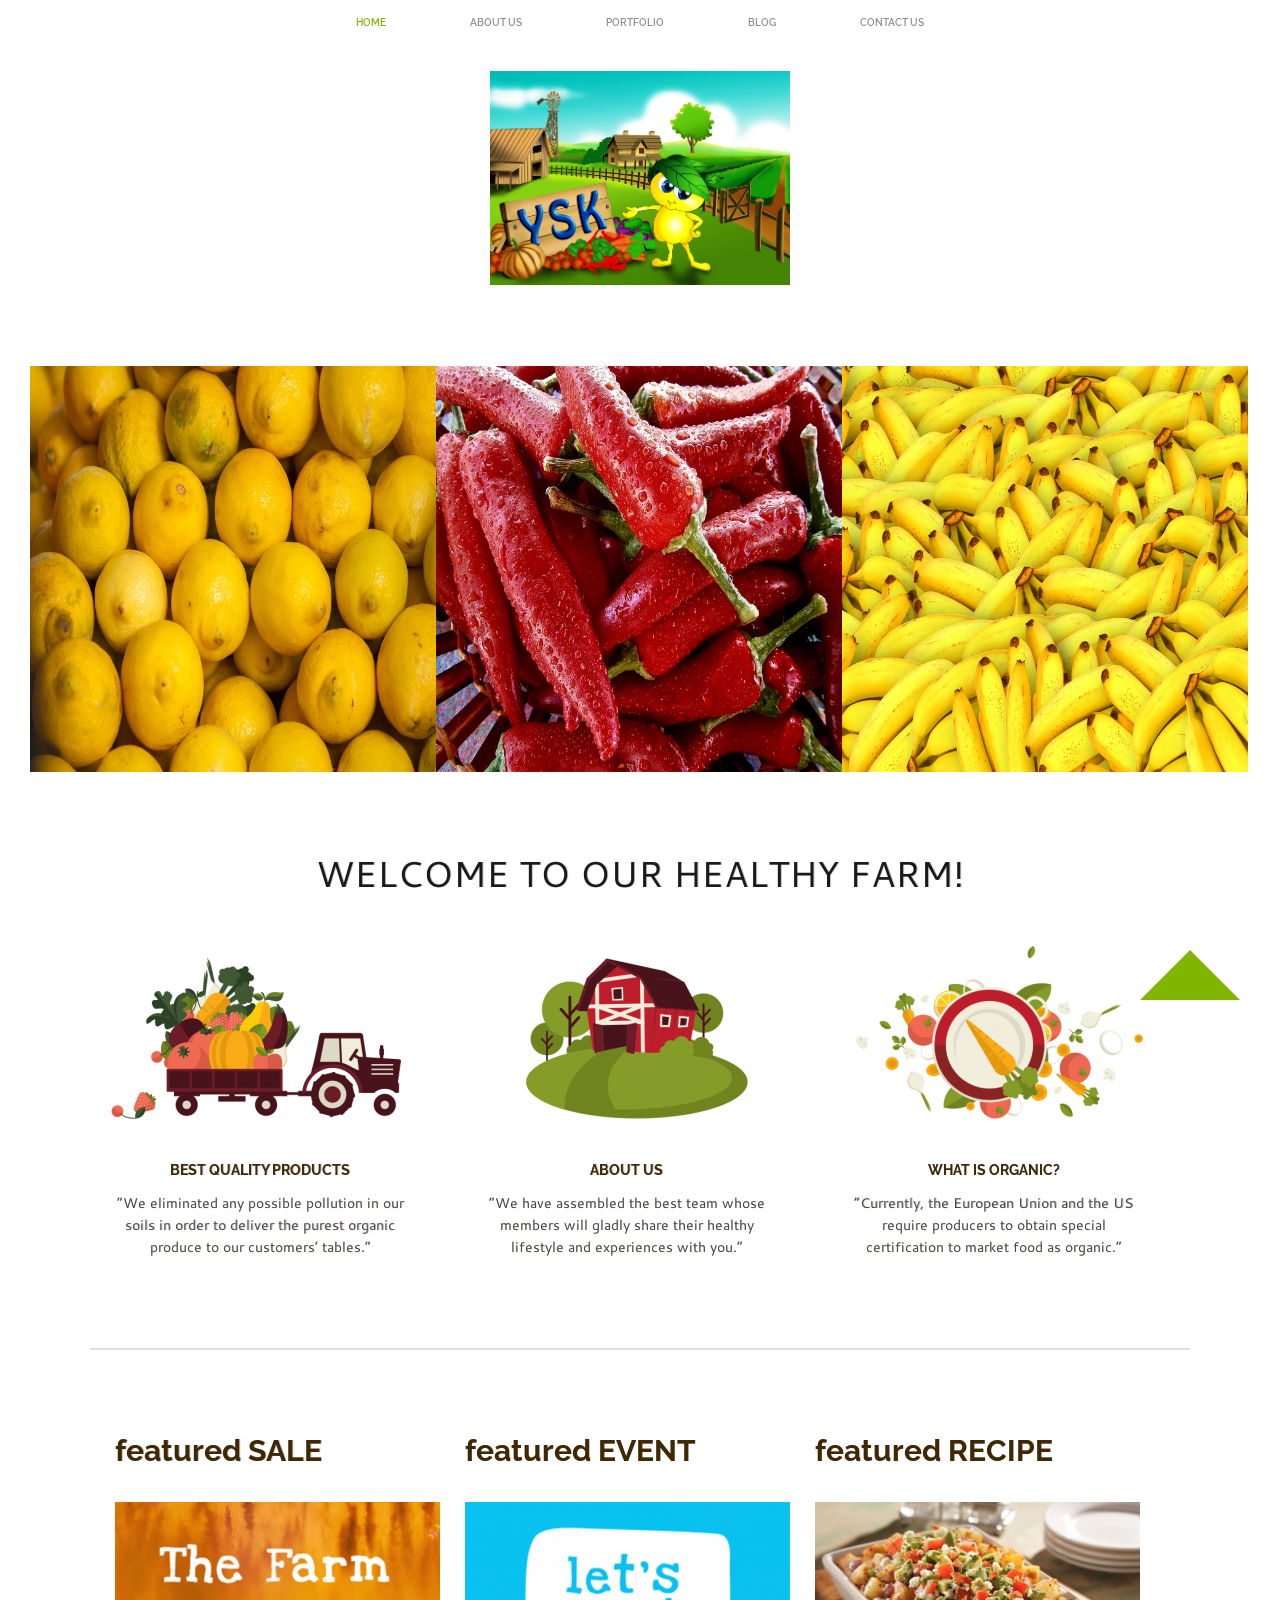
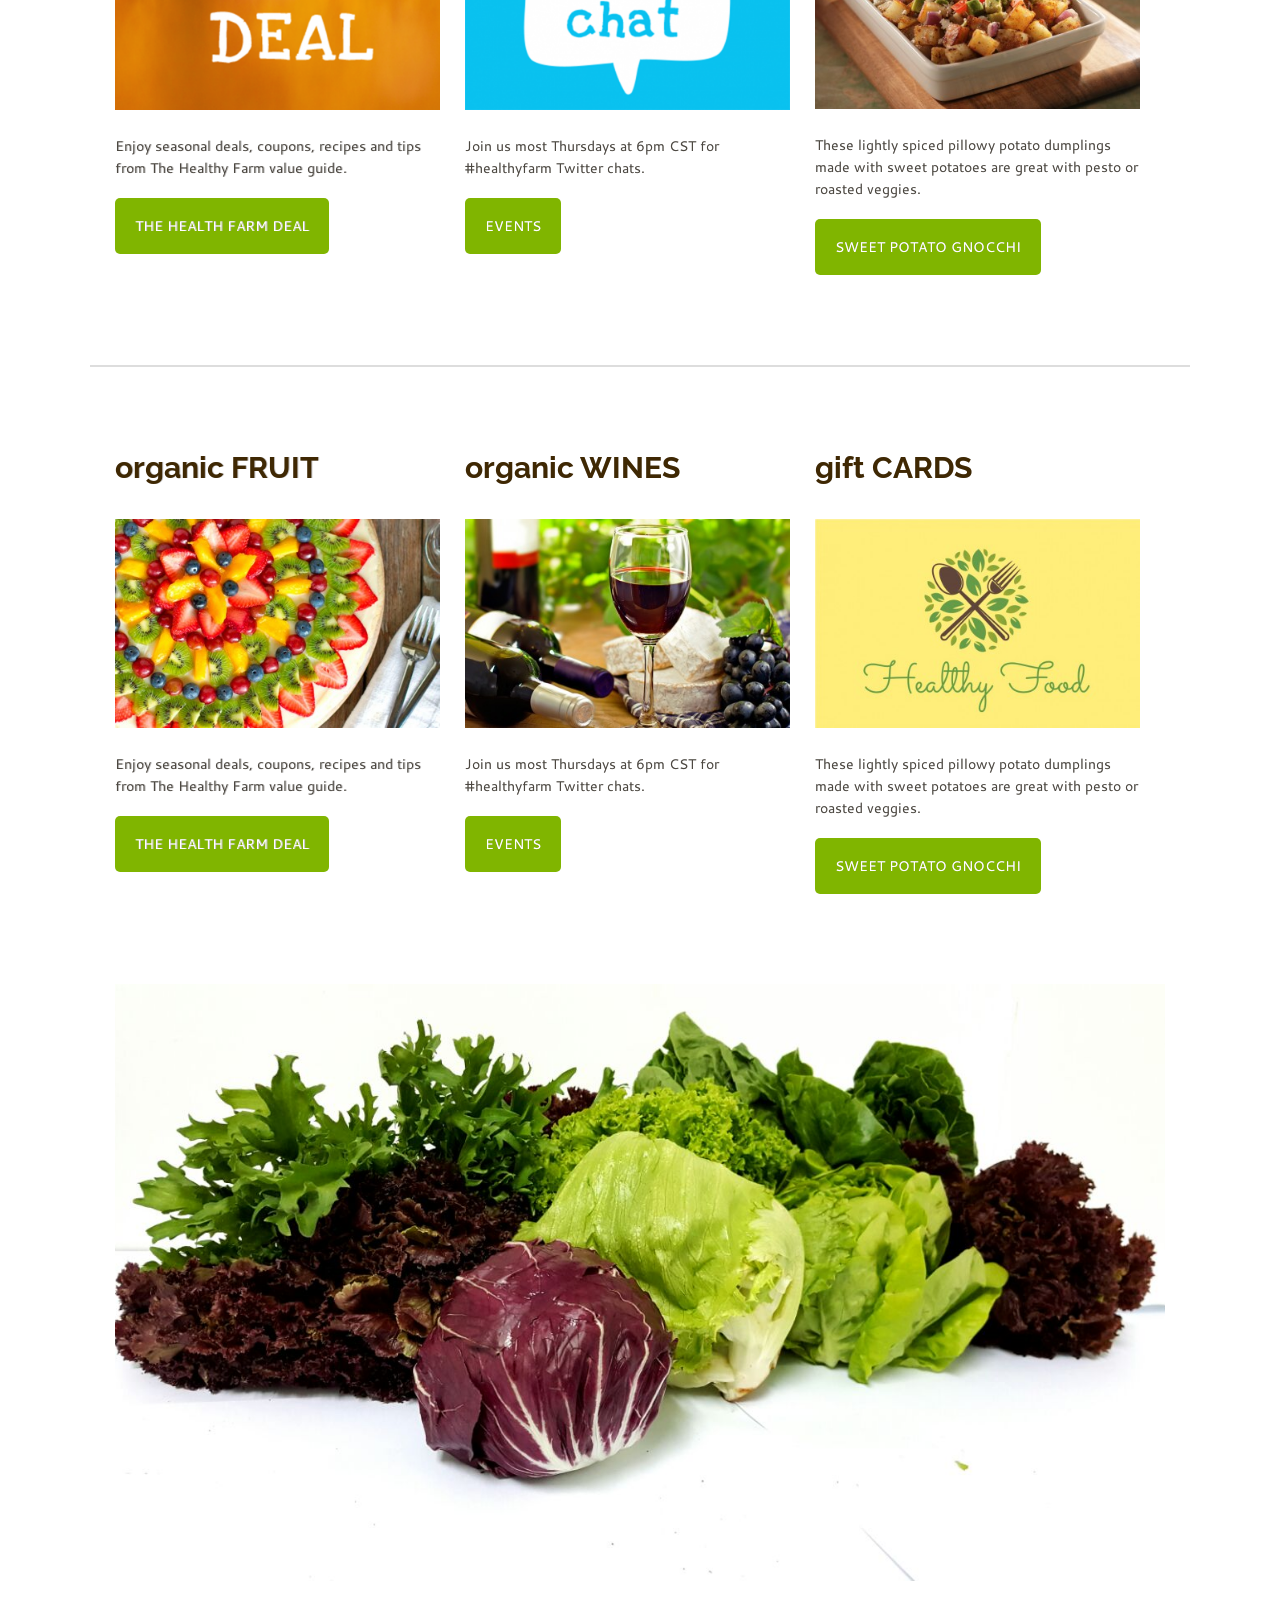
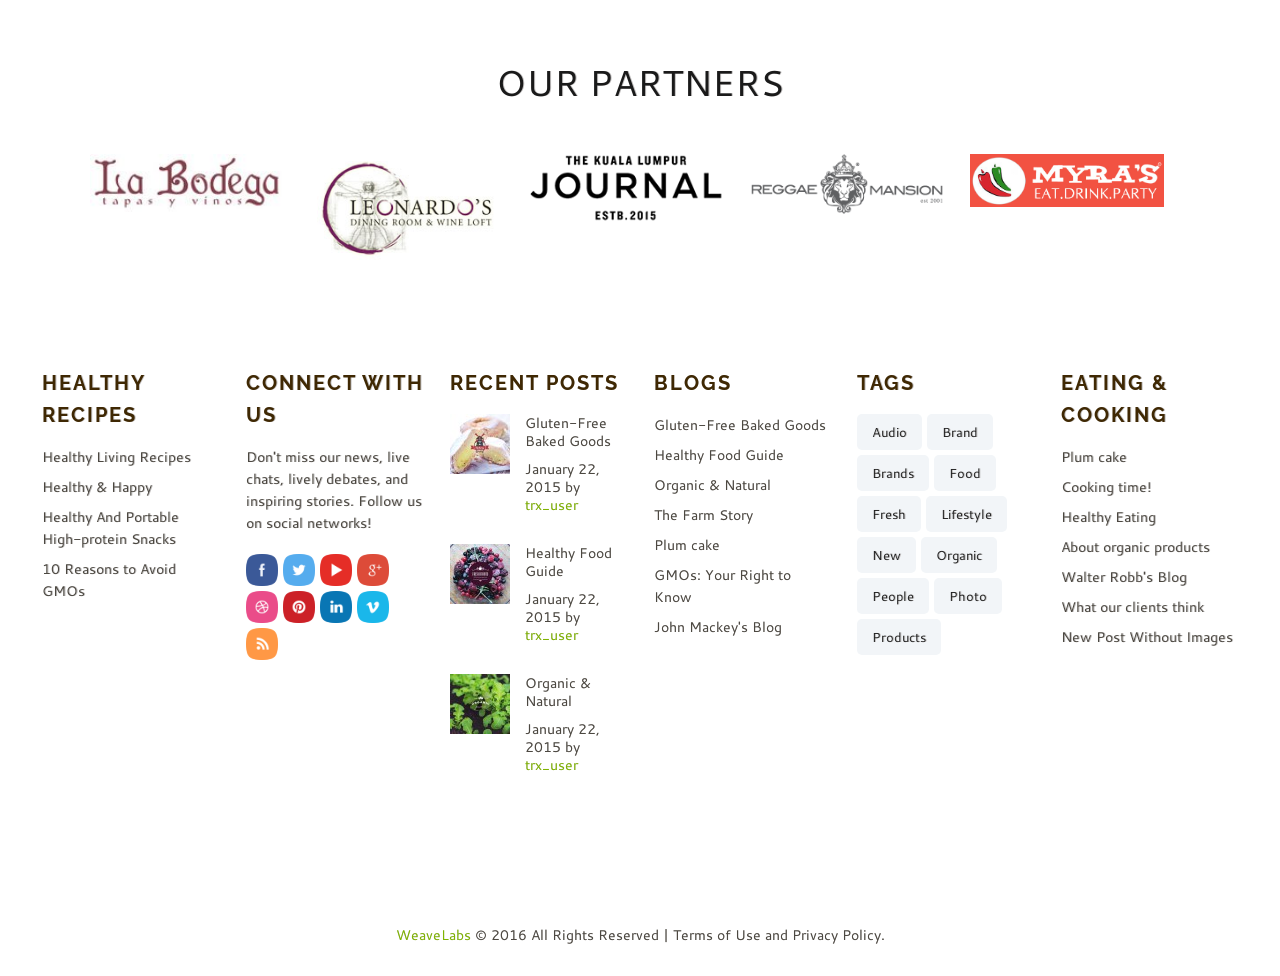
==== index.html @ 944eb10f "partner logo added" ====
<!DOCTYPE html>
<html lang="en-US">
<head>
	<meta charset="UTF-8" >
	<meta name="viewport" content="width=device-width, initial-scale=1, maximum-scale=1">
	<meta name="format-detection" content="telephone=no">
	<title>YSK | We serve best vegitables and fruits in the world</title>
	<link rel="icon" type="image/x-icon" href="images/favicon.ico" />
	<link rel='stylesheet' href='js/vendor/swiper/idangerous.swiper.css' type='text/css' media='all' />
	<link rel='stylesheet' href='js/vendor/swiper/idangerous.swiper.scrollbar.css' type='text/css' media='all' />
	<link rel='stylesheet' href='js/vendor/magnific-popup/magnific-popup.css' type='text/css' media='all' />
	<link rel='stylesheet' href='css/fontello/css/fontello.css' type='text/css' media='all' />
	<link rel='stylesheet' href='css/fontello/css/animation.css' type='text/css' media='all' />
	<link rel='stylesheet' href='css/style.css' type='text/css' media='all' />
	<link rel='stylesheet' href='css/shortcodes.css' type='text/css' media='all' />
	<link rel='stylesheet' href='css/responsive.css' type='text/css' media='all' />
    <link rel="stylesheet" href="font-awesome/css/font-awesome.min.css"/>
</head>

<body class="home page">

	<div id="wrap" class="wrap fullWidth menuStyle1 menuSmartScrollShow bodyStyleFullWide menuStyleFixed visibleMenuDisplay logoImageStyle logoStyleBG" >
		<div id="wrapBox" class="wrapBox">

			<header id="header">
				<div class="menuFixedWrapBlock"></div>
				<div class="menuFixedWrap">
					<a href="#" class="openMobileMenu"></a>
					<a href="#" class="openTopMenu"></a>
					<div class="usermenuArea">
						<ul class="usermenuList">
							<li class="usermenuCurrency">
								<a href="#">$</a>
								<ul>
									<li>
										<a href="#">
											<b>$</b> Dollar
										</a>
									</li>
									<li>
										<a href="#">
											<b>€</b> Euro
										</a>
									</li>
									<li>
										<a href="#">
											<b>£</b> Pounds
										</a>
									</li>
								</ul>
							</li>
						</ul>
					</div>
					<div class="wrapTopMenu">
						<div class="topMenu main">
							<ul id="mainmenu" class="">
								<li class="current-menu-ancestor menu-item-has-children">
									<a href="index.html">Home</a>
								</li>
								<li class="">
									<a href="about-us.html">About us</a>
								</li>
								<li class="menu-item-has-children">
									<a href="portfolio.html">Portfolio</a>
								</li>
								<li class="menu-item-has-children">
									<a href="blog.html">Blog</a>
								</li>
								<li class="">
									<a href="contact-us.html">Contact Us</a>
								</li>
							</ul>
						</div>
					</div>
				</div>
				<div class="logoHeader">
					<a href="index.html">
						<img src="images/logo1.png" alt="">
					</a>
				</div>
			</header>

			<div class="wrapContent">
				<div id="wrapWide" class="wrapWide">
					<div class="content">
						<section class="singlePage emptyPostFormatIcon emptyPostTitle emptyPostInfo page">
							<article class="postContent">
								<div class="postTextArea">
									
									<section class="">
										<div class="container-fluid">
											<div class="sc_blogger sc_blogger_horizontal style_portfolio_big portfolioWrap sc_blogger_indent">
												<div class="masonryWrap">
													<section class="masonryStyle isotopeWrap portfolio_big" data-foliosize="600">
														<article class="isotopeItem post_format_standard isw_1 odd" data-postid="3629" data-wdh="620" data-hgt="620" data-incw="1" data-inch="1"
															>
															<div data-url="ajax/block1.html" class="isotopeItemWrap">
																<div class="thumb">
																	<img src="images/ysk/img13.jpg" alt="Gluten-Free Baked Goods">
																</div>
																<div class="isotopeRating" title="Rating: 4.5 from 5">
																	<span class="rInfo">4.5</span>
																	<span class="rDelta">
																		<span class="icon-star"></span>
																	</span>
																</div>
																<div class="isotopeMore "><i class="fa fa-angle-double-down fa-5x" aria-hidden="true"></i>
																</div>
																<div class="isotopeContentWrap">
																	<div class="isotopeContent">
																		<h4 class="isotopeTitle">
																		Fresh Fruits</h4>
																		<div class="isotopeExcerpt">We provide best fruits in the world.</div>
																	</div>
																</div>
															</div>
														</article>
														<article class="isotopeItem post_format_standard isw_1 even" data-postid="3627" data-wdh="620" data-hgt="620" data-incw="1" data-inch="1"
															>
															<div data-url="ajax/block2.html" class="isotopeItemWrap">
																<div class="thumb">
																	<img src="images/ysk/img16.jpg" alt="Healthy Food Guide">
																</div>
																<div class="isotopeRating" title="Rating: 4.1 from 5">
																	<span class="rInfo">4.1</span>
																	<span class="rDelta">
																		<span class="icon-star"></span>
																	</span>
																</div>
																<div class="isotopeMore "><i class="fa fa-angle-double-down fa-5x" aria-hidden="true"></i>
																</div>
																<div class="isotopeContentWrap">
																	<div class="isotopeContent">
																		<h4 class="isotopeTitle">
																		Healthy Food Guide</h4>
																		<div class="isotopeExcerpt">Sed ut perspiciatis, unde omnis iste natus error sit voluptatem...</div>
																	</div>
																</div>
															</div>
														</article>
														<article class="isotopeItem post_format_standard isw_1 odd last" data-postid="3625" data-wdh="620" data-hgt="620" data-incw="1" data-inch="1"
															>
															<div data-url="ajax/block3.html" class="isotopeItemWrap">
																<div class="thumb">
																	<img src="images/ysk/img20.jpg" alt="Organic &#038; Natural">
																</div>
																<div class="isotopeRating" title="Rating: 3.6 from 5">
																	<span class="rInfo">3.6</span>
																	<span class="rDelta">
																		<span class="icon-star"></span>
																	</span>
																</div>
																<div class="isotopeMore "><i class="fa fa-angle-double-down fa-5x" aria-hidden="true"></i>
																</div>
																<div class="isotopeContentWrap">
																	<div class="isotopeContent">
																		<h4 class="isotopeTitle">
																		Organic &#038; Natural</h4>
																		<div class="isotopeExcerpt">Sed ut perspiciatis, unde omnis iste natus error sit voluptatem...</div>
																	</div>
																</div>
															</div>
														</article>
													</section>
												</div>
											</div>
										</div>
									</section>

									<div class="sc_content mainWrap">
										
										<section class="section_padding_top_80 section_padding_bottom_50 with_border_bottom">
											<div class="container">
												<h3 class="sc_title sc_title_center sc_title_style_1 margin_bottom_50">
												Welcome to our healthy farm!</h3>
												<div class=" sc_columns  sc_columns_3 sc_columns_indent">
													<div class="sc_columns_item  sc_columns_item_coun_1 odd first">
														<div class="sc_image sc_image_style_1 margin_bottom_40">
															<img  src="images/Vector-Smart-Object2-300x174.png" alt="" />
														</div>
														<h6 class="sc_title sc_title_style_2 sc_title_center">best quality products</h6>
														<div class="sc_text sc_text_style_1">
															<p>“We eliminated any possible pollution in our soils in order to deliver the purest organic produce to our customers&#8217; tables.“</p>
														</div>
													</div>
													<div class=" sc_columns_item  sc_columns_item_coun_2 even">
														<div class="sc_image sc_image_style_1 margin_bottom_40">
															<img  src="images/Vector-Smart-Object1-300x174.png" alt="" />
														</div>
														<h6 class="sc_title sc_title_style_2 sc_title_center">about us</h6>
														<div class="sc_text sc_text_style_1">
														<p>“We have assembled the best team whose members will gladly share their healthy lifestyle and experiences with you.“</p>
														</div>
													</div>
													<div class=" sc_columns_item  sc_columns_item_coun_3 odd">
														<div class="sc_image sc_image_style_1 margin_bottom_40">
															<img  src="images/Vector-Smart-Object3-300x174.png" alt="" />
														</div>
														<h6 class="sc_title sc_title_style_2 sc_title_center">
														what is organic?</h6>
														<div class="sc_text sc_text_style_1">
														<p>“Currently, the European Union and the US require producers to obtain special certification to market food as organic.“</p>
														</div>
													</div>
												</div>
											</div>
										</section>

										<section class="section_padding_top_80 section_padding_bottom_60 with_border_bottom">
											<div class="container-fluid">
												<div class="sc_columns sc_columns_style_1 sc_columns_3 sc_columns_indent">
													<div class=" sc_columns_item  sc_columns_item_coun_1 odd first" >
														<h3 class="sc_title sc_title_style_3 margin_bottom_30">
														featured SALE</h3>
														<div class="sc_image sc_image_style_2 margin_bottom_25">
															<img  src="images/11-405x260.png" alt="" />
														</div>
														<p>
														Enjoy seasonal deals, coupons, recipes and tips from The Healthy Farm value guide.</p>
														<a href="#" class="sc_button margin_top_5 sc_button_skin_dark sc_button_style_bg sc_button_size_medium" >the health farm deal</a>
													</div>
													<div class=" sc_columns_item  sc_columns_item_coun_2 even" >
														<h3 class="sc_title sc_title_style_3 margin_bottom_30">
														featured EVENT</h3>
														<div class="sc_image sc_image_style_2 margin_bottom_25">
															<img  src="images/12-405x260.png" alt="" />
														</div>
														<p>
														Join us most Thursdays at 6pm CST for #healthyfarm Twitter chats.</p>
														<a href="#" class="sc_button margin_top_5 sc_button_skin_dark sc_button_style_bg sc_button_size_medium" >events</a>
													</div>
													<div class=" sc_columns_item  sc_columns_item_coun_3 odd" >
														<h3 class="sc_title sc_title_style_3 margin_bottom_30">
														featured RECIPE</h3>
														<div class="sc_image sc_image_style_2 margin_bottom_25">
															<img  src="images/1916-405x259.jpg" alt="" />
														</div>
														<p>
														These lightly spiced pillowy potato dumplings made with sweet potatoes are great with pesto or roasted veggies.</p>
														<a href="#" class="sc_button margin_top_5 sc_button_skin_dark sc_button_style_bg sc_button_size_medium" >sweet potato gnocchi</a>
													</div>
												</div>
											</div>
										</section>

										<section class="section_padding_top_80 section_padding_bottom_60">
											<div class="container-fluid">
												<div class="sc_columns sc_columns_style_1 sc_columns_3 sc_columns_indent">
													<div class=" sc_columns_item  sc_columns_item_coun_1 odd first" >
														<h3 class="sc_title sc_title_style_3 margin_bottom_30">organic FRUIT</h3>
														<div class="sc_image sc_image_style_2 margin_bottom_25">
															<img  src="images/221-405x260.jpg" alt="" />
														</div>
														<p>
														Enjoy seasonal deals, coupons, recipes and tips from The Healthy Farm value guide.</p>
														<a href="#" class="sc_button margin_top_5 sc_button_skin_dark sc_button_style_bg sc_button_size_medium" >the health farm deal</a>
													</div>
													<div class=" sc_columns_item  sc_columns_item_coun_2 even" >
														<h3 class="sc_title sc_title_style_3 margin_bottom_30">organic WINES</h3>
														<div class="sc_image sc_image_style_2 margin_bottom_25">
															<img  src="images/211-405x260.jpg" alt="" />
														</div>
														<p>
														Join us most Thursdays at 6pm CST for #healthyfarm Twitter chats.</p>
														<a href="#" class="sc_button margin_top_5 sc_button_skin_dark sc_button_style_bg sc_button_size_medium" >events</a>
													</div>
													<div class=" sc_columns_item  sc_columns_item_coun_3 odd" >
														<h3 class="sc_title sc_title_style_3 margin_bottom_30">gift CARDS</h3>
														<div class="sc_image sc_image_style_2 margin_bottom_25">
															<img  src="images/23-405x260.jpg" alt="" />
														</div>
														<p>
														These lightly spiced pillowy potato dumplings made with sweet potatoes are great with pesto or roasted veggies.</p>
														<a href="#" class="sc_button margin_top_5 sc_button_skin_dark sc_button_style_bg sc_button_size_medium" >sweet potato gnocchi</a>
													</div>
												</div>
											</div>
										</section>
										
										<section class="">
											<div class="container-fluid">
												<div class="sc_slider sc_slider_style_1 sc_slider_swiper sc_slider_controls swiper-container">
													<ul class="slides swiper-wrapper" data-settings="none">
														<li class="swiper-slide slider_image_1" data-theme="dark"></li>
														<li class="swiper-slide slider_image_2" data-theme="dark"></li>
														<li class="swiper-slide slider_image_3" data-theme="dark"></li>
													</ul>
													<ul class="slider-control-nav">
														<li class="slide-prev">
															<a class="" href="#"><i class="fa fa-angle-left" aria-hidden="true"></i>
</a>
														</li>
														<li class="slide-next">
															<a class="" href="#"><i class="fa fa-angle-right" aria-hidden="true"></i>
</a>
														</li>
													</ul>
												</div>
											</div>
										</section>
										
										<section class="section_padding_top_80">
											<div class="container">
												<h3 class="sc_title sc_title_center sc_title_style_1 margin_bottom_50">
												Our partners</h3>
												<div class=" sc_columns  sc_columns_5 sc_columns_indent">
													<div class=" sc_columns_item  sc_columns_item_coun_1 odd first" >
														<div  class="sc_image">
															<a href="#">
																<img  src="images/ysk/partner/partner1.jpg" alt="" />
															</a>
														</div>
													</div>
													<div class=" sc_columns_item  sc_columns_item_coun_2 even" >
														<div  class="sc_image">
															<a href="#">
																<img  src="images/ysk/partner/partner2.jpg" alt="" />
															</a>
														</div>
													</div>
													<div class=" sc_columns_item  sc_columns_item_coun_3 odd" >
														<div  class="sc_image">
															<a href="#">
																<img  src="images/ysk/partner/partner3.png" alt="" />
															</a>
														</div>
													</div>
													<div class=" sc_columns_item  sc_columns_item_coun_4 even" >
														<div  class="sc_image">
															<a href="#">
																<img  src="images/ysk/partner/partner4.gif" alt="" />
															</a>
														</div>
													</div>
													<div class=" sc_columns_item  sc_columns_item_coun_5 odd" >
														<div  class="sc_image">
															<a href="#">
																<img  src="images/ysk/partner/partner5.jpg" alt="" />
															</a>
														</div>
													</div>
												</div>												
											</div>
										</section>

									</div>
								</div>
							</article>
						</section>
					</div>
				</div>
			</div>
	
			<footer class="footerWidget">
				<div class="sc_columns_6 sc_columns_indent">
					<div class="widget_area">
						<aside class="sc_columns_item widgetWrap widget_recent_posts widget_trex_post">
							<h4 class="title">Healthy Recipes</h4>
							<ul>
								<li>
									<a href="#">Healthy Living Recipes</a>
								</li>
								<li>
									<a href="#">Healthy & Happy</a>
								</li>
								<li>
									<a href="#">Healthy And Portable High-protein Snacks</a>
								</li>
								<li>
									<a href="#">10 Reasons to Avoid GMOs</a>
								</li>
							</ul>
						</aside><aside class="sc_columns_item widgetWrap widget_socials">
							<h4 class="title">Connect with us</h4>
							<div class="widget_inner">
								<div class="logo_descr">Don't miss our news, live chats, lively debates, and inspiring stories. Follow us on social networks!</div>
								<ul class="social_style_images">
									<li>
										<a class="social_icons" href="https://www.facebook.com/weavelabs" target="_blank">
											<img src="images/facebook.png" alt="" />
										</a>
									</li>
									<li>
										<a class="social_icons" href="https://twitter.com/weavelabs" target="_blank">
											<img src="images/twitter.png" alt="" />
										</a>
									</li>
									<li>
										<a class="social_icons" href="#" target="_blank">
											<img src="images/youtube.png" alt="" />
										</a>
									</li>
									<li>
										<a class="social_icons" href="#" target="_blank">
											<img src="images/gplus.png" alt="" />
										</a>
									</li>
									<li>
										<a class="social_icons" href="#" target="_blank">
											<img src="images/dribbble.png" alt="" />
										</a>
									</li>
									<li>
										<a class="social_icons" href="#" target="_blank">
											<img src="images/pinterest.png" alt="" />
										</a>
									</li>
									<li>
										<a class="social_icons" href="#" target="_blank">
											<img src="images/linkedin.png" alt="" />
										</a>
									</li>
									<li>
										<a class="social_icons" href="#" target="_blank">
											<img src="images/vimeo.png" alt="" />
										</a>
									</li>
									<li>
										<a class="social_icons" href="#" target="_blank">
											<img src="images/rss.png" alt="" />
										</a>
									</li>
								</ul>
							</div>
						</aside><aside class="sc_columns_item widgetWrap widget_recent_posts widget_trex_post">
							<h4 class="title">Recent posts</h4>
							<div class="post_item first">
								<div class="post_thumb image_wrapper">
									<img alt="Gluten-Free Baked Goods" src="images/12-60x60.jpg">
								</div>
								<div class="post_wrapper">
									<div class="post_title theme_title title_padding">
										<a href="#">Gluten-Free Baked Goods</a>
									</div>
									<div class="post_info theme_info">
										<span class="post_date theme_text">January 22, 2015</span>
										<span class="post_author"> by <a href="#">trx_user</a>
										</span>
									</div>
								</div>
							</div>
							<div class="post_item">
								<div class="post_thumb image_wrapper">
									<img alt="Healthy Food Guide" src="images/22-60x60.jpg">
								</div>
								<div class="post_wrapper">
									<div class="post_title theme_title title_padding">
										<a href="#">Healthy Food Guide</a>
									</div>
									<div class="post_info theme_info">
										<span class="post_date theme_text">January 22, 2015</span>
										<span class="post_author"> by <a href="#">trx_user</a>
										</span>
									</div>
								</div>
							</div>
							<div class="post_item">
								<div class="post_thumb image_wrapper">
									<img alt="Organic &#038; Natural" src="images/32-60x60.jpg">
								</div>
								<div class="post_wrapper">
									<div class="post_title theme_title title_padding">
										<a href="#">Organic & Natural</a>
									</div>
									<div class="post_info theme_info">
										<span class="post_date theme_text">January 22, 2015</span>
										<span class="post_author"> by <a href="#">trx_user</a>
										</span>
									</div>
								</div>
							</div>
						</aside><aside class="sc_columns_item widgetWrap widget_recent_posts widget_trex_post">
							<h4 class="title">Blogs</h4>
							<ul>
								<li>
									<a href="#">Gluten-Free Baked Goods</a>
								</li>
								<li>
									<a href="#">Healthy Food Guide</a>
								</li>
								<li>
									<a href="#">Organic & Natural</a>
								</li>
								<li>
									<a href="#">The Farm Story</a>
								</li>
								<li>
									<a href="#">Plum cake</a>
								</li>
								<li>
									<a href="#">GMOs: Your Right to Know</a>
								</li>
								<li>
									<a href="#">John Mackey's Blog</a>
								</li>
							</ul>
						</aside><aside class="sc_columns_item widgetWrap widget_tag_cloud">
							<h4 class="title">Tags</h4>
							<div class="tagcloud">
								<a href='#' title='1 topic'>Audio</a>
								<a href='#' title='4 topics'>Brand</a>
								<a href='#' title='1 topic'>Brands</a>
								<a href='#' title='8 topics'>Food</a>
								<a href='#' title='3 topics'>Fresh</a>
								<a href='#' title='7 topics'>Lifestyle</a>
								<a href='#' title='1 topic'>New</a>
								<a href='#' title='12 topics'>Organic</a>
								<a href='#' title='1 topic'>People</a>
								<a href='#' title='1 topic'>Photo</a>
								<a href='#' title='8 topics'>Products</a>
							</div>
						</aside><aside class="sc_columns_item widgetWrap widget_recent_posts widget_trex_post">
							<h4 class="title">Eating &#038; Cooking</h4>
							<ul>
								<li>
									<a href="#">Plum cake</a>
								</li>
								<li>
									<a href="#">Cooking time!</a>
								</li>
								<li>
									<a href="#">Healthy Eating</a>
								</li>
								<li>
									<a href="#">About organic products</a>
								</li>
								<li>
									<a href="#">Walter Robb's Blog</a>
								</li>
								<li>
									<a href="#">What our clients think</a>
								</li>
								<li>
									<a href="#">New Post Without Images</a>
								</li>
							</ul>
						</aside>
					</div>
				</div>
				<div class="copyright">
					<a href='https://weavelabs.com'>WeaveLabs</a>
					&copy; 2016 All Rights Reserved | Terms of Use and Privacy Policy.
				</div>
			</footer>
		</div>

	</div>

	<div class="buttonScrollUp upToScroll"></div>

	<script type='text/javascript' src='js/vendor/jquery-1.11.3.min.js'></script>
	<script type='text/javascript' src='js/vendor/jquery-migrate.min.js'></script>
	<script type='text/javascript' src='js/vendor/__packed.js'></script>

	<script type='text/javascript' src='js/custom/_utils.js'></script>
	<script type='text/javascript' src='js/custom/_front.min.js'></script>
	<script type='text/javascript' src='js/custom/shortcodes_init.min.js'></script>
	<script type='text/javascript' src='js/custom/__main.js'></script>

</body>
</html>
---- css/fontello/css/fontello.css ----
@font-face {
  font-family: 'fontello';
  src: url('../font/fontello.eot?75829402');
  src: url('../font/fontello.eot?75829402#iefix') format('embedded-opentype'),
       url('../font/fontello.woff?75829402') format('woff'),
       url('../font/fontello.ttf?75829402') format('truetype'),
       url('../font/fontello.svg?75829402#fontello') format('svg');
  font-weight: normal;
  font-style: normal;
}
/* Chrome hack: SVG is rendered more smooth in Windozze. 100% magic, uncomment if you need it. */
/* Note, that will break hinting! In other OS-es font will be not as sharp as it could be */
/*
@media screen and (-webkit-min-device-pixel-ratio:0) {
  @font-face {
    font-family: 'fontello';
    src: url('../font/fontello.svg?75829402#fontello') format('svg');
  }
}
*/
 
 [class^="icon-"]:before, [class*=" icon-"]:before {
  font-family: "fontello";
  font-style: normal;
  font-weight: normal;
  speak: none;
 
  display: inline-block;
  text-decoration: inherit;
  width: 1em;
  margin-right: .2em;
  text-align: center;
  /* opacity: .8; */
 
  /* For safety - reset parent styles, that can break glyph codes*/
  font-variant: normal;
  text-transform: none;
     
  /* fix buttons height, for twitter bootstrap */
  line-height: 1em;
 
  /* Animation center compensation - margins should be symmetric */
  /* remove if not needed */
  margin-left: .2em;
 
  /* you can be more comfortable with increased icons size */
  /* font-size: 120%; */
 
  /* Uncomment for 3D effect */
  /* text-shadow: 1px 1px 1px rgba(127, 127, 127, 0.3); */
}
 
.icon-cancel-bold:before { content: '\e800'; } /* '' */
.icon-circle:before { content: '\e801'; } /* '' */
.icon-cancel-line:before { content: '\e802'; } /* '' */
.icon-ok:before { content: '\e803'; } /* '' */
.icon-attention:before { content: '\e804'; } /* '' */
.icon-user:before { content: '\e805'; } /* '' */
.icon-volume-off:before { content: '\e806'; } /* '' */
.icon-star:before { content: '\e807'; } /* '' */
.icon-pause:before { content: '\e808'; } /* '' */
.icon-lifebuoy:before { content: '\e809'; } /* '' */
.icon-technical:before { content: '\e80a'; } /* '' */
.icon-tablet:before { content: '\e80b'; } /* '' */
.icon-search:before { content: '\e80c'; } /* '' */
.icon-post:before { content: '\e80d'; } /* '' */
.icon-fast-fw:before { content: '\e80e'; } /* '' */
.icon-rewind:before { content: '\e80f'; } /* '' */
.icon-play-mini:before { content: '\e810'; } /* '' */
.icon-play-rad:before { content: '\e811'; } /* '' */
.icon-minus-line:before { content: '\e812'; } /* '' */
.icon-videocam:before { content: '\e813'; } /* '' */
.icon-ok-circled:before { content: '\e814'; } /* '' */
.icon-bag:before { content: '\e815'; } /* '' */
.icon-right-open-mini:before { content: '\e816'; } /* '' */
.icon-left-open-mini:before { content: '\e817'; } /* '' */
.icon-down-open-mini:before { content: '\e818'; } /* '' */
.icon-pencil:before { content: '\e819'; } /* '' */
.icon-up-open-mini:before { content: '\e81a'; } /* '' */
.icon-dot:before { content: '\e81b'; } /* '' */
.icon-lightbulb:before { content: '\e81c'; } /* '' */
.icon-star-empty:before { content: '\e81d'; } /* '' */
.icon-gallery:before { content: '\e81e'; } /* '' */
.icon-play-outline:before { content: '\e81f'; } /* '' */
.icon-twitter:before { content: '\e820'; } /* '' */
.icon-plus:before { content: '\e821'; } /* '' */
.icon-quote:before { content: '\e822'; } /* '' */
.icon-note-beamed:before { content: '\e823'; } /* '' */
.icon-minus:before { content: '\e824'; } /* '' */
.icon-eye:before { content: '\e825'; } /* '' */
.icon-volume:before { content: '\e826'; } /* '' */
.icon-heart:before { content: '\e827'; } /* '' */
.icon-heart-empty:before { content: '\e828'; } /* '' */
.icon-mail:before { content: '\e829'; } /* '' */
.icon-mail-alt:before { content: '\e82a'; } /* '' */
.icon-plus-1:before { content: '\e82b'; } /* '' */
.icon-thumbs-up:before { content: '\e82c'; } /* '' */
.icon-thumbs-down:before { content: '\e82d'; } /* '' */
.icon-thumbs-up-alt:before { content: '\e82e'; } /* '' */
.icon-thumbs-down-alt:before { content: '\e82f'; } /* '' */
.icon-minus-1:before { content: '\e830'; } /* '' */
.icon-plus-circled:before { content: '\e831'; } /* '' */
.icon-minus-circled:before { content: '\e832'; } /* '' */
.icon-link:before { content: '\e833'; } /* '' */
.icon-cog:before { content: '\e834'; } /* '' */
.icon-cog-alt:before { content: '\e835'; } /* '' */
.icon-droplet:before { content: '\e836'; } /* '' */
.icon-leaf:before { content: '\e837'; } /* '' */
.icon-paper-plane:before { content: '\e838'; } /* '' */
.icon-flag-empty:before { content: '\e839'; } /* '' */
.icon-flag:before { content: '\e83a'; } /* '' */
.icon-cog-1:before { content: '\e83b'; } /* '' */
.icon-beaker:before { content: '\e83c'; } /* '' */
.icon-megaphone:before { content: '\e83d'; } /* '' */
.icon-diamond:before { content: '\e83e'; } /* '' */
.icon-rocket:before { content: '\e83f'; } /* '' */
.icon-record-outline:before { content: '\e840'; } /* '' */
.icon-record:before { content: '\e841'; } /* '' */
.icon-firefox:before { content: '\e842'; } /* '' */
.icon-right-open-big:before { content: '\e843'; } /* '' */
.icon-left-open-big:before { content: '\e844'; } /* '' */
.icon-down-open-big:before { content: '\e845'; } /* '' */
.icon-dot-1:before { content: '\e846'; } /* '' */
.icon-check:before { content: '\e847'; } /* '' */
.icon-off:before { content: '\e848'; } /* '' */
.icon-up-open-micro:before { content: '\e849'; } /* '' */
.icon-briefcase:before { content: '\e84a'; } /* '' */
.icon-ok-1:before { content: '\e84b'; } /* '' */
.icon-gauge:before { content: '\e84c'; } /* '' */
.icon-down-open-micro:before { content: '\e84d'; } /* '' */
.icon-left-open-micro:before { content: '\e84e'; } /* '' */
.icon-right-open-micro:before { content: '\e84f'; } /* '' */
.icon-chrome:before { content: '\e850'; } /* '' */
.icon-ie:before { content: '\e851'; } /* '' */
.icon-safari:before { content: '\e852'; } /* '' */
.icon-gplus:before { content: '\e853'; } /* '' */
.icon-linkedin:before { content: '\e854'; } /* '' */
.icon-youtube:before { content: '\e855'; } /* '' */
.icon-dribbble:before { content: '\e856'; } /* '' */
.icon-pinterest:before { content: '\e857'; } /* '' */
.icon-vimeo:before { content: '\e858'; } /* '' */
.icon-tumblr:before { content: '\e859'; } /* '' */
.icon-linkedin-1:before { content: '\e85a'; } /* '' */
.icon-rss:before { content: '\e85b'; } /* '' */
.icon-behance:before { content: '\e85c'; } /* '' */
.icon-facebook:before { content: '\e85d'; } /* '' */
.icon-play-line:before { content: '\e85e'; } /* '' */
.icon-plus-line:before { content: '\e85f'; } /* '' */
.icon-videocam-bg:before { content: '\e860'; } /* '' */
.icon-retweet:before { content: '\e861'; } /* '' */
.icon-control:before { content: '\e862'; } /* '' */
.icon-lock-open-alt:before { content: '\e863'; } /* '' */
.icon-lock-1:before { content: '\e864'; } /* '' */
.icon-menu:before { content: '\e865'; } /* '' */
.icon-movies:before { content: '\e866'; } /* '' */
.icon-games:before { content: '\e867'; } /* '' */
.icon-playmusic:before { content: '\e868'; } /* '' */
.icon-ibook:before { content: '\e869'; } /* '' */
.icon-arrow487:before { content: '\e86a'; } /* '' */
.icon-arrowhead7:before { content: '\e86b'; } /* '' */
.icon-mail8:before { content: '\e86c'; } /* '' */
.icon-magnifying7:before { content: '\e86d'; } /* '' */
.icon-back28:before { content: '\e86e'; } /* '' */
.icon-right127:before { content: '\e86f'; } /* '' */
.icon-previous11:before { content: '\e870'; } /* '' */
.icon-next15:before { content: '\e871'; } /* '' */
.icon-cancel:before { content: '\e878'; } /* '' */
.icon-play:before { content: '\e882'; } /* '' */
.icon-chat:before { content: '\e886'; } /* '' */
.icon-circle-empty:before { content: '\e88d'; } /* '' */
.icon-image:before { content: '\e897'; } /* '' */
.icon-comment:before { content: '\e89c'; } /* '' */
---- css/fontello/css/animation.css ----
/*
   Animation example, for spinners
*/
.animate-spin {
  -moz-animation: spin 2s infinite linear;
  -o-animation: spin 2s infinite linear;
  -webkit-animation: spin 2s infinite linear;
  animation: spin 2s infinite linear;
  display: inline-block;
}
@-moz-keyframes spin {
  0% {
    -moz-transform: rotate(0deg);
    -o-transform: rotate(0deg);
    -webkit-transform: rotate(0deg);
    transform: rotate(0deg);
  }

  100% {
    -moz-transform: rotate(359deg);
    -o-transform: rotate(359deg);
    -webkit-transform: rotate(359deg);
    transform: rotate(359deg);
  }
}
@-webkit-keyframes spin {
  0% {
    -moz-transform: rotate(0deg);
    -o-transform: rotate(0deg);
    -webkit-transform: rotate(0deg);
    transform: rotate(0deg);
  }

  100% {
    -moz-transform: rotate(359deg);
    -o-transform: rotate(359deg);
    -webkit-transform: rotate(359deg);
    transform: rotate(359deg);
  }
}
@-o-keyframes spin {
  0% {
    -moz-transform: rotate(0deg);
    -o-transform: rotate(0deg);
    -webkit-transform: rotate(0deg);
    transform: rotate(0deg);
  }

  100% {
    -moz-transform: rotate(359deg);
    -o-transform: rotate(359deg);
    -webkit-transform: rotate(359deg);
    transform: rotate(359deg);
  }
}
@-ms-keyframes spin {
  0% {
    -moz-transform: rotate(0deg);
    -o-transform: rotate(0deg);
    -webkit-transform: rotate(0deg);
    transform: rotate(0deg);
  }

  100% {
    -moz-transform: rotate(359deg);
    -o-transform: rotate(359deg);
    -webkit-transform: rotate(359deg);
    transform: rotate(359deg);
  }
}
@keyframes spin {
  0% {
    -moz-transform: rotate(0deg);
    -o-transform: rotate(0deg);
    -webkit-transform: rotate(0deg);
    transform: rotate(0deg);
  }

  100% {
    -moz-transform: rotate(359deg);
    -o-transform: rotate(359deg);
    -webkit-transform: rotate(359deg);
    transform: rotate(359deg);
  }
}
---- css/style.css ----
@charset 'utf-8';

@import url(//fonts.googleapis.com/css?family=Cantarell:100,100italic,300,300italic,400,400italic,500,500italic,700,700italic,900,900italic&subset=latin,cyrillic-ext,latin-ext,cyrillic);
@import url(//fonts.googleapis.com/css?family=Raleway:100,100italic,300,300italic,400,400italic,500,500italic,700,700italic,900,900italic&subset=latin,cyrillic-ext,latin-ext,cyrillic);
@import url(theme_dark.css);


/*
Theme Name: Healthy Farm HTML
Theme URI: http://healthyfarm-html.themerex.net/
Version: 1.0
Author: ThemeREX
Author URI: http://themerex.net/
License: GNU General Public License
License URI: license.txt
Description: Healthy Farm is an up-to-date flat HTML Template with modern metro layout for Blog, Magazine, Review site, Art Portfolio & so on. 
Healthy Farm has clean modern design, big functional options and it is very easy to modify & expand. 
We are confident that you will be more than pleased by your purchase!

------------------------------------------------------------------


[Table of contents]

1. Body
2. Grid
3. Sidebar
4. Header
5. Top menu
6. Widget
7. Post info
8. Review
9. Theme paginaton
10. Post
11. Page 404
12. NoPost
13. NoSearch
14. Footer
15. Category
17. Breadcrumbs
18. Comments
19. Isotope
20. Gallery
21. Custom_options

[Color codes]
# Theme Main Color: #80b500
# Theme Accent Color: #3f2803


/*=== reset =========================================================================================*/
html, body, div, span, applet, object, iframe,
h1, h2, h3, h4, h5, h6, p, blockquote, pre,
a, abbr, acronym, address, big, cite, code,
del, dfn, em, font, ins, kbd, q, s, samp,
small, strike, strong, sub, sup, tt, var,
dl, dt, dd, ol, ul, li,
fieldset, form, label, legend,
table, caption, tbody, tfoot, thead, tr, th, td,
article, aside, address, section, video, audio{ border: 0; font-family: inherit; font-size: 100%; font-style: inherit; font-weight: inherit; outline: 0; }
html,body { margin:0; padding:0; height:100%; font-weight:300; }
body { font-size: 14px; line-height: 22px; font-weight: 400; color: #4c4841; -webkit-font-smoothing: antialiased; /*letter-spacing: -0.5px;*/ text-shadow: 0.5px 0.1px #C0BEBE;}
body, button, input, select, textarea { font-family: 'Cantarell', sans-serif; } 
header, nav, section, article, aside, footer { display:block }
audio, video{ width: 100%; }

big{ font-size:120%; }
small{ font-size:80%; }

a img { border: none;}
a {color: #eb413e; text-decoration:none; }
a:hover { }

img { max-width: 100%; height: auto; }
figure{ border: 0; margin: 0; padding: 0;}

p { padding:0;}

b, strong { font-weight:400; }
em, i { font-style: italic; }

code { display: block; padding: 10px; font-family: 'Courier New', monospace;}

h1 a, h2 a, h3 a, h4 a, h5 a, h6 a, 
.h1 a,.h2 a,.h3 a,.h4 a,.h5 a,.h6 a { color: #4c4841;}

 h1, h2, h3, h4, h5, h6,
.h1,.h2,.h3,.h4,.h5,.h6,
.widget_calendar table caption { word-wrap: break-word; line-height: 120%; margin: 0; }
/*.h1, h1{  font-size:72px; font-weight:300; } 
.h2, h2{  font-size:55px; font-weight:300; } 
.h3, h3{  font-size:55px; font-weight:900; } 
.h4, h4{  font-size:38px; font-weight:300; } */
.widget_calendar table caption,
/*.h5, h5{  font-size:20px; font-weight:300; } 
.h6, h6{  font-size:14px; font-weight:300; } */

h1{ font-size:48px;   text-transform: capitalize; font-style:normal; font-weight:700; line-height:120%; } 
h2{ font-size:36px;   text-transform: uppercase; font-style:normal; font-weight:700; line-height:120%; } 
h3{ font-size:30px;   text-transform: capitalize; font-style:normal; font-weight:700; line-height:140%; } 
h4, .sc_video_frame .sc_video_frame_info_wrap .sc_video_frame_info .sc_video_frame_player_title{ font-size:20px;  letter-spacing:2px;  text-transform: uppercase; font-style:normal; font-weight:700; line-height:160%; } 
h5{ font-size:16px;  letter-spacing:0px;  text-transform: uppercase; font-style:normal; font-weight:700; line-height:160%; } 
h6{ font-size:10px;   text-transform: uppercase; font-style:normal; font-weight:400; line-height:160%; } 

 h1 a:hover, h2 a:hover, h3 a:hover, h4 a:hover, h5 a:hover, h6 a:hover,
.h1 a:hover,.h2 a:hover,.h3 a:hover,.h4 a:hover,.h5 a:hover,.h6 a:hover { color: #eb413e; }

.custom_options .co_label, .custom_options .co_header span, h1, h2, h3, h4, h5, h6,
.h1,.h2,.h3,.h4,.h5,.h6,
#header,
.logoHeader, .subTitle,
.widget_calendar table caption,
.widget_calendar,
.widget_search .searchFormWrap .searchSubmit,
.sc_video_frame .sc_video_frame_info_wrap .sc_video_frame_info .sc_video_frame_player_title,
.widget_popular_posts .ui-tabs-nav li a,
.sc_quote.sc_quote_style_2,
.sc_testimonials_item_quote,
.sc_testimonials_item_user,
.sc_price_item,
.sc_pricing_table .sc_pricing_item ul li.sc_pricing_title,
.sc_skills_arc .sc_skills_legend li,
.sc_skills_counter,
.sc_countdown_flip .flip-clock-wrapper ul,
.sc_countdown_round .countdown-amount,
.subCategory .categoryDescription{ font-family: 'Raleway','Cantarell', sans-serif; } 

/*--- list---*/
ol, ul { margin: 0; font-size: 14px;}
ul li { list-style: circle;}

/*--- table ---*/
table{ width:100%; border:none; border-spacing:0; border-collapse: collapse;}
table td{ padding: 0;}

:focus{ outline:none;}
/*::selection { color: #fff; background-color:#eb413e;}
::-moz-selection { color: #fff; background-color:#eb413e;}*/
::selection { color: #fff; background-color:#80b500;}
::-moz-selection { color: #fff; background-color:#80b500;}


/*--- respons Width ---*/
html{ overflow-x: hidden; }
body{ min-width:1200px; }

/*--- clear ---*/
.clrBlock{ clear:both;}
.clr:after{ display:block; height:0px; clear:both; content:'';}

/*--- video ---*/
iframe { max-width: 100%; vertical-align: top; }


.radCircle,
.widget_calendar table tbody td a:before
/*100%*/ {-webkit-border-radius: 1000px  !important; -moz-border-radius:  1000px  !important; border-radius:  1000px !important;}



/*--- form ---*/
input[type="text"],
input[type="password"],
input[type="search"],
textarea{ font-size: 16px; display: block; outline:none; color:#888888; border-width: 1px; border-style: solid; border-color: #ddd;  background-color: #fff; margin: 0px; width: 100%; font-weight: 300;
-moz-box-sizing: border-box;
	 box-sizing: border-box; }

input[type="text"],	
input[type="password"] { padding: 7px 13px;}

textarea{ resize:vertical; padding:15px; font-weight: 300;  }
textarea.textAreaSize{ max-height: 400px !important;}


input[type="text"]:focus,
input[type="password"]:focus,
textarea:focus{ border-color:#8c8c8c;	}

input[type="text"].error_fields_class,
input[type="password"].error_fields_class,
textarea.error_fields_class{ border-color:#eb413e;	}


input[type="search"]::-webkit-search-cancel-button { -webkit-appearance: none; height: 16px; width: 16px; color: #eb413e ;
	-webkit-transition: all 0.3s ease-out;
	   -moz-transition: all 0.3s ease-out;
	     -o-transition: all 0.3s ease-out;
	        transition: all 0.3s ease-out; }
input[type="search"]::-webkit-search-cancel-button:before{  content: '\e800'; font-family: 'fontello'; display: block; width: 16px; height: 16px; line-height: 16px; text-align: center; }

select{ font-size: 14px;  outline:none; color:#888888; border-width: 1px; border-style: solid; border-color: #ddd;  background-color: #fff; margin: 0px; padding: 5px 10px	}

button:focus {outline: none; border: none;}
button::-moz-focus-inner { border: 0;}

label{ color:#222222; display:block; height:20px; line-height:14px; }
label.required:before{ color:#da6f5b; content:'*'; display:block; float:left; margin:0 3px 0 0; }

cite, address, var{ font-style: italic;} 
dt,strong  { font-weight: 600; }
abbr { border-bottom: 1px dotted #4C4841; }
pre { background: #f5f5f5; color: #666; font-family: monospace; font-size: 14px; margin: 20px 0; overflow: auto; padding: 20px; white-space: pre; white-space: pre-wrap; word-wrap: break-word; }
tt { font-family: monospace; letter-spacing: 1px; }

.woocommerce #content input.button:hover, 
.woocommerce #respond input#submit:hover, 
.woocommerce a.button:hover, 
.woocommerce button.button:hover, 
.woocommerce input.button:hover, 
.woocommerce-page #content input.button:hover, 
.woocommerce-page #respond input#submit:hover, 
.woocommerce-page a.button:hover, 
.woocommerce-page button.button:hover, 
.woocommerce-page input.button:hover{ background: #80b500}

/*=== body =========================================================================================*/
/*--- transition ---*/
a,
.transition,
.widget_tag_cloud a,
input,
textarea,
.hoverUnderline a span.hoverLine,
.wrapTopMenu .topMenu > ul > li > ul li a:before,
.widget_flickr .flickr_images .flickr_badge_image a:before,
.widget_flickr .flickr_images .flickr_badge_image a:after,
.wp-caption .wp-caption-text,
.sc_image .sc_image_caption,
.isotopeWrap .fullItemWrap .isotopeNav,
.isotopeWrap .fullItemWrap .fullItemClosed,
.post .postThumb.thumbZooom .thumb-ico,
.buttonScrollUp{
	-webkit-transition: all 0.3s ease-out;
	   -moz-transition: all 0.3s ease-out;
	     -o-transition: all 0.3s ease-out;
	        transition: all 0.3s ease-out; }

/*--- wrap ---*/
.wrap, 
.main{
	-webkit-transition: width 0.5s ease;
	   -moz-transition: width 0.5s ease;
	     -o-transition: width 0.5s ease;
	        transition: width 0.5s ease; }

.wrap{ padding: 0 30px; min-height: 100%;  }

.fullWidth.bodyStyleFullWide .wrapWide,
.fullWidth.bodyStyleFullWide .wrapWide .main,
.fullWidth.bodyStyleWide .wrapWide,
.bodyStyleBoxed .wrapBox .main{ width: 100%; }


.bodyStyleBoxed .wrapBox,
.wrapWide,
.fullWidth .isotopeWrap .fullContent article,
.fullWidth .fullContent article,
.main,
.mainWrap,
.container{ width: 1240px; margin: 0 auto;max-width: 100%;}

.container .container {width: 100%;}

.bodyStyleBoxed .wrapWide{ padding-left: 30px; padding-right: 30px; 
	-moz-box-sizing: border-box;			
		 box-sizing: border-box; } 

.wrapWide:after,
.main:after{ content: ''; height: 0; display: block; clear: both; }

.content{ border-color: #ddd; border-style: solid; width: 100%; word-wrap: break-word;
	-moz-box-sizing: border-box;
		 box-sizing: border-box; }
.sideBar{ width: 25%; border-color: #ddd; border-style: solid;
	-moz-box-sizing: border-box;
		 box-sizing: border-box; }


.bodyStyleFullwide.sideBarShow .sideBar{  }

.sideBarLeft .sideBar{ float: left; border-width: 0 1px 0 0; padding: 0 30px 0 0; margin: 0 0 70px 0;}
.sideBarLeft .content{ float: right; border-width: 0 0 0 1px; padding: 0 0 0 30px; margin: 0 0 70px -0.0806%; width: 75.0806%;}

.sideBarRight .sideBar{ float: left; border-width: 0 0 0 1px; margin: 0 0 70px -1px; padding: 0 0 0 30px; }
.sideBarRight .content{ float: left; border-width: 0 1px 0 0; padding: 0 30px 0 0 ; width: 75%;  margin: 0 0 70px 0;}

/*.content section + section,*/
.content section.with_border_top + section.with_border_top,
.content .post + .post{ border-top: 1px solid #ddd; }


/*--- icon clear ---*/
body [class^="icon-"]:before, 
body [class*=" icon-"]:before {	margin: 0; width: auto; line-height: normal; }


/*=== grid =========================================================================================*/

.container {

}

.container-fluid {

}

.section_padding_50 > [class*="container"] {
	padding-top: 50px;
	padding-bottom: 50px;
}

.section_padding_80 > [class*="container"] {
	padding-top: 80px;
	padding-bottom: 80px;
}
.section_padding_top_30 > [class*="container"] {
	padding-top: 30px;
}
.section_padding_top_50 > [class*="container"] {
	padding-top: 50px;
}
.section_padding_top_70 > [class*="container"] {
	padding-top: 70px;
}
.section_padding_top_80 > [class*="container"] {
	padding-top: 80px;
}
.section_padding_top_90 > [class*="container"] {
	padding-top: 90px;
}
.section_padding_top_100 > [class*="container"] {
	padding-top: 100px;
}

.section_padding_top_250 > [class*="container"] {
	padding-top: 250px;
}

.section_padding_bottom_50 > [class*="container"] {
	padding-bottom: 50px;
}

.section_padding_bottom_60 > [class*="container"] {
	padding-bottom: 60px;
}

.section_padding_bottom_70 > [class*="container"] {
	padding-bottom: 70px;
}

.section_padding_bottom_200 > [class*="container"] {
	padding-bottom: 200px;
}

section.with_border_bottom {border-bottom: 2px solid #ddd;}

[class^="sc_columns_"]:after, 
[class*=" sc_columns_"]:after { content: ''; height: 0; display: block; clear: both;}
/*indent=30px*/
[class^="sc_columns_"].sc_columns_indent, 
[class*=" sc_columns_"].sc_columns_indent{ margin: 0 -2.4193% 0 0; }


[class^="sc_columns_"].sc_columns_item, 
[class*=" sc_columns_"].sc_columns_item{ float: left; }

[class^="sc_columns_"].sc_columns_indent .sc_columns_item, 
[class*=" sc_columns_"].sc_columns_indent .sc_columns_item{ margin: 0 2.3622% 30px 0; }

.sc_columns.sc_columns_style_1 {margin-left:25px; margin-right:25px;}

.sc_columns_item.with_overflow {overflow: initial;}

.sc_section.sc_section_style_1 {margin-left: 35px; margin-right: 35px;}
.sc_section.sc_section_style_2 [class*="sc_columns_item_coun_"] {
margin-bottom: 0;
}

/*--- global columns ---*/
.sc_columns_1_1,
.sc_columns_1 .sc_columns_item{ width: 100%; }
.sc_columns_1_2,
.sc_columns_2 .sc_columns_item{ width: 50%; }
.sc_columns_1_3,
.sc_columns_3 .sc_columns_item{ width: 33.3333%; }
.sc_columns_1_4,
.sc_columns_4 .sc_columns_item{ width: 25%; }
.sc_columns_1_5,
.sc_columns_5 .sc_columns_item{ width: 20%; }
.sc_columns_1_6,
.sc_columns_6 .sc_columns_item{ width: 16.6666%; }
.sc_columns_7 .sc_columns_item{ width: 14.2857%; }
.sc_columns_8 .sc_columns_item{ width: 12.5%; }
.sc_columns_9 .sc_columns_item{ width: 11.1111%; }
.sc_columns_10 .sc_columns_item{ width: 10%; }
.sc_columns_11 .sc_columns_item{ width: 9.0909%; }
.sc_columns_12 .sc_columns_item{ width: 8.3333%; }


/*--- global columns indent ---*/
.sc_columns_1.sc_columns_indent .sc_columns_item{  width: 97.6378%; }
.sc_columns_2.sc_columns_indent .sc_columns_item{  width: 47.6378%; }
.sc_columns_3.sc_columns_indent .sc_columns_item{  width: 30.9711%; }
.sc_columns_4.sc_columns_indent .sc_columns_item{  width: 22.6378%; }
.sc_columns_5.sc_columns_indent .sc_columns_item{  width: 17.6378%; }
.sc_columns_6.sc_columns_indent .sc_columns_item{  width: 14.3045%; }
.sc_columns_7.sc_columns_indent .sc_columns_item{  width: 11.9235%; }
.sc_columns_8.sc_columns_indent .sc_columns_item{  width: 10.1378%; }
.sc_columns_9.sc_columns_indent .sc_columns_item{  width: 8.7489%; }
.sc_columns_10.sc_columns_indent .sc_columns_item{ width: 7.6378%; }
.sc_columns_11.sc_columns_indent .sc_columns_item{ width: 6.7287%; }
.sc_columns_12.sc_columns_indent .sc_columns_item{ width: 5.9711%; }


/*--- colspan ----*/
.sc_columns_2_3,
.sc_columns_3 .colspan_2{ width: 66.6667%; }
		
.sc_columns_2_4,
.sc_columns_4 .colspan_2{ width: 50%; }
.sc_columns_3_4,
.sc_columns_4 .colspan_3{ width: 75%; }

.reviewBlock,
.sc_columns_2_5,		
.sc_columns_5 .colspan_2{ width: 40%; }
.sc_columns_3_5,
.sc_columns_5 .colspan_3{ width: 60%; }
.sc_columns_4_5,
.sc_columns_5 .colspan_4{ width: 80%; }
		
.sc_columns_6 .colspan_2{ width: 33.3333%; }
.sc_columns_6 .colspan_3{ width: 50%; }
.sc_columns_6 .colspan_4{ width: 66.6667%; }
.sc_columns_6 .colspan_5{ width: 83.3333%; }

.sc_columns_7 .colspan_2{ width: 28.5714% ;}
.sc_columns_7 .colspan_3{ width: 42.8571% ;}
.sc_columns_7 .colspan_4{ width: 57.1429% ;}
.sc_columns_7 .colspan_5{ width: 71.4286% ;}
.sc_columns_7 .colspan_6{ width: 85.7143% ;}

.sc_columns_8 .colspan_2{ width: 25% ;}
.sc_columns_8 .colspan_3{ width: 37.5% ;}
.sc_columns_8 .colspan_4{ width: 50% ;}
.sc_columns_8 .colspan_5{ width: 62.5% ;}
.sc_columns_8 .colspan_6{ width: 75% ;}
.sc_columns_8 .colspan_7{ width: 87.5% ;}
		
.sc_columns_9 .colspan_2{ width: 22.2222% ;}
.sc_columns_9 .colspan_3{ width: 33.3333% ;}
.sc_columns_9 .colspan_4{ width: 44.4444% ;}
.sc_columns_9 .colspan_5{ width: 55.5556% ;}
.sc_columns_9 .colspan_6{ width: 66.6667% ;}
.sc_columns_9 .colspan_7{ width: 77.7778% ;}
.sc_columns_9 .colspan_8{ width: 88.8889% ;}
		
.sc_columns_10 .colspan_2{ width: 20% ;}
.sc_columns_10 .colspan_3{ width: 30% ;}
.sc_columns_10 .colspan_4{ width: 40% ;}
.sc_columns_10 .colspan_5{ width: 50% ;}
.sc_columns_10 .colspan_6{ width: 60% ;}
.sc_columns_10 .colspan_7{ width: 70% ;}
.sc_columns_10 .colspan_8{ width: 80% ;}
.sc_columns_10 .colspan_9{ width: 90% ;}
		
.sc_columns_11 .colspan_2{ width: 18.1818% ;}
.sc_columns_11 .colspan_3{ width: 27.2727% ;}
.sc_columns_11 .colspan_4{ width: 36.3636% ;}
.sc_columns_11 .colspan_5{ width: 45.4545% ;}
.sc_columns_11 .colspan_6{ width: 54.5455% ;}
.sc_columns_11 .colspan_7{ width: 63.6364% ;}
.sc_columns_11 .colspan_8{ width: 72.7273% ;}
.sc_columns_11 .colspan_9{ width: 81.8182% ;}
.sc_columns_11 .colspan_10{ width: 90.9091% ;}
		
.sc_columns_12 .colspan_2{ width: 16.6667% ;}
.sc_columns_12 .colspan_3{ width: 25% ;}
.sc_columns_12 .colspan_4{ width: 33.3333% ;}
.sc_columns_12 .colspan_5{ width: 41.6667% ;}
.sc_columns_12 .colspan_6{ width: 50% ;}
.sc_columns_12 .colspan_7{ width: 58.3333% ;}
.sc_columns_12 .colspan_8{ width: 66.6667% ;}
.sc_columns_12 .colspan_9{ width: 75% ;}
.sc_columns_12 .colspan_10{ width: 83.3333% ;}
.sc_columns_12 .colspan_11{ width: 91.6667% ;}


/*--- colspan indent ---*/
.sc_columns_3.sc_columns_indent .sc_columns_item.colspan_2{ width: 64.3045%; }

.sc_columns_4.sc_columns_indent .sc_columns_item.colspan_2{ width: 47.6378%; }
.sc_columns_4.sc_columns_indent .sc_columns_item.colspan_3{ width: 72.6377%; }

.sc_columns_5.sc_columns_indent .sc_columns_item.colspan_2{ width: 37.6378%; }
.sc_columns_5.sc_columns_indent .sc_columns_item.colspan_3{ width: 57.6378%; }
.sc_columns_5.sc_columns_indent .sc_columns_item.colspan_4{ width: 77.6378%; }

.sc_columns_6.sc_columns_indent .sc_columns_item.colspan_2{ width: 30.9711%; }
.sc_columns_6.sc_columns_indent .sc_columns_item.colspan_3{ width: 47.6378%; }
.sc_columns_6.sc_columns_indent .sc_columns_item.colspan_4{ width: 64.3045%; }
.sc_columns_6.sc_columns_indent .sc_columns_item.colspan_5{ width: 80.9711%; }

.sc_columns_7.sc_columns_indent .sc_columns_item.colspan_2{ width: 26.2092% ;}
.sc_columns_7.sc_columns_indent .sc_columns_item.colspan_3{ width: 40.4949% ;}
.sc_columns_7.sc_columns_indent .sc_columns_item.colspan_4{ width: 54.7807% ;}
.sc_columns_7.sc_columns_indent .sc_columns_item.colspan_5{ width: 69.0664% ;}
.sc_columns_7.sc_columns_indent .sc_columns_item.colspan_6{ width: 83.3521% ;}
		
.sc_columns_8.sc_columns_indent .sc_columns_item.colspan_2{ width: 22.6378% ;}
.sc_columns_8.sc_columns_indent .sc_columns_item.colspan_3{ width: 35.1378% ;}
.sc_columns_8.sc_columns_indent .sc_columns_item.colspan_4{ width: 47.6378% ;}
.sc_columns_8.sc_columns_indent .sc_columns_item.colspan_5{ width: 60.1378% ;}
.sc_columns_8.sc_columns_indent .sc_columns_item.colspan_6{ width: 72.6378% ;}
.sc_columns_8.sc_columns_indent .sc_columns_item.colspan_7{ width: 85.1378% ;}
		
.sc_columns_9.sc_columns_indent .sc_columns_item.colspan_2{ width: 19.86% ;}
.sc_columns_9.sc_columns_indent .sc_columns_item.colspan_3{ width: 30.9711% ;}
.sc_columns_9.sc_columns_indent .sc_columns_item.colspan_4{ width: 42.0822% ;}
.sc_columns_9.sc_columns_indent .sc_columns_item.colspan_5{ width: 53.1934% ;}
.sc_columns_9.sc_columns_indent .sc_columns_item.colspan_6{ width: 64.3045% ;}
.sc_columns_9.sc_columns_indent .sc_columns_item.colspan_7{ width: 75.4156% ;}
.sc_columns_9.sc_columns_indent .sc_columns_item.colspan_8{ width: 86.5267% ;}
		
.sc_columns_10.sc_columns_indent .sc_columns_item.colspan_2{ width: 17.6378% ;}
.sc_columns_10.sc_columns_indent .sc_columns_item.colspan_3{ width: 27.6378% ;}
.sc_columns_10.sc_columns_indent .sc_columns_item.colspan_4{ width: 37.6378% ;}
.sc_columns_10.sc_columns_indent .sc_columns_item.colspan_5{ width: 47.6378% ;}
.sc_columns_10.sc_columns_indent .sc_columns_item.colspan_6{ width: 57.6378% ;}
.sc_columns_10.sc_columns_indent .sc_columns_item.colspan_7{ width: 67.6378% ;}
.sc_columns_10.sc_columns_indent .sc_columns_item.colspan_8{ width: 77.6378% ;}
.sc_columns_10.sc_columns_indent .sc_columns_item.colspan_9{ width: 87.6378% ;}
		
.sc_columns_11.sc_columns_indent .sc_columns_item.colspan_2{ width: 15.8196% ;}
.sc_columns_11.sc_columns_indent .sc_columns_item.colspan_3{ width: 24.9105% ;}
.sc_columns_11.sc_columns_indent .sc_columns_item.colspan_4{ width: 34.0014% ;}
.sc_columns_11.sc_columns_indent .sc_columns_item.colspan_5{ width: 43.0923% ;}
.sc_columns_11.sc_columns_indent .sc_columns_item.colspan_6{ width: 52.1832% ;}
.sc_columns_11.sc_columns_indent .sc_columns_item.colspan_7{ width: 61.2742% ;}
.sc_columns_11.sc_columns_indent .sc_columns_item.colspan_8{ width: 70.3651% ;}
.sc_columns_11.sc_columns_indent .sc_columns_item.colspan_9{ width: 79.456% ;}
.sc_columns_11.sc_columns_indent .sc_columns_item.colspan_10{ width: 88.5469% ;}
		
.sc_columns_12.sc_columns_indent .sc_columns_item.colspan_2{ width: 14.3045% ;}
.sc_columns_12.sc_columns_indent .sc_columns_item.colspan_3{ width: 22.6378% ;}
.sc_columns_12.sc_columns_indent .sc_columns_item.colspan_4{ width: 30.9711% ;}
.sc_columns_12.sc_columns_indent .sc_columns_item.colspan_5{ width: 39.3045% ;}
.sc_columns_12.sc_columns_indent .sc_columns_item.colspan_6{ width: 47.6378% ;}
.sc_columns_12.sc_columns_indent .sc_columns_item.colspan_7{ width: 55.9711% ;}
.sc_columns_12.sc_columns_indent .sc_columns_item.colspan_8{ width: 64.3045% ;}
.sc_columns_12.sc_columns_indent .sc_columns_item.colspan_9{ width: 72.6378% ;}
.sc_columns_12.sc_columns_indent .sc_columns_item.colspan_10{ width: 80.9711% ;}
.sc_columns_12.sc_columns_indent .sc_columns_item.colspan_11{ width: 89.3045% ;}



/*=== sidebar =========================================================================================*/
/*--- indent=20px ---*/
.sideBarShow .content [class^="sc_columns_"].sc_columns_indent,
.sideBarShow .content [class*=" sc_columns_"].sc_columns_indent{ margin: 0 -2.2222% 0 0 ;}
.sideBarShow .content [class^="sc_columns_"].sc_columns_indent .sc_columns_item,
.sideBarShow .content [class*=" sc_columns_"].sc_columns_indent .sc_columns_item{ margin: 0 2.1739% 20px 0  ;}

  
.sideBarShow .content .sc_columns_1.sc_columns_indent .sc_columns_item{ width: 97.8261%; }
.sideBarShow .content .sc_columns_2.sc_columns_indent .sc_columns_item{ width: 47.8261%; }
.sideBarShow .content .sc_columns_3.sc_columns_indent .sc_columns_item{ width: 31.1594%; }
.sideBarShow .content .sc_columns_4.sc_columns_indent .sc_columns_item{ width: 22.8261%; }
.sideBarShow .content .sc_columns_5.sc_columns_indent .sc_columns_item{ width: 17.8261%; }
.sideBarShow .content .sc_columns_6.sc_columns_indent .sc_columns_item{ width: 14.4928%; }
.sideBarShow .content .sc_columns_7.sc_columns_indent .sc_columns_item{ width: 12.1118%; }
.sideBarShow .content .sc_columns_8.sc_columns_indent .sc_columns_item{ width: 10.3261%; }
.sideBarShow .content .sc_columns_9.sc_columns_indent .sc_columns_item{ width: 8.9372%; }
.sideBarShow .content .sc_columns_10.sc_columns_indent .sc_columns_item{ width: 7.8261%; }
.sideBarShow .content .sc_columns_11.sc_columns_indent .sc_columns_item{ width: 6.917%; }
.sideBarShow .content .sc_columns_12.sc_columns_indent .sc_columns_item{ width: 6.1594%; }

/*--- colspan + sidebar ---*/
.sideBarShow .content .sc_columns_3.sc_columns_indent .sc_columns_item.colspan_2{ width: 64.4928%; }
  
.sideBarShow .content .sc_columns_4.sc_columns_indent .sc_columns_item.colspan_2{ width: 47.8261%; }
.sideBarShow .content .sc_columns_4.sc_columns_indent .sc_columns_item.colspan_3{ width: 72.8261%; }
  
.sideBarShow .content .sc_columns_5.sc_columns_indent .sc_columns_item.colspan_2{ width: 37.8261%; }
.sideBarShow .content .sc_columns_5.sc_columns_indent .sc_columns_item.colspan_3{ width: 57.8261%; }
.sideBarShow .content .sc_columns_5.sc_columns_indent .sc_columns_item.colspan_4{ width: 77.8261%; }
  
.sideBarShow .content .sc_columns_6.sc_columns_indent .sc_columns_item.colspan_2{ width: 31.1594%; }
.sideBarShow .content .sc_columns_6.sc_columns_indent .sc_columns_item.colspan_3{ width: 47.8261%; }
.sideBarShow .content .sc_columns_6.sc_columns_indent .sc_columns_item.colspan_4{ width: 64.4928%; }
.sideBarShow .content .sc_columns_6.sc_columns_indent .sc_columns_item.colspan_5{ width: 81.1594%; }

.sideBarShow .content .sc_columns_7.sc_columns_indent .sc_columns_item.colspan_2{ width: 26.3975% ;}
.sideBarShow .content .sc_columns_7.sc_columns_indent .sc_columns_item.colspan_3{ width: 40.6832% ;}
.sideBarShow .content .sc_columns_7.sc_columns_indent .sc_columns_item.colspan_4{ width: 54.9689% ;}
.sideBarShow .content .sc_columns_7.sc_columns_indent .sc_columns_item.colspan_5{ width: 69.2547% ;}
.sideBarShow .content .sc_columns_7.sc_columns_indent .sc_columns_item.colspan_6{ width: 83.5404% ;}
		
.sideBarShow .content .sc_columns_8.sc_columns_indent .sc_columns_item.colspan_2{ width: 22.8261% ;}
.sideBarShow .content .sc_columns_8.sc_columns_indent .sc_columns_item.colspan_3{ width: 35.3261% ;}
.sideBarShow .content .sc_columns_8.sc_columns_indent .sc_columns_item.colspan_4{ width: 47.8261% ;}
.sideBarShow .content .sc_columns_8.sc_columns_indent .sc_columns_item.colspan_5{ width: 60.3261% ;}
.sideBarShow .content .sc_columns_8.sc_columns_indent .sc_columns_item.colspan_6{ width: 72.8261% ;}
.sideBarShow .content .sc_columns_8.sc_columns_indent .sc_columns_item.colspan_7{ width: 85.3261% ;}
		
.sideBarShow .content .sc_columns_9.sc_columns_indent .sc_columns_item.colspan_2{ width: 20.0483% ;}
.sideBarShow .content .sc_columns_9.sc_columns_indent .sc_columns_item.colspan_3{ width: 31.1594% ;}
.sideBarShow .content .sc_columns_9.sc_columns_indent .sc_columns_item.colspan_4{ width: 42.2705% ;}
.sideBarShow .content .sc_columns_9.sc_columns_indent .sc_columns_item.colspan_5{ width: 53.3816% ;}
.sideBarShow .content .sc_columns_9.sc_columns_indent .sc_columns_item.colspan_6{ width: 64.4928% ;}
.sideBarShow .content .sc_columns_9.sc_columns_indent .sc_columns_item.colspan_7{ width: 75.6039% ;}
.sideBarShow .content .sc_columns_9.sc_columns_indent .sc_columns_item.colspan_8{ width: 86.715% ;}
		
.sideBarShow .content .sc_columns_10.sc_columns_indent .sc_columns_item.colspan_2{ width: 17.8261% ;}
.sideBarShow .content .sc_columns_10.sc_columns_indent .sc_columns_item.colspan_3{ width: 27.8261% ;}
.sideBarShow .content .sc_columns_10.sc_columns_indent .sc_columns_item.colspan_4{ width: 37.8261% ;}
.sideBarShow .content .sc_columns_10.sc_columns_indent .sc_columns_item.colspan_5{ width: 47.8261% ;}
.sideBarShow .content .sc_columns_10.sc_columns_indent .sc_columns_item.colspan_6{ width: 57.8261% ;}
.sideBarShow .content .sc_columns_10.sc_columns_indent .sc_columns_item.colspan_7{ width: 67.8261% ;}
.sideBarShow .content .sc_columns_10.sc_columns_indent .sc_columns_item.colspan_8{ width: 77.8261% ;}
.sideBarShow .content .sc_columns_10.sc_columns_indent .sc_columns_item.colspan_9{ width: 87.8261% ;}
		
.sideBarShow .content .sc_columns_11.sc_columns_indent .sc_columns_item.colspan_2{ width: 16.0079% ;}
.sideBarShow .content .sc_columns_11.sc_columns_indent .sc_columns_item.colspan_3{ width: 25.0988% ;}
.sideBarShow .content .sc_columns_11.sc_columns_indent .sc_columns_item.colspan_4{ width: 34.1897% ;}
.sideBarShow .content .sc_columns_11.sc_columns_indent .sc_columns_item.colspan_5{ width: 43.2806% ;}
.sideBarShow .content .sc_columns_11.sc_columns_indent .sc_columns_item.colspan_6{ width: 52.3715% ;}
.sideBarShow .content .sc_columns_11.sc_columns_indent .sc_columns_item.colspan_7{ width: 61.4625% ;}
.sideBarShow .content .sc_columns_11.sc_columns_indent .sc_columns_item.colspan_8{ width: 70.5534% ;}
.sideBarShow .content .sc_columns_11.sc_columns_indent .sc_columns_item.colspan_9{ width: 79.6443% ;}
.sideBarShow .content .sc_columns_11.sc_columns_indent .sc_columns_item.colspan_10{ width: 88.7352% ;}
		
.sideBarShow .content .sc_columns_12.sc_columns_indent .sc_columns_item.colspan_2{ width: 14.4928% ;}
.sideBarShow .content .sc_columns_12.sc_columns_indent .sc_columns_item.colspan_3{ width: 22.8261% ;}
.sideBarShow .content .sc_columns_12.sc_columns_indent .sc_columns_item.colspan_4{ width: 31.1594% ;}
.sideBarShow .content .sc_columns_12.sc_columns_indent .sc_columns_item.colspan_5{ width: 39.4928% ;}
.sideBarShow .content .sc_columns_12.sc_columns_indent .sc_columns_item.colspan_6{ width: 47.8261% ;}
.sideBarShow .content .sc_columns_12.sc_columns_indent .sc_columns_item.colspan_7{ width: 56.1594% ;}
.sideBarShow .content .sc_columns_12.sc_columns_indent .sc_columns_item.colspan_8{ width: 64.4928% ;}
.sideBarShow .content .sc_columns_12.sc_columns_indent .sc_columns_item.colspan_9{ width: 72.8261% ;}
.sideBarShow .content .sc_columns_12.sc_columns_indent .sc_columns_item.colspan_10{ width: 81.1594% ;}
.sideBarShow .content .sc_columns_12.sc_columns_indent .sc_columns_item.colspan_11{ width: 89.4928% ;}


/*--- box Wrap ---*/
.bodyStyleBoxed{ text-align: center;}
.bodyStyleBoxed .wrapBox{ text-align: left; display: inline-block; background-color: #fff; }

.bodyStyleBoxed.bgPattern_1{ background: url(images/bg/pattern_1.png) 50% 50% repeat fixed;}
.bodyStyleBoxed.bgPattern_2{ background: url(images/bg/pattern_2.png) 50% 50% repeat fixed;}
.bodyStyleBoxed.bgPattern_3{ background: url(images/bg/pattern_3.png) 50% 50% repeat fixed;}
.bodyStyleBoxed.bgPattern_4{ background: url(images/bg/pattern_4.png) 50% 50% repeat fixed;}
.bodyStyleBoxed.bgPattern_5{ background: url(images/bg/pattern_5.png) 50% 50% repeat fixed;}
.bodyStyleBoxed.bgPattern_6{ background: url(images/bg/pattern_6.png) 50% 50% repeat fixed;}

.bodyStyleBoxed.bgImage_1{ background: url(images/bg/image_1.jpg) 50% 0% no-repeat fixed;}
.bodyStyleBoxed.bgImage_2{ background: url(images/bg/image_2.jpg) 50% 0% no-repeat fixed;}
.bodyStyleBoxed.bgImage_3{ background: url(images/bg/image_3.jpg) 50% 0% no-repeat fixed;}
.bodyStyleBoxed.bgImage_1,
.bodyStyleBoxed.bgImage_2,
.bodyStyleBoxed.bgImage_3{
	-webkit-background-size: 100% auto; 
	   -moz-background-size: 100% auto;
	     -o-background-size: 100% auto; 
			background-size: 100% auto;  }


/*=== header =========================================================================================*/

#header{ position: relative; min-height: 150px;  }

/*--- logo ---*/
.logoHeader{ width: 25px;  margin: 26px auto 75px auto;}
.logoHeader a{ display: block; text-align: center; letter-spacing: 0; color: #eb413e; padding: 40px 15px 0 15px; }
.logoHeader img{ width: 100%; }
.logoHeader .logo_bg_size{ display: block; text-decoration: none; height: 0;}
.subTitle{ text-align: center; font-weight: 600; font-size: 60px; color: #000; margin: 0 0 60px 0; letter-spacing: 2px; text-transform: uppercase;}
.hideMenuDisplay .topMenuShow .logoHeader a{ padding: 5px 15px; }
.hideMenuDisplay .topMenuShow .logoHeader img{ width: 80%; }

.logoStyleBG .logoHeader a{  padding: 0; color: #fff; }
.logoStyleBG .logoHeader .logo_bg_size{ width: 0; height: 0; border-color: #eb413e transparent transparent transparent; border-style: solid; border-width: 45px 55px 0 55px;}

/*--- top menu ---*/
#header .menuFixedWrapBlock{ height: 0; }
#header .openTopMenu:before,
#header .openTopMenu:after,
.openMobileMenu:before,
.openMobileMenu:after,
.menuStyleFixed #header.fixedTopMenuShow .menuFixedWrap{ 
	-webkit-transition: all 0.5s ease;
	   -moz-transition: all 0.5s ease;
	     -o-transition: all 0.5s ease;
	        transition: all 0.5s ease; }

.wrapTopMenu > a{ color: #fff; text-transform: uppercase; text-decoration: none; }

/*--- button openTopMenu ---*/
#header .openTopMenu{ display: block; width: 45px; position: absolute; top: 0; left: 0; height: 45px; background: #eb413e; z-index: 5; font-size: 20px; font-weight: 900;  line-height: 45px; text-align: center; color: #fff; overflow: hidden; }
#header .openTopMenu:before,
#header .openTopMenu:after{ font-family: "fontello"; width: 45px; height: 45px; display: block; text-align: center; line-height: 45px; font-size: 26px;}

#header .openTopMenu:before{ content: '\e81b'; }
#header .openTopMenu:after{ content: '\e878'; }
#header .topMenuShow .openTopMenu:before{ margin: -45px 0 0 0; }
#header .topMenuShow .openTopMenu:after{  }

.visibleMenuDisplay #header .openTopMenu{ display: none;}


.openMobileMenu{ display: none; width: 45px; position: absolute; top: 0; left: 0; height: 45px; background: #eb413e; z-index: 6; font-size: 20px; font-weight: 900;  line-height: 45px; text-align: center; color: #fff; overflow: hidden; }
.openMobileMenu:before,
.openMobileMenu:after{  font-family: "fontello"; width: 45px; height: 45px; display: block; text-align: center; line-height: 45px; font-size: 26px; }

.openMobileMenu:before{ 
   font-family: FontAwesome;
   content: "\f0c9";
 }
.openMobileMenu:after{ 
   font-family: FontAwesome;
   content: "\f0c9";
 }

.menuMobileShow .openMobileMenu:before{ margin: -45px 0 0 0;}
.menuMobileShow .wrapTopMenu .topMenu > ul{ display: block; }

/*--- top menu fixed ---*/
.menuStyleFixed #header .menuFixedWrap{ top: 200px;}
.menuStyleFixed #header.fixedTopMenuShow .menuFixedWrap{ position: fixed; top: 10; left: 30px; right: 30px; z-index: 199;}
.bodyStyleBoxed.menuStyleFixed #header.fixedTopMenuShow .menuFixedWrap{ width: 1240px; margin: 0 0 0 -620px; left: 50%; right: auto;}

.admin-bar .menuStyleFixed #header.fixedTopMenuShow .menuFixedWrap{ top: 32px; }

.menuSmartScrollShow.menuStyleFixed #header.fixedTopMenuShow .menuFixedWrap{ top: -150px; }
.menuSmartScrollShow.menuStyleFixed #header.fixedTopMenuShow.smartScrollDown .menuFixedWrap{ top: 0;}
.admin-bar .menuSmartScrollShow.menuStyleFixed #header.fixedTopMenuShow.smartScrollDown .menuFixedWrap{ top: 32px;}


/*--- top mainMenu ---*/
.wrapTopMenu,
.wrapTopMenu .topMenu > ul > li > a,
#header .usermenuArea a:before,
.menuStyle1 #header ul > li > ul li a:before,
.hideMenuDisplay .logoHeader a,
.hideMenuDisplay .logoHeader img,
.hideMenuDisplay .logoHeader .logo_bg_size{
	-webkit-transition: all 0.5s ease;
	   -moz-transition: all 0.5s ease;
	     -o-transition: all 0.5s ease;
	        transition: all 0.5s ease; }
.wrapTopMenu { }
.wrapTopMenu:after{ content: ''; height: 0; display: block; clear: both;} 
.wrapTopMenu .topMenu a{ font-size: 10px; }
.wrapTopMenu .topMenu > ul{ padding: 0; text-align: center; text-shadow: none;}
.wrapTopMenu .topMenu > ul > li{ list-style-type: none; display: inline-block; position: relative; }
.wrapTopMenu .topMenu > ul > li > a{ height: 45px;line-height: 45px;color: #8c8c8c;padding: 0 20px;margin: 0 20px;text-transform: uppercase;font-weight: 600; }
.wrapTopMenu .topMenu > ul > li > a{ position: relative; display: inline-block;}
.wrapTopMenu .topMenu > ul > li.current-menu-ancestor > a {color: #80b500;}
.wrapTopMenu .topMenu > ul > li > a:before{ content: ''; height: 1px; background-color: #fff; position: absolute; bottom: 15px; left: 50%; right: 50%; opacity: 0;
	-webkit-transition: left 0.5s ease, right 0.5s ease, opacity 0.5s 0.5s ease;
	   -moz-transition: left 0.5s ease, right 0.5s ease, opacity 0.5s 0.5s ease;
	     -o-transition: left 0.5s ease, right 0.5s ease, opacity 0.5s 0.5s ease;
	        transition: left 0.5s ease, right 0.5s ease, opacity 0.5s 0.5s ease; }
.wrapTopMenu .topMenu > ul > li.sfHover > a:before,
.wrapTopMenu .topMenu > ul > li > a:hover:before,
.wrapTopMenu .topMenu > ul > li.current-menu-ancestor > a:before
{ left: 20px; right: 20px; opacity: 1; 
	-webkit-transition: left 0.5s ease, right 0.5s ease, opacity 0.5s ease;
	   -moz-transition: left 0.5s ease, right 0.5s ease, opacity 0.5s ease;
	     -o-transition: left 0.5s ease, right 0.5s ease, opacity 0.5s ease;
	        transition: left 0.5s ease, right 0.5s ease, opacity 0.5s ease; }

.wrapTopMenu .topMenu > ul > li > ul{ display: none; position: absolute; left: 50%; padding: 10px 15px; min-width: 150px;
	border-style: solid; border-width: 1px 1px 1px 1px; border-color: #eb413e; width: 180px; margin: 0 0 0 -105px; z-index: 30; }
.wrapTopMenu .topMenu > ul > li > ul:before{ content: ''; display: block; position: absolute; left: 50%; top: -8px; block; width: 0; height: 0; margin: 0 0 0 -9px;  border-color: transparent transparent #fff transparent; border-style: solid; border-width: 0 9px 8px 9px; }
.wrapTopMenu .topMenu > ul > li > ul > li > ul:before { content: ''; display: block; position: absolute; left: 0; top: 15px; width: 0; height: 0; margin: 0 0 0 -9px; border-style: solid; border-width: 8px 8px 8px 0px; }
.wrapTopMenu .topMenu > ul > li > ul:after{ content: ''; position: absolute; top: -11px; left: -1px; right: -1px; height: 10px; display: block; background-color: #fff; opacity: 0; }
.wrapTopMenu .topMenu > ul > li > ul li{ list-style: none; text-align: left; position: relative; display: block; }
.wrapTopMenu .topMenu > ul > li > ul li a{ margin: 0; padding: 7px 0; display: inline-block; white-space: pre-line; position: relative; word-break: break-all;}
.wrapTopMenu .topMenu > ul > li > ul li a:before{width: 30px; } .wrapTopMenu .topMenu > ul > li > ul li.sfHover > a:before,
.wrapTopMenu .topMenu > ul > li > ul li a:hover:before{ width: 100px;}

.wrapTopMenu .topMenu > ul > li > ul li.menu-item-has-children{ padding: 0 15px 0 0; }
.wrapTopMenu .topMenu > ul > li > ul li.menu-item-has-children:after{ content: '\e84f'; font-family: "fontello"; text-align: center; width: 10px; height: 10px; line-height: 10px; position: absolute; right: 0; top: 50%; display: block; margin: -5px 0 0 0;  font-size: 12px; }

.wrapTopMenu .topMenu > ul > li > ul > li ul{ display: none; position: absolute; left: 100%; top: -9px; border-style: solid; border-width: 1px; padding: 10px 15px; margin: 0 0 0 15px; z-index: 4; }

/*--- user menu area ---*/
#header .usermenuArea{ float: right; padding: 0 10px 0 30px; }
#header .usermenuArea ul.usermenuList{}
#header .usermenuArea > ul.usermenuList .usermenuControlPanel > ul { min-width: 100px ; width: 100px; margin: 0 0 0 -65px;  text-shadow: none;}
#header .usermenuArea > ul.usermenuList .usermenuControlPanel > ul:before {
content: '';
display: block;
position: absolute;
left: 50%;
top: -8px;
width: 0;
height: 0;
margin: 0 0 0 -9px;
border-color: transparent transparent #fff transparent;
border-style: solid;
border-width: 0 9px 8px 9px;
}
#header .usermenuArea ul.usermenuList .usermenuCurrency{display: none;}
#header .usermenuArea > ul.usermenuList .usermenuCurrency > ul { min-width: 100px ; width: 100px; margin: 0 0 0 -65px;  }

/*--- lang ---*/
#header .usermenuArea ul.usermenuList .usermenuLanguage > a:before{ display: none; }
#header .usermenuArea ul.usermenuList .usermenuLanguage > a span,
#header .usermenuArea ul.usermenuList .usermenuLanguage > a img{ display: inline-block;}
#header .usermenuArea ul.usermenuList .usermenuLanguage > ul{}
#header .usermenuArea ul.usermenuList .usermenuLanguage > ul li{}
#header .usermenuArea ul.usermenuList .usermenuLanguage > ul li a{ padding:  5px 0;}
#header .usermenuArea ul.usermenuList .usermenuLanguage > ul li a img{ display: inline-block; margin: 0 5px 0 0; }

/*--- cart ---*/
#header .usermenuArea ul.usermenuList .usermenuCart{}
#header .usermenuArea ul.usermenuList .usermenuCart ul { width: 300px; right: 0; left: auto; z-index: 99; }
#header .usermenuArea ul.usermenuList .usermenuCart ul:before{ right: 30px; left: auto;}
#header .usermenuArea ul.usermenuList .usermenuCart aside:last-child { padding-bottom:0; margin-bottom:10px;}
#header .usermenuArea ul.usermenuList .usermenuCart .widgettitle { font-size: 20px; letter-spacing: 2px; text-transform: uppercase; font-style: normal; font-weight: 700; line-height: 160%;}
#header .usermenuArea ul.usermenuList .usermenuCart ul ul { display:block; position:static; margin: 0; padding: 0;  }

#header .usermenuArea ul.usermenuList .usermenuCart.sfHover .widget_shopping_cart{ display: block !important;} 
#header .usermenuArea ul.usermenuList .usermenuCart .hide_cart_widget_if_empty .cart_list{ color: #000; border: none;}

#header .usermenuArea ul.usermenuList .usermenuCart .widget_area ul li {margin-bottom:10px; padding: 0}
#header .usermenuArea ul.usermenuList .usermenuCart .widget_area ul li + li{ border-width: 1px 0 0 0; border-style: solid; border-color: rgba(255,255,255,0.1); }
#header .usermenuArea ul.usermenuList .usermenuCart .widget_area ul li a { color: #4c4841; font-weight: 600; font-size: 14px; line-height: 22px; text-transform: none; padding-top: 15px;}
#header .usermenuArea ul.usermenuList .usermenuCart .widget_area ul li a:before{ display: none;}
#header .usermenuArea ul.usermenuList .usermenuCart .widget_area ul li .quantity{ border: none; color: #000; font-size: 14px; font-weight: 400;}


#header .usermenuArea ul.usermenuList .usermenuCart .widget_area p.buttons{ margin: 0 0 5px 0; }
#header .usermenuArea ul.usermenuList .usermenuCart .widget_area p.buttons a,
#header .usermenuArea ul.usermenuList .usermenuCart .widget_area p.buttons a:hover,
#header .usermenuArea ul.usermenuList .usermenuCart .widget_area p.buttons a:after,
#header .usermenuArea ul.usermenuList .usermenuCart .widget_area p.buttons a:hover:after { text-decoration:none !important; font-size:14px !important; }
#header .usermenuArea ul.usermenuList .usermenuCart .widget_area p.buttons a { padding: 12px 15px; display: inline-block; float: none; margin-right: 10px; width: auto; letter-spacing: 0; color: #fff; background: #80b500; border: 0; border-radius: 5px;}
#header .usermenuArea ul.usermenuList .usermenuCart .widget_area p.total { margin: 0 0 10px 0; border-width: 1px 0 0 0; border-style: solid; border-color: rgba(255,255,255,0.4); color: #fff; }
/*--- login ---*/
#header .usermenuArea ul.usermenuList .usermenuLogin{}



/*=== tpp menu =========================================================================================*/
.usermenuArea a{ font-size: 12px; }
.usermenuArea > ul{ padding: 0; text-align: center; }
.usermenuArea > ul > li{ list-style-type: none; display: inline-block; position: relative; vertical-align: top; }
.usermenuArea > ul > li > a{ display: block; height: 45px; line-height: 45px; color: #fff; margin: 0; padding: 0 10px; color: #fff; letter-spacing: 1px; display: block; float: left;  font-size: 12px; position: relative; text-decoration: none; }
.hideMenuDisplay .usermenuArea > ul > li > a{ color: #eb413e;}
.usermenuArea > ul > li > a span{color: #8c8c8c;}
.hideMenuDisplay .usermenuArea > ul > li > a:before{ background-color: #eb413e; }
.hideMenuDisplay .topMenuShow .usermenuArea > ul > li > a{ color: #fff;}
.hideMenuDisplay .topMenuShow .usermenuArea > ul > li > a:before{ background-color: #fff; }

.usermenuArea > ul > li > a{ position: relative; display: inline-block; color: #8c8c8c;}
/*.usermenuArea > ul > li > a:before{ content: ''; height: 1px; background-color: #fff; position: absolute; bottom: 15px; left: 50%; right: 50%;}*/
.usermenuArea > ul > li.sfHover > a:before,
.usermenuArea > ul > li > a:hover:before{ left: 10px; right: 10px; }
.usermenuArea > ul > li > ul{ display: none; position: absolute; left: 50%; top: 55px; padding: 20px; min-width: 150px;
	border-style: solid; border-width: 1px 1px 1px 1px; border-color: #eb413e; width: 180px; margin: 0 0 0 -105px}
.usermenuArea > ul > li > ul:before{ content: ''; display: block; position: absolute; left: 50%; top: -8px; block; width: 0; height: 0; margin: 0 0 0 -9px;  border-color: transparent transparent #fff transparent; border-style: solid; border-width: 0 9px 8px 9px; }
.usermenuArea > ul > li > ul:after{ content: ''; position: absolute; top: -11px; left: -1px; right: -1px; height: 10px; display: block; background-color: #fff; opacity: 0; }
.usermenuArea > ul > li > ul li{ list-style: none; text-align: left; position: relative; display: block; }
.usermenuArea > ul > li > ul li a{ margin: 0; padding: 7px 0; display: inline-block; white-space: nowrap; position: relative;}
.usermenuArea > ul > li > ul li a:before{ display: none;height: 1px;  position: absolute; bottom: 10px; left: 50%; right: 50%; }
.usermenuArea > ul > li > ul li.sfHover > a:before,
.usermenuArea > ul > li > ul li a:hover:before{ left: 0%; right: 0%; }

.usermenuArea > ul > li > ul li.menu-item-has-children{ padding: 0 15px 0 0; }
.usermenuArea > ul > li > ul li.menu-item-has-children:after{ content: '\e84f'; font-family: "fontello"; text-align: center; width: 10px; height: 10px; line-height: 10px; position: absolute; right: 0; top: 50%; display: block; margin: -5px 0 0 0;  font-size: 12px; }

.usermenuArea > ul > li > ul > li ul{ display: none; position: absolute; left: 100%; top: -9px; border-style: solid; border-width: 1px; padding: 10px 15px; margin: 0 0 0 15px;}



/*--- style1 ---*/
.menuStyle1 #header ul > li > ul{  border: 1px solid #ddd; top: 44px; background-color: #fff; text-shadow: none; width: 100%;}
.menuStyle1 #header ul > li > ul li a{ color: #8c8c8c;
font-size: 10px;
text-transform: uppercase;
font-weight: 600;}
.menuStyle1 #header ul > li > ul li.current-menu-ancestor > a{ color: #80b500;}
.menuStyle1 #header ul > li > ul li.current_page_item > a {color: #80b500;}
.menuStyle1 #header ul > li > ul li a:before{ background-color: #fff; }
.menuStyle1 #header ul > li > ul li.sfHover > a,
.menuStyle1 #header ul > li > ul li a:hover{ color: #fff;}


.menuStyle1 #header ul > li > ul li.sfHover > a:before,
.menuStyle1 #header ul > li > ul li a:hover:before{ width: 100%; }

.menuStyle1 #header ul > li > ul li.menu-item-has-children:after{ color: #fff; }
.menuStyle1 #header ul > li > ul > li ul{ margin: 0 0 0 25px; top: -8px;}


/*--- style2 ---*/
.menuStyle2 #header ul > li > ul{ background-color: #fff;  top: 55px; }
.menuStyle2 #header ul > li > ul li a{ color: #4c4841;}
.menuStyle2 #header ul > li > ul li a:before{ background-color: #eb413e; }
.menuStyle2 #header ul > li > ul li.sfHover > a,
.menuStyle2 #header ul > li > ul li a:hover{ color: #eb413e;}
.menuStyle2 #header ul > li > ul li.menu-item-has-children:after{ color: #4c4841; }
.menuStyle2 #header ul > li > ul > li ul{ background-color: #fff; border-color: #eb413e; top: -8px; }


.hideMenuDisplay .wrapTopMenu { height: 0; }
.hideMenuDisplay .wrapTopMenu .topMenu { height: 0; overflow: hidden;}
.hideMenuDisplay .topMenuShow .wrapTopMenu .topMenu { height: auto; overflow: visible; }
.hideMenuDisplay .wrapTopMenu .topMenu > ul > li > a { line-height: 16px; height: 16px; opacity: 0;}
.hideMenuDisplay .topMenuShow .wrapTopMenu { min-height: 45px; }
.hideMenuDisplay .topMenuShow .wrapTopMenu .topMenu > ul > li > a{ line-height: 45px; height: 45px; opacity: 1; font-weight: 600 ;}

.wrap.logoImageStyle .logoHeader{ width: 300px; }
.wrap.logoImageStyle .logo_bg_size{ border-width: 45px 85px 0 85px; } 

/*color*/
a, h1 a:hover, h2 a:hover, h3 a:hover, h4 a:hover, h5 a:hover, h6 a:hover,
.h1 a:hover,.h2 a:hover,.h3 a:hover,.h4 a:hover,.h5 a:hover,.h6 a:hover,
.logoHeader a, 
#header .rightTop a,
.menuStyle2 .wrapTopMenu .topMenu > ul > li > ul li.sfHover > a,
.menuStyle2 .wrapTopMenu .topMenu > ul > li > ul li a:hover,
.menuStyle2 .wrapTopMenu .topMenu > ul > li > ul li.menu-item-has-children:after,
.widgetWrap ul > li,
.widgetWrap ul > li a:hover,
.widget_recent_comments ul > li a,
.widget_twitter ul > li:before,
.widget_twitter ul > li a,
.widget_rss ul li a,
.widget_trex_post .ui-tabs-nav li a,
.widget_top10 .ui-tabs-nav li a,
.nav_pages ul li a:hover,
.postFormatIcon:before,
.comments .commentModeration .icon,
.sc_button.sc_button_skin_dark.sc_button_style_line:hover,
.sc_button.sc_button_skin_global.sc_button_style_line,
.sc_quote, blockquote,
.sc_toggl.sc_toggl_style_1 .sc_toggl_item .sc_toggl_title:hover,
.sc_toggl.sc_toggl_style_2 .sc_toggl_item .sc_toggl_title:hover,
.sc_dropcaps.sc_dropcaps_style_3 .sc_dropcap,
.sc_highlight.sc_highlight_style_2 ,
.sc_pricing_table.sc_pricing_table_style_1 .sc_pricing_price,
.sc_pricing_table.sc_pricing_table_style_2 .sc_pricing_price,
.sc_tabs.sc_tabs_style_2 ul li a,
.sc_tabs.sc_tabs_style_3 ul li.ui-tabs-active a,
.sc_tabs.sc_tabs_style_3 ul.sc_tabs_titles li.ui-tabs-active a,
.sc_blogger.style_list li a:hover,
.sc_testimonials .sc_testimonials_item_author .sc_testimonials_item_user,
ul.sc_list.sc_list_style_iconed li:before,
ul.sc_list.sc_list_style_iconed.sc_list_marked_yes li,
ul.sc_list.sc_list_style_iconed li.sc_list_marked_yes ,
.sc_button.sc_button_skin_global.sc_button_style_line,
.sc_dropcaps.sc_dropcaps_style_3 .sc_dropcap,
.sc_team.sc_team_item_style_1 .sc_team_item_title,
.sc_team.sc_team_item_style_2 .sc_team_item_position,
.sc_countdown.sc_countdown_round .sc_countdown_counter .countdown-section .countdown-amount,
.sc_countdown .flip-clock-wrapper ul li a div div.inn,
.sc_contact_info .sc_contact_info_wrap .sc_contact_info_lable,
.isotopeWrap .fullItemWrap .fullItemClosed:hover,
.postInfo .postReview .revBlock .ratingValue,
.reviewBlock .reviewTab .revTotalWrap .revTotal .revRating,
.reviewBlock .reviewTab .revWrap .revBlock .ratingValue,
.isotopeWrap .isotopeItem .isotopeContent .isotopeTitle a:hover,
.postBox .postBoxItem .postBoxInfo h5 a:hover,
.menuStyle1 #header ul li a:hover,
.menuStyle1 #header ul > li > ul > li > a:hover,
.menuStyle1 #header ul > li > ul li.sfHover > a, .menuStyle1 #header ul > li > ul li a:hover,
.widget_area .post_title a:hover, .custom_footer .icon:hover,
.isotopeWrap .fullItemWrap .isotopeNav:hover,
.sc_slider_swiper .slides li .sc_slider_info a:hover,
.sc_quote.sc_quote_style_1, blockquote,
.sc_audio .sc_audio_title,
.sc_audio .sc_audio_author ,
.sc_chat .sc_quote_title,
ul.sc_list.sc_list_style_ul li,
ol.sc_list.sc_list_style_ol li,
.sc_slider.sc_slider_dark .slider-control-nav li a:hover{color: #80b500;}

input[type="search"]::-webkit-search-cancel-button{color: #80b500;}

/*border*/
.nav_pages ul li a:hover,
.wrapTopMenu .topMenu > ul > li > ul,
.menuStyle1 .wrapTopMenu .topMenu > ul > li > ul > li ul,
.menuStyle2 .wrapTopMenu .topMenu > ul > li > ul > li ul,
.widget_trex_post .ui-tabs-nav li a,
.widget_top10 .ui-tabs-nav li a,
.sc_button.sc_button_skin_dark.sc_button_style_line:hover,
.sc_button.sc_button_skin_global.sc_button_style_line,
.sc_tooltip,
.sc_tooltip .sc_tooltip_item,
.sc_tabs.sc_tabs_style_2 ul li a,
.sc_tabs.sc_tabs_style_2 ul li + li a,
.sc_tabs.sc_tabs_style_2 ul.sc_tabs_titles li.ui-tabs-active a,
.sc_tabs.sc_tabs_style_3 ul.sc_tabs_titles li.ui-tabs-active a,
.sc_tabs.sc_tabs_style_2 .sc_tabs_array,
.sc_tabs.sc_tabs_style_3 ul li.ui-tabs-active a,
.sc_tabs.sc_tabs_style_3 .sc_tabs_array,
.sc_blogger.style_date .sc_blogger_item .sc_blogger_date,
.sc_banner:before,
.sc_button.sc_button_skin_global.sc_button_style_line,
.menuStyle1 #header ul > li > ul		{ border-color: #80b500; }

.sc_tooltip .sc_tooltip_item:before,
.logoStyleBG .logoHeader .logo_bg_size,
.isotopeWrap .isotopeItem .isotopeRating:after { border-color: #80b500 transparent transparent transparent; }

.widget_recent_reviews .post_item .post_wrapper .post_info .post_review:after{ border-color: #fff transparent #fff #80b500; }

.sc_testimonials.sc_testimonials_style_1 .sc_testimonials_item_author_show .sc_testimonials_item_quote:after { border-left-color: #80b500; }

.widget_calendar table tbody td#today { outline: 1px solid #80b500; }

.wrapTopMenu .topMenu > ul > li > ul:before, #header .usermenuArea > ul.usermenuList .usermenuControlPanel > ul:before,
.usermenuArea > ul > li > ul:before{ border-color: transparent transparent #80b500 transparent;}
.wrapTopMenu .topMenu > ul > li > ul > li > ul:before{ border-color: transparent #80b500 transparent transparent;}
.postInfo .stickyPost:after{ border-color: transparent transparent transparent #80b500;}
.sc_slider_swiper .sc_slider_info .sc_slider_reviews_short span.rDelta:after{border-color: #80b500 transparent transparent transparent;}


/*background*/
#header .openTopMenu,
.menuStyle2 .wrapTopMenu .topMenu > ul > li > ul li a:before,
.widget_calendar table tbody td a:before,
.widget_calendar table tbody td a:hover, 
.widget_tag_cloud a:hover,
.widget_trex_post .ui-tabs-nav li.ui-state-active a,
.widget_recent_reviews .post_item .post_wrapper .post_info .post_review,
.widget_top10 .ui-tabs-nav li.ui-state-active a,
.nav_pages ul li span,
.sc_button.sc_button_skin_global.sc_button_style_bg,
.sc_video_frame.sc_video_active:before,
.sc_toggl.sc_toggl_style_2.sc_toggl_icon_show .sc_toggl_item .sc_toggl_title:after,
.sc_toggl.sc_toggl_style_3 .sc_toggl_item .sc_toggl_title ,
.sc_dropcaps.sc_dropcaps_style_1 .sc_dropcap,
.sc_tooltip .sc_tooltip_item,
.sc_table.sc_table_style_2 table thead tr th,
.sc_highlight.sc_highlight_style_1,
.sc_pricing_table.sc_pricing_table_style_2 .sc_pricing_item ul li.sc_pricing_title,
.sc_pricing_table.sc_pricing_table_style_3 .sc_pricing_item ul,
.sc_pricing_table.sc_pricing_table_style_3 .sc_pricing_item ul li.sc_pricing_title,
.sc_scroll .sc_scroll_bar .swiper-scrollbar-drag,
.sc_skills_bar .sc_skills_item .sc_skills_count ,
.sc_skills_bar.sc_skills_vertical .sc_skills_item .sc_skills_count ,
.sc_icon.sc_icon_box,
.sc_icon.sc_icon_box_circle,
.sc_icon.sc_icon_box_square,
.sc_tabs.sc_tabs_style_2 ul.sc_tabs_titles li.ui-tabs-active a,
.sc_slider.sc_slider_dark .slider-pagination-nav span.swiper-active-switch ,
.sc_slider.sc_slider_light .slider-pagination-nav span.swiper-active-switch,
.sc_testimonials.sc_testimonials_style_1 .sc_testimonials_item_quote,
.sc_testimonials.sc_testimonials_style_2 .sc_testimonials_title:after,
.sc_testimonials.sc_testimonials_style_2 .sc_slider_swiper.sc_slider_pagination .slider-pagination-nav span.swiper-active-switch,
.sc_blogger.style_date .sc_blogger_item:before,
.sc_button.sc_button_skin_global.sc_button_style_bg,
.sc_video_frame.sc_video_active:before,
.sc_loader_show:before,
.sc_toggl.sc_toggl_style_2.sc_toggl_icon_show .sc_toggl_item .sc_toggl_title:after ,
.sc_toggl.sc_toggl_style_3 .sc_toggl_item .sc_toggl_title ,
.sc_dropcaps.sc_dropcaps_style_1 .sc_dropcap,
.sc_team .sc_team_item .sc_team_item_socials ul li a:hover,
.postInfo .postReview .revBlock.revStyle100 .ratingValue,
.reviewBlock .reviewTab .revWrap .revBlock.revStyle100 .ratingValue,
.post-password-required .post-password-form input[type="submit"]:hover,
.sc_button.sc_button_skin_dark.sc_button_style_bg:hover, 
.sc_button.sc_button_skin_global.sc_button_style_bg,
.sc_skills_counter .sc_skills_item.sc_skills_style_3 .sc_skills_count,
.sc_skills_counter .sc_skills_item.sc_skills_style_4 .sc_skills_count,
.sc_skills_counter .sc_skills_item.sc_skills_style_4 .sc_skills_info,
.isotopeWrap .isotopeItem .isotopeRating span.rInfo,
.isotopeReadMore,
.sc_button.sc_button_size_mini, .sc_button.sc_button_size_medium, .sc_button.sc_button_size_big,
.topTitle.subCategoryStyle1 .subCategory,
.fixedTopMenuShow .wrapTopMenu,
.isotopeFiltr ul li a,
.topTitle,
.postInfo .stickyPost .postSticky,
.sc_slider_swiper .sc_slider_info .sc_slider_reviews_short span.rInfo,
.openMobileMenu,
.woocommerce div.product form.cart .button,
.woocommerce #review_form #respond .form-submit input,	
#header .usermenuArea ul.usermenuList .usermenuCart .widget_area p.buttons a,
.topTitle.subCategoryStyle1 .subCategory,
.woocommerce .button.alt.wc-forward,
.woocommerce .cart-collaterals .shipping_calculator .button, 
.woocommerce-page .cart-collaterals .shipping_calculator .button,
.woocommerce #payment #place_order { background-color: #80b500;  background: #80b500;}


a.sc_icon:hover{ background-color: #80b500 !important;}


.isotopeFiltr ul li.active a,
.sc_button.sc_button_size_mini:hover, 
.sc_button.sc_button_size_medium:hover, 
.sc_button.sc_button_size_big:hover,
.isotopeReadMore:hover,
.isotopeFiltr ul li a:hover,
.woocommerce ul.products li.product a.button:hover, .woocommerce div.product form.cart .button:hover,
.woocommerce input.button:hover,
.woocommerce #review_form #respond .form-submit input:hover,
#header .usermenuArea ul.usermenuList .usermenuCart .widget_area p.buttons a:hover,
.woocommerce .button.alt.wc-forward:hover,
.woocommerce .cart-collaterals .shipping_calculator .button:hover, 
.woocommerce-page .cart-collaterals .shipping_calculator .button:hover  { background-color: #3f2803 !important; background: #3f2803 !important; }

.post .postTitle,
.widgetWrap .title,
.widget_calendar table caption,
.post .postTitle a,
.isotopeTitle a, 
.isotopeTags .tag_link:hover,
h1, h2, h3, h4, h5, h6,
.h1,.h2,.h3,.h4,.h5,.h6,
.widget_calendar table caption {color: #3f2803;}

.wrapTopMenu .topMenu > ul > li > ul { width: 150px; margin: 0 0 0 -90px; }
#mainmenu > li:nth-child(n+6) ul li ul { left: -150px; }  


/*=== footer =========================================================================================*/

.bodyStyleBoxed .wrapBox footer{ padding-left:30px; padding-right: 30px; }
footer.footerWidget{ padding: 0; padding-top: 70px; }
footer .widget_area{ margin-bottom: 0 !important; padding: 0 0 60px 0;}
footer .widget_area:after{content: ''; display: block; height: 0; clear: both; }
footer .widget_area.widget_second{ padding: 70px 0 40px 0; }
.widgetWrap .title { margin: 0 0 15px 0; }
.widget_area .post_title a { color: #4c4841; font-size: 14px; font-weight: 400; letter-spacing: 0; }

/*--- top ---*/
.topWidget{ padding: 70px 0 0 0; border-width: 1px 0; border-style: solid; border-color: #ddd; margin: 0 0 70px 0; }
.topWidget .widget_area{ padding: 0 0 40px 0; }
.topWidget .widget_area.widget_second{ padding: 0 0 40px 0; }

/*--- google maps ---*/
#sc_googlemap_footer{ height: 350px;}
.sc_googlemap_style_1 {height: 500px;}
.sc_googlemap_style_2 {height: 400px;}

/*--- copyright ---*/
.copyright{ padding: 30px 0; font-size: 14px; text-align: center;}


/*--- float ---*/
.wp-caption,
.sc_image{ position: relative; overflow: hidden;}

.wp-caption.alignleft,
.wp-caption.alignright,
.sc_image.alignleft,
.sc_image.alignright{ margin-top: 5px;}

.wp-caption img,
.sc_image img{ display: block; width: 100% !important;}

.sideBarShow .wp-caption img,
.sideBarShow .sc_image img{ max-width: 900px;}

.wp-caption img,
.sc_image img{ max-width: 1240px; }

.wp-caption a,
.sc_image a{ display: block; }

.wp-caption .wp-caption-text,
.sc_image .sc_image_caption{ margin: 0; padding: 12px; position: absolute; left: 0; right: 0; bottom: -100%; background-color: rgba(0,0,0,0.6); color: #fff;}
.wp-caption:hover .wp-caption-text,
.sc_image:hover .sc_image_caption{ bottom: 0;}

.alignleft{ float: left; margin: 0 30px 20px 0;}
.alignright{ float: right; margin: 0 0 20px 30px;}
.aligncenter{ margin: 0 auto 30px auto; clear: both; }
.alignnone{ margin: 0 0 30px 0;}

/*--- WP Styles ---==*/

.sticky {  }
.sticky .sticky_label {}
.gallery-caption {}
.bypostauthor {}



/*=== Widget =========================================================================================*/
.sideBar .widgetWrap{ }
.sideBar .widgetWrap:after{ content: ''; height: 0; display: block; clear: both;}
.sideBar .widgetWrap + .widgetWrap{ border-top: 1px solid #ddd; padding: 50px 0 0 0; margin: 50px 0 0 0; }

.widgetWrap select{ width: 100%; }

.widgetWrap .title{ margin: 0 0 15px 0;}
.widgetWrap ul{  margin: 0; padding: 0; }
.widgetWrap ul > li{ list-style: none; /*color: #eb413e;*/ font-size: 14px; line-height: 120%;}
.widgetWrap ul > li + li{ margin: 8px 0 0 0;}
.widgetWrap ul > li a { color: #4c4841; font-weight: 400; font-size: 14px; line-height: 22px; }
.widgetWrap ul > li a:hover{ /*color: #eb413e;*/ }
.widgetWrap ul > li ul { padding: 0 0 0 20px; margin: 10px 0 0 0; }
.widgetWrap ul > li ul li{ position: relative; }
.widgetWrap ul > li ul li:before{ content: '\e84f'; font-family: "fontello"; display: block; height: 16px; width: 16px; position: absolute; left: -16px;	top: 1px; text-align: center; }
.widgetWrap ul > li ul li + li{ margin: 4px 0 0 0;}

/*--- widget links uppercase ---*/
.widgetWrap.widget_nav_menu ul > li a,
.widgetWrap.widget_archive ul > li a,
.widgetWrap.widget_categories ul > li a,
.widgetWrap.widget_recent_entries ul > li a{ }

/*--- Widget calendar ---*/
.widget_calendar { font-size: 14px; }
.widget_calendar table{ width: 100%; border-spacing:1px;  border-collapse: separate}
.widget_calendar table a{
	-webkit-transition: background 0.3s ease-out;
	   -moz-transition: background 0.3s ease-out;
	     -o-transition: background 0.3s ease-out;
	        transition: background 0.3s ease-out;}
.widget_calendar table td{ padding: 0;}
.widget_calendar table caption{ margin: 0 0 10px 0; text-transform: uppercase; font-weight: 600; color: #3f2803; font-size: 20px; font-size: 20px; letter-spacing: 2px; text-transform: uppercase; font-style: normal; font-weight: 700; line-height: 160%;}

.widget_calendar table thead{ font-size: 12px; font-weight: 600; color: #222222;}
.widget_calendar table thead th{ height: 36px; line-height: 36px;}

.widget_calendar table tfoot td{ height: 36px; line-height: 36px;}
.widget_calendar table tfoot td a{ display: block; height: 36px; line-height: 36px; text-transform: uppercase; font-weight: 600; font-size: 12px; color: #222;}
.widget_calendar table tfoot td#prev{ text-align: left;}
.widget_calendar table tfoot td#next{ text-align: right;}

.widget_calendar table tbody{}
.widget_calendar table tbody td{ text-align: center; vertical-align: middle; height: 36px; line-height: 36px; color: #bcbcbc; }
.widget_calendar table tbody td a{ display: block; height: 36px;  position: relative; margin: -1px;}
.widget_calendar table tbody td a:before{ content: ''; display: block; width: 4px; height: 4px; position: absolute; background-color: #eb413e; left: 50%; margin: 0 0 0 -2px; bottom: 4px; }
.widget_calendar table tbody td a:hover{ background-color: #eb413e; color: #fff}
.widget_calendar table tbody td a:hover:before{ background-color: #fff;}
.widget_calendar table tbody td#today{ /*outline: 1px solid #eb413e;*/}

/*--- Widget tags ---*/
.widget_tag_cloud{ }
.widget_tag_cloud .tagcloud{ overflow: hidden; }
.widget_tag_cloud a{ display: block; float: left; font-size: 13px !important; background-color: #f2f5f8; color: #222; padding: 7px 15px; margin: 0 5px 5px 0; border-radius: 5px;}
 .widget_tag_cloud a:hover{ /*background-color: #eb413e;*/ color: #fff;}

/*--- Widget search ---*/
.widget_search .searchFormWrap{ position: relative; height: 35px; }
.widget_search .searchFormWrap .searchSubmit{ float: right; width: 90px; margin: 0 0 0 3px; padding: 0; }
.widget_search .searchFormWrap input[type='submit']
{
   -webkit-appearance: none;
   -moz-appearance: none;
   appearance: none;  
}
.widget_search .searchFormWrap .searchSubmit input{ height: 35px; text-align: center; }

.widget_search .searchFormWrap .searchField{ overflow: hidden;}
.widget_search .searchFormWrap .searchField input{ width: 100%; height: 35px; padding: 0 13px; display: block; background-color: #f2f5f8; color: #bebebe; border: 1px solid #f2f5f8; -webkit-appearance: none; font-size: 12px; }
.widget_search .searchFormWrap .searchField input:focus{ color: #4c4841; border-color: #cfcfcf;}

.widget_search .searchFormWrap .searchField input:-moz-placeholder {  color:#bebebe; }
.widget_search .searchFormWrap .searchField input::-webkit-input-placeholder {  color:#bebebe;  }

/*--- Widget recent comments ---*/
.widget_recent_comments ul{ padding: 0 0 0 20px; }
.widget_recent_comments ul > li{ color: #4c4841 !important; list-style: none; position: relative; margin: 0;}
.widget_recent_comments ul > li + li { margin: 15px 0 0 0;}
.widget_recent_comments ul > li:before{ content: '\e819'; font-family: "fontello"; color: #cecece; width: 14px; height: 14px; text-align: center; line-height: 14px; font-size: 12px; position: absolute; left: -20px; top: 3px; }
.widget_recent_comments ul > li a{ color: #80b500; /*#eb413e*/ }

/*--- Widget recent reviews  ---*/
.widget_recent_reviews{ }
.widget_recent_reviews .post_item + .post_item { padding: 30px 0 0 0;}
.widget_recent_reviews .post_item .post_thumb { width: 60px; height: 60px; float: left; margin: 0 15px 0 0;}
.widget_recent_reviews .post_item .post_thumb img{ width: 100%;}
.widget_recent_reviews .post_item .post_wrapper{ overflow: hidden;}
.widget_recent_reviews .post_item .post_wrapper .post_title{ font-size: 14px; margin: 0; line-height: 17px; }
.widget_recent_reviews .post_item .post_wrapper .post_info{ font-size: 14px; line-height: 18px;}
.widget_recent_reviews .post_item .post_wrapper .post_info .post_date{ }
.widget_recent_reviews .post_item .post_wrapper .post_info .post_author{}
.widget_recent_reviews .post_item .post_wrapper .post_info .link_review{ display: block; height: 20px; margin: 3px 0 0 0; }
.widget_recent_reviews .post_item .post_wrapper .post_info .post_review{ display: inline-block; background-color: #eb413e; color: #fff; height: 20px; line-height: 22px; }
.widget_recent_reviews .post_item .post_wrapper .post_info .post_review:after{ content: ''; display: block; float: right; border-style: solid; border-width: 10px 0 10px 10px; border-color: #fff transparent #fff #eb413e; width: 0; height: 0; }
.widget_recent_reviews .post_item .post_wrapper .post_info .post_review .post_review_number{ padding: 0 0 0 5px ; }
.widget_recent_reviews .post_item .post_wrapper .post_info .post_review .review_icon{ font-size: 10px; line-height: 22px; display: none; }

/*--- widget flickr ---*/
.widget_flickr{}
.widget_flickr .flickr_images{ overflow: hidden;  margin: 0 -5px 0 0; }
.widget_flickr .flickr_images .flickr_badge_image{ float: left;	 width: 33.3333%; margin: 0 !important; height: auto !important; }
.widget_flickr .flickr_images .flickr_badge_image a{ display: block; margin: 0 5px 5px 0; position: relative;}
.widget_flickr .flickr_images .flickr_badge_image img{ display: block; width: 100%; }
.widget_flickr .flickr_images .flickr_badge_image a:before{ content: ''; background-color: #4c4841; position: absolute; top: 0; left: 0; width: 100%; height: 100%; z-index: 2; opacity: 0;}
.widget_flickr .flickr_images .flickr_badge_image a:hover:before{ opacity: 0.8;}
.widget_flickr .flickr_images .flickr_badge_image a:after{ font-family: "fontello";  content: '\e833'; color: #fff; position: absolute; width: 32px; height: 32px; z-index: 3; top: 50%; left: 50%; margin: -20px 0 0 -16px; text-align: center; line-height: 32px; font-size: 20px; opacity: 0;}
.widget_flickr .flickr_images .flickr_badge_image a:hover:after{ opacity: 1; margin: -16px 0 0 -16px;}


/*--- widget twitter ---*/
.widget_twitter{ }
.widget_twitter ul { padding: 0 0 0 25px; margin: 0;}
.widgetWrap.widget_twitter ul > li{color: #4c4841; list-style: none; position: relative;}
.widget_twitter ul > li + li{ margin: 20px 0 0 0; padding: 0;}
.widget_twitter ul > li:before{ content: '\e820'; font-family: "fontello"; color: #eb413e; text-align: left; font-size: 20px; width: 25px; height: 25px; position: absolute; display: block; top: 5px; left: -25px;}
.widget_twitter ul > li a{ color: #eb413e;}
.widget_twitter ul > li a:hover{}

/*--- widget socials ---*/
footer .widget_socials{ padding: 0 0 20px 0;}
aside.widget_socials ul li{ margin: 0; }
.widget_socials .social_style_images{ padding: 0 0 10px 0;}
.widget_socials .logo_image{ text-align: center; padding: 0 0 20px 0;}
.widget_socials .logo_image img{ display: inline-block;}
.widget_socials .logo_descr{ padding: 0 0 20px 0; font-size: 14px;}
.widget_socials .copy_descr{ font-size: 14px;}

/*--- rss ---*/
.widget_rss{}
.widget_rss ul{}
.widget_rss ul li{ line-height: 22px; }
.widget_rss ul li + li{ padding: 30px 0 0 0; }
.widget_rss ul li .rss-date,
.widget_rss ul li .rssSummary{ color: #4c4841; }
.widget_rss ul li a{ color: #eb413e; }

/*--- widget popular posts ---*/
.widget_trex_post{ }
.widget_trex_post .ui-tabs-nav{ overflow: hidden; padding: 0 0 20px 0;}
.widget_trex_post .ui-tabs-nav li{ list-style: none; float: left; margin: 0 }
.widget_trex_post .ui-tabs-nav li a{ display: block; padding: 5px 20px; border: 1px solid #eb413e; color: #eb413e; text-transform: uppercase; font-size: 10px; letter-spacing: 2px;}
.widget_trex_post .ui-tabs-nav li.ui-state-active a{ background-color: #eb413e; color: #fff; }
.widget_trex_post .post_item { overflow: hidden;}
.widget_trex_post .post_item + .post_item { padding: 30px 0 0 0;}
.widget_trex_post .post_item .post_thumb { width: 60px; height: 60px; float: left; margin: 0 15px 0 0;}
.widget_trex_post .post_item .post_thumb img{ width: 100%;}
.widget_trex_post .post_item .post_wrapper{ overflow: hidden;}
.widget_trex_post .post_item .post_wrapper .post_title{ font-size: 14px; margin: 0; line-height: 18px;   margin: 0 0 10px;}
.widget_trex_post .post_item .post_wrapper .post_info{ font-size: 14px; line-height: 18px;}
.widget_trex_post .post_item .post_wrapper .post_info .post_date{ }
.widget_trex_post .post_item .post_wrapper .post_info .post_author{}
.widget_trex_post .post_item .post_wrapper .post_info .post_comments_text{ display: block;}
.widget_trex_post .post_item .post_wrapper .post_info .post_comments{}
.widget_trex_post .post_item .post_wrapper .post_info .post_comments .comments_icon{ padding: 0 5px;}

/*--- Widget top10 ---*/
.widget_top10{ }
.widget_top10 .ui-tabs-nav{ overflow: hidden; padding: 0 0 20px 0;}
.widget_top10 .ui-tabs-nav li{ list-style: none; float: left; margin: 0; }
.widget_top10 .ui-tabs-nav li a{ display: block; padding: 5px 20px; border: 1px solid #eb413e; color: #eb413e; text-transform: uppercase; font-size: 10px; letter-spacing: 2px;}
.widget_top10 .ui-tabs-nav li.ui-state-active a{ background-color: #eb413e; color: #fff; }
.widget_top10 .post_item { overflow: hidden;}
.widget_top10 .post_item + .post_item { padding: 30px 0 0 0;}
.widget_top10 .post_item .post_thumb { width: 60px; height: 60px; float: left; margin: 0 15px 0 0;}
.widget_top10 .post_item .post_thumb img{ width: 100%;}
.widget_top10 .post_item .post_wrapper{ overflow: hidden;}
.widget_top10 .post_item .post_wrapper .post_title{ font-size: 14px; margin: 0; line-height: 18px; }
.widget_top10 .post_item .post_wrapper .post_info{ font-size: 14px; line-height: 18px;}
.widget_top10 .post_item .post_wrapper .post_info .post_date{ }
.widget_top10 .post_item .post_wrapper .post_info .post_author{}
.widget_top10 .post_item .post_wrapper .post_info .post_comments_text{ display: block;}
.widget_top10 .post_item .post_wrapper .post_info .post_comments{}
.widget_top10 .post_item .post_wrapper .post_info .post_comments .comments_icon{ padding: 0 2px 0 5px;}


/*=== post protected =========================================================================================*/

.post-password-required{  }
.post-password-required.singlePage{ font-size: 23px; font-weight: 400; text-align: center;}
.post-password-required article p{ margin: 0 0 10px 0;}
.post-password-required article:before{ content: '\e864'; font-family: "fontello"; display: block; text-align: center; height: 100px; font-size: 100px; line-height: 100px;	}
.post-password-required article:after{ content: ''; display: block; height: 0; clear: both; }
.post-password-required .post-password-form{ display: block; }
.post-password-required .post-password-form p{ margin: 0; font-size: 16px; font-weight: 300;  }
.post-password-required .post-password-form p + p{ margin: 20px 0 0 0; }
.post-password-required .post-password-form label { display:inline-block; vertical-align:top; height: 55px; text-align: left; }
.post-password-required .post-password-form input[type="password"] { display: block; height: 40px; }
.post-password-required .post-password-form input[type="submit"] { height: 40px; margin: 14px 0 0 0;  }


/*=== post info =========================================================================================*/
.postInfo{ padding: 0 0 30px 0; color: #8c8c8c;}
.postInfo  .postSpan a .hoverLine{ bottom: -2px;}
.postInfo .postWrap{ font-size: 14px; line-height: 12px; overflow: hidden;}
.postInfo .postWrap + .postWrap{ margin: 10px 0 0 0; }
.postInfo .postSpan { margin: 0 0 10px 0; display: inline-block;}
.postInfo .postSpan + .postSpan{ border-left: 1px solid #ddd; padding: 0 0 0 20px; margin: 0 0 10px 20px; }
.postInfo .postCategory a{ text-transform: uppercase; font-weight: 400; line-height: 12px;}
.postInfo .postDate a{}
.postInfo .postTags a{}
.postInfo .stickyPost{ display: block; height: 30px; }
.postInfo .stickyPost .postSticky{ display: block; float: left; height: 30px; line-height: 30px; font-size: 14px; background-color: #eb413e; color: #fff; padding: 0 8px 0 12px; }
.postInfo .stickyPost:after{ content: ''; display: block; float: left; height: 0; width: 0; border-style: solid; border-width: 15px  0 15px 12px; border-color: transparent transparent transparent #eb413e; }
.postInfo .postReview{ }

/*=== Review =========================================================================================*/
/*--- review item ---*/

.revItem .revInfo{ padding: 0 5px 0 0; vertical-align: middle;}
.revItem .revBlock.revStyle5{ width: 72px;  height: 12px; display: inline-block; position: relative; overflow: hidden; }
.revItem .revBlock.revStyle10{ width: 150px; height: 12px; display: inline-block; position: relative; overflow: hidden; }

.revItem .revBlock{ vertical-align: middle; }
.revItem .revBlock .revData{ display: inline-block; width: 12px; height: 12px; vertical-align: top; }
.revItem .revBlock .revData + .revData { margin: 0 0 0 3px; }
.revItem .revBlock .revData:before{ text-align: center; line-height: 11px; font-size: 12px; display: block; }
.revItem .revBlock .ratingDefault{ position: absolute; left: 0; top: 0; height: 12px; z-index: 1; white-space: nowrap; color: #ededed; }
.revItem .revBlock .ratingValue{ position: absolute; left: 0; top: 0;  height: 12px; z-index: 2; overflow: hidden; color: #eb413e; white-space: nowrap;}

.revItem .revBlock.revStyle100{ width: 150px; height: 6px; display: inline-block; position: relative; overflow: hidden; }
.revItem .revBlock.revStyle100 .ratingDefault{ position: absolute; left: 0; top: 0; height: 6px;  width: 100%; background-color: #ededed;}
.revItem .revBlock.revStyle100 .ratingValue{ position: absolute; left: 0; top: 0; height: 6px; background-color: #eb413e; }

/*--- review Block ---*/
.reviewBlock {}
.reviewBlock .reviewTab .revWrap{ position: relative; padding: 15px 20px; }
.reviewBlock .reviewTab .revWrap + .revWrap{ padding: 0 20px 15px 20px; }
.reviewBlock .reviewTab .revWrap:after{ content: ''; height: 0; display: block; clear: both; }
.reviewBlock .reviewTab .revWrap .revItem{ float: right; 
 -webkit-user-select: none;
  -khtml-user-select: none;
    -moz-user-select: none;
     -ms-user-select: none;
      -o-user-select: none;
         user-select: none;
}
.reviewBlock .reviewTab .revWrap .revItem{  }
.reviewBlock .reviewTab .revWrap .revName{ overflow: hidden; }


.reviewBlock .reviewTab .revWrap .revInfo{ padding: 0 10px 0 0; vertical-align: middle; font-size: 14px; }
.reviewBlock .reviewTab .revWrap .revBlock.revStyle5{ width: 150px;  height: 24px; display: inline-block; position: relative; }
.reviewBlock .reviewTab .revWrap .revBlock.revStyle5 .revData{ width: 27px; height: 24px;}
.reviewBlock .reviewTab .revWrap .revBlock.revStyle5 .revData:before{ line-height: 23px; font-size: 24px; }
.reviewBlock .reviewTab .revWrap .revBlock.revStyle5 .ratingDefault{ height: 24px; }
.reviewBlock .reviewTab .revWrap .revBlock.revStyle5 .ratingValue{  height: 24px; }

.reviewBlock .reviewTab .revWrap .revBlock.revStyle10{ width: 147px; height: 12px; display: inline-block; position: relative; }
.reviewBlock .reviewTab .revWrap .revBlock.revStyle10 .revData{ width: 12px; height: 12px;}
.reviewBlock .reviewTab .revWrap .revBlock.revStyle10 .revData:before{ line-height: 11px; font-size: 12px; }
.reviewBlock .reviewTab .revWrap .revBlock.revStyle10 .ratingDefault{ height: 12px; }
.reviewBlock .reviewTab .revWrap .revBlock.revStyle10 .ratingValue{  height: 12px; }

.reviewBlock .reviewTab .revWrap .revBlock{ vertical-align: middle; position: relative;}
.reviewBlock .reviewTab .revWrap .revBlock.reviewEdit{ cursor: pointer; }
.reviewBlock .reviewTab .revWrap .revBlock .revData{ display: inline-block; vertical-align: top; }
.reviewBlock .reviewTab .revWrap .revBlock .revData + .revData { margin: 0 0 0 3px; }
.reviewBlock .reviewTab .revWrap .revBlock .revData:before{ text-align: center; display: block; }
.reviewBlock .reviewTab .revWrap .revBlock .ratingDefault{ position: absolute; left: 0; top: 0; z-index: 1; white-space: nowrap; color: #ededed; }
.reviewBlock .reviewTab .revWrap .revBlock .ratingValue{ position: absolute; left: 0; top: 0; z-index: 2; overflow: hidden; /*color: #eb413e;*/ white-space: nowrap; 
	-webkit-transition: width 0.3s ease-out;
	   -moz-transition: width 0.3s ease-out;
	     -o-transition: width 0.3s ease-out;
	        transition: width 0.3s ease-out;}

.reviewBlock .reviewTab .revWrap .revBlock.revStyle100{ width: 150px; height: 6px; display: inline-block; position: relative; }
.reviewBlock .reviewTab .revWrap .revBlock.revStyle100 .ratingDefault{ position: absolute; left: 0; top: 0; height: 6px;  width: 100%; background-color: #ededed;}
.reviewBlock .reviewTab .revWrap .revBlock.revStyle100 .ratingValue{ position: absolute; left: 0; top: 0; height: 6px; background-color: #eb413e; }

.reviewBlock .reviewTab .revWrap .revBlock .revTooltip{ position: absolute; display: block; display: block; width: 50px; text-align: center; height: 25px; background-color: #fff; left: 0; top: -30px; pointer-events: none; line-height: 25px; font-size: 14px; border: 1px solid #ddd; z-index: 3; margin: 0 0 0 -25px; opacity: 0;
	-webkit-transition: opacity 0.3s ease-out;
	   -moz-transition: opacity 0.3s ease-out;
	     -o-transition: opacity 0.3s ease-out;
	        transition: opacity 0.3s ease-out;}
.reviewBlock .reviewTab .revWrap .revBlock .revTooltip:before{ content: ''; pointer-events: none; display: block; position: absolute; left: 50%; bottom: -3px; width: 6px; height: 6px; background-color: #fff; border-width: 0 1px 1px 0 ; border-style: solid; border-color: #ddd; margin: 0 0 0 -3px;
	-webkit-transform: rotate(45deg);
	   -moz-transform: rotate(45deg);
	    -ms-transform: rotate(45deg);
	     -o-transform: rotate(45deg); }
.reviewBlock .reviewTab .revWrap .revItem:hover .revTooltip{ opacity: 1; }


.reviewBlock .reviewTab{ display: none; }
.reviewBlock .reviewTab .revAccept{ text-align: center; padding: 20px 0; display: none;} 

.reviewBlock .reviewTab .revTotalWrap{ border-width: 1px 1px 0 1px; border-style: solid; border-color: #ddd; margin: 0 -1px;}
.reviewBlock .reviewTab .revTotalWrap:after{ content: ''; height: 0; display: block; clear: both; }
.reviewBlock .reviewTab .revTotalWrap .revDesc{ overflow: hidden; padding: 20px; border-right: 1px solid #ddd; font-size: 12px; line-height: 16px; }
.reviewBlock .reviewTab .revTotalWrap .revTotal{ float: right; width: 140px; text-align: center; padding: 30px 0; border-left: 1px solid #ddd; margin: 0 0 0 -1px;}
.reviewBlock .reviewTab .revTotalWrap .revTotal .revRating{ font-size: 60px; /*color: #eb413e;*/ }

/*=== theme paginaton =========================================================================================*/
.nav_pages{ border-top: 1px solid #ddd;}
.nav_pages { }
.nav_pages ul{ margin: 0; padding: 70px 0; text-align: center; }
.nav_pages ul li{ display: inline-block; color: #4c4841; font-size: 14px;}
.nav_pages ul li + li { margin: 0 0 0 5px; }
.nav_pages ul li a{ display: block; padding: 4px 12px; border: 1px solid #ddd; color: #4c4841; }
.nav_pages ul li a:hover{ color: #eb413e; border-color: #eb413e;}
.nav_pages ul li span{ display: block; padding: 5px 13px; background-color: #eb413e; color: #fff; }


/*=== hover A effect =========================================================================================*/
.hoverUnderline a{ position: relative; display: inline-block;}
.hoverUnderline a span.hoverLine{ content: ''; height: 0; border-bottom: 1px solid;  position: absolute; bottom: -5px; left: 50%; right: 50%; width: 0; }
.hoverUnderline a:hover span.hoverLine{ left: 0; right: 0; width: 100%; }

/*=== post =========================================================================================*/

/*post Format Icon*/
.postFormatIcon{ height: 50px; padding: 0 0 5px 0;}
.postFormatIcon:before{ font-size: 50px; line-height: 50px; text-align: center; width: 50px !important; height: 50px !important; /*color: #eb413e;*/}

/*post*/
.post{ padding: 0 0 30px 0;}
.post + .post{ padding: 60px 0 30px 0;}

.post:after{ content: ''; display: block; height: 0; clear: both; }
.post h1,
.post h2{ margin: 0 0 5px 0;}
.post p{ padding: 0; }
.post .blogStreampageColumns{ margin-bottom: 0;}
.post .postTitle{ margin: 0 0 10px 0; color: #3f2803;}
.post .postTitle a {color: #3f2803;}
.post.emptyPostFormatIcon {}
.post.emptyPostTitle .postFormatIcon{ padding: 0 0 30px 0;}
.post.emptyPostInfo h1,
.post.emptyPostInfo h2,
.post.emptyPostInfo h3{ margin: 0 0 30px 0;}

.isotopeItem .postThumb,
.post .postThumb{ margin: 0 0 30px 0; }
.post .postThumb.thumbZooom{ position: relative; }
.post .postThumb.thumbZooom .thumb-ico{ position: absolute; left: 50%; top: 65%; color: #fff; width: 50px; height: 50px; line-height: 50px; font-size: 50px; margin: -25px 0 0 -25px; opacity: 0; }
.post .postThumb.thumbZooom:hover .thumb-ico{ top: 50%; opacity: 1; }

.isotopeItem .postThumb img,
.post .postThumb img{ display: block; }

.post .videoThumb{margin: 0 0 30px 0; }
.readMore{ clear: both; margin-top: 30px;}
.blogStreampage{}

.postTextArea table {}
.postTextArea table th{ background-color: #fcfcfc; border: 1px solid #ddd; padding: 5px;} 
.postTextArea table td{ border: 1px solid #ddd; padding: 5px; }


/*--- viewmore ---*/
#viewmore_link{ text-align: center;}
#viewmore_link .sc_button {}
#viewmore_link.loading .sc_button { display: none;}

#viewmore_link .viewmore_loader{ display: none;}
#viewmore_link .viewmore_loader .viewmore_preloader{ display: block; height: 70px; position: relative;}
#viewmore_link .viewmore_loader .viewmore_preloader:before{ width: 40px; height: 40px; margin: -20px -20px 0 0; }
#viewmore_link.loading .viewmore_loader{ display: block; }


/*--- post format ---*/
.format-standard{}
.format-gallery{}
.format-video{}
.format-audio{}
.format-link{}
.format-image{}
.format-status{}
.format-aside{}
.format-chat{}

.format-quote .sc_quote{ margin: 0; padding: 0 0 0 40px; font-style: normal; font-size: 24px; position: relative; color: #4c4841;}
.format-quote .sc_quote:before{ content: '“'; display: block; height: 30px; width: 30px; line-height: 90px; position: absolute; font-size: 100px; left: 0; top: 0;}

/*--- attachment Thumb ---*/
.attachmentSection .post_title{ font-size: 40px; margin: 20px 0 0 0; }
.attachmentThumb .attcWrap,
.attachmentThumb .attcNav .attcInf,
.attachmentThumb .attcNav .attcIcon{
	-webkit-transition: all 0.5s linear;
	   -moz-transition: all 0.5s linear;
	     -o-transition: all 0.5s linear;
	        transition: all 0.5s linear; }

.attachmentThumb{ position: relative; }
.attachmentThumb .attachmentImg,
.attachmentThumb .attachmentImg img{ display: block;}
.attachmentThumb .attcWrap{ display: table; position: absolute; width: 100%; top: 50%; left: 0; z-index: 3; height: 200px; margin: -100px 0 0 0; overflow: hidden;  opacity: 0;  }
.attachmentThumb:hover .attcWrap{  opacity: 1;	}
.attachmentThumb .attcPosition{ display: table-cell; vertical-align: middle; text-align: center; }
.attachmentThumb .attcNav{ display: block; width: 50%; color: #4c4841; min-height: 50px; }
.attachmentThumb .attcNav.attcPrev{ float: left;}
.attachmentThumb .attcNav.attcNext{ float: right;}
.attachmentThumb .attcNav .attcInf{ display: block; min-height: 50px; background-color: #fff; padding: 0 20px; opacity: 0.9; }
.attachmentThumb .attcNav .attcInf .attcHead{ font-weight: 400; display: block; font-size: 14px; margin: 8px 0 0 0; line-height: 16px;}
.attachmentThumb .attcNav .attcInf .attcDesc{ display: block; font-size: 12px; line-height: 14px; padding: 2px 0 5px 0;}
.attachmentThumb .attcNav.attcPrev .attcInf{ float: left; text-align: left; margin:  0 0 0 -200%; }
.attachmentThumb .attcNav.attcPrev:hover .attcInf{ margin: 0; padding: 0 20px 0 70px;}
.attachmentThumb .attcNav.attcNext .attcInf{ float: right; text-align: right; margin:  0 -200% 0 0; }
.attachmentThumb .attcNav.attcNext:hover .attcInf{ margin: 0;  padding: 0 70px 0 20px;}

.attachmentThumb .attcNav .attcIcon{ display: inline-block; height: 50px; width: 50px; background-color: #fff; position: absolute; z-index: 1; top: 50%; margin: -25px 0 0 0; }
.attachmentThumb .attcNav.attcPrev .attcIcon{ left: -50px; }
.attachmentThumb:hover .attcNav.attcPrev .attcIcon{ left: 50px }
.attachmentThumb .attcNav.attcPrev:hover .attcIcon{ left: 0;  }
.attachmentThumb .attcNav.attcNext .attcIcon{ right: -50px; }
.attachmentThumb:hover .attcNav.attcNext .attcIcon{ right: 50px; }
.attachmentThumb .attcNav.attcNext:hover .attcIcon{ right: 0;  }
.attachmentThumb .attcNav .attcIcon:before{ display: block; width: 50px; height: 50px; font-size: 30px; text-align: center; line-height: 50px; }

/*=== page 404 =========================================================================================*/
.page404{ padding: 0 0 40px 0;text-align: center;}
.error404 .wrapContent{   }
.page404 .title404{ font-size: 150px; line-height: 150px; text-align: center; letter-spacing: -5px; font-weight: 400; margin: 0 0 60px 0; color: #000;}
.page404 .subTitle404{ text-align: center; }
.page404 p{ font-size: 30px; line-height: 40px; text-align: center; font-weight: 400; color: #4c4841; }
.page404 p b{ font-weight: 600; }
.page404 .widget404{ width: 300px; margin: 70px auto 0 auto; }

/*=== NoPost =========================================================================================*/
.noPost{ padding: 70px 0;}
.noPost .titleNoPost{ font-size: 40px; text-align: center; }
.noPost .subTitleNoPost{ font-size: 30px; text-align: center; }
.noPost p{ font-size: 20px; line-height: 30px; text-align: center; font-weight: 300; color: #4c4841; }
.noPost p b{ font-weight: 600;  }

/*=== NoSearch =========================================================================================*/
.noSearch{ padding: 70px 0;}
.noSearch .titleSearch{ font-size: 40px; text-align: center; }
.noSearch .subTitleSearch{ font-size: 30px; text-align: center; }
.noSearch p{ font-size: 20px; line-height: 30px; text-align: center; font-weight: 300; color: #4c4841; }
.noSearch p b{ font-weight: 600;  }


/*=== category =========================================================================================*/
.sliderShow .subCategory { margin: 0; }

.topTitle{ padding: 0;}
.topTitle.showBreadcrumbs{  padding: 0 0 40px 0; }
.topTitle.subCategoryStyle1 .subCategory{ /*background-color: #f57c84;*/ text-align: center; padding: 30px 0; margin: 0 0 20px 0; }
.topTitle.subCategoryStyle1 .subCategory h4{ font-size: 24px; line-height: 38px; font-weight: 500; padding: 0; color: #fff; text-transform: uppercase;letter-spacing: 2px;}
.topTitle.subCategoryStyle1 .subCategory .categoryDescription{ padding: 3px 0 0 0; font-size: 14px; color: #fff; letter-spacing: 3px; }

.topTitle.subCategoryStyle2 .subCategory{ text-align: center; padding: 30px 0; margin-bottom: 60px; }
.topTitle.subCategoryStyle2 .subCategory h1{ font-weight: normal; padding: 0; }
.topTitle.subCategoryStyle2 .subCategory .categoryDescription{ padding: 3px 0 0 0; font-size: 20px; letter-spacing: 4px; }
.topTitle {margin-bottom: 60px; }

/*=== breadcrumbs ================================================*/
.topTitle.subCategoryStyle2 .breadcrumbs{ text-align: center;}
.breadcrumbs{ font-size: 14px; line-height: 14px; color: #8c8c8c; }
.breadcrumbs a{ }
.breadcrumbs a:hover{ }
.breadcrumbs span.brIco{ text-align: center; width: 10px; display: inline-block;}


/*=== author =========================================================================================*/
.author{ overflow: hidden; border: none !important; padding: 0  0 50px 0; }
body.author{overflow: inherit;}
.author .authorSoc{ max-width: 210px; float: left; padding: 0 30px 0 0;}
.author .authorSoc h3{}
.author .authorInfo{ overflow: hidden; border: 1px solid #ddd; padding: 25px; margin: 0 0 10px 0;}
.author .authorInfo .authorAva{ width: 60px; height: 60px; float: left;}
.author .authorInfo .authorAva img{ width: 100%;}
.author .authorInfo .authorTitle{ margin: 0 0 0 70px; font-size: 14px; line-height: 14px; font-weight: 400; color: #4c4841; padding: 0 0 15px 0;}
.author .authorInfo .authorTitle a{ text-transform: uppercase;}
.author .authorInfo .authorDescription{ margin: 0 0 0 70px; font-size: 14px; line-height: 22px;}


/*=== soc links =========================================================================================*/
.socLinks{}
.socLinks:after{ content: ''; height: 0; display: block; clear: both;}

ul.social_style_images{ margin: 0; padding: 0; overflow: hidden;}
ul.social_style_images li{ float: left; list-style: none; padding: 0; margin: 0; }
ul.social_style_images li a{ display: block; width: 32px; height: 32px; overflow: hidden; margin: 0 5px 5px 0;  }
ul.social_style_images li a img{ display: block; width: 32px; height: 32px; border-radius: 10px;}

ul.social_style_icon{}

/*=== related post =========================================================================================*/

.related{ padding: 60px 0;}
.related h3{ padding: 0 0 40px 0;}

/*=== post style BOX =========================================================================================*/
.postBox .postBoxItem .postThumb:after,
.postBox .postBoxItem .postBoxInfo *,
.postBox .postBoxItem .sc_video_frame .sc_video_frame_thumb:before{
	-webkit-transition: all 0.3s linear;
	   -moz-transition: all 0.3s linear;
	     -o-transition: all 0.3s linear;
	        transition: all 0.3s linear; }

.postBox{ width: 100%; overflow: hidden;}
.postBox .postBoxItem{ position: relative; display: block; text-align: center; }

.postBox .postBoxItem .postThumb{ width: 100%; height: 100%; overflow: hidden;  background-color: #4c4841; }
.postBox .postBoxItem .postThumb img{ width: 100%; height: auto; display: block;  }

.postBox .postBoxItem .sc_video_frame .sc_video_frame_thumb:before,
.postBox .postBoxItem .postThumb:after{ content: ''; display: block; position: absolute; z-index: 4; width: 100%; height: 100%; left: 0; top: 0; background-color: #3c102b; opacity: 0; }
.postBox .postBoxItem:hover .sc_video_frame .sc_video_frame_thumb:before,
.postBox .postBoxItem.noneThumb .postThumb:after,
.postBox .postBoxItem:hover .postThumb:after{ opacity: 0.8; }

/*no thumb*/
.postBox .postBoxItem.noneThumb .postThumb{ position: relative; width: 100%; height: 100%; overflow: hidden;  }
.postBox .postBoxItem.noneThumb .postThumb .iconThumb{ position: absolute; left: 50%; top: 50%; margin: -20px 0 0 -20px; width: 40px; height: 40px; line-height: 40px; color: #dedede;  display: none; }
.postBox .postBoxItem.noneThumb .postThumb .iconThumb:before{ display: block; width: 40px; height: 40px;  text-align: center; line-height: inherit; font-size: 40px; }


/*post format*/
.postBox .postBoxItem .sc_video_frame{ padding: 0; }
.postBox .postBoxItem .sc_video_frame .sc_video_frame_info_wrap .sc_video_frame_info .sc_video_frame_icon{ width: 75px; height: 75px; line-height: 0; }
.postBox .postBoxItem .sc_video_frame .sc_video_frame_info_wrap .sc_video_frame_info .sc_video_frame_icon:before{ font-size: 75px; opacity: 1; }
.postBox .postBoxItem:hover .sc_video_frame .sc_video_frame_info_wrap .sc_video_frame_info .sc_video_frame_icon:before{ opacity: 0; }

.postBox.sc_columns_2  .postBoxItem .postBoxInfoWrap{ height: 650px; margin:-325px 0 0 0; }
.postBox.sc_columns_3  .postBoxItem .postBoxInfoWrap{ height: 420px; margin:-210px 0 0 0; }
.postBox.sc_columns_4  .postBoxItem .postBoxInfoWrap{ height: 310px; margin:-155px 0 0 0; }
.postBox.sc_columns_5  .postBoxItem .postBoxInfoWrap{ height: 250px; margin:-125px 0 0 0; }
.postBox.sc_columns_6  .postBoxItem .postBoxInfoWrap{ height: 210px; margin:-105px 0 0 0; }
.postBox .postBoxItem .postBoxInfoWrap{ color: #fff; position: absolute; z-index: 8; top: 50%; left: 0;  display: table; width: 100%; cursor: pointer; opacity: 1; }
.postBox .postBoxItem:hover .postBoxInfoWrap{ }

.postBox .postBoxItem .postBoxInfo{ display: table-cell; vertical-align: middle; }

.postBox .postBoxItem .postBoxInfo h5{ color: #fff; letter-spacing: -1px; padding: 0 15px; opacity: 0; margin: 0; }
.postBox .postBoxItem .postBoxInfo h5 a{ color: #fff; }
.postBox .postBoxItem .postBoxInfo h5 a:hover{ /*color: #eb413e*/ }
.postBox .postBoxItem.noneThumb .postBoxInfo h5,
.postBox .postBoxItem:hover .postBoxInfo h5{ opacity: 1; }

.postBox .postBoxItem .postBoxInfo .postBoxCategory{ text-transform: uppercase; font-size: 14px; padding: 40px 15px 0 15px; opacity: 0; display: inline-block; }
.postBox .postBoxItem.noneThumb .postBoxInfo .postBoxCategory,
.postBox .postBoxItem:hover .postBoxInfo .postBoxCategory{ opacity: 1; padding: 10px 15px 0 15px; }
.postBox .postBoxItem .postBoxInfo .postBoxCategory a{ display: inline-block; color: #fff; line-height: 14px; }
.postBox .postBoxItem .postBoxInfo .postBoxCategory a .hoverLine{ bottom: -2px; }

.postBox.sc_columns_2 .postBoxItem .postBoxInfo h5{ font-size: 30px; }
.postBox.sc_columns_3 .postBoxItem .postBoxInfo h5{ font-size: 23px; }
.postBox.sc_columns_4 .postBoxItem .postBoxInfo h5{ font-size: 20px; }
.postBox.sc_columns_5 .postBoxItem .postBoxInfo h5{ font-size: 18px; }
.postBox.sc_columns_6 .postBoxItem .postBoxInfo h5{ font-size: 16px; }

.postBox.sc_columns_2 .postBoxItem .postBoxCategory,
.postBox.sc_columns_3 .postBoxItem .postBoxCategory{ font-size: 14px; }
.postBox.sc_columns_4 .postBoxItem .postBoxCategory,
.postBox.sc_columns_5 .postBoxItem .postBoxCategory{ font-size: 12px; }
.postBox.sc_columns_6 .postBoxItem .postBoxCategory{ font-size: 10px; }

/*=== comments =========================================================================================*/

.comments{ padding: 60px 0 20px 0; }
.comments .commentsTitle{ padding: 0 0 40px 0; }
.comments ul.commentsList{ margin: 0; padding: 0; }
.comments li.commItem{ list-style: none; padding: 0 0 30px 0}
.comments li.commItem:after{ content: ''; display: block; height: 0; clear: both; }
.comments li.commItem + .commItem{ border-top: 1px solid #ddd; padding: 40px 0 30px 0;}
.comments .comment-respond + li.commItem { border-top: 1px solid #ddd; padding: 40px 0 0 0; margin: 40px 0 0 0;}

.comments li.commItem ul.children{ border-top: 1px solid #ddd; padding: 40px 0 0 30px; margin: 30px 0 0 40px; } 
.comments li.commItem ul.children li{ padding: 0; }
.comments li.commItem ul.children .comment-respond + li{ padding: 40px 0 0 0;}
.comments li.commItem ul.children li + li{ padding: 40px 0 0 0; margin: 30px 0 0 0; }

.comments .commWrap:after{content: ''; height: 0; display: block; clear: both;}
.comments.avatars .commWrap .commentBody{ margin: 0 0 0 80px; }
.comments .commWrap .commentAva{ float: left; width: 60px; height: 60px; padding: 0 0 10px 0;}
.comments .commWrap .commentAva img{ width: 100%;}


.comments .commentInfo{ padding: 0 0 15px 0; font-size: 14px; line-height: 12px;}
.comments .commentInfo span + span{ border-left: 1px solid #ddd; display: inline-block; padding: 0 0 0 20px; margin: 0 0 0 20px;}
.comments .commentInfo .commAuthor {font-weight: 400; line-height: 12px;}
.comments .commentInfo .commAuthor a{ text-transform: uppercase; }
.comments .commentInfo .commDate a{}
.comments .commentInfo .commReply a{}

.comments .commentContent{ font-size: 14px;}
.comments .commentContent p{ margin: 0 0 10px 0;}

.comments .commentModeration .icon{ color: #eb413e; margin: 0 5px 0 0;}
.comments .commentModeration:after{content: ''; display: block; width: 100px; height: 0px; border-bottom: 1px solid #ddd; margin: 10px 0;}

.comments table {}
.comments table th{ background-color: #fcfcfc; border: 1px solid #ddd; padding: 5px;} 
.comments table td{ border: 1px solid #ddd; padding: 5px; }

.recentcomments a{display:inline !important;padding:0 !important;margin:0 !important;}

/*=== form =========================================================================================*/

.form {}
.form .formName{}
.form .formEmail{}
.form .formWebsite{}
.form .formMessage{ padding: 0 0 40px 0; }


.commForm{ padding: 60px 0 30px 0; }
.commForm .form-submit{ display: none;}
.commForm .comment-reply-title{display: none;}


.commentsList ul.children .comment-respond{ padding: 30px 0 0 0;}
.commentsList .comment-respond{ padding: 0; }
.commentsList .comment-respond .sc_form_message textarea{ margin: 0 0 30px 0;}
.commentsList .comment-respond .sc_result {display: none; }
.commentsList .comment-respond .form-submit{ display: none;}
.commentsList .comment-respond .comment-reply-title {text-align: right;}
.commentsList .comment-respond .comment-reply-title a{ display: inline-block; font-size: 12px; height: 16px; }
.commentsList .comment-respond .comment-reply-title a:before{ bottom: -4px; }
.commentsList .comment-respond .comment-reply-title a:after{ content: '\e878'; font-family: 'fontello'; display: inline-block; width: 16px; height: 16px; text-align: right; font-size: 16px; overflow: hidden; }
.commentsList .comment-respond .formMessage{ padding: 0 0 40px 0;} 


/*--- hoverIncrease zoom effect ---*/
.hoverIncrease{ position:relative; }
.hoverIncrease img{ position:relative; z-index:5; display:block;}
.hoverIncrease .hoverShadow{ content:''; position:absolute; left:0; top:0; width:100%; height:100%; z-index:6; display: block; background-color: #4c4841;
		  opacity: 0; filter: alpha(opacity=0);}
.hoverIncrease .hoverIcon{  width:0; height:0; font-size:0; line-height:0; line-height:5px; margin:0; position:absolute; left:50%; top:50%; display:block; background:#fff; z-index:7;   text-align:center; color: #4c4841; 
		  opacity: 0; filter: alpha(opacity=0);}
.hoverIncrease .hoverIcon:before{content: '\e83f'; font-family: "fontello"; display:block; }
.hoverIncrease:hover .hoverIcon{ width:50px; height:50px; font-size:20px; line-height:50px; margin:-25px 0 0 -25px;
		  opacity: 0.8; filter: alpha(opacity=80);}
.hoverIncrease:hover .hoverShadow{ 
		  opacity: 0.8; filter: alpha(opacity=80);}

/*=== isotope =========================================================================================*/

/*--- filter ---*/
.isotopeFiltr{}
.isotopeFiltr ul{ padding: 0; margin: 0 0 60px 0; text-align: center; font-size: 16px; }
.isotopeFiltr ul li{ display: inline-block; }
.isotopeFiltr ul li + li{ margin: 0 0 0 10px; }
.isotopeFiltr ul li a{ color: #fff; display: block; font-size: 13px; border-radius: 5px; padding: 7px 15px;}
 .isotopeFiltr ul li.active a{ background-color: #4c4841;  }

/*--- isotope ---*/
.blogStylePortfolio.bodyStyleBoxed .wrapWide{ padding: 0; }
.isotopeWrap { margin:0; }
.blogStylePortfolio .isotopeWrap{ margin:0 0 70px 0; }
.sideBarShow .blogStylePortfolio .isotopeWrap{ margin: 0; }
.isotopeWrap:after{ content:''; clear:both; height:0; display:block;}
.isotopeWrap .isotopeItem { padding: 0; opacity: 0; overflow: hidden; cursor: pointer; float: left; position: relative;
	-webkit-transition: opacity 1s ease-out;
	   -moz-transition: opacity 1s ease-out;
	     -o-transition: opacity 1s ease-out;
	        transition: opacity 1s ease-out;}
.isotopeWrap .isotopeItem.fullItemWrap,
.isotopeWrap .isotopeItem.isotopeActive{ cursor: default; }
.isotopeWrap .isotopeItem.isotopeItemShow{ opacity: 1; }

.isotopeWrap .isotopeItem:after{ content: ''; display: block; position: absolute; bottom: -35px; left: 50%; width: 0; height: 0; z-index: 12; margin: 0 0 0 -50px; border-style: solid; border-width: 0 50px 35px 50px; border-color: transparent transparent #fff transparent;
	-webkit-transition: bottom 0.3s ease-out;
	   -moz-transition: bottom 0.3s ease-out;
	     -o-transition: bottom 0.3s ease-out;
	        transition: bottom 0.3s ease-out;
}
.isotopeWrap .isotopeItem.isotopeActive:after{ bottom: 0; }
.isotopeWrap .isotopeItem.isotopeActive .isotopeMore{ display: none;}

.isotopeWrap .isotopeItem .isotopeItemWrap{ position: relative; overflow: hidden; width: 100%; background-color: #fff;}
.isotopeWrap .isotopeItem .thumb{ }
.isotopeWrap .isotopeItem .thumb .cube_icon{ position: absolute; left: 50%; top: 50%; width: 100px; height: 100px; margin: -50px 0 0 -50px; z-index: 3; font-size: 100px; text-align: center; line-height: 100px; color: #fff;}
.isotopeWrap .isotopeItem .thumb img{ display: block; width: 100%; }
.isotopeWrap .isotopeItem .thumb.noneThumb{ position: relative;  }
.isotopeWrap .isotopeItem .thumb.noneThumb .iconThumb{ position: absolute; left: 50%; top: 50%; margin: -20px 0 0 -20px; width: 40px; height: 40px; line-height: 40px; color: #dedede; }
.isotopeWrap .isotopeItem .thumb.noneThumb .iconThumb:before{ display: block; width: 40px; height: 40px;  text-align: center; line-height: inherit; font-size: 40px;}


.isotopeWrap .isotopeItem .isotopeContentWrap{ position: absolute; left: 0; top: 50%; display: table; width: 100%; height: 1000px; margin: -550px 0 0 0; background-color: rgba(0,0,0,0.8); text-align: center; opacity: 0; z-index: 3;
	-webkit-transition: all 0.3s ease-out;
	   -moz-transition: all 0.3s ease-out;
	     -o-transition: all 0.3s ease-out;
	        transition: all 0.3s ease-out;
}
.isotopeWrap .isotopeItem.isotopeActive .isotopeContentWrap,
.isotopeWrap .isotopeItem:hover .isotopeContentWrap{ opacity: 1; margin: -500px 0 0 0; }

.isotopeWrap .isotopeItem .isotopeContent{ vertical-align: middle; display: table-cell; padding: 0 20px;  }
.isotopeWrap .isotopeItem .isotopeContent .isotopeTitle{ letter-spacing: 0; color: #fff; margin: 0 0 15px 0; line-height: 120%; font-weight: 500; }
.isotopeWrap .isotopeItem .isotopeContent .isotopeTitle a{ color: #fff;}
.isotopeWrap .isotopeItem .isotopeContent .isotopeTitle a:hover{ color: #eb413e;}
.isotopeWrap .isotopeItem .isotopeContent .isotopeExcerpt{ color: #fff; font-size: 14px; margin: 0 0 10px 0; line-height: 16px; }
.isotopeWrap .isotopeItem .isotopeContent .postInfo{ font-size: 14px; text-transform: none; padding:  15px 0 0 0;}
.isotopeWrap .isotopeItem .isotopeContent .postInfo a{ color: #fff; font-weight: 300;}
.isotopeWrap .isotopeItem .isotopeContent .postInfo a .hoverLine{ bottom: -4px;}
.isotopeTitle{line-height: 40px;}
.isotopeTitle a { text-transform: lowercase; font-size: 36px;}

/*--- no thumb block ---*/
.isotopeWrap .isotopeItem.showBG,
.isotopeWrap .isotopeItem.showBG .postFormatIcon:before,
.isotopeWrap .isotopeItem.showBG a{ color: #fff; }
.isotopeWrap .isotopeItem .isotopeStatickWrap .isotopeStatick .postFormatIcon{ margin:  0 0 15px 0; }
.isotopeWrap .isotopeItem.post_format_standard .isotopeStatickWrap .isotopeStatick{ text-align: left; }
.isotopeWrap .isotopeItem.post_format_standard .isotopeStatickWrap .isotopeStatick .postFormatIcon{ display: none; }
.isotopeWrap .isotopeItem.post_format_standard .isotopeStatickWrap { position: static; width: 100%; height: auto; margin: 0; }
.isotopeWrap .isotopeItem .isotopeStatickWrap{ position: absolute; left: 0; top: 50%; display: table; width: 100%; height: 1000px; margin: -500px 0 0 0; text-align: center; z-index: 3;
	-webkit-transition: all 0.3s ease-out;
	   -moz-transition: all 0.3s ease-out;
	     -o-transition: all 0.3s ease-out;
	        transition: all 0.3s ease-out;
}
.isotopeWrap .isotopeItem.post_format_standard .isotopeStatickWrap .isotopeStatick .isotopeTitle,
.isotopeWrap.portfolio_medium .isotopeItem .isotopeStatickWrap .isotopeStatick .isotopeTitle,
.isotopeWrap.portfolio_big .isotopeItem .isotopeStatickWrap .isotopeStatick .isotopeTitle{   }
.isotopeWrap .isotopeItem .isotopeStatickWrap .isotopeStatick{ vertical-align: middle; display: table-cell; padding: 25px; }
.isotopeWrap.portfolio_mini .isotopeItem .isotopeStatickWrap .isotopeStatick .isotopeExcerpt{ font-size: 14px; line-height: 140%; }
.isotopeWrap .isotopeItem .isotopeStatickWrap .isotopeStatick .postInfo { padding: 0; }
.isotopeWrap .isotopeItem .isotopeStatickWrap .isotopeStatick .isotopeLinks{ font-size: 20px; font-weight: 400;}


/*--- mini ---*/
/*.isotopeWrap.portfolio_mini .isotopeItem {width: 307.5px !important;}*/

.isotopeWrap.portfolio_mini .isotopeItem .isotopeContent .postInfo{ font-size: 12px; line-height: 140%;}

.isotopeWrap.portfolio_big .isotopeItem .isotopeContent .isotopeTitle{ font-size: 40px; line-height: 120%; margin: 0 0 30px 0 }
.isotopeWrap.portfolio_medium .isotopeItem .isotopeContent .isotopeTitle{ font-size: 30px;  }
.isotopeWrap.portfolio_mini .isotopeItem .isotopeContent .isotopeTitle{ font-size: 20px;  }
.isotopeWrap.portfolio_big .isotopeItem .isotopeContent .isotopeExcerpt{ margin: 0 0 30px 0; }

.isotopeWrap .isotopeItem .isotopeMore,
.isotopeWrap .isotopeItem .isotopeRating{
	-webkit-transition: all 0.3s ease-out 0.2s;
	   -moz-transition: all 0.3s ease-out 0.2s;
	     -o-transition: all 0.3s ease-out 0.2s;
	        transition: all 0.3s ease-out 0.2s; 
}

.isotopeWrap .isotopeItem .isotopeRating{ position: absolute; left: 50%; top: -200px; margin: 0 0 0 -25px;  z-index: 4; color: #fff; width: 50px; text-align: center; }
.isotopeWrap .isotopeItem.isotopeActive .isotopeRating,
.isotopeWrap .isotopeItem:hover .isotopeRating{ top: 0; }
.isotopeWrap .isotopeItem .isotopeRating{ height: 65px; }
.isotopeWrap .isotopeItem .isotopeRating span{ display: block; position: relative; }
.isotopeWrap .isotopeItem .isotopeRating span.rInfo{ padding: 10px 0; /*background-color: #eb413e;*/ position: relative; z-index: 1; font-weight: 400; }
.isotopeWrap .isotopeItem .isotopeRating span.rDelta{ margin: -12px 0 0 0; height: 20px; line-height: 22px; font-size: 14px; z-index: 1; width: 100%; position: absolute;  left: 0; top: 40px;}
.isotopeWrap .isotopeItem .isotopeRating:after{ content: ''; display: block; /*border-color: #eb413e transparent transparent transparent;*/ border-style: solid; border-width: 20px 25px 0 25px; }
.isotopeWrap .isotopeItem .isotopeRating span.rDelta .icon-star{ display: none; }

.isotopeWrap .isotopeItem .isotopeMore{ width: 50px; height: 50px; position: absolute; left: 50%; bottom: -200px; margin: 0 0 0 -25px; z-index: 4; color: #fff; text-align: center; opacity: 0.2; }
.isotopeWrap .isotopeItem .isotopeMore:before{ font-size: 50px; line-height: 50px;}
.isotopeWrap .isotopeItem:hover .isotopeMore{ bottom: 10px; }



/*--- full isotope ---*/
.fullItemWrap.fullItemWrap_style_1.ajaxShow .fullContent {padding-bottom: 0;}
.isotopeWrap .fullItemWrap.ajaxShow,
.fullItemWrap.ajaxShow{ width: 100%; min-height: 250px; z-index: 10; position: relative; overflow: hidden; }
.isotopeWrap .fullItemWrap .fullItemClosed,
.fullItemWrap .fullItemClosed{ position: absolute; right: 30px; top: 30px; z-index: 3; cursor: pointer; width: 30px; height: 30px; line-height: 30px; text-align: center;}
.isotopeWrap .fullItemWrap .fullItemClosed:before,
.fullItemWrap .fullItemClosed:before{ font-size: 25px;	 }
.fullItemWrap .fullItemClosed:before{ font-size: 25px;}
.isotopeWrap .fullItemWrap .fullItemClosed:hoverб
.fullItemWrap .fullItemClosed:hover{ color: #eb413e;}
.isotopeWrap .fullItemWrap .fullContent,
.fullItemWrap .fullContent{ background-color: #fff;  position: relative; z-index: 2; padding: 70px 0; opacity: 0;
	-webkit-transition: opacity 0.3s ease-out;
	   -moz-transition: opacity 0.3s ease-out;
	     -o-transition: opacity 0.3s ease-out;
	        transition: opacity 0.3s ease-out;
}
.isotopeWrap .fullItemWrap:not(.ajaxShow) .fullContent, 
.fullItemWrap:not(.ajaxShow) .fullContent {
	padding: 0;
}
.isotopeWrap .fullItemWrap.ajaxShow .fullContent,
.fullItemWrap.ajaxShow .fullContent{ opacity: 1;}
.isotopeWrap .fullItemWrap.ajaxShow:before,
.fullItemWrap.ajaxShow:before{ display: none; }
.isotopeWrap .fullItemWrap .fullContent .sc_columns_item,
.fullItemWrap .fullContent .sc_columns_item{ margin-bottom: 0; }
.isotopeWrap .fullItemWrap .fullContent .post,
.fullItemWrap .fullContent .post{ padding: 0; }
.isotopeWrap .fullItemWrap .fullContent .readMore,
.fullItemWrap .fullContent .readMore{ padding: 0;}
.isotopeWrap .fullItemWrap .fullContent .format-link a,
.fullItemWrap .fullContent .format-link a{ font-size: 40px; display: block; padding: 30px 0; line-height: 1em; }
.isotopeWrap .fullItemWrap .fullContent .format-link p,
.fullItemWrap .fullContent .format-link p{ margin: 0; }

.isotopeWrap .fullItemWrap .isotopeNav,
.fullItemWrap .isotopeNav{ display: block; position: absolute; width: 100px; height: 100%; line-height: 100px; font-size: 70px; cursor: pointer; text-align: center; margin: -50px 0 0 0;  color: #e4e4e4; }
.isotopeWrap .fullItemWrap .isotopeNav:before,
.fullItemWrap .isotopeNav:before{ display: block; position: absolute; left: 0; top: 50%; margin: -50px 0 0 0; width: 100px; height: 100px; line-height: 100px;}
.isotopeWrap .fullItemWrap .isotopeNav.isoPrev,
.fullItemWrap .isotopeNav.isoPrev{ left: 0; }
.isotopeWrap .fullItemWrap .isotopeNav.isoNext,
.fullItemWrap .isotopeNav.isoNext{ right: 0;}

.bodyStyleBoxed .isotopeWrap .fullItemWrap .fullItemClosed,
.bodyStyleBoxed .fullItemWrap .fullItemClosed{ right: 10px;}
.bodyStyleBoxed .isotopeWrap .fullItemWrap .isotopeNav,
.bodyStyleBoxed .fullItemWrap .isotopeNav{ width: 30px; height: 30px; top: 30px; margin: 0; font-size: 20px; line-height: 30px; }
.bodyStyleBoxed .isotopeWrap .fullItemWrap .isotopeNav:before,
.bodyStyleBoxed .fullItemWrap .isotopeNav:before{ width: 30px; height: 30px; }
.bodyStyleBoxed .isotopeWrap .fullItemWrap .isotopeNav.isoNext,
.bodyStyleBoxed .fullItemWrap .isotopeNav.isoNext{ right: 50px; }
.bodyStyleBoxed .isotopeWrap .fullItemWrap .isotopeNav.isoPrev,
.bodyStyleBoxed .fullItemWrap .isotopeNav.isoPrev{ right: 90px; left: auto;}

.fullItemWrap {
	position: relative;
	width: 100% !important;
	height: auto !important;

}

.fullItemWrap:after,
.fullContent:after {
	display: block;
	content: '';
	clear: both;
}

.fullItemWrap.isotopeItemShow:not(.ajaxShow) {
	opacity: 0;
}

.fullItemWrap:not(.ajaxShow) {overflow: hidden;}
/*.fullItemWrap:not(.ajaxShow) .fullItemClosed:before {height: 0;}*/

.isotope-hidden.isotope-item { pointer-events: none; z-index: 1;}

/*=== user Header Section =========================================================================================*/

.userHeaderSection{ margin: 0 0 70px 0; background-color: #f7f7f7; }


/*=== button Scroll Up =========================================================================================*/

.buttonScrollUp{ position: fixed; width: 0; height: 0; bottom: -100px; right: 40px; z-index: 999; cursor: pointer; border-style: solid; border-width: 0 50px 50px 50px ; border-color: transparent transparent #eb413e transparent  }
.buttonScrollUp.upToScroll:before{color: #fff; font-size: 30px; line-height: 30px; display: block; position: absolute; left: -20px; top: 20px;  width: 40px; height: 30px;   }
.buttonScrollUp.buttonShow{ bottom: 0;}
.buttonScrollUp { border-color: transparent transparent #80b500 transparent ; }


/*=== gallery =========================================================================================*/

.gallery{ margin: 0 -5px;}
.gallery .gallery-item{ }
.gallery .gallery-item a{ display: block;}
.gallery .gallery-item a img{ width: 100%; border: none !important; display: block;}
.gallery .gallery-item .gallery-icon { margin: 0 5px;}
.gallery .gallery-item .gallery-caption {}

.gallery.gallery-columns-9 .gallery-item{ width: 11.1111% !important; }
.gallery.gallery-columns-8 .gallery-item{ width: 12.5% !important; }
.gallery.gallery-columns-7 .gallery-item{ width: 14.2857% !important; }
.gallery.gallery-columns-6 .gallery-item{ width: 16.6666% !important; }
.gallery.gallery-columns-5 .gallery-item{ width: 20% !important; }
.gallery.gallery-columns-4 .gallery-item{ width: 25% !important; }
.gallery.gallery-columns-3 .gallery-item{ width: 33.3333% !important; }
.gallery.gallery-columns-2 .gallery-item{ width: 50% !important; }
.gallery.gallery-columns-1 .gallery-item{ width: 100% !important; }

.gallery.gallery-columns-9 .gallery-caption{ font-size: 10px;  padding: 5px 5px 0 5px; margin: 0;  line-height: 10px; }
.gallery.gallery-columns-8 .gallery-caption{ font-size: 11px;  padding: 5px 5px 0 5px; margin: 0;  line-height: 11px; }
.gallery.gallery-columns-7 .gallery-caption{ font-size: 12px;  padding: 5px 5px 0 5px; margin: 0;  line-height: 12px; }
.gallery.gallery-columns-6 .gallery-caption{ font-size: 13px;  padding: 5px 5px 0 5px; margin: 0;  line-height: 13px; }
.gallery.gallery-columns-5 .gallery-caption,
.gallery.gallery-columns-4 .gallery-caption,
.gallery.gallery-columns-3 .gallery-caption,
.gallery.gallery-columns-2 .gallery-caption,
.gallery.gallery-columns-1 .gallery-caption{ padding: 5px 5px 0 5px; margin: 0; }


/*=== popup =========================================================================================*/

.user-popUp{  position: relative; padding: 0; width:auto; max-width: 600px; margin: 20px auto; }
.user-popUp .sc_tabs{ margin: 0;}
.user-popUp .mfp-close{ display: none;}

.user-popUp .formItems{ padding: 40px; }
.user-popUp .formItems form{ padding: 0; margin: 0; position:relative; }
.user-popUp .formItems:after{ content: ''; height: 0; display: block; clear: both; }
.user-popUp .formItems.loginFormBody{ margin: 0 -1px 0 0 ; }


.user-popUp .formItems.loginFormBody .remember{ color: #99a2ac; height: 15px; line-height: 15px; padding: 20px 0; }
.user-popUp .formItems.loginFormBody .remember #rememberme{ float: left; vertical-align: middle; margin: 0 5px 0 0; padding: 0;}
.user-popUp .formItems.loginFormBody .remember label{ float: left; vertical-align: middle;}
.user-popUp .formItems.loginFormBody .remember .forgotPwd { float: right; }
.user-popUp .formItems.loginFormBody .remember .forgotPwd:hover { color: #888888; }



.user-popUp .formItems.registerFormBody .i-agree{ color: #99a2ac; height: 15px; line-height: 15px; padding: 20px 0; }
.user-popUp .formItems.registerFormBody .i-agree #i-agree{ float: left; vertical-align: middle; margin: 0 5px 0 0; padding: 0;}
.user-popUp .formItems.registerFormBody .i-agree label{ float: left; vertical-align: middle;}
.user-popUp .formItems.registerFormBody .i-agree a { display: inline-block; margin: 0 0 0 5px;}
.user-popUp .formItems.registerFormBody .i-agree a:hover { color: #888888;}


.user-popUp .formItems.registerFormBody .formDescription { font-size: 10px; padding-left: 20px;}

.user-popUp .formItems .formList .loginSoc{ padding: 10	px 0; height: 32px;}
.user-popUp .formItems .formList .loginSoc .iconLogin{ width: 32px; height: 32px; display: block; float: left; background: #000;}
.user-popUp .formItems .formList .loginSoc .iconLogin + .iconLogin{ margin: 0 0 0 5px;}
.user-popUp .formItems .formList .loginSoc .iconLogin:before{ display: block; width: 32px; height: 32px; text-align: center; line-height: 32px; }
.user-popUp .formItems .formList .loginSoc .iconLogin.fb{ background-color: #3b5998; color: #ced5e5;}
.user-popUp .formItems .formList .loginSoc .iconLogin.tw{ background-color: #00acee; color: #bfeafb;}
.user-popUp .formItems .formList .loginSoc .iconLogin.gg{ background-color: #dd4b39; color: #f6d2cd;}

.user-popUp .formItems .formList .formButton{ padding: 0; }

.user-popUp .formItems .sc_columns_item { }
.user-popUp .formItems .sc_columns_item + .sc_columns_item { border-left: 1px solid #ddd;  margin: 0 0 0 -1px}

.user-popUp .formItems .sc_columns_item .formList{ padding: 0 15px 0 0;}
.user-popUp .formItems .sc_columns_item + .sc_columns_item .formList{ padding: 0 0 0 15px;}

.user-popUp .formItems .formList li{ list-style: none; display: block;}
.user-popUp .formItems .formList li + li{ padding: 15px 0 0 0; }

.user-popUp .formItems .result { margin: 15px 0 0 0 ; display: none;  }
.user-popUp .formItems .result p{ margin: 0; margin: 0; }


/*=== custom_options =========================================================================================*/

body.custom_options_opened .custom_options{ right: 0; }
.custom_options_shadow{ position: fixed; width: 100%; height: 100%; left: 0; top: 0; z-index: 998; background-color: #4c4841; opacity: 0.5; display: none;}
.custom_options_shadow.sc_loader_show:before{ background-color: #fff; }

.custom_options{ position: fixed; z-index: 999; right: -260px; top: 0; width: 260px; height: 100%; padding: 20px 0 0 0;
	-webkit-transition: right 0.3s ease-out;
	   -moz-transition: right 0.3s ease-out;
	     -o-transition: right 0.3s ease-out;
	        transition: right 0.3s ease-out; 

			-moz-box-sizing: border-box;
				 box-sizing: border-box;
}
.admin-bar .custom_options{ padding: 52px 0 0 0; }
.custom_options .co_section{ border-bottom-style: solid; border-bottom-width: 1px; padding: 25px; position: relative; }
.custom_options .co_header{ text-align: center; text-transform: uppercase; border-style: solid; border-width: 1px 0; font-size: 16px; height: 45px; line-height: 45px; padding: 0 25px;}
.custom_options .co_header .co_ico{ width: 45px; height: 45px; line-height: 45px; text-align: center; margin: 200px 0 0 -70px; float: left; }
.custom_options .co_header .co_ico:before{}
.custom_options.co_show_reset .co_header{ text-align: center;}
.custom_options .co_header .co_reset{ display: inline-block; margin: 0 -100px 0 0;  float: right; height: 45px; line-height: 45px; font-size: 12px;}
.custom_options .co_header .co_reset:before{font-size: 20px; line-height: 45px; display: block; float: left; margin: 0 0px 0 0;}
.custom_options.co_show_reset .co_header .co_reset{ margin: 0;}
.custom_options .co_label{ text-transform: uppercase; font-weight: 300px; text-align: center; font-size: 14px; margin: 0 0 5px 0; }

.custom_options .co_block_center{ text-align: center; }
.custom_options .co_iten_inline{ display: inline-block; margin: 0; }

/*--- image check ---*/
.custom_options .co_image_check a:after,
.custom_options .co_image_check a:before,
.custom_options .co_image_check .co_bg_preview{
	-webkit-transition: all 0.3s ease-out 0.2s;
	   -moz-transition: all 0.3s ease-out 0.2s;
	     -o-transition: all 0.3s ease-out 0.2s;
	        transition: all 0.3s ease-out 0.2s;}

.custom_options .co_image_check{ position: relative; }
.custom_options .co_image_check a{ display: inline-block; margin: 2px; background-position: center center; background-repeat: no-repeat;
	-webkit-background-size: 120% auto; 
	   -moz-background-size: 120% auto;
	     -o-background-size: 120% auto; 
			background-size: 120% auto;  }

.custom_options .co_image_check a:before{ content: ''; display: block;margin: -6px auto 0 auto; width: 0; height: 0;  border-style: solid; border-width: 6px 5px 0 5px; z-index: 3; opacity: 0;}
.custom_options .co_image_check a.current:before{ opacity: 1;}

.custom_options .co_image_check a:after{ content: '\e84b'; font-family: "fontello"; opacity: 0; display: block; opacity: 0;}
.custom_options .co_image_check a.active:after{ opacity: 1;}

.custom_options .co_image_check .co_bg_preview{ display: block; position: absolute; left: 0; right: 0; opacity: 0; border-width: 1px; border-style: solid; z-index: 2; height: 0;  pointer-events: none;}
.custom_options .co_image_check a.current .co_bg_preview{ opacity: 1; height: 140px;}


.custom_options .co_image_check .co_pattern_wrapper{ width: 20px; height: 20px;}
.custom_options .co_image_check .co_image_wrapper{ width: 50px; height: 33px;}

.custom_options .co_image_check .co_pattern_wrapper .co_bg_preview{ bottom: 29px; }
.custom_options .co_image_check .co_image_wrapper .co_bg_preview{ bottom: 41px;}

.custom_options .co_image_check .co_pattern_wrapper:after{ width: 20px; height: 20px; line-height: 20px; font-size: 12px; color: #161616; }
.custom_options .co_image_check .co_image_wrapper:after{ width: 50px; height: 33px; line-height: 33px; font-size: 14px; color: #fff; }

/*--- bg images list ---*/
.custom_options .co_image_check#co_bg_images_list{ text-align: center;}
.custom_options .co_image_check#co_bg_images_list .co_bg_preview{ background-repeat: no-repeat; background-position: center center;
	-webkit-background-size: 140% auto; 
	   -moz-background-size: 140% auto;
	     -o-background-size: 140% auto; 
			background-size: 140% auto; 
}

/*--- bg pattern list ---*/
.custom_options .co_image_check#co_bg_pattern_list{ text-align: center;}
.custom_options .co_image_check#co_bg_pattern_list a{ border: 1px solid #c0c2c5;}
.custom_options .co_image_check#co_bg_pattern_list .co_bg_preview{ background-repeat: repeat; background-position: center center;}

/*--- switch ---*/
.custom_options .co_switch_box{ border-width: 1px; border-style: solid; margin: 0 auto; position: relative;}
.custom_options .co_switch_box:after{content: ''; display: block; height: 0; clear: both;}
.custom_options .co_switch_box a{ display: block; text-transform: uppercase; font-size: 12px;}
.custom_options .co_switch_box .switcher{ position: absolute; height: 28px; left: 0; top: 0; z-index: -1; 
	-webkit-transition: all 0.5s ease-out;
	   -moz-transition: all 0.5s ease-out;
	     -o-transition: all 0.5s ease-out;
	        transition: all 0.5s ease-out;} 

/*--- horizontal ---*/
.custom_options .co_switch_box.co_switch_horizontal{ width: 200px; }
.custom_options .co_switch_box.co_switch_horizontal a{ width: 50%; float: left; height: 28px; line-height: 28px; text-align: center; }
.custom_options .co_switch_box.co_switch_horizontal .switcher{ width: 50%;   }

.custom_options .co_switch_box.co_switch_horizontal.co_switch_columns_3{ width: 200px; }
.custom_options .co_switch_box.co_switch_horizontal.co_switch_columns_3 a{ width: 33.3333%; }
.custom_options .co_switch_box.co_switch_horizontal.co_switch_columns_3 .switcher{ width: 33.3333%; }

.custom_options .co_switch_box.co_switch_horizontal.co_switch_columns_4{ width: 200px; }
.custom_options .co_switch_box.co_switch_horizontal.co_switch_columns_4 a{ width: 25%; }
.custom_options .co_switch_box.co_switch_horizontal.co_switch_columns_4 .switcher{ width: 25%; }

/*--- vertical ---*/
.custom_options .co_switch_box.co_switch_vertical{ width: 100%; height: auto;}
.custom_options .co_switch_box.co_switch_vertical a{ display: block; height: 28px; line-height: 28px; text-align:left; padding: 0 10px 0 30px; overflow: hidden;}
.custom_options .co_switch_box.co_switch_vertical .switcher{ width: 100%;  }
.custom_options .co_switch_box.co_switch_vertical .switcher:before { content: '\e84b'; font-family: "fontello"; display: block; height: 28px; width: 28px; text-align: center; font-size: 10px; line-height: 28px;}

/*--- dark ---*/
.custom_options.co_dark,
.custom_options.co_dark a,
.custom_options.co_dark .co_label,
.custom_options.co_dark .co_header,
.custom_options.co_dark .co_header .co_ico { color: #a1a1a1;}
.custom_options.co_dark .co_header .co_reset:hover{ color: #fff;}
.custom_options.co_dark .co_image_check#co_bg_pattern_list a,
.custom_options.co_dark .co_header,
.custom_options.co_dark .co_switch_box{ border-color: #262628; }
.custom_options.co_dark .co_image_check .co_bg_preview{ border-color: #373737}
.custom_options.co_dark .co_image_check a:before,
.custom_options.co_dark .co_image_check .co_bg_preview:after{ border-color: #373737 transparent transparent  transparent;  }
.custom_options.co_dark .iColorPicker.current:before{ border-color: transparent transparent #262628 transparent; }
.custom_options.co_dark .iColorPicker span,
.custom_options.co_dark .co_switch_box .switcher{ background-color: #262628; }
.custom_options.co_dark .co_header .co_ico,
.custom_options.co_dark{ background: #161616; }
.custom_options.co_dark .co_section{ border-bottom-color: #262628 }
.custom_options.co_dark .iColorPicker{ background-image: url(images/colorpic_dark.png); }
.custom_options.co_dark .sc_scroll.sc_scroll_vertical .sc_scroll_bar{ background-color: #161616;}
.custom_options.co_dark .sc_scroll.sc_scroll_vertical .sc_scroll_bar .swiper-scrollbar-drag{ background-color: #a1a1a1;}

/*--- light ---*/
.custom_options.co_light,
.custom_options.co_light a,
.custom_options.co_light .co_label,
.custom_options.co_light .co_header,
.custom_options.co_light .co_header .co_ico { color: #787878;}
.custom_options.co_light .co_header .co_reset:hover{ color: #4c4841;}
.custom_options.co_light .co_header{ border-color: #e0e0e0; }
.custom_options.co_light .co_image_check#co_bg_pattern_list a,
.custom_options.co_light .co_switch_box{ border-color: #c4c4c4; }
.custom_options.co_light .co_image_check .co_bg_preview{ border-color: #c4c4c4; }
.custom_options.co_light .co_image_check a:before,
.custom_options.co_light .co_image_check .co_bg_preview:after{ border-color: #c4c4c4 transparent transparent  transparent; }
.custom_options.co_light .iColorPicker.current:before{ border-color: transparent transparent #c4c4c4 transparent; }
.custom_options.co_light .iColorPicker span{ color: #fff;}
.custom_options.co_light .iColorPicker span,
.custom_options.co_light .co_switch_box .switcher{ background-color: #c4c4c4; }
.custom_options.co_light .co_header .co_ico,
.custom_options.co_light{ background: #f5f7f8; }
.custom_options.co_light .co_section{ border-bottom-color: #e0e0e0 }
.custom_options.co_light .iColorPicker{ background-image: url(images/colorpic_light.png); }
.custom_options.co_light .sc_scroll.sc_scroll_vertical .sc_scroll_bar{ background-color: #f5f7f8;}
.custom_options.co_light .sc_scroll.sc_scroll_vertical .sc_scroll_bar .swiper-scrollbar-drag{ background-color: #161616;}

/*--- scroll bar ---*/
.custom_options .sc_scroll.sc_scroll_vertical .sc_scroll_wrapper{ padding: 0; }
.custom_options .sc_scroll.sc_scroll_vertical .sc_scroll_slide { float: none; }
.admin-bar .custom_options .sc_scroll.sc_scroll_vertical .sc_scroll_bar { padding: 99px 0 0 0; }
.custom_options .sc_scroll.sc_scroll_vertical .sc_scroll_bar{ width: 6px; padding: 67px 0 0 0;}
.custom_options .sc_scroll.sc_scroll_vertical .sc_scroll_bar .swiper-scrollbar-drag{ width: 2px; margin: 0 auto;}

/*--- color pic ---*/
.co_colorpic_list{ text-align: center; }
.custom_options .iColorPicker{ width: 25px; height: 25px; display: inline-block; margin: 2px; background-repeat: no-repeat; background-position: center center; cursor: pointer; vertical-align: middle; position: relative;
	-webkit-background-size: 100% 100%; 
	   -moz-background-size: 100% 100%;
	     -o-background-size: 100% 100%; 
			background-size: 100% 100%; }
.custom_options .iColorPicker span,
.custom_options .iColorPicker.current:before{
	-webkit-transition: opacity 0.3s ease-out;
	   -moz-transition: opacity 0.3s ease-out;
	     -o-transition: opacity 0.3s ease-out;
	        transition: opacity 0.3s ease-out;}
.custom_options .iColorPicker span{ display: block; position: absolute; bottom: -28px; left: 50%;   font-size: 12px; text-align: center; opacity: 0; color: #a1a1a1; width: 0; margin: 0; overflow: hidden; height: 20px; line-height: 20px; }
.custom_options .iColorPicker.current span{ opacity: 1; margin: 0 0 0 -50px; width: 100px; }
.custom_options .iColorPicker.current:before{ content: ''; display: block; height: 0; width: 0; position: absolute; left: 50%; bottom: -8px; border-style: solid; border-width: 0 5px 6px 5px; margin: 0 0 0 -3px;  z-index: 2; opacity: 0; }
.custom_options .iColorPicker.current:before{ opacity: 1; }


.iColorPickerTable{ background-color: rgba(51,51,51,0.5); padding:5px; color:#fff; z-index:999999; margin: 5px 0 0 0;}
.iColorPickerTable .colorPickerTable td{
	-webkit-transition: background-color 0.5s ease-out;
	   -moz-transition: background-color 0.5s ease-out;
	     -o-transition: background-color 0.5s ease-out;
	        transition: background-color 0.5s ease-out; }
.iColorPickerTable .colorPickerTable thead{}
.iColorPickerTable .colorPickerTable thead tr td{ width: 15px; height: 15px; overflow: hidden; line-height: 0; cursor: pointer; }
.iColorPickerTable .colorPickerTable thead tr td:hover{
	-webkit-box-shadow: 0 0 4px 0 rgba(0,0,0,0.5) inset;
	   -moz-box-shadow: 0 0 4px 0 rgba(0,0,0,0.5) inset;
	        box-shadow: 0 0 4px 0 rgba(0,0,0,0.5) inset; }
.iColorPickerTable .colorPickerTable tbody tr{}
.iColorPickerTable .colorPickerTable tbody tr td{ vertical-align: middle; text-align: center; height: 50px; }


/*=== Visual Composer styles =========================================================================================*/
.wpb_row,
.wpb_text_column,
.wpb_content_element,
.sc_toggl .wpb_content_element,
ul.wpb_thumbnails-fluid > li,
.last_toggle_el_margin,
.wpb_button {
	margin-bottom:0 !important;
}

h1 .wpb_text_column p, h2 .wpb_text_column p, h3 .wpb_text_column p, h4 .wpb_text_column p, h5 .wpb_text_column p, h6 .wpb_text_column p {
	padding-bottom:0 !important;
}

/*=== Health Farm =========================================================================================*/
.isotopeTags .tag_link { font-size: 14px; }
.isotopeTags .tag_link:hover{ color: #3f2803;}
.isotopeReadMore { font-size: 10px; text-transform: uppercase; color: #fff; padding: 8px 15px; border-radius: 5px; letter-spacing: 0px; }
.isotopeTitle { margin-bottom: 10px; }
.isotopeTitle.lower { text-transform: lowercase; }
.isotopeReadMore { bottom: 40px; position: absolute; }
.isotopeReadMore:hover {background: #3f2803; }

footer.footerWidget{background-color: #fff;}
.custom_footer { text-align: center; margin-top: 5px; padding-bottom: 90px; }
.custom_footer .text { color: #2b2b2b; font-size: 24px; text-transform: uppercase; font-weight: 600; }
.custom_footer .icon { display: inline-block; font-size: 70px; color: #4c4841; margin-top: 15px; color: #2B2B2B;}

#frontend_editor_icon_edit, #frontend_editor_icon_delete { border-radius: 5px; padding: 10px 15px; letter-spacing: 1px; }

.related h2, .commForm h2 { margin-bottom: 20px; }

.fixedTopMenuShow .wrapTopMenu .topMenu > ul > li > a, 
.fixedTopMenuShow .usermenuArea > ul > li > a span,
.fixedTopMenuShow .usermenuArea > ul > li > a {color: #fff;}
.fixedTopMenuShow .wrapTopMenu .topMenu > ul > li > a:hover,
.fixedTopMenuShow .usermenuArea > ul > li > a span:hover,
.fixedTopMenuShow .usermenuArea > ul > li > a:hover {color: #fff !important;}
.fixedTopMenuShow .wrapTopMenu .topMenu > ul > li > ul:before,
#header.fixedTopMenuShow .usermenuArea > ul.usermenuList .usermenuControlPanel > ul:before,
#header.fixedTopMenuShow .usermenuArea > ul > li > ul:before {border-color: transparent transparent #fff transparent;}

.related_title, .comment_title{margin-bottom: 40px;}
.comments + .formValid { border-top: 0; padding-top: 0; }

.footerWidget .widget_area .sc_columns_item:first-child { margin-left: 1%; }
.footerWidget .sc_columns_6.sc_columns_indent .sc_columns_item { margin-right: 2%; }
.footerWidget .widget_area .sc_columns_item:last-child { margin-right: 1%; }

.sc_text{display: block; }
.sc_content > .sc_columns { margin: auto; }
.subCategory .categoryTitle {color: #fff; }
.sc_show_menu_error { text-align: center; color: red;}

.sc_columns { max-width: 100% !important; }
.sc_columns_item{overflow: hidden;}
.wrap{overflow: hidden;}
.sc_image { max-width: 100%; }
.sc_title_center{text-align: center;}
.sc_button:hover { color: #fff !important; }


.error404 .sc_button { line-height: 21px; width: 170px; margin: auto; display: inline-block;}
blockquote { font-size: 18px; line-height: 28px; font-style: normal; font-weight: 400; font-family: "Raleway", sans-serif; padding: 0 0 0 50px;}
.related .sc_slider.swiper-container {margin: 0; }
.post.format-link p {font-weight: 600; }
ul.social_style_images li a:hover {opacity: 0.5; }
.reviewBlock + script + .vc_row .wpb_column {float: none;}
.reviewBlock  + .vc_row .wpb_column {float: none;}

.footerWidget .widget_area .sc_columns_item {margin-bottom: 60px; }

/* Revolution Slider */

.fullScreenSlider,
.fullScreenSlider.globalColor .sliderHeader .slideContent:before { background-color:#1172d3; }

.fullScreenSlider .topWrap,
.fullScreenSlider .topGlobal .topMenuStyleLine > ul > li ul
	{ background-color: rgba(17,114,211,0.7);}


.sliderHeader .rsBullets .rsBullet span,
/*15px*/ {-webkit-border-radius: 15px; -moz-border-radius: 15px; border-radius: 15px ;}




.fullScreenSlider{ position: relative;}
.fullScreenSlider header{ position: fixed; top: 0; left: 0; width: 100%; z-index: 100;}
.fullScreenSlider header.fixedTopMenu .topWrap{
	-webkit-box-shadow: none;
	   -moz-box-shadow: none;
	        box-shadow: none; }
.fullScreenSlider.globalColor .sliderHeader .slideContent:before{ content: ''; display: block; width: 100%; height: 100%; position: absolute; left: 0; top: 0; z-index: 4;
	opacity: 0.5; filter: alpha(opacity=50);
   -ms-filter: "progid:DXImageTransform.Microsoft.Alpha(Opacity=50)";}
.fullScreenSlider .sliderHeader .slideContent .textBlock,
.fullScreenSlider .sliderHeader .slideContent .order{ color: #fff;}
.fullScreenSlider .sliderHeader .slideContent .fonBlock{ position: absolute; z-index: 2; left: 0;top: 0; width: 100%; height: 100%; 
	background-repeat: no-repeat;
	background-position: 50% 50%;
		    background-size: 100% auto;
	-webkit-background-size: 100% auto;
	     -o-background-size: 100% auto;
	   -moz-background-size: 100% auto;
}

/* ======= fullScreenSlider effect*/
/*animation Top left*/
.fullScreenSlider .sliderHeader .slideContent.sliderBGanima.rsTopLeft .fonBlock {  
			animation: rsTopLeft 50s infinite;  
	-webkit-animation: rsTopLeft 50s infinite;  
}

@keyframes rsTopLeft {
  	0% ,100% {
	-webkit-transform: translate(0px, 0px) scale(1.2, 1.2); 
	   -moz-transform: translate(0px, 0px) scale(1.2, 1.2); 
	     -o-transform: translate(0px, 0px) scale(1.2, 1.2); 
	    -ms-transform: translate(0px, 0px) scale(1.2, 1.2); 
	        transform: translate(0px, 0px) scale(1.2, 1.2);
	    } 
	50% { 
  	-webkit-transform: translate(150px, 50px) scale(1.2, 1.2); 
	   -moz-transform: translate(150px, 50px) scale(1.2, 1.2); 
	     -o-transform: translate(150px, 50px) scale(1.2, 1.2); 
	    -ms-transform: translate(150px, 50px) scale(1.2, 1.2); 
	        transform: translate(150px, 50px) scale(1.2, 1.2); 
	    } 
  }

@-webkit-keyframes rsTopLeft {
  	0% ,100% {
	-webkit-transform: translate(0px, 0px) scale(1.2, 1.2); 
	   -moz-transform: translate(0px, 0px) scale(1.2, 1.2); 
	     -o-transform: translate(0px, 0px) scale(1.2, 1.2); 
	    -ms-transform: translate(0px, 0px) scale(1.2, 1.2); 
	        transform: translate(0px, 0px) scale(1.2, 1.2);
	    } 
	50% { 
  	-webkit-transform: translate(150px, 50px) scale(1.2, 1.2); 
	   -moz-transform: translate(150px, 50px) scale(1.2, 1.2); 
	     -o-transform: translate(150px, 50px) scale(1.2, 1.2); 
	    -ms-transform: translate(150px, 50px) scale(1.2, 1.2); 
	        transform: translate(150px, 50px) scale(1.2, 1.2); 
	    } 
  }
/*animation Top right*/
.fullScreenSlider .sliderHeader .slideContent.sliderBGanima.rsTopRight .fonBlock {  
			animation: rsTopRight 60s infinite;  
	-webkit-animation: rsTopRight 60s infinite;  
}
@keyframes rsTopRight {
  	0% ,100% {
	-webkit-transform: translate(0px, 0px) scale(1.2, 1.2); 
	   -moz-transform: translate(0px, 0px) scale(1.2, 1.2); 
	     -o-transform: translate(0px, 0px) scale(1.2, 1.2); 
	    -ms-transform: translate(0px, 0px) scale(1.2, 1.2); 
	        transform: translate(0px, 0px) scale(1.2, 1.2);
	    } 
	50% { 
  	-webkit-transform: translate(-100px, 100px) scale(1.4, 1.4); 
	   -moz-transform: translate(-100px, 100px) scale(1.4, 1.4); 
	     -o-transform: translate(-100px, 100px) scale(1.4, 1.4); 
	    -ms-transform: translate(-100px, 100px) scale(1.4, 1.4); 
	        transform: translate(-100px, 100px) scale(1.4, 1.4);
	    } 
  }

@-webkit-keyframes rsTopRight {
  	0% ,100% {
	-webkit-transform: translate(0px, 0px) scale(1.2, 1.2); 
	   -moz-transform: translate(0px, 0px) scale(1.2, 1.2); 
	     -o-transform: translate(0px, 0px) scale(1.2, 1.2); 
	    -ms-transform: translate(0px, 0px) scale(1.2, 1.2); 
	        transform: translate(0px, 0px) scale(1.2, 1.2);
	    } 
	50% { 
  	-webkit-transform: translate(-100px, 100px) scale(1.4, 1.4); 
	   -moz-transform: translate(-100px, 100px) scale(1.4, 1.4); 
	     -o-transform: translate(-100px, 100px) scale(1.4, 1.4); 
	    -ms-transform: translate(-100px, 100px) scale(1.4, 1.4); 
	        transform: translate(-100px, 100px) scale(1.4, 1.4);
	    } 
  }

/*animation bottom left*/
.fullScreenSlider .sliderHeader .slideContent.sliderBGanima.rsBottomLeft .fonBlock {  
			animation: rsBottomLeft 50s infinite;  
	-webkit-animation: rsBottomLeft 50s infinite;  
}
@keyframes rsBottomLeft {
  	0% ,100% {
	-webkit-transform: translate(0px, 0px) scale(1.2, 1.2); 
	   -moz-transform: translate(0px, 0px) scale(1.2, 1.2); 
	     -o-transform: translate(0px, 0px) scale(1.2, 1.2); 
	    -ms-transform: translate(0px, 0px) scale(1.2, 1.2); 
	        transform: translate(0px, 0px) scale(1.2, 1.2);
	    } 
	50% { 
  	-webkit-transform: translate(200px, -100px) scale(1.4, 1.4); 
	   -moz-transform: translate(200px, -100px) scale(1.4, 1.4); 
	     -o-transform: translate(200px, -100px) scale(1.4, 1.4); 
	    -ms-transform: translate(200px, -100px) scale(1.4, 1.4); 
	        transform: translate(200px, -100px) scale(1.4, 1.4); 
	    } 
  }
@-webkit-keyframes rsBottomLeft {
  	0% ,100% {
	-webkit-transform: translate(0px, 0px) scale(1.2, 1.2); 
	   -moz-transform: translate(0px, 0px) scale(1.2, 1.2); 
	     -o-transform: translate(0px, 0px) scale(1.2, 1.2); 
	    -ms-transform: translate(0px, 0px) scale(1.2, 1.2); 
	        transform: translate(0px, 0px) scale(1.2, 1.2);
	    } 
	50% { 
  	-webkit-transform: translate(200px, -100px) scale(1.4, 1.4); 
	   -moz-transform: translate(200px, -100px) scale(1.4, 1.4); 
	     -o-transform: translate(200px, -100px) scale(1.4, 1.4); 
	    -ms-transform: translate(200px, -100px) scale(1.4, 1.4); 
	        transform: translate(200px, -100px) scale(1.4, 1.4); 
	    } 
  }


/*animation bottom right*/
.fullScreenSlider .sliderHeader .slideContent.sliderBGanima.rsBottomRight .fonBlock {  
			animation: rsBottomRight 80s infinite;  
	-webkit-animation: rsBottomRight 80s infinite;  
}
@keyframes rsBottomRight {
  	0% ,100% {
	-webkit-transform: translate(0px, 0px) scale(1.2, 1.2); 
	   -moz-transform: translate(0px, 0px) scale(1.2, 1.2); 
	     -o-transform: translate(0px, 0px) scale(1.2, 1.2); 
	    -ms-transform: translate(0px, 0px) scale(1.2, 1.2); 
	        transform: translate(0px, 0px) scale(1.2, 1.2);
	    } 
	50% { 
	-webkit-transform: translate(-200px, -100px) scale(1.4, 1.4); 
	   -moz-transform: translate(-200px, -100px) scale(1.4, 1.4); 
	     -o-transform: translate(-200px, -100px) scale(1.4, 1.4); 
	    -ms-transform: translate(-200px, -100px) scale(1.4, 1.4); 
	        transform: translate(-200px, -100px) scale(1.4, 1.4); 
	    } 
  }

@-webkit-keyframes rsBottomRight {
  	0% ,100% {
	-webkit-transform: translate(0px, 0px) scale(1.2, 1.2); 
	   -moz-transform: translate(0px, 0px) scale(1.2, 1.2); 
	     -o-transform: translate(0px, 0px) scale(1.2, 1.2); 
	    -ms-transform: translate(0px, 0px) scale(1.2, 1.2); 
	        transform: translate(0px, 0px) scale(1.2, 1.2);
	    } 
	50% { 
	-webkit-transform: translate(-200px, -100px) scale(1.4, 1.4); 
	   -moz-transform: translate(-200px, -100px) scale(1.4, 1.4); 
	     -o-transform: translate(-200px, -100px) scale(1.4, 1.4); 
	    -ms-transform: translate(-200px, -100px) scale(1.4, 1.4); 
	        transform: translate(-200px, -100px) scale(1.4, 1.4); 
	    } 
  }




/*slider home*/
.sliderHeader{ margin: 0; overflow: hidden; position: relative; 
	-webkit-transition: all 1s ease-out;
	   -moz-transition: all 1s ease-out;
	     -o-transition: all 1s ease-out;
	        transition: all 1s ease-out; }
.sliderHeader.hsInit{}
.userHeaderShow .sliderHeader,
.userHeaderShow .sliderHeader .sc_slider.swiper-container{ margin: 0; }
.sliderHeader .slideContent{ 
	background-repeat: no-repeat;
	background-position: 0 0;
		    background-size: 100% 500px;
	-webkit-background-size: 100% 500px;
	     -o-background-size: 100% 500px;
	   -moz-background-size: 100% 500px;}
.sliderHeader .slideContent .main{ position: relative; height: 100%;}


.sliderHeader .rsBullets{ height: 30px; position: absolute; left: 0; bottom: 20px; width: 100%;  text-align: center; } 
.sliderHeader .rsBullets .rsBullet{ width: 30px; height: 20px; padding: 10px 0 0 0 ; display: inline-block;  cursor: pointer;   }
.sliderHeader .rsBullets .rsBullet span{ content: ''; width: 10px; height: 10px; display: block; margin: 0 auto; text-align: center; background-color: #888888;}
.fullScreenSlider .sliderHeader .rsBullets .rsBullet span{ background: #fff;}
.sliderHeader .rsBullets .rsBullet.rsNavSelected { padding: 9px 0 0 0 ; height: 21px; cursor: default; ;}
.sliderHeader .rsBullets .rsBullet.rsNavSelected span{ background-color: transparent; border: 1px solid #888888; width: 11px; height: 11px;    }
.fullScreenSlider .sliderHeader .rsBullets .rsBullet.rsNavSelected span{ border-color: #fff;}



/*revo*/
.sliderHeader.slider_engine_revo .tp-bullets{ position: absolute; bottom: 20px; }

.sliderHeader.slider_engine_revo .tp-bullets.simplebullets.round .bullet,
.sliderHeader.slider_engine_revo .tparrows:before{
	-webkit-transition: all 0.5s ease-out;
	   -moz-transition: all 0.5s ease-out;
	     -o-transition: all 0.5s ease-out;
	        transition: all 0.5s ease-out; }

.sliderHeader.slider_engine_revo .tparrows{ background: none; width: 8ex; height: 8ex; text-align: center; line-height: 8ex; }
.sliderHeader.slider_engine_revo:hover .tparrows{ opacity: 0.5;}
.sliderHeader.slider_engine_revo .tparrows:before{ font-family: "fontello"; display: block; color: #fff; font-size: 300%; }
.sliderHeader.slider_engine_revo .tparrows:hover{ opacity: 1; }
.sliderHeader.slider_engine_revo .tparrows:hover:before{ color: #80b500; }
.sliderHeader.slider_engine_revo .tp-leftarrow.default:before{ content: '\e844'; }
.sliderHeader.slider_engine_revo .tp-rightarrow.default:before{ content: '\e843'; }

.sliderHeader.slider_engine_revo .tp-bullets.simplebullets.round .bullet{ background: #fff; width: 12px; height: 12px; margin: 0;
	-webkit-border-radius: 12px;
	   -moz-border-radius: 12px;
	        border-radius: 12px;  }
.sliderHeader.slider_engine_revo .tp-bullets.simplebullets.round .bullet:hover{ background-color: #000; }
.sliderHeader.slider_engine_revo .tp-bullets.simplebullets.round .bullet + .bullet { margin: 0 0 0 10px; }
.sliderHeader.slider_engine_revo .tp-bullets.simplebullets.round .bullet.selected{ background-color: #80b500;}

.sliderHeader.slider_engine_revo .tp-bannertimer{ background: none; height: 1px; background-color: #80b500; z-index: 100; }

/*custom slider revo css*/
.rs_button{  display: inline-block; text-transform: uppercase; text-align: center; font-family: 'Ruda','Source Sans Pro', sans-serif; }
.rs_button a{ display: block; color: #fff; background-color: #80b500; letter-spacing: 3px; font-size: 1.5ex;  padding: 2ex 3ex; }
.rs_button a:hover{ background-color: #000; color: #fff; }

.rs_title{ font-family: 'Ruda','Source Sans Pro', sans-serif; letter-spacing: 4px; font-size: 5ex; line-height: 3ex; text-transform: uppercase; color: #80b500; text-align: center; font-weight: 300; }

.rs_text{ font-family: 'Source Sans Pro', sans-serif; color: #fff; font-size: 2.5ex; text-align: center; font-weight: 300;}

.rs_text_style_1 {color: #fff; font-size: 30px; line-height: 40px;} 
.rs_text_color_1 {color: #fff;}

.tp-caption a{
	color:#ff7302;
	text-shadow:none;
	-webkit-transition:all 0.2s ease-out;
	-moz-transition:all 0.2s ease-out;
	-o-transition:all 0.2s ease-out;
	-ms-transition:all 0.2s ease-out;
}
.tp-caption a:hover{
	color:#ffa902;
}

.tp-caption.black,
.black{
	color:#000;
	text-shadow:none;
}

/*=== Predefined classes for users ======================================================================================*/
.slider_image_1 {background-image:url(../images/ysk/img1.jpg);}
.slider_image_2 {background-image:url(../images/ysk/img8.jpg);}
.slider_image_3 {background-image:url(../images/ysk/img3.jpg);}
.slider_image_4 {background-image:url(../images/foodiesfeed.com_DSC_0002-4-1240x500.jpg);}
.slider_image_5 {background-image:url(../images/SplitShire_IMG_0080-1240x500.jpg);}
.slider_image_6 {background-image:url(../images/SplitShire_IMG_0073-1240x500.jpg);}
.slider_image_7 {background-image:url(../images/kaboompics.com_Two-apples-on-the-board-1240x500.jpg);}






.audio_bg_1 {
	background-image: url(../images/free-food-pictures_foodiesfeed.com_2014-09-05-04.25.49-1-1240x698.jpg)
}

.audio_bg_2 {
	background-image: url(../images/bigstock-Ingredient-for-making-italian-55457915-1240x698.jpg)
}

.audio_bg_3 {
	background-image: url(../images/4-1240x698.jpg)
}

.body_bg_1 {
    background: url(../images/Layer-113.jpg);
    background-position:center center;
    background-repeat: no-repeat;
	background-attachment: fixed;
}

/*.body_bg_mobile {
	display: none;
	width:100%;
	height:100%;
	background-size:cover; 
	position: fixed; 
	left: 0;
	z-index:-1;
  	background: url(../images/Layer-113.jpg);
}*/

/*=== Media ======================================================================================*/
.mejs-controls .mejs-time-rail .mejs-time-loaded {
    background: rgba(255,255,255,0.3);
}
.mejs-controls .mejs-horizontal-volume-slider .mejs-horizontal-volume-current, .mejs-controls .mejs-time-rail .mejs-time-current {
    background: #00adef;
}

.mejs-controls .mejs-time-rail .mejs-time-total, .mejs-controls .mejs-horizontal-volume-slider .mejs-horizontal-volume-total {
    background: rgba(255,255,255,0.3);
}
---- css/shortcodes.css ----
.reviewBlock.sc_float_left,
.sc_float_left, .sc_align_left { margin: 0 2.3622% 30px 0; }
.reviewBlock.sc_float_right,
.sc_float_right,.sc_align_right{ margin: 0 0 30px 2.3622%; }

.sideBarShow .sc_float_left, .sideBarShow .sc_align_left { margin: 0 2.1739% 20px 0; }
.sideBarShow .sc_float_right,.sideBarShow .sc_align_right{ margin: 0 0 20px 2.1739%; }

/*float*/
.sc_float_left{ float: left; }
.sc_float_right{ float: right; }

.sc_float_left:after,
.sc_float_right:after{ content: ''; height: 0; display: block; clear: both;}

/*align*/
.sc_align_center{ display: block; float: none; margin: 0 auto 30px auto;}

/*radius*/
/*100%*/ 
.sc_rounding,
.zoomLens:before,
.sc_slider_swiper .slider-pagination-nav span,
.sc_testimonials .sc_testimonials_item_author .sc_testimonials_item_avatar,
.sc_testimonials .sc_testimonials_item_author .sc_testimonials_item_avatar img,
.sc_team.sc_team_item_avatar_rounding .sc_team_item .sc_team_item_avatar,
.sc_team.sc_team_item_avatar_rounding .sc_team_item .sc_team_item_avatar img,
.sc_team .sc_team_item .sc_team_item_socials ul li a,
.sc_countdown.sc_countdown_round .sc_countdown_counter .countdown-section .countdown-amount,
.sc_blogger.style_date .sc_blogger_item .sc_blogger_date{
	-webkit-border-radius: 1000px;
 	   -moz-border-radius: 1000px;
			border-radius: 1000px; }

/*= loader ======================================================================================================================================*/
.sc_loader_show:before,
.mfp-preloader span,
.sc_video_frame.sc_video_active:before{	content: ''; display: block; position: absolute; top: 50%; right: 50%; background-color: #80b500;
  /*-webkit-animation: rotateplane 1.2s infinite ease-in-out;
  		  animation: rotateplane 1.2s infinite ease-in-out;*/ }

@-webkit-keyframes rotateplane {
  0% {
  	transform: perspective(120px);
  	-webkit-transform: perspective(120px) 
  }
  50% {
  	transform: perspective(120px) rotateY(180deg);
  	-webkit-transform: perspective(120px) rotateY(180deg) 
  }
  100% {
  	transform: perspective(120px) rotateY(180deg) rotateX(180deg);
  	-webkit-transform: perspective(120px) rotateY(180deg) rotateX(180deg) 
  }
}
@keyframes rotateplane {
  0% { 
    transform: perspective(120px) rotateX(0deg) rotateY(0deg);
    -webkit-transform: perspective(120px) rotateX(0deg) rotateY(0deg) 
  } 50% { 
    transform: perspective(120px) rotateX(-180.1deg) rotateY(0deg);
    -webkit-transform: perspective(120px) rotateX(-180.1deg) rotateY(0deg) 
  } 100% { 
    transform: perspective(120px) rotateX(-180deg) rotateY(-179.9deg);
    -webkit-transform: perspective(120px) rotateX(-180deg) rotateY(-179.9deg);
  }
}

.sc_loader_show:before{width: 50px; height: 50px; z-index: 1; margin: -25px 0 0 -25px;}

/*= transition ======================================================================================================================================*/
.sc_button,
.sc_audio,
.sc_team .sc_team_item .sc_team_item_socials ul li a span:before,
.sc_team .sc_team_item .sc_team_item_socials,
.sc_team .sc_team_item .sc_team_item_avatar img{
	-webkit-transition: all 0.3s ease-out;
	   -moz-transition: all 0.3s ease-out;
	    -ms-transition: all 0.3s ease-out;
	     -o-transition: all 0.3s ease-out;
	        transition: all 0.3s ease-out; }

/*= Button ======================================================================================================================================*/
.post-password-required .post-password-form input[type="submit"],
.sc_button { display: inline-block; text-transform: uppercase; vertical-align: top; text-align: center; cursor: pointer;}
.sc_button.sc_disabled{ opacity: 0.5; cursor: default; }

.sc_button_wrap{ text-align: center; }

.post-password-required .post-password-form input[type="submit"],
.sc_button.sc_button_skin_global.sc_button_style_bg:hover{ border: none; background-color: #4c4841; color: #fff; }

.sc_button.sc_button_skin_dark.sc_button_style_bg,
.sc_button.sc_button_skin_dark.sc_button_style_bg button{ border: none; color: #fff;  }
.sc_button.sc_button_skin_dark.sc_button_style_bg button{background-color: transparent;text-transform: uppercase; padding: 0; cursor: pointer;}

.post-password-required .post-password-form input[type="submit"]:hover,
.sc_button.sc_button_skin_dark.sc_button_style_bg:hover,
.sc_button.sc_button_skin_global.sc_button_style_bg{ border: none; background-color: #80b500; color: #fff; }

.sc_button.sc_button_skin_global.sc_button_style_line:hover,
.sc_button.sc_button_skin_dark.sc_button_style_line{ background-color: #fff; border: 1px solid #000; color: #4c4841; }

.sc_button.sc_button_skin_dark.sc_button_style_line:hover,
.sc_button.sc_button_skin_global.sc_button_style_line{ background-color: #fff; border: 1px solid #80b500; color: #80b500; }


.sc_button.sc_button_size_mini{ font-size: 10px; padding: 7px 14px; border-radius: 5px; }
.post-password-required .post-password-form input[type="submit"],
.sc_button.sc_button_size_medium{ font-size: 14px; padding: 17px 20px; border-radius: 5px; }
.sc_button.sc_button_size_big{ font-size: 24px; padding: 26px 36px; border-radius: 5px;}

.sc_button.align_left{ float: left; }
.sc_button.align_center{ }
.sc_button.align_right{ float: right; }


.sc_button.sc_button_full_size{ display: block; }

.sc_button.sc_button_size_mini.ico:before{ margin: 0 5px 0 0;}
.sc_button.sc_button_size_medium.ico:before{ margin: 0 10px 0 0;}
.sc_button.sc_button_size_big.ico:before{ margin: 0 15px 0 0;}

.sc_button.sc_button_style_1 {background-color:#ff5a00;}
.sc_button.sc_button_style_2 {margin-bottom:30px; margin-right:30px;}
.sc_button.sc_button_style_3 {padding: 0;}
.sc_button.sc_button_style_3 button.contact_form_submit{padding: 17px 20px;}
.sc_button.with_bg_color_1 {background-color:#B33451;}

/*= Margin ======================================================================================================================================*/

.margin_top_0 {margin-top: 0 !important;}
.margin_top_5 {margin-top: 5px !important;}
.margin_top_10 {margin-top: 10px !important;}
.margin_top_20 {margin-top: 20px !important;}
.margin_top_30 {margin-top: 30px !important;}
.margin_top_40 {margin-top: 40px !important;}
.margin_top_50 {margin-top: 50px !important;}
.margin_top_60 {margin-top: 60px !important;}

.margin_left_0 {margin-left: 0 !important;}
.margin_left_10 {margin-left: 10px !important;}
.margin_left_20 {margin-left: 20px !important;}
.margin_left_30 {margin-left: 30px !important;}
.margin_left_40 {margin-left: 40px !important;}
.margin_left_50 {margin-left: 50px !important;}

.margin_right_0 {margin-right: 0 !important;}
.margin_right_10 {margin-right: 10px !important;}
.margin_right_20 {margin-right: 20px !important;}
.margin_right_30 {margin-right: 30px !important;}
.margin_right_40 {margin-right: 40px !important;}
.margin_right_50 {margin-right: 50px !important;}

.margin_bottom_0 {margin-bottom: 0 !important;}
.margin_bottom_10 {margin-bottom: 10px !important;}
.margin_bottom_20 {margin-bottom: 20px !important;}
.margin_bottom_25 {margin-bottom: 25px !important;}
.margin_bottom_30 {margin-bottom: 30px !important;}
.margin_bottom_40 {margin-bottom: 40px !important;}
.margin_bottom_50 {margin-bottom: 50px !important;}
.margin_bottom_60 {margin-bottom: 60px !important;}

/*= Message ======================================================================================================================================*/

.sc_infobox{ position: relative; margin: 0 0 30px 0; clear: both; padding: 30px; font-size: 14px; line-height: 22px; color: #232121; font-weight: 400; border-radius: 0px;}
.sc_infobox b,
.sc_infobox strong{ font-weight: 400; font-size: 16px; }
.sc_infobox p{ margin: 0; padding: 0; font-size: 14px; color: #df642a; }
.sc_infobox.sc_infobox_style_success p {color: #fff;}
.sc_infobox p + p{ margin: 0px 0 0 0;}
.sc_infobox .sc_infobox_item_title {color: #8b8b8b;}


.sc_infobox .sc_infobox_item + .sc_infobox_item{ margin: 5px 0 0 0; }

.sc_infobox.sc_infobox_style_info{ border: 1px solid #ddd;}
.sc_infobox.sc_infobox_style_info:before{ color:#a8a592;}
.sc_infobox.sc_infobox_style_info .sc_infobox_title { }

.sc_infobox.sc_infobox_style_regular{ background-color: #55ACEE;}
.sc_infobox.sc_infobox_style_regular:before, .sc_infobox.sc_infobox_horizontal.sc_infobox_style_regular:after{ color:#fff}
.sc_infobox.sc_infobox_style_regular .sc_infobox_title {color:#fff }

.sc_infobox.sc_infobox_style_notice{ background-color:rgb(255, 202, 8); }
.sc_infobox.sc_infobox_style_notice:before, .sc_infobox.sc_infobox_horizontal.sc_infobox_style_notice:after{ color:#fff;}
.sc_infobox.sc_infobox_style_notice .sc_infobox_title{ color:#4c4841; }

.sc_infobox.sc_infobox_style_warning{ background-color:rgb(240, 106, 83);  }
.sc_infobox.sc_infobox_style_warning:before, .sc_infobox.sc_infobox_horizontal.sc_infobox_style_warning:after{ color:#fff;}
.sc_infobox.sc_infobox_style_warning .sc_infobox_title{ color:#fff; }

.sc_infobox.sc_infobox_style_success{ background-color:rgb(128, 181, 0); }
.sc_infobox.sc_infobox_style_success:before,.sc_infobox.sc_infobox_horizontal.sc_infobox_style_success:after{ color:#fff;}
.sc_infobox.sc_infobox_style_success .sc_infobox_title{ color:#fff; }

.sc_infobox.sc_infobox_closeable{ cursor: pointer; }
.sc_infobox.sc_infobox_closeable:before { content: '\e822'; font-family: "fontello"; cursor:pointer; font-size:18px; line-height:18px; width:18px; height:18px; display:block; float: right; margin:2px 0 20px 20px ;}

.sc_infobox.sc_infobox_horizontal.sc_infobox_closeable:before{content: none;}
.sc_infobox.sc_infobox_horizontal.sc_infobox_closeable:after { content: '\e800'; vertical-align: middle; font-family: "fontello"; cursor:pointer; font-size:18px; line-height:18px; width:18px; height:18px; display:block; padding-left: 20px; display: table-cell;}

.sc_infobox .sc_infobox_title {font-weight: 400; font-size: 20px; letter-spacing: 5px; }


.sc_infobox.sc_infobox_horizontal .sc_infobox_title { display: inline-block; padding-right: 30px; vertical-align: middle; width: 140px;}
.sc_infobox.sc_infobox_horizontal .sc_infobox_content{ display: inline-block; padding-left: 30px; vertical-align: middle;}
.sc_infobox.sc_infobox_horizontal .sc_infobox_line {width: 0px;}
.sc_infobox.sc_infobox_horizontal .sc_infobox_line, .sc_infobox.sc_infobox_horizontal .sc_infobox_title, .sc_infobox.sc_infobox_horizontal .sc_infobox_content{display: table-cell;height: 100%;}

.sc_infobox .sc_infobox_line  {width: 100%;  border: 1px solid #fff; display: block; opacity: 1; margin-bottom: 15px; }
.sc_infobox .sc_infobox_content { font-size: 14px; color: #fff; line-height: 22px; }
.sc_infobox.sc_infobox_style_notice .sc_infobox_content{color:#4c4841;}


/*= Quote ======================================================================================================================================*/


.sc_quote, blockquote{  min-height: 32px; margin: 0;  margin: 0 0 30px 0;}
.sc_quote p, blockquote p{ padding: 0; margin: 0 0 10px 0;}
.sc_quote p + p, blockquote p + p{ padding: 30px 0 0 0;}
.sc_quote .sc_quote_title, blockquote .sc_quote_title{ font-size: 14px; text-transform: uppercase; font-weight: 500; font-style: normal;}
.sc_quote.no_margin {margin-bottom: 0;}

/*style1*/
.sc_quote.sc_quote_style_1{ font-size: 26px; line-height: 35px; font-style: italic; color: #80b500;  padding: 0 0 0 50px; font-weight: 300;}
.sc_quote.sc_quote_style_1 .sc_quote_title, blockquote .sc_quote_title { color: #4c4841; }
.sc_quote.sc_quote_style_1:before{ font-style: normal; }

/*style2*/
.sc_quote.sc_quote_style_2{ font-size: 24px; line-height: 30px; color: #4c4841; font-style: normal; padding: 0 0 0 30px; position: relative; font-weight: 400}
.sc_quote.sc_quote_style_2:before{ content: '“'; display: block; position: absolute; left: -15px; top: 20px; line-height: 30px; font-size: 90px; font-style: italic;}
.sc_quote.sc_quote_style_2 .sc_quote_title{ color: #4c4841; }


/*= Audio ======================================================================================================================================*/
.sc_audio{ /*opacity: 0;*/ margin: 0 0 30px 0; }
.sc_audio.sc_audio_show{ /*opacity: 1;*/}
.sc_audio.sc_audio_image{ padding: 25px; background-position: center center; position: relative;
	-webkit-background-size: 100% auto; 
	   -moz-background-size: 100% auto;
	     -o-background-size: 100% auto; 
			background-size: 100% auto;
	-webkit-box-sizing: border-box;
	   -moz-box-sizing: border-box; 
		    box-sizing: border-box;}
.sc_audio.sc_audio_border{ padding: 25px; border: 1px solid #ddd;}
.sc_audio .sc_audio_header{ padding: 0 0 20px 0; }
.sc_audio.sc_audio_image .sc_audio_header{ min-height: 70px; }

.sc_audio .sc_audio_title{ /*color: #00adef;*/ font-size: 18px; font-weight: 700; }
.sc_audio .sc_audio_author{ /*color: #00adef;*/ font-size: 12px;}
 
.audio_container:after{ content: ''; height: 0; display: block; clear: both; } 
.sc_audio .mejs-container { margin: 0; }

/*= Video ======================================================================================================================================*/
.sc_video_frame .sc_video_frame_thumb:before{
	-webkit-transition: all 0.3s linear;
	   -moz-transition: all 0.3s linear;
	    -ms-transition: all 0.3s linear;
	     -o-transition: all 0.3s linear;
	        transition: all 0.3s linear; }

.sc_video_frame .sc_video_frame_info_wrap .sc_video_frame_info .sc_video_frame_icon{
	-webkit-transition-duration: 0.3s;
	   -moz-transition-duration: 0.3s;
	    -ms-transition-duration: 0.3s;
	     -o-transition-duration: 0.3s;
	        transition-duration: 0.3s; }

.sc_video_frame{ position: relative; overflow: hidden; cursor: pointer; margin: 0 0 30px 0;}
.sc_video_frame .videoThumb{ margin: 0;}

.sc_video_frame.sc_video_active:before{ width: 50px; height: 50px; z-index: -1; margin: -25px 0 0 -25px; }

.sc_video_frame .sc_video_frame_auto_play{}


.sc_video_frame .sc_video_frame_thumb{ width: 100%; height: 100%; position: relative;}
.sc_video_frame .sc_video_frame_thumb:before{ position: absolute; content: ''; display: block; z-index: 2; width: 100%; height: 100%; left: 0; top: 0; background-color: #4c4841; opacity: 0;}
.sc_video_frame:hover .sc_video_frame_thumb:before{ opacity: 0.8;}
.sc_video_frame.sc_video_frame_active .sc_video_frame_thumb:before{ display: none;}
.sc_video_frame .sc_video_frame_thumb img{ width: 100%; height: auto; display: block;}


.sc_video_frame .sc_video_frame_info_wrap { color: #fff; position: absolute; z-index: 2; top: 50%; left: 0; margin: -350px 0 0 0; display: table; width: 100%; height: 700px;  }
.sc_video_frame .sc_video_frame_info_wrap .sc_video_frame_info {display: table-cell; vertical-align: middle; text-align: center;}
.sc_video_frame .sc_video_frame_info_wrap .sc_video_frame_info .sc_video_frame_player_title{ color: #fff; margin: 0 30px; display: none;}
.sc_video_frame:hover .sc_video_frame_info_wrap .sc_video_frame_info .sc_video_frame_player_title{ }
.sc_video_frame .sc_video_frame_info_wrap .sc_video_frame_info .sc_video_frame_icon{ display: block; width: 130px; height: 130px; font-size: 130px; line-height: 130px; text-align: center; margin: 0 auto;}

.sc_video_frame.sc_video_frame_active .sc_video_frame_info_wrap{ display: none;}

/*= Toggle / Accordion ==========================================================================================================*/

.sc_toggl .sc_toggl_item .sc_toggl_title,
.sc_toggl.sc_toggl_icon_show .sc_toggl_item .sc_toggl_title:after,
.sc_toggl.sc_toggl_icon_show .sc_toggl_item .sc_toggl_title:before{
	-webkit-transition: background 0.3s ease-out, color 0.3s ease-out;
	   -moz-transition: background 0.3s ease-out, color 0.3s ease-out;
	    -ms-transition: background 0.3s ease-out, color 0.3s ease-out;
	     -o-transition: background 0.3s ease-out, color 0.3s ease-out;
	        transition: background 0.3s ease-out, color 0.3s ease-out; }

.sc_toggl{ margin:0 0 30px 0;}
.sc_toggl .sc_toggl_item { border:1px solid #ddd; }
.sc_toggl .sc_toggl_item + .sc_toggl_item { border-style: solid; border-color: #ddd; border-width: 0 1px 1px 1px; }
/*title*/
.sc_toggl .sc_toggl_item .sc_toggl_title{ cursor:pointer; padding:23px 30px; position:relative; font-weight: 700; letter-spacing: 0; margin: 0; font-size: 14px;}
.sc_toggl .sc_toggl_item.sc_active .sc_toggl_title{ border-bottom: 1px solid #ddd; cursor: default; }
/*padding title*/
.sc_toggl.sc_toggl_counter_left .sc_toggl_item .sc_toggl_title,
.sc_toggl.sc_toggl_icon_left .sc_toggl_item .sc_toggl_title{ padding-left: 50px; }
.sc_toggl.sc_toggl_counter_right .sc_toggl_item .sc_toggl_title,
.sc_toggl.sc_toggl_icon_right .sc_toggl_item .sc_toggl_title{ padding-right: 50px; }
/*icon*/
.sc_toggl.sc_toggl_icon_left .sc_toggl_item .sc_toggl_title:before{ left:10px; }
.sc_toggl.sc_toggl_icon_right .sc_toggl_item .sc_toggl_title:before{ right: 10px;}
.sc_toggl.sc_toggl_icon_show .sc_toggl_item .sc_toggl_title:before { font-family: "fontello"; content: '\e821'; display:block; text-align:center; font-size:12px;  position:absolute; top:50%; width:30px; height:30px; line-height:30px; margin: -15px 0 0 0; z-index: 1; }
.sc_toggl.sc_toggl_icon_show .sc_toggl_item.sc_active .sc_toggl_title:before{ content: '\e824'; }
/*counter*/
.sc_toggl .sc_toggl_item .sc_toggl_title .sc_items_counter{ position: absolute; top: 50%; width: 40px; text-align: center; line-height: 30px; height: 30px; margin: -15px 0 0 0;}
.sc_toggl.sc_toggl_counter_left .sc_toggl_item .sc_toggl_title .sc_items_counter{ left: 5px;}
.sc_toggl.sc_toggl_counter_right .sc_toggl_item .sc_toggl_title .sc_items_counter{ right: 5px;} 
/*content*/
.sc_toggl .sc_toggl_item .sc_toggl_content{ font-weight: 300; padding:30px; margin:0px; display: none; font-size: 14px;line-height: 22px;}  
.sc_toggl .sc_toggl_item .sc_toggl_content p{ margin: 0; }
.sc_toggl .sc_toggl_item .sc_toggl_content p + p{ margin: 30px 0 0 0;}
.sc_toggl.sc_toggl_counter_left .sc_toggl_item .sc_toggl_content,
.sc_toggl.sc_toggl_icon_left .sc_toggl_item .sc_toggl_content{ padding-left: 50px; }
.sc_toggl.sc_toggl_counter_right .sc_toggl_item .sc_toggl_content,
.sc_toggl.sc_toggl_icon_right .sc_toggl_item .sc_toggl_content{ padding-right: 50px; }

/*accordion style 1*/
.sc_toggl.sc_toggl_style_1 .sc_toggl_item.sc_active .sc_toggl_title:hover,
.sc_toggl.sc_toggl_style_1 .sc_toggl_item .sc_toggl_title { background-color: #fff; color: #4c4841}
.sc_toggl.sc_toggl_style_1 .sc_toggl_item .sc_toggl_title:hover,
.sc_toggl.sc_toggl_style_1 .sc_toggl_item .sc_toggl_title:hover a{ color: #80b500;}

/*accordion style 2*/

.sc_toggl.sc_toggl_style_2 .sc_toggl_item .sc_toggl_title{ color: #4c4841;}
.sc_toggl.sc_toggl_style_2 .sc_toggl_item .sc_toggl_title:hover{ color: #80b500; }
.sc_toggl.sc_toggl_style_2 .sc_toggl_item .sc_toggl_title .sc_items_counter{ color: #4c4841; }
.sc_toggl.sc_toggl_style_2.sc_toggl_icon_show .sc_toggl_item .sc_toggl_title:before{ color: #fff }
.sc_toggl.sc_toggl_style_2.sc_toggl_icon_show .sc_toggl_item .sc_toggl_title:after { content: ''; background-color: #80b500; position: absolute; top: 0; height: 100%; z-index: 0; width: 50px; }

.sc_toggl.sc_toggl_style_2.sc_toggl_icon_show.sc_toggl_icon_left .sc_toggl_item .sc_toggl_title:after{ left: -1px; }
.sc_toggl.sc_toggl_style_2.sc_toggl_icon_show.sc_toggl_icon_right .sc_toggl_item .sc_toggl_title:after{ right: -1px; }

.sc_toggl.sc_toggl_style_2.sc_toggl_icon_show.sc_toggl_icon_left .sc_toggl_item .sc_toggl_title:hover:after,
.sc_toggl.sc_toggl_style_2.sc_toggl_icon_show.sc_toggl_icon_right .sc_toggl_item .sc_toggl_title:hover:after{ background-color: #4c4841;}
.sc_toggl.sc_toggl_style_2.sc_toggl_icon_show.sc_toggl_icon_left .sc_toggl_item .sc_toggl_title{ padding-left: 80px; }
.sc_toggl.sc_toggl_style_2.sc_toggl_icon_show.sc_toggl_icon_right .sc_toggl_item .sc_toggl_title{ padding-right: 80px; }

/*accordion style 3*/
.sc_toggl.sc_toggl_style_3 .sc_toggl_item .sc_toggl_title { background-color: #80b500; color: #fff; margin: 0 -1px;}
.sc_toggl.sc_toggl_style_3 .sc_toggl_item .sc_toggl_title .sc_items_counter{ color: #fff }
.sc_toggl.sc_toggl_style_3 .sc_toggl_item .sc_toggl_title:hover{ background-color: #4c4841; }

/*= Emailer ================================================================================================================*/
.sc_emailer_form {
    display:inline-block;
    border: 3px solid transparent;
    border-radius: 40px;
    height: 49px;
    line-height: 49px;
    /*padding: 0 0 0 20px;*/
}
.sc_emailer_opened .sc_emailer_form{
	padding: 0 0 0 20px;	
}
.sc_emailer {
	display:inline-block;
	padding:0.25em;
}
.sc_emailer .sc_emailer_button {
/*	display:inline-block;
	text-align:center;
	font-size: 22px;
    color: #ffffff;
    padding: 0 20px;*/
    display: inline-block;
    font-size: 70px;
    color: #4c4841;
    margin-top: -14px;
    margin-right: -3px;
    color: #2B2B2B;
}
.sc_emailer input {
	display:inline-block;
	line-height:2em;
	padding:0;
	width:0;
    border: none !important;
}
.sc_emailer_opened .sc_emailer_form{
	border-color: #000;
}
.sc_emailer.sc_emailer_opened input {
	width:280px;
    color: #000;
    position: relative;
    top: -19px;
}
.sc_emailer,
.sc_emailer input {
	-webkit-transition: all ease .3s;
	   -moz-transition: all ease .3s;
	    -ms-transition: all ease .3s;
	     -o-transition: all ease .3s;
	        transition: all ease .3s;
}
.underconstruction {
    width: 100%;
    text-align: center;
}

/*= Google map ================================================================================================================*/
.postContent .sc_googlemap,
.content .sc_googlemap{ margin: 0 0 30px 0;}
.sc_googlemap img { max-width: none; }


/*= Dropcaps =======================================================================================================================*/
.sc_dropcaps .sc_dropcap { font-size: 37px; display: inline-block; height: 42px; float: left; text-align: center; line-height: 42px; margin: 8px 10px 0 0; padding: 0 6px; text-transform: uppercase; font-weight: 400; } 
.sc_dropcaps.sc_dropcaps_style_1 .sc_dropcap{ background-color: #80b500; color: #fff; }
.sc_dropcaps.sc_dropcaps_style_2 .sc_dropcap{ background-color: #4c4841; color: #fff; } 
.sc_dropcaps.sc_dropcaps_style_3 .sc_dropcap{ color: #80b500; font-weight: 500; font-size: 37px; text-align: left; height: 50px; line-height: 50px; padding: 0; margin: 0 10px 0 0;}
.sc_dropcaps.sc_dropcaps_style_4 .sc_dropcap{ color: #4c4841;  font-weight: 500; font-size: 37px; text-align: left; height: 50px; line-height: 50px; padding: 0; margin: 0 10px 0 0;}
.sc_dropcaps {font-size: 14px; line-height: 22px; }

/*= Tooltip =========================================================================================================================*/
.sc_tooltip { text-decoration: none; border-bottom: 1px dashed #80b500; position: relative; cursor: help;}
.sc_tooltip .sc_tooltip_item{ position: absolute; color: #fff; white-space: nowrap; top: -33px; left: 0; padding: 1px 5px; z-index: 101; display: none; background-color: #80b500; font-size: 14px;}
.sc_tooltip .sc_tooltip_item:before{ content: ''; width: 0; height: 0; position: absolute;  left: 12px; bottom: -5px; z-index: 1; 
	border-style: solid; border-width: 6px 5px 0 5px; border-color: #80b500 transparent transparent transparent; }


/*= Price ======================================================================================================================================*/
.sc_price_item { height:32px; line-height: 32px; width:auto; display: table-cell; vertical-align: middle; text-align: center; margin:10px auto 10px auto; }
.sc_price_item span{ display: inline-block; vertical-align: middle; font-size: 30px; height: 32px; letter-spacing: -1px;}
.sc_price_item .sc_price_currency { font-weight:700; }
.sc_price_item .sc_price_money { font-weight:700; }
.sc_price_item .sc_price_penny { font-weight:700; }
.sc_price_item .sc_price_period { font-size:16px; height: 20px; line-height: 20px; padding: 10px 0 0 0; }


/*= Countdown ===================================================================================================================*/
/*flip*/
.sc_countdown.sc_countdown_flip { text-align: center;}
.sc_countdown.sc_countdown_flip .sc_countdown_counter.flip-clock-wrapper { height:115px; display: inline-block; margin:0 auto; }
/*round*/
.sc_countdown.sc_countdown_round{ text-align: center;}
.sc_countdown.sc_countdown_round .sc_countdown_counter{  }
.sc_countdown.sc_countdown_round .sc_countdown_counter .countdown-section{  display: inline-block; margin: 0 50px;}
.sideBarShow .sc_countdown.sc_countdown_round .sc_countdown_counter .countdown-section{ margin: 0 25px;  }
.sc_countdown.sc_countdown_round .sc_countdown_counter .countdown-section .countdown-amount{ background-color: #cc; display: block; border: 3px solid #f0f0f0; width: 200px; height: 200px; color: #80b500;}
.sc_countdown.sc_countdown_round .sc_countdown_counter .countdown-section .countdown-amount{ font-size: 90px; line-height: 200px;}
.sideBarShow .sc_countdown.sc_countdown_round .sc_countdown_counter .countdown-section .countdown-amount{ width: 150px; height: 150px; font-size: 70px; line-height: 150px;}
.sc_countdown.sc_countdown_round .sc_countdown_counter .countdown-section .countdown-period{ display: block; padding: 25px 0; font-size: 24px;}

.sc_countdown.sc_countdown_style_1 {margin-top:100px;margin-bottom:50px;}

/*= emailer form =======================================================================================================*/
.sc_emailer{ width: 500px; }
.sc_eform_form,
.sc_eform_form .sc_eform_button{
	-webkit-transition: all 0.3s ease-out;
	   -moz-transition: all 0.3s ease-out;
	    -ms-transition: all 0.3s ease-out;
	     -o-transition: all 0.3s ease-out;
	        transition: all 0.3s ease-out; }
.sc_eform_form,
.sc_eform_form .sc_eform_button {
	-webkit-border-radius: 26px;
	   -moz-border-radius: 26px;
			border-radius: 26px; }

.sc_eform_form .sc_eform_input{
	-webkit-transition: margin 0.3s ease-out 0.4s;
	   -moz-transition: margin 0.3s ease-out 0.4s;
	    -ms-transition: margin 0.3s ease-out 0.4s;
	     -o-transition: margin 0.3s ease-out 0.4s;
	        transition: margin 0.3s ease-out 0.4s; }

.sc_eform_form { display: block; width: 50px; margin: 0 auto; border: 1px solid #ddd; height: 50px; }
.sc_eform_form.sc_eform_opened{ width: 500px; }
.sc_eform_form .sc_eform_wrap{ overflow: hidden; }
.sc_eform_form .sc_eform_input{ height: 50px; padding: 0 15px 0 25px; line-height: 50px; border: none; background-color: transparent; margin: -50px 0 0 0; }
.sc_eform_form.sc_eform_opened .sc_eform_input{ margin: 0; width: 100%;}

.sc_eform_form .sc_eform_button{ float: right; width: 52px; height: 52px; line-height: 52px; padding: 0; margin: -1px -1px 0 0; }
.sc_eform_form .sc_eform_button:before{ display: block; width: 53px; height: 52px; line-height: 52px; font-size: 17px;}




/*= Table ===================================================================================================================*/
.sc_table{ margin: 0 0 30px 0;}
.sc_table table { border: none; }

.sc_table table thead tr th,
.sc_table table tbody tr td,
.sc_table table tfoot tr td{ border: 1px solid #ddd; vertical-align:middle; padding:15px; font-size: 14px; }
/*head*/
.sc_table table thead tr th{ border-width: 0 1px 0 1px; font-weight: 700; padding: 20px 15px; color: #4c4841;}
.sc_table table thead tr th + th{ border-width: 0 1px 0 1px; }
/*body*/
.sc_table table tbody tr:first-child td{ border-width: 0 1px 1px 1px;}
.sc_table table tbody tr td{ }
.sc_table table tbody tr + tr td{}
.sc_table table tbody td span { color:#222222;}
.sc_table table tbody td i { font-size:12px;}
.sc_table table tbody td b{ font-weight: 700;}
/*foot*/
.sc_table table tfoot tr th{ border-width: 0 1px 0 1px; }
.sc_table table tfoot tr th + th{ border-width: 0 1px 0 1px; }
.sc_table table tfoot td{ background-color: #f2f5f8; color: #4c4841; }
/*align*/
.sc_table.sc_table_align_left table td{ text-align: left;}
.sc_table.sc_table_align_center table td{ text-align: center;}
.sc_table.sc_table_align_right table td{ text-align: right;}
.sc_table.sc_table_align_justify table td{ text-align: justify;}

.sc_table table tr.odd td {}
.sc_table table tr.even td{}

	/*table style 1*/
	.sc_table.sc_table_style_1 table thead tr th{ background-color: #f2f5f8; }
	/*table style 2*/
	.sc_table.sc_table_style_2 table thead tr th{ background-color: #80b500; color: #fff; border-width: 0; }
	.sc_table.sc_table_style_2 table thead tr th + th{ border-width: 0 0 0 1px; }
	/*table style 3*/
	.sc_table.sc_table_style_3 table thead tr th{ background-color: #4c4841; color: #fff; border-width: 0; }
	.sc_table.sc_table_style_3 table thead tr th + th{ border-width: 0 0 0 1px; }


/*= Highlights ======================================================================================================================================*/
.sc_highlight.sc_highlight_style_1 { text-decoration: none; display: inline-block; color: #fff; background-color: #80b500; padding: 0 4px;}
.sc_highlight.sc_highlight_style_2 { text-decoration: none; font-weight: 400; color: #80b500}
.sc_highlight.sc_highlight_style_3 { text-decoration: none; display: inline-block; color:#eb413e; background-color:#f2f5f8; padding: 0 4px;}

/*= Pricing table ======================================================================================================================================*/
.sc_pricing_table.alignLeft{ text-align: left; }
.sc_pricing_table.alignCenter{ text-align: center;}
.sc_pricing_table.alignRight{ text-align: right; }

.sc_pricing_table:after{ content: ''; display: block; height: 0; clear: both;}
.sc_pricing_table .sc_pricing_item{ float: left; }
.sc_pricing_table .sc_pricing_item ul{ margin: 0; padding: 0; z-index: 1; display: block; position: relative; z-index: 1;  }
.sc_pricing_table .sc_pricing_item ul li{ list-style: none; display: block; padding: 5px; text-align: center; }
.sc_pricing_table .sc_pricing_item ul li.sc_pricing_united{  border: none; height: 143px; text-align: center; line-height: 143px; font-size: 18px; font-weight: 300; }
.sc_pricing_table .sc_pricing_item ul li b{ color: #222222; text-transform: uppercase; font-weight: 400;}
.sc_pricing_table .sc_pricing_item ul li i{font-size: 12px;}
.sc_pricing_table .sc_pricing_item ul,
.sc_pricing_table .sc_pricing_item ul li {
	-webkit-transition: all 0.3s ease-out;
	   -moz-transition: all 0.3s ease-out;
	    -ms-transition: all 0.3s ease-out;
	     -o-transition: all 0.3s ease-out;
	        transition: all 0.3s ease-out;  }
.sc_pricing_table .sc_pricing_item ul li .sc_icon{ width: 16px; height: 16px; display: inline-block;  vertical-align: middle; }
.sc_pricing_table .sc_pricing_item ul li .sc_icon:before{ font-family: "fontello";  display: block; width: 16px; height: 16px; line-height: 16px; text-align: center; font-size: 16px; }

.sc_pricing_table .sc_pricing_item:hover {}
.sc_pricing_table .sc_pricing_item:hover ul.sc_columns_animate{ z-index: 2; margin:  -20px 0 -20px 0; outline: 1px solid #eaeaea;}

.sc_pricing_table .sc_pricing_item ul li:first-child{ padding: 30px 5px 5px 5px; }
.sc_pricing_table .sc_pricing_item ul li:last-child{ padding: 5px 5px 30px 5px;}

.sc_pricing_table .sc_pricing_item:hover ul.sc_columns_animate li:first-child{ padding-top:50px; }
.sc_pricing_table .sc_pricing_item:hover ul.sc_columns_animate li:last-child{ padding-bottom: 50px; }


.sc_pricing_table .sc_pricing_item + .sc_pricing_item ul li{}
.sc_pricing_table .sc_pricing_item + .sc_pricing_item ul li + li{}

.sc_pricing_table .sc_pricing_item ul li.sc_pricing_title:first-child{ padding: 30px 5px 20px 5px;}
.sc_pricing_table .sc_pricing_item ul li.sc_pricing_title{ text-transform: uppercase; font-size: 30px; font-weight: 300; letter-spacing: -2px; }
.sc_pricing_table .sc_pricing_item ul li.sc_pricing_title_img{ padding: 0; border: none;}
.sc_pricing_table .sc_pricing_item ul li.sc_pricing_title_img img{ width: 100%; display: block;}

.sc_pricing_table .sc_pricing_item ul li.sc_pricing_footer:last-child{ padding: 20px 5px 30px 5px; }
.sc_pricing_table .sc_pricing_item ul li.sc_pricing_footer{/* background-color: rgba(255,255,255,0.3); */}

.sc_pricing_table .sc_pricing_item ul.sc_columns_animate li.sc_pricing_price,
.sc_pricing_table .sc_pricing_item ul li.sc_pricing_price{ height: 100px; display: table; width: 100%;
	-moz-box-sizing: border-box;
		 box-sizing: border-box;}

/*style1*/
.sc_pricing_table.sc_pricing_table_style_1 .sc_pricing_item ul{ color: #4c4841; background-color: #f2f5f8;}
.sc_pricing_table.sc_pricing_table_style_1 .sc_pricing_price{ color: #80b500;}
.sc_pricing_table.sc_pricing_table_style_1 .sc_pricing_item ul li.sc_pricing_title{ background-color: #f2f5f8; color: #4c4841; border-bottom: 1px solid #fff;}
/*style2*/
.sc_pricing_table.sc_pricing_table_style_2 .sc_pricing_item ul{ background-color: #f2f5f8; color: #4c4841;}
.sc_pricing_table.sc_pricing_table_style_2 .sc_pricing_price{ color: #80b500;}
.sc_pricing_table.sc_pricing_table_style_2 .sc_pricing_item ul li.sc_pricing_title{ background-color: #80b500; color: #fff;}
/*style3*/
.sc_pricing_table.sc_pricing_table_style_3 .sc_pricing_item ul{ background-color: #80b500; color: #fff;}
.sc_pricing_table.sc_pricing_table_style_3 .sc_pricing_price{ color: #fff;}
.sc_pricing_table.sc_pricing_table_style_3 .sc_pricing_item ul li.sc_pricing_title{ background-color: #80b500; color: #fff; border-bottom: 1px solid #fff;}


/*= Scroll ======================================================================================================================================*/
.sc_scroll { overflow: hidden; width: 100%; }
.sideBarShow .sc_scroll.sc_scroll_vertical .sc_scroll_wrapper{ padding: 0 20px 0 0 ; }
.sideBarShow .sc_scroll.sc_scroll_horizontal .sc_scroll_wrapper{ padding: 0 0 20px 0; }

.sc_scroll.sc_scroll_vertical .sc_scroll_wrapper{ padding: 0 30px 0 0 ; }
.sc_scroll.sc_scroll_horizontal .sc_scroll_wrapper{ padding: 0 0 30px 0; }

.sc_scroll .sc_scroll_wrapper { overflow: hidden;
	-moz-box-sizing: border-box;
		 box-sizing: border-box; }
.sc_scroll .sc_scroll_bar { position:absolute; }
.sc_scroll .sc_scroll_bar .swiper-scrollbar-drag { background-color: #80b500;}

.sc_scroll .sc_scroll_bar_horizontal{ bottom:-1px; left:0; right:0; height: 10px; z-index:100; border-bottom: 1px solid #ddd; }
.sc_scroll .sc_scroll_bar_horizontal .swiper-scrollbar-drag{ height: 3px; margin: 9px 0 -1px ;  bottom: 0;}

.sc_scroll .sc_scroll_bar_vertical { right:-1px; top:0; bottom:0; width:10px; z-index:100; border-right: 1px solid #ddd; }
 .sc_scroll .sc_scroll_bar_vertical .swiper-scrollbar-drag { width:3px; margin: 0 -1px 0 9px;  right: 0; }


/*.sc_scroll .sc_scroll_vertical .swiper-slide { float: none; display:block; }*/

/*=Skills======================================================================================================================================*/

.sc_skills { width: 100%; }

/*skills Percent*/
.sc_skills_percent .skillsWrap{ text-align:center; }
.sc_skills_percent .skillsWrap:after{ content:''; height:0; display:block; clear:both;}
.sc_skills_percent .sc_skillsColumns{ }
.sc_skills_percent .skillsWrap .sc_skills_item{ display: inline-block; text-align:center;}
.sc_skills_percent .skillsWrap .sc_skills_item .sc_skills_count{ font-size:72px; line-height:60px; height:93px; font-weight:100;}
.sc_skills_percent .skillsWrap .sc_skills_item .sc_skills_count .sc_skills_total:after{ content:'%';}
.sc_skills_percent .skillsWrap .sc_skills_item .sc_skills_info{ font-size:18px; font-weight:300;}

.sc_skills_percent .skillsWrap.sc_slillsVertical .sc_skillsColumns{ float: none; }

.sc_skills_percent .skillsWrap.sc_slillsHorizontal {}
.sc_skills_percent .skillsWrap.sc_slillsHorizontal .sc_skillsColumns{ padding:0 0 50px 0;  margin: 0 auto;}
.sc_skills_percent .skillsWrap.sc_slillsHorizontal .sc_skillsColumns:after{ content: ''; height: 0; display: block; clear: both;}
.sc_skills_percent .skillsWrap.sc_slillsHorizontal .sc_skillsColumns .sc_skills_item{ }
.sc_skills_percent .skillsWrap.sc_slillsHorizontal .sc_skillsColumns .sc_skills_info{ }

/*skills bar*/
.sc_skills_bar { margin: 0;}
.sc_skills_bar .sc_skills_item { margin:0; height:10px;  background:#f2f5f8; position:relative;}
.sc_skills_bar .sc_skills_item .sc_skills_count { text-align:right; width:0; height:10px; line-height:10px; color:#fff;  position:absolute; left:0px; top:0px; z-index:2; background-color: #80b500; overflow: visible !important; }
.sc_skills_bar .sc_skills_info { font-size: 14px; text-transform: uppercase;}
.sc_skills_bar .sc_skills_total{ font-size: 14px; text-align: center; width: 50px; position: absolute; margin: 0 -25px 0 0; opacity: 0;
	-webkit-transition: all 0.3s linear;
	   -moz-transition: all 0.3s linear;
	    -ms-transition: all 0.3s linear;
	     -o-transition: all 0.3s linear;
	        transition: all 0.3s linear; }
.sc_skills_bar .sc_skills_count_init .sc_skills_total{ opacity: 1;}
.sc_skills_bar .sc_skills_total span{ display: inline-block; background-color: #4c4841; padding: 5px; }
/*vertical*/
.sc_skills_bar.sc_skills_vertical.sc_skills_columns{ margin: 0;}
.sc_skills_bar.sc_skills_vertical .sc_skills_item { height: 500px; width: 10px; margin: 0 auto; position: relative; }
.sc_skills_bar.sc_skills_vertical .sc_skills_item .sc_skills_count { width: 100%; height: auto; position: absolute; top: auto; bottom: 0; background-color: #80b500 }
.sc_skills_bar.sc_skills_vertical .sc_skills_total { right: 50%; bottom: -27px; }
.sc_skills_bar.sc_skills_vertical .sc_skills_total:after{ content: ''; height: 0; width: 0; display: block; auto; border-style: solid; border-color:  transparent transparent #000 transparent; border-width: 0 4px 7px 4px; position: absolute; left: 50%; top: -7px; margin: 0 0 0 -4px;  }
.sc_skills_bar.sc_skills_vertical .sc_skills_info { padding:30px 0;}
.sc_skills_bar.sc_skills_vertical.sc_skills_columns .sc_skills_info{ padding: 30px 0 0 0; }
.sc_skills_bar.sc_skills_vertical { text-align:center; }
/*horizontal*/
.sc_skills_bar.sc_skills_horizontal{ padding: 30px 0 0 0;}
.sc_skills_bar.sc_skills_horizontal .sc_skills_info { padding:0 0 20px 0;}
.sc_skills_bar.sc_skills_horizontal.sc_skills_columns{ margin: 0 0 10px 0; }
.sc_skills_bar.sc_skills_horizontal.sc_skills_columns .sc_skills_info{ padding: 0;}
.sc_skills_bar.sc_skills_horizontal .sc_skills_total{ right: 0; bottom: 18px; }  
.sc_skills_bar.sc_skills_horizontal .sc_skills_total:after{ content: ''; height: 0; width: 0; display: block; auto; border-style: solid; border-color: #4c4841 transparent transparent transparent; border-width: 7px 4px 0 4px; position: absolute; left: 50%; bottom: -7px; margin: 0 0 0 -4px;  }

/*skills diagram*/
.sc_skills_arc { padding:0; overflow:hidden; }
.sc_skills_arc .sc_skills_legend { width:30%; float:left;}
.sc_skills_arc .sc_skills_legend ul { margin:0px; padding:0px; text-align:center; overflow:hidden; } 
.sc_skills_arc .sc_skills_legend li { display: block; float: left; clear:both; list-style:none; margin:0 0 10px 0; padding:0;  padding:0 15px; height:30px; line-height:30px; color:#fff; font-size:14px; font-weight:300;}
.sc_skills_arc  .sc_skills_arc_canvas { min-width:100px; min-height:100px; float:left;}

/*pie chart*/
.sc_skills_pie { text-align: center; display: inline-block;}
.sc_skills_pie .sc_skills_total { font-size: 18px;}
.sc_skills_pie .sc_skills_info { font-size: 16px; font-weight: 100;}

/*counter*/
.sc_skills_counter{  text-align: center; }
.sc_skills_counter .sc_skills_item { text-align: center; display: inline-block; padding: 0 10px; }
.sc_skills_counter .sc_skills_item .sc_skills_count { font-size: 72px; line-height: 74px; margin: 0 0 10px 0; }
.sc_skills_counter .sc_skills_item .sc_skills_info { color: #222; font-size: 17px; font-weight: 300; line-height: 24px; padding: 0 0 10px 0;}
.sc_skills_counter .sc_skills_item.sc_skills_style_1 .sc_skills_count { font-weight: 900;}
.sc_skills_counter .sc_skills_item.sc_skills_style_2 .sc_skills_count { font-weight: 100;}
.sc_skills_counter .sc_skills_item.sc_skills_style_3 .sc_skills_count { font-weight: 100; color:#fff;  padding: 0 10px; position: relative; overflow: hidden; font-size: 60px; height: 80px; line-height: 80px; background-color: #eb423f; }
.sc_skills_counter .sc_skills_item.sc_skills_style_4 .sc_skills_count { font-weight: 100; color:#fff; padding: 0 10px; margin: 0; font-size: 60px; line-height: 80px ; height: 80px; background-color: #eb423f;}
.sc_skills_counter .sc_skills_item.sc_skills_style_4 .sc_skills_info{ color: #fff; padding:  10px; position: relative; border-top: 1px solid #fff; font-size: 16px; background-color: #eb423f;}
.sc_skills_counter .sc_skills_item.sc_skills_style_4 .sc_skills_info:before{ content: ''; top: 0; right: 0; bottom: 0; left: 0; position: absolute; display: block; background-color: #fff; opacity: 0.2; }

/*= Icon ===================================================================================================================*/
.sc_icon{ display: inline-block;  text-align: center; vertical-align: middle; }
.sc_icon:before{ display: block; margin: 0; padding: 0; width: inherit !important; height: inherit !important; line-height: inherit !important; font-size: inherit !important;}

a.sc_icon{ border-color: #4c4841; border-style: solid; 
	-webkit-transition: none;
	   -moz-transition: none;
	     -o-transition: none;
	        transition: none; }
a.sc_icon:hover{ background-color: #eb423f !important; color: #fff !important; border-color: #fff !important;}

.sc_icon.sc_icon_left{ margin: 0 20px 0 0; float: left;}
.sc_icon.sc_icon_right{ margin: 0 0 0 20px; float: right;}
.sc_icon.sc_icon_center,
.sc_icon.sc_icon_top{ display: block !important; margin: 0 auto 30px auto;}
.sc_icon.sc_icon_inline{ display: inline-block;}

.sc_title.sc_title_center .sc_icon.sc_icon_inline{ margin:  0 20px 0 0; }

.sc_icon.sc_icon_box{ vertical-align: middle; text-align: center; display: inline-block; overflow: hidden; padding: 0.3em; background-color: #80b500; color: #fff;}
.sc_icon.sc_icon_box_square{ background-color: #80b500; }
.sc_icon.sc_icon_box_circle{ background-color: #80b500;
	-webkit-border-radius: 1000px; 
	   -moz-border-radius: 1000px; 
			border-radius: 1000px; }

/*= Text ======================================================================================================================================*/

.sc_text.sc_text_style_1 { padding: 10px 25px; margin:0;text-align: center}
.sc_text.sc_text_style_1 > p {margin: 0;}

/*= Title ======================================================================================================================================*/
.sc_title { display: block; }

/*position*/
.sc_title.sc_title_left{ text-align: left; }
.sc_title.sc_title_right{ text-align: right; }
.sc_title.sc_title_center{ text-align: center;}

/*background*/
.sc_title.sc_title_style_image .sc_icon {
	background-position: 50% 50%;
	background-repeat: no-repeat;
	-webkit-background-size: 100% auto; 
	   -moz-background-size: 100% auto;
	     -o-background-size: 100% auto; 
			background-size: 100% auto; }

/*icon*/
.sc_title.sc_title_style_icon .sc_icon{ }
.sc_title.sc_title_style_icon .sc_icon:before { }

.sc_title.sc_title_left.sc_title_style_icon .sc_icon{ margin: 0 0.5em 0 0; }
.sc_title.sc_title_right.sc_title_style_icon .sc_icon{ margin: 0 0 0 0.5em ; }
.sc_title.sc_title_center.sc_title_style_icon .sc_icon{ margin: 0 0.5em;}
.sc_title.sc_title_center.sc_title_style_icon .sc_icon.sc_icon_top{ margin: 0 auto 30px auto; }

/*box style*/
.sc_title.sc_title_icon_box_square span.icon{ background-color: #f00;}
.sc_title.sc_title_icon_box_circle span.icon{ background-color: #fee;}

/*styles*/
.sc_title.sc_title_style_1 {font-weight:500;color:#1a1a1a;text-transform: uppercase;font-size: 36px;line-height: 43px;font-family: 'Cantarell', sans-serif;}
.sc_title.sc_title_style_2 {font-weight:700;color:#3f2803;text-transform: uppercase;font-size: 14px;}
.sc_title.sc_title_style_3 {text-transform: none;}
.sc_title.sc_title_style_4 {font-size: 36px;line-height: 43px;font-family: 'Cantarell', sans-serif;text-transform: initial;font-weight: 500;}
.sc_title.sc_title_style_5 {font-size: 24px;line-height: 29px;font-family: 'Cantarell', sans-serif;text-transform: initial;font-weight: 500;letter-spacing: 0;}
.sc_title.sc_title_normal {font-weight:500;}
.sc_title.white_color {color: #fff;}


/*= Tabs ======================================================================================================================*/
.sc_tabs{ margin:0 0 30px 0;}
.sc_tabs ul.sc_tabs_titles{ margin:0; padding:0; }
.sc_tabs ul.sc_tabs_titles:after{ display:block; content:''; height:0; clear:both;}
.sc_tabs ul.sc_tabs_titles li{ display:block; float:left; background-color: #fff;}
.sc_tabs ul.sc_tabs_titles li a{ display:block; padding:13px 20px; letter-spacing: 0; position:relative; z-index:1; font-weight: 700; text-transform: uppercase; font-size: 14px; color: #4c4841;  border-style:solid; }
.sc_tabs ul.sc_tabs_titles li.ui-tabs-active a{ background-color: #fff; }
.sc_tabs ul.sc_tabs_titles li.ui-tabs-active a:before{ content: ''; background-color: #fff; position: absolute; bottom: -1px; left: 0; right: 0; height: 1px; z-index: 1;}

.sc_tabs .sc_tabs_array{ position:relative; background-color: #fff; }
.sc_tabs .sc_tabs_content{ display: none; font-size: 14px; }
.sc_tabs .sc_tabs_content:after{ content: ''; height: 0; display: block; clear: both;}

/*style1*/
.sc_tabs.sc_tabs_style_1{}
.sc_tabs.sc_tabs_style_1 ul.sc_tabs_titles li{ margin: 0 -1px 0 0; }
.sc_tabs.sc_tabs_style_1 ul.sc_tabs_titles li a{ border-width:1px 1px 0 1px; border-color:#ddd; }
.sc_tabs.sc_tabs_style_1 .sc_tabs_content{ padding: 30px; }
.sc_tabs.sc_tabs_style_1 .sc_tabs_array{ border:1px solid #ddd; }
/*style2*/
.sc_tabs.sc_tabs_style_2{}
.sc_tabs.sc_tabs_style_2 ul.sc_tabs_titles li{ margin: 0 -1px 0 0; }
.sc_tabs.sc_tabs_style_2 ul.sc_tabs_titles li a{ background-color: #fff; color: #80b500; border-color: #80b500; border-width: 1px;}
.sc_tabs.sc_tabs_style_2 ul.sc_tabs_titles li + li a { border-color: #80b500; }
.sc_tabs.sc_tabs_style_2 ul.sc_tabs_titles li.ui-tabs-active a{ color: #fff; background-color: #80b500; border-color: #80b500; }
.sc_tabs.sc_tabs_style_2 ul.sc_tabs_titles li.ui-tabs-active a:before{ content:  none; }
.sc_tabs.sc_tabs_style_2 .sc_tabs_content{ padding: 30px; }
.sc_tabs.sc_tabs_style_2 .sc_tabs_array{ border:1px solid #80b500; margin: 10px 0 0 0;}
/*style3*/
.sc_tabs.sc_tabs_style_3{ }
.sc_tabs.sc_tabs_style_3 ul.sc_tabs_titles{ }
.sc_tabs.sc_tabs_style_3 ul.sc_tabs_titles li{ }
.sc_tabs.sc_tabs_style_3 ul.sc_tabs_titles li a{ border-width:1px 1px 0 1px; border-color:#ddd; margin: 0 -1px 0 0;}
.sc_tabs.sc_tabs_style_3 ul.sc_tabs_titles li.ui-tabs-active a{ border-color: #80b500; z-index: 2; color: #80b500;}
.sc_tabs.sc_tabs_style_3 .sc_tabs_content{ margin: 30px 0 0 0; }
.sc_tabs.sc_tabs_style_3.sc_tabs_scroll_show .sc_tabs_content{ margin: 30px 30px 0 0 ;}
.sc_tabs.sc_tabs_style_3.sc_tabs_scroll_show .sc_tabs_content .sc_scroll_bar{ top: 30px;}
.sc_tabs.sc_tabs_style_3 .sc_tabs_array{ border-top: 1px solid #f00;}

/*= Image ======================================================================================================================*/
.sc_image {}
.sc_image.sc_image_style_1 {width:300px;text-align: center;margin-right: auto; margin-left: auto;}
.sc_image.sc_image_style_2 {width:405px;}

/*= Line ======================================================================================================================*/
.sc_line{ display: block; clear: both; width: 100%; margin: 30px 0; height: 0px;}
.sc_line.sc_line_style_solid { border-bottom: 1px solid #ddd; }
.sc_line.sc_line_style_dashed{ border-bottom: 1px dashed #ddd;}
.sc_line.sc_line_style_dotted{ border-bottom: 1px dotted #ddd;}

.sc_line.sc_line_align_left{ }
.sc_line.sc_line_align_center{ margin: 30px auto;  }
.sc_line.sc_line_align_right{ float: right; margin: 0 0 30px 0;}
.sc_line.sc_line_align_right + *{ clear: both; }

.sc_line.sc_line_style_1 {border-bottom-width:2px; margin-top: 0; margin-bottom: 0;}
.sc_line.sc_line_style_2 {border-bottom-color:#dddddd;}
.sc_line.sc_line_style_3 {border-bottom-color:#f00;}
.sc_line.sc_line_style_4 {border-bottom-color:#008000;}


/*= gallery ==============================================================================================================*/
.sc_gallery .sc_gallery_item .thumb:before,
.sc_gallery .sc_gallery_info_wrap .sc_gallery_href,
.sc_gallery .sc_gallery_info_wrap .sc_gallery_info h5{
	-webkit-transition: all 0.3s linear;
	   -moz-transition: all 0.3s linear;
	    -ms-transition: all 0.3s linear;
	     -o-transition: all 0.3s linear;
	        transition: all 0.3s linear; }
.sc_gallery .sc_gallery_info_wrap .sc_gallery_info h5{
	-webkit-transition-duration: 0.3s;
	   -moz-transition-duration: 0.3s;
	    -ms-transition-duration: 0.3s;
	     -o-transition-duration: 0.3s;
	        transition-duration: 0.3s; }
.postBox .postBoxItem .postBoxInfo .postBoxCategory{
	-webkit-transition-duration: 0.5s;
	   -moz-transition-duration: 0.5s;
	    -ms-transition-duration: 0.5s;
	     -o-transition-duration: 0.5s;
	        transition-duration: 0.5s; }


.sc_gallery { display:block;  width: 100%; margin: 0 0 30px 0; box-sizing: border-box; -moz-box-sizing: border-box; clear: both; overflow: hidden; }
.sc_gallery h4 {padding:0 0 50px 0; height: 20px; overflow:hidden; color: #fff; margin: 0 20px; font-weight: 500;}

.sc_gallery .sc_gallery_item .thumb { width:100%; position: relative;}
.sc_gallery .sc_gallery_item .thumb a,
.sc_gallery .sc_gallery_item .thumb img { width:100%; display:block;}
.sc_gallery .sc_gallery_item .thumb:before{ content: ''; background-color: #4c4841;  position: absolute; left: 0; top: 0; z-index: 2; width: 100%; height: 100%; opacity: 0; }
.sc_gallery .sc_gallery_item:hover .thumb:before{ opacity: 0.8;}


.sc_gallery .sc_gallery_item{ position: relative; overflow: hidden; }


.sc_gallery.sc_columns_1 .sc_columns_item{ margin: 0; width: 100%; }
.sc_gallery.sc_columns_2 .sc_columns_item{ margin: 0; width: 50%; }
.sc_gallery.sc_columns_3 .sc_columns_item{ margin: 0; width: 33.3333%; }
.sc_gallery.sc_columns_4 .sc_columns_item{ margin: 0; width: 25%; }
.sc_gallery.sc_columns_5 .sc_columns_item{ margin: 0; width: 20%; }
.sc_gallery.sc_columns_6 .sc_columns_item{ margin: 0; width: 16.6666%; }
.sc_gallery.sc_columns_7 .sc_columns_item{ margin: 0; width: 14.2857%; }
.sc_gallery.sc_columns_8 .sc_columns_item{ margin: 0; width: 12.5%; }
.sc_gallery.sc_columns_9 .sc_columns_item{ margin: 0; width: 11.1111%; }


.sc_gallery.sc_columns_1 .sc_gallery_info_wrap{ height: 1240px; margin:-650px 0 0 0; }
.sc_gallery.sc_columns_2 .sc_gallery_info_wrap{ height: 650px;  margin:-325px 0 0 0; }
.sc_gallery.sc_columns_3 .sc_gallery_info_wrap{ height: 420px;  margin:-210px 0 0 0; }
.sc_gallery.sc_columns_4 .sc_gallery_info_wrap{ height: 310px;  margin:-155px 0 0 0; }
.sc_gallery.sc_columns_5 .sc_gallery_info_wrap{ height: 250px;  margin:-125px 0 0 0; }
.sc_gallery.sc_columns_6 .sc_gallery_info_wrap{ height: 210px;  margin:-105px 0 0 0; }
.sc_gallery.sc_columns_7 .sc_gallery_info_wrap{ height: 180px;  margin: -90px 0 0 0; }
.sc_gallery.sc_columns_8 .sc_gallery_info_wrap{ height: 160px;  margin: -80px 0 0 0; }
.sc_gallery.sc_columns_9 .sc_gallery_info_wrap{ height: 140px;  margin: -70px 0 0 0; }

.sc_gallery .sc_gallery_item .sc_gallery_info_wrap{ position: absolute; width: 100%; display: table; top: 50%; left: 0; z-index: 3; opacity: 0;}
.sc_gallery .sc_gallery_item:hover .sc_gallery_info_wrap{ opacity: 1;}
.sc_gallery .sc_gallery_item .sc_gallery_info_wrap .sc_gallery_info{ display: table-cell; vertical-align: middle; text-align: center; color: #fff; }
.sc_gallery .sc_gallery_item .sc_gallery_info_wrap .sc_gallery_info h5{ color: #fff; line-height: normal; letter-spacing: -1px; font-weight: 400;}

.sc_gallery.sc_columns_1 .sc_gallery_item .sc_gallery_info_wrap .sc_gallery_info h5			{ padding: 0 30px 40px 30px; font-size: 55px;}
.sc_gallery.sc_columns_1 .sc_gallery_item:hover .sc_gallery_info_wrap .sc_gallery_info h5 	{ padding: 0 30px 20px 30px; font-size: 55px;}

.sc_gallery.sc_columns_2 .sc_gallery_item .sc_gallery_info_wrap .sc_gallery_info h5 		{ padding: 0 30px 40px 30px; font-size: 35px;}
.sc_gallery.sc_columns_2 .sc_gallery_item:hover .sc_gallery_info_wrap .sc_gallery_info h5 	{ padding: 0 30px 20px 30px; font-size: 35px;}

.sc_gallery.sc_columns_3 .sc_gallery_item .sc_gallery_info_wrap .sc_gallery_info h5			{ padding: 0 30px 40px 30px; font-size: 35px;}
.sc_gallery.sc_columns_3 .sc_gallery_item:hover .sc_gallery_info_wrap .sc_gallery_info h5 	{ padding: 0 30px 20px 30px; font-size: 35px;}

.sc_gallery.sc_columns_4 .sc_gallery_item .sc_gallery_info_wrap .sc_gallery_info h5			{ padding: 0 30px 20px 30px; font-size: 25px;}
.sc_gallery.sc_columns_4 .sc_gallery_item:hover .sc_gallery_info_wrap .sc_gallery_info h5 	{ padding: 0 30px 10px 30px; font-size: 25px;}

.sc_gallery.sc_columns_5 .sc_gallery_item .sc_gallery_info_wrap .sc_gallery_info h5			{ padding: 0 20px 20px 20px; font-size: 20px;}
.sc_gallery.sc_columns_5 .sc_gallery_item:hover .sc_gallery_info_wrap .sc_gallery_info h5 	{ padding: 0 20px 10px 20px; font-size: 20px;}

.sc_gallery.sc_columns_6 .sc_gallery_item .sc_gallery_info_wrap .sc_gallery_info h5			{ padding: 0 20px 20px 20px; font-size: 18px;}
.sc_gallery.sc_columns_6 .sc_gallery_item:hover .sc_gallery_info_wrap .sc_gallery_info h5 	{ padding: 0 20px 10px 20px; font-size: 18px;}

.sc_gallery.sc_columns_7 .sc_gallery_item .sc_gallery_info_wrap .sc_gallery_info h5			{ padding: 0 10px 20px 10px; font-size: 16px;}
.sc_gallery.sc_columns_7 .sc_gallery_item:hover .sc_gallery_info_wrap .sc_gallery_info h5 	{ padding: 0 10px 10px 10px; font-size: 16px;}

.sc_gallery.sc_columns_8 .sc_gallery_item .sc_gallery_info_wrap .sc_gallery_info h5			{ padding: 0 10px 10px 10px; font-size: 14px;}
.sc_gallery.sc_columns_8 .sc_gallery_item:hover .sc_gallery_info_wrap .sc_gallery_info h5 	{ padding: 0 10px  5px 10px; font-size: 14px;}

.sc_gallery.sc_columns_9 .sc_gallery_item .sc_gallery_info_wrap .sc_gallery_info h5			{ padding: 0 10px 10px 10px; font-size: 12px;}
.sc_gallery.sc_columns_9 .sc_gallery_item:hover .sc_gallery_info_wrap .sc_gallery_info h5 	{ padding: 0 10px  5px 10px; font-size: 12px;}

 
.sc_gallery .sc_gallery_info_wrap .sc_gallery_href{}
.sc_gallery .sc_gallery_info_wrap .sc_gallery_href:before{}

.sc_gallery.sc_columns_1 .sc_gallery_info_wrap .sc_gallery_href:before,
.sc_gallery.sc_columns_2 .sc_gallery_info_wrap .sc_gallery_href:before,
.sc_gallery.sc_columns_3 .sc_gallery_info_wrap .sc_gallery_href:before{ font-size: 45px; line-height: 45px; } 
.sc_gallery.sc_columns_4 .sc_gallery_info_wrap .sc_gallery_href:before{ font-size: 40px; line-height: 40px; } 
.sc_gallery.sc_columns_5 .sc_gallery_info_wrap .sc_gallery_href:before{ font-size: 35px; line-height: 35px; } 
.sc_gallery.sc_columns_6 .sc_gallery_info_wrap .sc_gallery_href:before{ font-size: 30px; line-height: 30px; } 
.sc_gallery.sc_columns_7 .sc_gallery_info_wrap .sc_gallery_href:before{ font-size: 20px; line-height: 20px; } 
.sc_gallery.sc_columns_8 .sc_gallery_info_wrap .sc_gallery_href:before{ font-size: 18px; line-height: 18px; } 
.sc_gallery.sc_columns_9 .sc_gallery_info_wrap .sc_gallery_href:before{ font-size: 16px; line-height: 16px; } 

/*= slider ==============================================================================================================*/
/*auto height*/
.sc_slider,
.sc_slider_swiper,
.sc_slider_swiper .slides{
	-webkit-transition: all ease .5s;
	   -moz-transition: all ease .5s;
	    -ms-transition: all ease .5s;
	     -o-transition: all ease .5s;
	        transition: all ease .5s; 
}

.sc_slider { overflow:hidden; }
.sc_slider.swiper-container{ margin: 0 0 30px 0;}
.sc_slider ul { padding:0; margin:0; list-style:none; }
.sc_slider_swiper .sc_slider_main{ max-width: 1250px; margin: 0 auto;}

/*autoheight*/
.sc_slider_swiper.sc_slider_swiper_autoheight{ height: 0; }

.sc_slider_swiper {	position: relative;	overflow: hidden; }
.sc_slider_swiper .slides { overflow: hidden; margin: 0;}
.sc_slider_swiper .slides .swiper-slide { background-size:cover; background-position:center center; background-repeat:no-repeat; list-style: none; margin:0; position:relative;}

/* Prev / Next controls */
/* Dark squares */
.sc_slider_swiper .slider-control-nav,
.sc_slider_swiper:hover .slider-control-nav,
.sc_slider_swiper .slider-control-nav li{
	-webkit-transition: all ease .5s .5s;
	   -moz-transition: all ease .5s .5s;
	    -ms-transition: all ease .5s .5s;
	     -o-transition: all ease .5s .5s;
	        transition: all ease .5s .5s;}
.sc_slider_swiper .slider-control-nav { list-style:none; margin: 0; position:absolute; left:0; top:50%; width:100%; text-align: center; opacity: 0; margin: -25px 0 0 0; text-align: center; }
.sc_slider_swiper:hover .slider-control-nav { opacity: 1;
 -webkit-user-select: none;
  -khtml-user-select: none;
    -moz-user-select: none;
     -ms-user-select: none;
      -o-user-select: none;
         user-select: none;}
.sc_slider_swiper .slider-control-nav li{ list-style: none; display: inline-block; width: 50px; height: 50px; vertical-align: top; }
.sc_slider_swiper .slider-control-nav li + li{ margin:  0 0 0 250px; }
.sc_slider_swiper .slider-control-nav li a { font-size: 50px; line-height: 50px; display:block; width: 50px; height:50px; text-align:center; }

.sc_slider_swiper:hover .slider-control-nav li + li{ margin: 0 0 0 50px; }

/*theme light / dark*/
/*dark*/
.sc_slider.sc_slider_dark .slider-control-nav li a{ color: #fff; }
.sc_slider.sc_slider_dark .slider-control-nav li a:hover{ color: #4c4841; }

.sc_slider.sc_slider_dark .slider-pagination-nav span { background-color:#fff; }
.sc_slider.sc_slider_dark .slider-pagination-nav span.swiper-active-switch { background-color:#80b500;}
.sc_slider.sc_slider_dark .slider-pagination-nav span:hover{ background-color: #4c4841; }

/*light*/
.sc_slider.sc_slider_light .slider-control-nav li a{ color: #4c4841; }
.sc_slider.sc_slider_light .slider-control-nav li a:hover{ color: #fff; }

.sc_slider.sc_slider_light .slider-pagination-nav span { background-color: #4c4841; }
.sc_slider.sc_slider_light .slider-pagination-nav span.swiper-active-switch { background-color:#80b500;}
.sc_slider.sc_slider_light .slider-pagination-nav span:hover{ background-color:#fff; }


/* Page controls */
/* White circles with accent hover */
.sc_slider_swiper .slider-pagination-nav { list-style:none; position: absolute; height:10px; margin: 0; left: 0; right: 0; top: -10px; text-align:center;
	-webkit-transition: all ease .5s;
	   -moz-transition: all ease .5s;
	    -ms-transition: all ease .5s;
	     -o-transition: all ease .5s;
	        transition: all ease .5s; }
.sc_slider_swiper:hover .slider-pagination-nav { top: 20px;
	-webkit-transition: all ease .5s .5s;
	   -moz-transition: all ease .5s .5s;
	    -ms-transition: all ease .5s .5s;
	     -o-transition: all ease .5s .5s;
	        transition: all ease .5s .5s; }
.sc_slider_swiper .slider-pagination-nav span { list-style:none; display:inline-block; vertical-align:top; list-style: none; width: 10px; height:10px; position:relative; 
	-webkit-transition: all ease .5s;
	   -moz-transition: all ease .5s;
	    -ms-transition: all ease .5s;
	     -o-transition: all ease .5s;
	        transition: all ease .5s; }
.sc_slider_swiper .slider-pagination-nav span { cursor:pointer; }
.sc_slider_swiper .slider-pagination-nav span + span { margin: 0 0 0 10px;}
.sc_slider_swiper .slider-pagination-nav .swiper-active-switch{}
.sc_slider_swiper .slider-pagination-nav span:hover{}


/* Info block*/
.sc_slider_swiper.sc_slider_dark .sc_slider_info{ background-color: rgba(0,0,0,0.7); color: #fff;}
.sc_slider_swiper.sc_slider_dark .sc_slider_info a{color: #fff;}
.sc_slider_swiper.sc_slider_dark .sc_slider_info .sc_slider_descr { color:#fff;}

.sc_slider_swiper.sc_slider_light .sc_slider_info{ background-color: rgba(255,255,255,0.7); color: #4c4841; }
.sc_slider_swiper.sc_slider_light .sc_slider_info a{color: #4c4841;}
.sc_slider_swiper.sc_slider_light .sc_slider_info .sc_slider_descr { color: #4c4841;}


.sc_slider_swiper .sc_slider_info { padding:20px; overflow:hidden; position:absolute; left:0; bottom: 0; right:0; margin-bottom:0;
	-webkit-transition: all ease .5s .5s;
	   -moz-transition: all ease .5s .5s;
	    -ms-transition: all ease .5s .5s;
	     -o-transition: all ease .5s .5s;
	        transition: all ease .5s .5s; }
.sc_slider_swiper:hover .sc_slider_info.sc_slider_info_fixed{ right:0; }
.sc_slider_swiper:hover .sc_slider_info { right: 0; }


	.sc_slider_swiper .slides li .sc_slider_info a { display:inline; min-height:0; }
	.sc_slider_swiper .slides li .sc_slider_info a:hover { color:#80b500; }
	.sc_slider_swiper .sc_slider_info .sc_slider_subtitle { margin:0; padding:0; text-transform:uppercase; font-size: 40px; margin:0 0 4px; font-weight: 300; 	}
	.sc_slider_swiper .sc_slider_info .sc_slider_reviews { margin:0 0 4px; }

	.sc_slider_swiper .sc_slider_info .sc_slider_reviews_short{ width: 50px; position: relative; margin: -20px 0 10px 0; }
	.sc_slider_swiper .sc_slider_info .sc_slider_reviews_short span{ display: block; text-align: center; }
	.sc_slider_swiper .sc_slider_info .sc_slider_reviews_short span.rInfo{ padding: 5px 0 5px 0; background-color: #80b500; position: relative; }
	.sc_slider_swiper .sc_slider_info .sc_slider_reviews_short span.rDelta{ height: 20px; font-size: 16px; position: relative; z-index: 1; }
	.sc_slider_swiper .sc_slider_info .sc_slider_reviews_short span.rDelta span{ z-index: 2; position: absolute; left: 0; top: -12px; width: 100%;}
	.sc_slider_swiper .sc_slider_info .sc_slider_reviews_short span.rDelta:after{ content: ''; display: block; border-color: #80b500 transparent transparent transparent; border-style: solid; border-width: 20px 25px 0 25px; position: absolute; left: 0; top: 0; }



	.sc_slider_swiper .sc_slider_info .sc_slider_descr { line-height:16px; overflow: hidden; }
	.sc_slider_swiper .sc_slider_info .sc_slider_category { display:inline-block; vertical-align:top; text-transform:uppercase; position:relative; max-width:50%; min-width:135px; height: 24px; line-height:24px; padding:0; text-align:left; }


.sc_slider.sc_slider_style_1 {margin-left:25px;margin-right:25px;height:597px;margin-bottom: 0;}
.sc_slider.sc_slider_style_2 {height:500px;}

/* ---------------------------------- [aside format] ---------------------------------------*/
.sc_aside{overflow: hidden;}
.sc_aside_image{width: 105px; height: 105px; display: block; overflow: hidden; float: left; margin-right: 20px; }
.sc_aside_title{font-size: 14px;  font-weight: 600; margin-bottom: 10px; }
.sc_aside_content{font-size: 14px; line-height: 22px; display: table;}
.sc_aside_content p {margin-top: 0;}



/*=testimonials==============================================================================================================*/

.sc_testimonials { position:relative; overflow:hidden; margin: 0 0 30px 0; }
.sc_testimonials ul { list-style:none; margin:0; padding:0; }
.sc_testimonials ul li { width: 100%; box-sizing: border-box; -moz-box-sizing: border-box; line-height:21px; list-style:none; }

.sc_testimonials .sc_testimonials_title { text-align: center; margin: 0 0 30px 0;}


.sc_testimonials {}
.sc_testimonials .sc_testimonials_item_quote{ font-weight: 300; position: relative; text-align: center;}
.sc_testimonials .sc_testimonials_item_quote .sc_testimonials_item_text{ position: relative; display: inline-block;}
.sc_testimonials .sc_testimonials_item_quote .sc_testimonials_item_text_before{  display: inline-block; position: relative;}

.sc_testimonials .sc_testimonials_item_author{ padding: 0; overflow: hidden; text-align: center;  min-height: 50px;}
.sc_testimonials .sc_testimonials_item_author .sc_testimonials_item_avatar { width: 50px; height: 50px; background-color: #fafafc; display: inline-block;  vertical-align: middle; margin: 0 10px 0 0; }
.sc_testimonials .sc_testimonials_item_author .sc_testimonials_item_avatar a{display: block; }
.sc_testimonials .sc_testimonials_item_author .sc_testimonials_item_avatar img { width: 100%; }
.sc_testimonials .sc_testimonials_item_author .sc_testimonials_item_user{ display: inline-block; vertical-align: middle; color: #80b500; font-size: 14px; text-transform: uppercase; text-align: left;}
.sc_testimonials .sc_testimonials_item_author .sc_testimonials_item_name {}
.sc_testimonials .sc_testimonials_item_author .sc_testimonials_item_name a{ display: block; }
.sc_testimonials .sc_testimonials_item_author .sc_testimonials_item_position { color: #444444; }

.sc_testimonials .sc_testimonials_item_quote .sc_testimonials_item_text p { margin: 0;}
.sc_testimonials .sc_testimonials_item_quote .sc_testimonials_item_text p + p { margin: 30px 0 0 0; }

/*pagination*/
.sc_testimonials .sc_slider_swiper.sc_slider_controls{  }
.sc_testimonials .sc_slider_swiper.sc_slider_controls .swiper-wrapper .swiper-slide { padding: 0 70px; 	-webkit-box-sizing: border-box;
	   -moz-box-sizing: border-box; 
		    box-sizing: border-box;}
.sc_testimonials .sc_slider_swiper.sc_slider_controls:hover .slider-control-nav,
.sc_testimonials .sc_slider_swiper.sc_slider_controls .slider-control-nav{ position: static; padding: 0; margin: 0; opacity: 1;}
.sc_testimonials .sc_slider_swiper.sc_slider_controls .slider-control-nav li{ position: absolute; top: 0; width: 70px; height: 100%; display: table;}
.sc_testimonials .sc_slider_swiper.sc_slider_controls .slider-control-nav li a{ display: table-cell; vertical-align: middle; width: 70px; height: 70px; background-color: #fff; z-index: 10;}
.sc_testimonials .sc_slider_swiper.sc_slider_controls .slider-control-nav li a:before{ font-size: 20px; line-height: 70px;	}
.sc_testimonials .sc_slider_swiper.sc_slider_controls .slider-control-nav li.slide-prev{ left: 0px;}
.sc_testimonials .sc_slider_swiper.sc_slider_controls .slider-control-nav li.slide-next{ right: 0px;}

/*bullets*/
.sc_testimonials .sc_slider_swiper.sc_slider_pagination{ }
.sc_testimonials .sc_slider_swiper.sc_slider_pagination:hover .slider-pagination-nav,
.sc_testimonials .sc_slider_swiper.sc_slider_pagination .slider-pagination-nav { position: absolute; left: 0; right: 0; bottom: 0; top: auto; text-align: center; }
.sc_testimonials .sc_slider_swiper.sc_slider_pagination .slider-pagination-nav span { width: 10px; height: 10px; display: inline-block; background-color: #f00; margin: 0; }
.sc_testimonials .sc_slider_swiper.sc_slider_pagination .slider-pagination-nav span + span{ margin: 0 0 0 10px;}

.sc_testimonials .sc_testimonials_author_show .slider-control-nav li{ padding: 0 0 70px 0;}

/*style1*/
.sc_testimonials.sc_testimonials_style_1 .sc_testimonials_item_quote{ background-color: #80b500; color: #fff; font-size: 18px; padding: 25px; }
.sc_testimonials.sc_testimonials_style_1 .sc_testimonials_item_author .sc_testimonials_item_user span{ display: block;}
.sc_testimonials.sc_testimonials_style_1 .sc_testimonials_item_author .sc_testimonials_item_avatar{ margin: 0 10px 0 -10%; }
.sc_testimonials.sc_testimonials_style_1 .sc_testimonials_item_author .sc_testimonials_item_user .sc_testimonials_item_name:before{ content: '— '; }

.sc_testimonials.sc_testimonials_style_1 .sc_testimonials_item_author_show .sc_testimonials_item_quote{ margin: 0 0 20px 0; }
.sc_testimonials.sc_testimonials_style_1 .sc_testimonials_item_author_show .sc_testimonials_item_quote:after{ content: ''; width: 0; height: 0; border-width: 18px; border-style: solid; border-bottom-color: transparent; border-top-color: transparent; border-left-color: #80b500; border-right-color: transparent;  position: absolute; bottom: -18px; left: 50%; margin: 0; z-index: -2;}
.sc_testimonials.sc_testimonials_style_1 .sc_testimonials_item_quote .sc_testimonials_item_text{ }
.sc_testimonials.sc_testimonials_style_1 .sc_testimonials_item_quote .sc_testimonials_item_text_before{ z-index: 3; }
.sc_testimonials.sc_testimonials_style_1 .sc_testimonials_item_quote .sc_testimonials_item_text:before{ content: '\201c'; display: block; position: absolute; left: 0; top: -20px; z-index: 1; overflow: hidden; font-size: 160px; width: 60px; height: 60px; line-height: 129px; color: #fff; opacity: 0.1;}

.sc_testimonials.sc_testimonials_style_1 .sc_slider_swiper.sc_slider_pagination{ padding:  0 0 40px 0;}
.sc_testimonials.sc_testimonials_style_1 .sc_slider_swiper.sc_slider_pagination .slider-pagination-nav span{ background-color: #f2f5f8}
.sc_testimonials.sc_testimonials_style_1 .sc_slider_swiper.sc_slider_pagination .slider-pagination-nav span.swiper-active-switch{ background-color: #4c4841 }
.sc_testimonials.sc_testimonials_style_1 .sc_slider_swiper.sc_slider_controls .slider-control-nav li a:before{ color: #4c4841;}

/*style2*/
.sc_testimonials.sc_testimonials_style_2{ background-color: #f2f5f8; padding: 80px 0 50px 0;}
.sc_testimonials.sc_testimonials_style_2 .sc_testimonials_title{ letter-spacing: -1px; font-size: 1.6em;}
.sc_testimonials.sc_testimonials_style_2 .sc_testimonials_title:after{ content: ''; height: 2px; width: 40px; background-color: #80b500; display:block; margin: 30px auto 0 auto;}

.sc_testimonials.sc_testimonials_style_2 .sc_testimonials_item_quote{ font-size: 18px; color: #4c4841;}
.sc_testimonials.sc_testimonials_style_2 .sc_testimonials_item_quote .sc_testimonials_item_text{ }
.sc_testimonials.sc_testimonials_style_2 .sc_testimonials_item_quote .sc_testimonials_item_text_before:before{ content: '\201c'; display: block; float: left; font-size: 40px; width: 20px; height: 20px; line-height: 40px; color: #4c4841; margin: 0 3px 0 0;}


.sc_testimonials.sc_testimonials_style_2 .sc_testimonials_item_author{margin: 50px 0 0 0;}
.sc_testimonials.sc_testimonials_style_2 .sc_slider_swiper.sc_slider_controls .slider-control-nav li a{ background-color: #f2f5f8; }
.sc_testimonials.sc_testimonials_style_2 .sc_testimonials_item_author .sc_testimonials_item_avatar{ display: block; margin: 0 auto 10px auto;}
.sc_testimonials.sc_testimonials_style_2 .sc_testimonials_item_author .sc_testimonials_item_user{ text-align: center; }

.sc_testimonials.sc_testimonials_style_2 .sc_slider_swiper.sc_slider_pagination{ padding:  0;}
.sc_testimonials.sc_testimonials_style_2 .sc_testimonials_item_content{ padding: 0 50px;}
.sc_testimonials.sc_testimonials_style_2.sc_slider_controls .sc_testimonials_item_content{ padding: 0;}


.sc_testimonials .sc_testimonials_item_author .sc_testimonials_item_user span{ display: inline-block;}
.sc_testimonials.sc_testimonials_style_2 .sc_testimonials_item_author .sc_testimonials_item_position:before{ content: ','; display: inline-block; padding: 0 5px 0 0;}

.sc_testimonials.sc_testimonials_style_2 .sc_slider_swiper.sc_slider_pagination .slider-pagination-nav span{ background-color: #fff}
.sc_testimonials.sc_testimonials_style_2 .sc_slider_swiper.sc_slider_pagination .slider-pagination-nav span.swiper-active-switch{ background-color: #80b500 }

.sc_testimonials.sc_testimonials_style_2 .sc_slider_swiper.sc_slider_controls .slider-control-nav li a:before{ color: #4c4841;}


/*= Banner ==============================================================================================================*/

.sc_banner{ display: block; position: relative; overflow: hidden;}
.sc_banner:before{ content:''; top: -10px; right: -10px; bottom: -10px; left: -10px; position: absolute; z-index: 1; border: 10px solid #80b500;
	-webkit-transition: all 0.3s ease-out;
	   -moz-transition: all 0.3s ease-out;
	    -ms-transition: all 0.3s ease-out;
	     -o-transition: all 0.3s ease-out;
	        transition: all 0.3s ease-out; }
.sc_banner:hover:before{ top: 0; right: 0; bottom: 0; left: 0; background-color: rgba(0,0,0,0.3)  }

.sc_banner .sc_banner_image { width: 100%; display: block;
	-webkit-transition: all 4s ease-out;
	   -moz-transition: all 4s ease-out;
	    -ms-transition: all 4s ease-out;
	     -o-transition: all 4s ease-out;
	        transition: all 4s ease-out; 
}

.sc_banner:hover .sc_banner_image {}

.sc_banner .sc_banner_title { position: absolute; right: 20px; font-size: 24px; font-weight: 100;  left: 20px; bottom: 50%; text-align: center; color: #fff; z-index: 2;}
.sc_banner .sc_banner_content { position: absolute; font-size: 14px; font-weight: 100; right: 20px; left: 20px; top: 50%; text-align: center; color: #fff; z-index: 2;}
.sc_banner .sc_banner_content:before { content: ''; display: block; width: 40px; height: 1px; background: #fff; margin: 10px auto;}


/*= Blogger ==============================================================================================================*/
.sc_blogger{ }

.sc_blogger.sc_blogger_horizontal.sc_blogger_indent .sc_blogger_item { margin: 0 0 10px 0; }
.sc_blogger.sc_blogger_horizontal .sc_blogger_item { margin: 0 0 30px 0; }
.sc_blogger .sc_blogger_item .sc_blogger_info{ overflow: hidden; line-height: 16px;}
.sc_blogger .sc_blogger_item .sc_blogger_info:before{ content: ''; display: block; width: 50px; height: 0; border-top: 1px solid #ddd; margin: 0 0 10px 0;}
.sc_blogger .sc_blogger_item .sc_blogger_info .sc_blogger_author{ overflow: hidden; margin:  0 0 10px 0;}

.sc_blogger.sc_blogger_with_bg {background-color: #fff;}


/*style_date*/
.sc_blogger.style_date .sc_blogger_item{ position: relative; padding: 0;}
.sc_blogger.style_date .sc_blogger_item:after{ clear: both; height: 0; content: ''; display: block;}


.sc_blogger.style_date.sc_blogger_horizontal:after{ content: ''; height: 0; display: block; clear: both;}
.sc_blogger.style_date .sc_blogger_item:before{  content: ''; display: block; background: #80b500; position: absolute;  z-index: 1;}

.sc_blogger.style_date.sc_blogger_vertical .sc_blogger_item:before{ width: 1px; height: 100%; left: 40px; top: 0;}
.sc_blogger.style_date.sc_blogger_horizontal .sc_blogger_item:before{ height: 1px; right: 0; left: 0; top: 40px;}

.sc_blogger.style_date.sc_blogger_horizontal .sc_columns_indent .sc_blogger_item:before{ left: 110px;}
.sideBarShow .sc_blogger.style_date.sc_blogger_horizontal .sc_columns_indent .sc_blogger_item:before{ left: 100px;}

.sc_blogger.style_date.sc_blogger_horizontal .sc_blogger_item.sc_blogger_item_last:before{ content: none;}
.sc_blogger.style_date.sc_blogger_horizontal .sc_blogger_item .sc_blogger_date{ float: none; margin: 0 0 20px 0;}
.sc_blogger.style_date.sc_blogger_horizontal .sc_blogger_item h5{ margin: 0 30px 0 0 ;}
.sc_blogger.style_date.sc_blogger_horizontal .sc_blogger_item .sc_blogger_info{ margin: 0 30px 0 0 ;}

.sc_blogger.style_date.sc_blogger_vertical .sc_blogger_item + .sc_blogger_item{ padding: 50px 0 0 0; display: table; width: 100%;}
.sc_blogger.style_date .sc_blogger_item .sc_blogger_date{width: 78px; height: 78px; border: 1px solid #80b500; float: left; position: relative; z-index: 2; background: #fff; text-align: center; line-height: 120%; }
.sc_blogger.style_date .sc_blogger_item .sc_blogger_date .day_month{ display: block; padding: 17px 0 6px 0; font-size: 18px; font-weight: 400;}
.sc_blogger.style_date .sc_blogger_item .sc_blogger_date .year{ display: block; font-size: 12px; color: #b0b0b0; margin: 0 auto; }
.sc_blogger.style_date .sc_blogger_item .sc_blogger_date .year:before{ width: 33px; display: block; margin: 0 auto 3px auto; content: ''; height: 1px; background-color: #ddd; }
.sc_blogger.style_date .sc_blogger_item h5{ margin: 0 0 0 100px; padding: 0 0 10px 0; letter-spacing: 0; }
.sc_blogger.style_date .sc_blogger_item .sc_blogger_info{ margin: 0 0 0 100px; font-weight: 300; font-size: 14px; }
.sc_blogger.style_date .sc_blogger_item .sc_blogger_info:before{ display: none; }
.sc_blogger.style_date .sc_blogger_item .sc_blogger_info .separator{ font-style: normal; padding: 0 10px;}

/*style_accordion*/
.sc_blogger.style_accordion .sc_blogger_item{ margin: 0 !important;}
.sc_blogger.style_accordion .sc_blogger_info{ margin: 15px 0 0 0; font-weight: 300; font-size: 12px;}
.sc_blogger.style_accordion .sc_blogger_info .separator{ font-style: normal; padding: 0 5px;}

/*style_images*/
.sc_blogger.sc_blogger_vertical.style_image article { }
.sc_blogger.sc_blogger_vertical.style_image article + article{ padding-top:30px; margin-top:30px; border-top:1px solid #ddd;}
.sc_tabs_content .sc_blogger.sc_blogger_vertical.style_image article { padding-bottom:20px; margin-bottom:20px; }
.sc_tabs_content .sc_blogger p { padding-bottom:10px; }

.sc_blogger.style_image .sc_blogger_title { }

.sc_blogger.style_image .thumb{ width: 100%; }
.sc_blogger.style_image .thumb img{ width: 100%; display: block;}

.sc_blogger.style_image.style_image_tiny .thumb{ width: 22%; margin: 5px 8px 5px 0; }
.sc_blogger.style_image.style_image_small .thumb{ width: 40%; margin: 5px 10px 5px 0; }
.sc_blogger.style_image.style_image_medium .thumb{ width: 50%; margin: 5px 12px 5px 0; }
.sc_blogger.style_image.style_image_large .thumb{ margin: 0 0 20px 0;}
.sc_blogger.style_image .thumb { float: left; vertical-align: top;}
.sc_blogger.style_image .thumb img{ width: 100%; display: block;}

.sc_blogger.style_image .sc_blogger_content { overflow: hidden; }

.sc_blogger.style_image .sc_blogger_info { margin-top:20px; }
.sc_blogger .sc_blogger_info .sc_blogger_more{ float: right; margin: -5px 0 0 0;}
.sc_blogger.style_image .sc_blogger_info:before{ display: none; }
.sc_blogger.style_image .sc_blogger_info .sc_blogger_author{ font-weight: 300; font-size: 14px; }
.sc_blogger.style_image .sc_blogger_info .sc_blogger_author .separator{ font-style: normal; padding: 0 5px;}

/*list*/
.sc_blogger.style_list{ margin: 0; padding: 0 0 0 30px; }
.sc_blogger.style_list li{ color: #4c4841; list-style: none; position: relative; margin: 0; font-size: 16px;}
.sc_blogger.style_list li + li { margin: 15px 0 0 0;}
.sc_blogger.style_list li:before{ content: '\e819'; font-family: "fontello"; color: #cecece; width: 14px; height: 14px; text-align: center; line-height: 14px; font-size: 12px; position: absolute; left: -30px; top: 7px; }
.sc_blogger.style_list li a{ color: #4c4841; }
.sc_blogger.style_list li a:hover{ color: #80b500; }


/*= Parallax ==============================================================================================================*/

.sc_parallax{ position: relative; overflow: hidden; }
.sc_parallax.dark * { color: #fff;}
.sc_parallax.light{}
.sc_parallax .userHeaderSection .main{padding: 0 !important;}
.sc_parallax .sc_parallax_img{ position:absolute; z-index: 1; width: 100%; height: 200%; min-height: 1500px;  background-repeat: no-repeat; background-position: 50% 50%; left: 0; top: 0; 
	-webkit-background-size: 100% auto; 
	   -moz-background-size: 100% auto;
	     -o-background-size: 100% auto; 
			background-size: 100% auto; }
.sc_parallax .sc_parallax_img.sc_parallax_anim{
	-webkit-transition: all 0.8s ease-out;
	   -moz-transition: all 0.8s ease-out;
	    -ms-transition: all 0.8s ease-out;
	     -o-transition: all 0.8s ease-out;
	        transition: all 0.8s ease-out;
}
.sc_parallax .sc_parallax_content{ position: relative; z-index: 2; }
.sc_parallax .sc_parallax_content .main{ padding: 50px 0;}


/*= List ==============================================================================================================*/

ol.sc_list li { display: block; }
ul.sc_list li { display: block; list-style: circle;}

/*ico*/
ul.sc_list.sc_list_style_iconed { margin: 0 0 20px; padding: 0; }
ul.sc_list.sc_list_style_iconed li { position: relative; padding: 2px 0 2px 18px;}
ul.sc_list.sc_list_style_iconed li:before{ width: 16px; height: 16px; display: block; position: absolute; top: 6px; left: 0; font-size: 14px; text-align: left; line-height: 16px; color: #80b500}

ul.sc_list.sc_list_style_iconed.sc_list_marked_yes li{ color: #80b500;}
ul.sc_list.sc_list_style_iconed li.sc_list_marked_yes { color: #80b500;}

ul.sc_list.sc_list_style_iconed li.sc_list_marked_no{ color: #888888}

ol.sc_list.sc_list_style_ol li { padding: 2px 0 2px 0px; list-style-type: decimal; display: list-item;}
ul.sc_list.sc_list_style_ul li { padding: 2px 0 2px 0px; list-style-type: disc;display: list-item;}
ol.sc_list.sc_list_style_ol{ list-style-type: decimal;padding-left: 21px; }
ul.sc_list.sc_list_style_ul{ list-style-type: disc; padding-left: 21px;}
ul.sc_list.sc_list_style_ul li span,ol.sc_list.sc_list_style_ol li span { color: #4c4841;}
ul.sc_list_style_1 > li {margin-bottom: 0;margin-top: 14px;}
ul.sc_list_style_1 > li:first-child {margin-top: 40px;}
/*= Zoom ==============================================================================================================*/
.zoomLens:before{ position: absolute; left: -12px; top: -12px; right: -12px; bottom: -12px; content: ''; background-color: rgba(140,140,140,0.2); z-index: -1; }
		   
/*= Form ==============================================================================================================*/
.sc_form{ margin: 0 0 30px 0; }
.sc_form label{ font-size: 14px; }
.sc_form .sc_result{ display: none; }
.sc_form .sc_form_button{ padding: 30px 0 0 0; }
.sideBarShow .sc_form .sc_form_button{ padding: 20px 0 0 0; }
.sc_form .sc_form_description{ margin: 0 0 20px 0; font-size: 14px;	 }
.sc_form .sc_infobox{ margin: 20px 0 0 0;}
.sc_form .sc_infobox:not([class*="sc_infobox_style"]) {
	display: none;
}

/*= Contact info =======================================================================================================*/
.sc_contact_info{}
.sc_contact_info .sc_contact_info_wrap{}
.sc_contact_info .sc_contact_info_wrap .sc_contact_info_item{}
.sc_contact_info .sc_contact_info_wrap .sc_contact_info_item + .sc_contact_info_item{ margin: 15px 0 0 0;}
.sc_contact_info .sc_contact_info_wrap .sc_contact_info_lable{ color: #80b500; }


/*= Team ==============================================================================================================*/

.sc_team{}
.sc_team .sc_team_item{ margin: 0 0 30px 0; }

.sc_team .sc_team_item .sc_team_item_avatar{ margin: 0 0 15px ; text-align: center;
	-webkit-transition: all 0.3s ease-out;
	   -moz-transition: all 0.3s ease-out;
	    -ms-transition: all 0.3s ease-out;
	     -o-transition: all 0.3s ease-out;
	        transition: all 0.3s ease-out;}
.sc_team .sc_team_item .sc_team_item_avatar img{ display: block; margin: 0 auto; }
.sc_team .sc_team_item:hover .sc_team_item_avatar { opacity: 0.25; }

.sc_team .sc_team_item .sc_team_item_avatar_wrap{ position: relative; overflow: hidden;}
.sc_team .sc_team_item .sc_team_item_socials{ vertical-align: middle; position: absolute;  display: table; top: 50%; left: 0; width: 100%; height: 500px; margin: -300px auto 0 auto; padding: 0; opacity: 0;}

.sc_team .sc_team_item:hover .sc_team_item_socials{ margin: -250px auto 0 auto; opacity: 1; }


.sc_team .sc_team_item_title{ margin: 10px 0 5px 0; letter-spacing: -2px; text-transform: uppercase;}
.sc_team .sc_team_item_position{ font-size: 14px; }
.sc_team .sc_team_item_description{ font-size: 14px; line-height: 18px; padding: 0 10px }

.sc_team .sc_columns_indent .sc_team_item{ margin: 10px 0 10px 10px;}
.sc_team .sc_columns_indent .sc_team_item_title,
.sc_team .sc_columns_indent .sc_team_item_position,
.sc_team .sc_columns_indent .sc_team_item_description{ padding: 0;  }


.sc_team .sc_columns_1 .sc_team_item_title{ font-size: 40px; }
.sc_team .sc_columns_2 .sc_team_item_title{ font-size: 34px; }
.sc_team .sc_columns_3 .sc_team_item_title{ font-size: 25px; }
.sc_team .sc_columns_4 .sc_team_item_title{ font-size: 22px; }
.sc_team .sc_columns_5 .sc_team_item_title{ font-size: 18px; }
.sc_team .sc_columns_6 .sc_team_item_title{ font-size: 16px; }

.sc_team .sc_team_item .sc_team_item_socials ul{ padding: 0 20px; display: table-cell; vertical-align: middle; width: 100%; text-align: center;}
.sc_team .sc_team_item .sc_team_item_socials ul li{ list-style: none; display: inline-block; }
.sc_team .sc_team_item .sc_team_item_socials ul li a{ display: block;  padding: 6px; }
.sc_team .sc_team_item .sc_team_item_socials ul li a span{ display: block;}
.sc_team .sc_team_item .sc_team_item_socials ul li a span:before{ text-align: center; display: block; }
.sc_team .sc_team_item .sc_team_item_socials ul li a:hover{ background-color: #80b500}
.sc_team .sc_team_item .sc_team_item_socials ul li a:hover span:before{ color: #fff;}
.sc_team .sc_team_item .sc_team_item_socials ul li a img{ display: block;}


.sc_team .sc_columns_1 .sc_team_item .sc_team_item_socials ul li a span:before,
.sc_team .sc_columns_2 .sc_team_item .sc_team_item_socials ul li a span:before{ width: 32px; height: 32px; font-size: 30px; line-height: 32px; }
.sc_team .sc_columns_3 .sc_team_item .sc_team_item_socials ul li a span:before{ width: 22px; height: 22px; font-size: 20px; line-height: 22px; }
.sc_team .sc_columns_4 .sc_team_item .sc_team_item_socials ul li a span:before{ width: 22px; height: 22px; font-size: 20px; line-height: 22px; }
.sc_team .sc_columns_5 .sc_team_item .sc_team_item_socials ul li a span:before{ width: 20px; height: 20px; font-size: 18px; line-height: 20px; }
.sc_team .sc_columns_6 .sc_team_item .sc_team_item_socials ul li a span:before{ width: 16px; height: 16px; font-size: 14px; line-height: 16px; }


.sc_team .sc_team_item .sc_team_item_socials ul li a span.icon-facebook	{ color: #5d82d2; }
.sc_team .sc_team_item .sc_team_item_socials ul li a span.icon-twitter	{ color: #40bff4; }
.sc_team .sc_team_item .sc_team_item_socials ul li a span.icon-gplus	{ color: #eb5e4c; }
.sc_team .sc_team_item .sc_team_item_socials ul li a span.icon-linkedin	{ color: #117bb7; }
.sc_team .sc_team_item .sc_team_item_socials ul li a span.icon-dribbble	{ color: #ec4c8a; }
.sc_team .sc_team_item .sc_team_item_socials ul li a span.icon-pinterest{ color: #cf212a; }
.sc_team .sc_team_item .sc_team_item_socials ul li a span.icon-tumblr 	{ color: #ed1384; }
.sc_team .sc_team_item .sc_team_item_socials ul li a span.icon-behance	{ color: #299cd6; }
.sc_team .sc_team_item .sc_team_item_socials ul li a span.icon-youtube	{ color: #f04e41; }
.sc_team .sc_team_item .sc_team_item_socials ul li a span.icon-vimeo	{ color: #1eb8ea; }
.sc_team .sc_team_item .sc_team_item_socials ul li a span.icon-rss		{ color: #fca933; }


/*style1*/
.sc_team.sc_team_item_style_1 .sc_team_item_title{  color: #80b500; }
.sc_team.sc_team_item_style_1 .sc_team_item_position{ font-weight: 400;}
.sc_team.sc_team_item_style_1 .sc_team_item_description{   }
/*style2*/
.sc_team.sc_team_item_style_2 .sc_team_item_title{ text-align: center; color: #4c4841; }
.sc_team.sc_team_item_style_2 .sc_team_item_position{ text-align: center; color: #80b500; }
.sc_team.sc_team_item_style_2 .sc_team_item_description{ text-align: center;   }

.sc_team .sc_team_item .sc_team_item_socials ul li a:hover {
    background-size: cover !important;
    opacity: 0.5;
}
.sc_team .sc_team_item .sc_team_item_socials ul li a {
    width: 22px;
    height: 22px;
    background-size: contain;
    margin: 2px;
}

.sc_team_section_1 {margin-left:60px;margin-right:60px;}

/*=popup==========================================================================================================================================*/
.sc_popup {  position: relative; background: #FFF; padding: 24px 20px 20px 20px; width:auto; max-width: 500px;  max-height:600px; margin: 20px auto; border: 1px solid #ddd; }
.sc_popup:before{ height: 4px; content: ''; position: absolute; width: 100%; top: -1px; left: -1px; display: block; padding: 0 1px;}


.sc_status{font-size: 24px; font-weight: 500; line-height: 32px}
/*= chat ==========================================================================================================================================*/
.sc_chat{ font-size: 14px; }
.sc_chat:after{ content: ''; display: block; height: 0; clear: both; }
.sc_chat .sc_quote_title{ font-weight: 600; float: left; width: 100px; margin: 0 20px 0 0; }
.sc_chat .sc_chat_content{ overflow: hidden;}
.sc_chat_content p {margin-top: 0; }

 /*= zoom ==========================================================================================================================================*/
.sc_zoom img{ width: 100%; margin: 0 0 30px 0;}


/*= contect block =================================================================================================================================*/
.bodyStyleBoxed .sc_content{ padding: 0 30px;
	-moz-box-sizing: border-box;			
		 box-sizing: border-box; }

/* Popups with messages */
#themerex_modal_bg {
	position:fixed;
	left:0;
	top:0;
	right:0;
	bottom:0;
	background-color: rgba(0,0,0,0.6);
	display:none;
	z-index:10000;
}
.themerex_message {
	display:block;
	position:absolute;
	width:800px;
	overflow:hidden;
	border-radius:4px;
	border:2px solid #e5e5e5;
	background-color:#ffffff;
	color:#4c4c4c;
	opacity:0;
	top:0;
	left:50%;
	margin-left:-414px;
	padding:12px;
	line-height:140%;
	z-index:10001
}
.themerex_message .themerex_message_close {
	display:block;
	position:absolute;
	width:16px;
	height:16px;
	line-height:16px;
	text-align:center;
	font-size:16px;
	font-weight:bold;
	right:6px;
	top:4px;
	cursor:pointer;
	color:#4c4c4c;
}
.themerex_message .themerex_message_icon {
	float:left;
	display:block;
	width:35px;
	height:35px;
	line-height:28px;
	text-align:center;
	border: 4px solid #c9c9c9;
	border-radius:50%;
	margin: 0 20px 6px 0;
	font-size:24px;
	font-weight:bold;
	color:#c9c9c9;
}
.themerex_message .themerex_message_icon:before {
	padding:0;
	margin:0;
}
.themerex_message .themerex_message_header {
	color:#4c4c4c;
	margin:12px 0 22px;
	font-size:18px;
	font-weight:bold;
}

/* Warning popup */
.themerex_message_warning {
	border-color:#d7a9b1;
	background-color:#ffcdde;
	color:#a63a4b;
}
.themerex_message_warning .themerex_message_close {
	color:#a63a4b;
}
.themerex_message_warning .themerex_message_icon {
	border-color: #a63a4b;
	color:#a63a4b;
}
.themerex_message_warning .themerex_message_icon {
	line-height:34px;
}
.themerex_message_warning .themerex_message_header {
	color:#a63a4b;
}
/* Success popup */
.themerex_message_success {
	border-color:#b3e7a8;
	background-color:#d8ffd0;
	color:#517d48;
}
.themerex_message_success .themerex_message_close {
	color:#517d48;
}
.themerex_message_success .themerex_message_icon {
	border-color: #517d48;
	color:#517d48;
}
.themerex_message_success .themerex_message_icon {
	line-height:34px;
}
.themerex_message_success .themerex_message_header {
	color:#517d48;
}
/* Info popup */
.themerex_message_info {
	border-color:#9ecade;
	background-color:#ebf7fe;
	color:#4cb2e1;
}
.themerex_message_info .themerex_message_close {
	color:#4cb2e1;
}
.themerex_message_info .themerex_message_icon {
	border-color: #4cb2e1;
	color:#4cb2e1;
}
.themerex_message_info .themerex_message_icon {
	line-height:34px;
}
.themerex_message_info .themerex_message_header {
	color:#4cb2e1;
}
/* Dialog popup */
.themerex_message_dialog .themerex_message_icon {
	line-height:36px;
}
.themerex_message_dialog .themerex_message_buttons {
	margin-top:20px;
}
.themerex_message_dialog .themerex_message_button {
	display:inline-block;
	padding:0 12px;
	margin-right:6px;
	min-width:60px;
	height:30px;
	line-height:30px;
	background-color:#4b4b4b;
	border-radius:6px;
	color:#ffffff;
	cursor:pointer;
	text-align:center;
	font-weight:bold;
}
.themerex_message_dialog .themerex_message_button:hover {
	background-color:#4cb2e1;
}
---- css/responsive.css ----
@media (max-width: 1800px) {
 
  .isotopeWrap.portfolio_mini .isotopeReadMore {
    display: none;
  }

  .isotopeWrap.portfolio_mini .isotopeItem .isotopeStatickWrap .isotopeStatick .isotopeExcerpt {
    font-size: 13px;
    line-height: 16px;
  }
}

@media (min-width: 1401px) {
  .mainWrap {width: 1400px;}

}

@media (max-width: 1400px) {
 
  .isotopeWrap.portfolio_big .isotopeItem .isotopeContent .isotopeTitle {
    font-size: 30px;
  }
}

@media (max-width: 1299px) {
 
  body {
    min-width: 1160px;
  }

  .bodyStyleBoxed .wrapBox,
	.wrapWide,
	.fullWidth .isotopeWrap .fullContent article,
	.main,
	.mainWrap,
  .container {
    width: 1100px;
  }

  .isotopeWrap.portfolio_medium .isotopeReadMore {
    display: none;
  }

/*  .section_padding_top_250 > [class*="container"] {
    padding-top: 90px;
  }
  .section_padding_bottom_200 > [class*="container"] {
    padding-bottom: 160px;
  }*/
}
/*===========================================*/
@media (max-width: 1170px) {
 
  body {
    min-width: 1000px;
  }

  .bodyStyleBoxed .wrapBox,
	.wrapWide,
	.fullWidth .isotopeWrap .fullContent article,
	.main,
	.mainWrap,
  .container {
    width: 940px;
  }
  .sc_slider.sc_slider_style_1 {
      margin-left: 5px;
      margin-right: 5px;
      height: 450px;
  }
  .sc_slider.sc_slider_style_2 {
      height: 275px;
  }
  .sc_slider_swiper .slides .swiper-slide {
    background-size: contain;
  }
  /*footer.footerWidget {
      padding: 0;
  }*/

/*  .section_padding_top_250 > [class*="container"] {
    padding-top: 50px;
  }
  .section_padding_bottom_200 > [class*="container"] {
    padding-bottom: 130px;
  }*/

  footer .widget_area {
    padding-bottom: 0;
  }

  .footerWidget .widget_area .sc_columns_item{
    padding-left: 5px;
    padding-right: 5px;
    margin-left: 0 !important;
    margin-right: 0 !important;
    margin-bottom: 40px;
  }

  .footerWidget .sc_columns_6.sc_columns_indent .sc_columns_item {
    width: 32% !important;
    display: inline-table;
    float: none;
  }
  
  .custom_footer {
    padding-bottom: 60px;
  }
}
/*===========================================*/
@media (max-width: 1024px) {
  .wrapTopMenu .topMenu > ul > li > a {
    margin: 0 15px;
  }
  .woocommerce .wrapTopMenu .topMenu > ul > li > a {
    margin: 0 10px;
  }
  .sc_columns_4 .sc_columns_item {
    width: 49%;
  }
  .error404 .widget_search .sc_button {
    width: initial;
  }
}

@media (max-width: 1015px) {
 
  body {
    min-width: 700px;
  }

  p {
    margin: 0 0 15px 0;
  }

  h1{ font-size:48px;   text-transform: capitalize; font-style:normal; font-weight:700; line-height:120%; } 
  h2{ font-size:36px;   text-transform: uppercase; font-style:normal; font-weight:700; line-height:120%; } 
  h3{ font-size:30px;   text-transform: capitalize; font-style:normal; font-weight:700; line-height:140%; } 
  h4, .sc_video_frame .sc_video_frame_info_wrap .sc_video_frame_info .sc_video_frame_player_title{ font-size:20px;  letter-spacing:2px;  text-transform: uppercase; font-style:normal; font-weight:700; line-height:160%; } 
  h5{ font-size:16px;  letter-spacing:0px;  text-transform: uppercase; font-style:normal; font-weight:700; line-height:160%; } 
  h6{ font-size:10px;   text-transform: uppercase; font-style:normal; font-weight:400; line-height:160%; } 

  [class^="sc_columns_"].sc_columns_indent .sc_columns_item,
	[class*=" sc_columns_"].sc_columns_indent .sc_columns_item {
    margin-bottom: 15px;
  }

  .bodyStyleBoxed .wrapBox,
	.wrapWide,
	.fullWidth .isotopeWrap .fullContent article,
	.main,
	.mainWrap,
  .container {
    width: 640px;
  }

  .wrap {
    padding: 0 20px;
  }

  .post + .post {
    padding: 30px 0 15px 0;
  }

  .sideBarLeft .sideBar,
	.sideBarRight .sideBar {
    width: 100%;
    border: none;
    padding: 0;
    margin: 0;
  }

  .sideBar .widgetWrap {
    width: 50%;
    display: inline-block;
    vertical-align: top;
  }

  .sideBarLeft .content,
	.sideBarRight .content {
    width: 100%;
    border: none;
    padding: 0;
    margin: 0;
  }

  .wrapTopMenu .topMenu > ul > li > a {
    padding: 0 10px;
    margin: 0 10px;
  }

  .menuStyleFixed #header.fixedTopMenuShow .menuFixedWrap {
    left: 20px;
    right: 20px;
  }

  .sideBar .widgetWrap + .widgetWrap ,
	.sideBar .widgetWrap {
    border-top: 1px solid #ddd;
    padding: 30px 0 0 0;
    margin: 30px 0 0 0;
  }

  .widget_area .sc_columns_item {
    min-width: 22.6378% !important;
  }

  .isotopeWrap.portfolio_big .isotopeItem .isotopeContent .isotopeTitle,
	.isotopeWrap.portfolio_medium .isotopeItem .isotopeContent .isotopeTitle {
    font-size: 20px;
  }

  .isotopeWrap.portfolio_big .isotopeReadMore {
    display: none;
  }

  .footerWidget .widget_area .sc_columns_item {
    margin-bottom: 60px;
  }

  .woocommerce ul.products li.product, .woocommerce ul.products li.product {
    width: 48% !important;
    float: left !important;
    padding-left: 0 !important;
    padding-right: 0 !important;
    margin-left: 0 !important;
    margin-right: 0 !important;
  }

  .woocommerce ul.products li.product:nth-child(2n) {
    float: left !important;
    padding-left: 4% !important;
  }

  .woocommerce ul.products li.product a img {
    margin-left: 0 !important;
  }

  .woocommerce .related ul li.product {
    width: 48% !important;
    float: left !important;
    padding-left: 0 !important;
    padding-right: 0 !important;
  }

  .woocommerce .related ul li.product:nth-child(2n) {
    float: left !important;
    padding-left: 4% !important;
  }

  .woocommerce .related ul li.product a img {
    padding-left: 0 !important;
  }
  .sc_slider.sc_slider_style_1 {
      margin-left: 5px;
      margin-right: 5px;
      height: 310px;
  }
  .sc_slider.sc_slider_style_2 {
      height: 260px;
  }
  .sc_slider_swiper .slides .swiper-slide {
    background-size: contain;
  }
  /*footer.footerWidget {
      padding: 0;
  }*/

  footer .widget_area {
    padding-bottom: 0;
  }

  .footerWidget .widget_area .sc_columns_item{
    padding-left: 5px;
    padding-right: 5px;
    margin-left: 0 !important;
    margin-right: 0 !important;
    margin-bottom: 40px;
  }

  .footerWidget .sc_columns_6.sc_columns_indent .sc_columns_item {
    width: 32% !important;
    display: inline-table;
    float: none;
  }
  
  .custom_footer {
    padding-bottom: 60px;
  }
}

@media (min-width: 820px) {
  .fullItemWrap .fullContent .postThumb {margin-bottom: 0;}
}

@media (max-width: 820px) {
 
  .isotopeWrap .isotopeItem .isotopeRating span.rInfo {
    padding: 3px 0;
  }

  .isotopeWrap .isotopeItem .isotopeRating {
    height: 35px;
    margin: 0 0 0 -15px;
    width: 30px;
  }

  .isotopeWrap .isotopeItem .isotopeRating:after {
    border-width: 10px 15px 0 15px;
  }

  .isotopeWrap .isotopeItem .isotopeMore:before {
    font-size: 30px;
  }

  .isotopeWrap.portfolio_big .isotopeItem .isotopeContent .isotopeTitle {
    margin-bottom: 10px;
  }

/*--- global columns ---*/
  .sc_columns_1_1,
	.sc_columns_1 .sc_columns_item,
	.sc_columns_1_2,
	.sc_columns_2 .sc_columns_item {
    width: 100%;
  }

  [class^="sc_columns_"].sc_columns_indent .sc_columns_item, 
	[class*=" sc_columns_"].sc_columns_indent .sc_columns_item {
    margin-bottom: 30px;
  }

  .sc_columns_1_3,
	.sc_columns_3 .sc_columns_item,
	.sc_columns_1_4,
	.sc_columns_4 .sc_columns_item {
    width: 50% !important;
  }

  .sc_columns_1_5,
	.sc_columns_5 .sc_columns_item,
	.sc_columns_1_6,
	.sc_columns_6 .sc_columns_item,
	.sc_columns_7 .sc_columns_item,
	.sc_columns_8 .sc_columns_item,
	.sc_columns_9 .sc_columns_item,
	.sc_columns_10 .sc_columns_item,
	.sc_columns_11 .sc_columns_item,
	.sc_columns_12 .sc_columns_item {
    width: 33.3333% !important;
  }


	/*--- global columns indent ---*/
  .sc_columns_1.sc_columns_indent .sc_columns_item,
	.sc_columns_2.sc_columns_indent .sc_columns_item {
    width: 97.6378%;
  }

  .sc_columns_3.sc_columns_indent .sc_columns_item,
	.sc_columns_4.sc_columns_indent .sc_columns_item {
    width: 47.6378% !important;
  }

  .sc_columns_5.sc_columns_indent .sc_columns_item,
	.sc_columns_6.sc_columns_indent .sc_columns_item,
	.sc_columns_7.sc_columns_indent .sc_columns_item,
	.sc_columns_8.sc_columns_indent .sc_columns_item,
	.sc_columns_9.sc_columns_indent .sc_columns_item,
	.sc_columns_10.sc_columns_indent .sc_columns_item,
	.sc_columns_11.sc_columns_indent .sc_columns_item,
	.sc_columns_12.sc_columns_indent .sc_columns_item {
    width: 30.9711% !important;
  }

  .sc_slider.sc_slider_style_1 {
      margin-left: 5px;
      margin-right: 5px;
      height: 310px;
  }
  .sc_slider_swiper .slides .swiper-slide {
    background-size: contain;
  }
  /*footer.footerWidget {
      padding: 0;
  }*/

  .commForm .sc_columns_3.sc_columns_indent .sc_columns_item,
  .commForm .sc_columns_4.sc_columns_indent .sc_columns_item {
        width: 31.15% !important;
  }

  footer .widget_area {
    padding-bottom: 0;
  }

  .footerWidget .widget_area .sc_columns_item{
    padding-left: 5px;
    padding-right: 5px;
    margin-left: 0 !important;
    margin-right: 0 !important;
    margin-bottom: 40px;
  }
  
  .custom_footer {
    padding-bottom: 60px;
  }
}

@media (max-width: 800px) { 
  .openMobileMenu{ display: block; }
  .menuStyleFixed #header.fixedTopMenuShow .menuFixedWrap{ position: static !important; }
  .wrapTopMenu .topMenu { width: 100%;  }
  .wrapTopMenu .topMenu > ul{ display: none; border-top: 1px solid #fff;  clear:both; }
  .wrapTopMenu .topMenu > ul li{ display: block; clear:both; border-bottom: 1px solid #ddd;}
  .wrapTopMenu .topMenu > ul li a{ }
  .wrapTopMenu .topMenu > ul li ul{ position: static !important; width:auto !important; margin:0 !important; border: none !important; text-align:center; background-color: rgba(255,255,255,0.2) !important; padding: 0;}
  .wrapTopMenu .topMenu > ul > li > ul:before{ display:none;}
  .openTopMenu{ display: none; }
  .wrapTopMenu .topMenu > ul > li.sfHover > a:before,
  .wrapTopMenu .topMenu > ul > li > a{ line-height: 45px !important;  opacity:1 !important; height: auto !important; }
  .wrapTopMenu .topMenu > ul > li > a:hover:before{ left:10px; right:10px; }
  .hideMenuDisplay .wrapTopMenu{ min-height: 45px !important; height: auto !important;}
  .hideMenuDisplay .usermenuArea > ul li a{ color: #fff !important; }

  .wrapTopMenu .topMenu > ul > li > ul li {text-align: center; border-bottom: 0px solid #ddd;border-top: 1px solid #ddd;}
  .wrapTopMenu .topMenu > ul > li > ul li {padding: 4.5px 0;}

/*  .menuFixedWrap .wrapTopMenu {
    height: 0;
    -webkit-transition: all 0.5s ease;
    -moz-transition: all 0.5s ease;
    -o-transition: all 0.5s ease;
    transition: all 0.5s ease;
  }*/
  .menuFixedWrap.menuMobileShow .wrapTopMenu {
    /*height: 360px;*/
  }

  .sc_slider.sc_slider_style_1 {
      margin-left: 5px;
      margin-right: 5px;
      height: 305px;
  }
  .sc_slider_swiper .slides .swiper-slide {
    background-size: contain;
  }

  .sc_section.sc_section_style_2 {
    width: 100%;
  }

  .sc_section.sc_section_style_2 [class*="sc_columns_item_coun_"] {
    margin-bottom: 0;
  }

  .sc_form.contact_form_1 {margin-bottom: 0;}

  .sc_form.contact_form_1 .sc_columns_3.sc_columns_indent .sc_columns_item, .sc_form.contact_form_1 .sc_columns_4.sc_columns_indent .sc_columns_item {
    width: 97% !important;
  }

  footer.footerWidget {
    /*padding: 0;*/
    padding-left: 15px;
    padding-right: 15px;
  }

  footer .widget_area {
    padding-bottom: 0;
  }

  .footerWidget .widget_area .sc_columns_item{
    padding-left: 5px;
    padding-right: 5px;
    margin-left: 0 !important;
    margin-right: 0 !important;
    margin-bottom: 40px;
  }
  
  .footerWidget .sc_columns_6.sc_columns_indent .sc_columns_item {
    width: 45% !important;
    display: inline-table;
    float: none;
  }
  .custom_footer {
    padding-bottom: 60px;
  }
/*  .sc_image.alignleft,
  .sc_image.alignright {
    margin-right: auto;
    margin-left: auto;
  }
*/
  .comment-form .sc_columns_3.sc_columns_indent .sc_columns_item{
    width: 30.9% !important;
  }
  .user-popUp .formItems .sc_columns_item + .sc_columns_item {
    border-left: none;
    border-top: 1px solid #ddd;
    margin-top: 15px;
  }

  .reviewBlock {
      width: 49%;
  }

  .user-popUp .formItems.registerFormBody .sc_columns_item + .sc_columns_item {
    border-top: none;
  }
  

  .user-popUp .formItems .sc_columns_item + .sc_columns_item .formList{
    padding-left: 0;
  }

  .user-popUp .formItems .formList .formButton {
    margin-top: 10px;
  }
  .tp-leftarrow {
    left: 0px !important;
  }
  .tp-rightarrow {
    right: 0px !important;
  }
  .body_bg_mobile {
    display: initial;
  }
  .body_bg_1 {background-size: cover;}
  .body_bg_1 .sc_title.sc_title_style_4,
  .body_bg_1 .sc_title.sc_title_style_5 {
    text-shadow: 1px 1px 1px #000;
  }
}

/*===========================================*/
@media (max-width: 669px) {
 
  body {
    min-width: 460px;
  }

  p {
    margin: 0 0 10px 0;
  }

  .bodyStyleBoxed .wrapBox,
	.wrapWide,
	.fullWidth .isotopeWrap .fullContent article,
	.main,
	.mainWrap,
  .container {
    /*width: 420px;*/
    width: 100%;
  }

  .section_padding_top_250 > [class*="container"] {
    padding-top: 50px;
  }
  .section_padding_bottom_200 > [class*="container"] {
    padding-bottom: 130px;
  }

  .blogStreampageColumns .sc_columns_item {
    width: 97.6378% !important;
  }

  .sideBar .widgetWrap {
    width: 100%;
  }

  .reviewBlock {
    width: 100%;
  }

  .author .authorInfo {
    float: left;
    margin-top: 20px;
  }

  .footerWidget .widget_area .sc_columns_item {
    margin-bottom: 60px;
  }

  .woocommerce .related ul.products li.product a img {
    margin-left: 0 !important;
  }

  .woocommerce .related ul li.product a img {
    margin-left: 0px !important;
  }
  .sc_columns.sc_columns_style_1 {
      margin-left: 20px;
      margin-right: 24px;
  }
  .sc_slider.sc_slider_style_1 {
      margin-left: 5px;
      margin-right: 5px;
      height: 250px;
  }
  .sc_slider.sc_slider_style_2 {
      height: 190px;
  }
  .sc_slider_swiper .slides .swiper-slide {
    background-size: contain;
  }

  .commForm .sc_columns_3.sc_columns_indent .sc_columns_item,
  .commForm .sc_columns_4.sc_columns_indent .sc_columns_item {
        width: 30.9% !important;
  }  

  .sc_section.sc_section_style_2 {
    width: 100%;
  }

  .sc_section.sc_section_style_2 [class*="sc_columns_item_coun_"] {
    margin-bottom: 0;
  }

  .sc_form.contact_form_1 {margin-bottom: 0;}

  .sc_form.contact_form_1 .sc_columns_3.sc_columns_indent .sc_columns_item, .sc_form.contact_form_1 .sc_columns_4.sc_columns_indent .sc_columns_item {
    width: 98% !important;
  }
  .sc_image.alignleft,
  .sc_image.alignright {
    margin-right: auto;
    margin-left: auto;
  }

  /*footer.footerWidget {
      padding: 0;
  }*/

  footer .widget_area {
    padding-bottom: 0;
  }

  .footerWidget .widget_area .sc_columns_item{
    padding-left: 5px;
    padding-right: 5px;
    margin-left: 0 !important;
    margin-right: 0 !important;
    margin-bottom: 40px;
  }
  
  .footerWidget .sc_columns_6.sc_columns_indent .sc_columns_item {
    width: 45% !important;
    display: inline-table;
    float: none;
  }
  .custom_footer {
    padding-bottom: 60px;
  }
}

/*===========================================*/
@media (max-width: 449px) {
 
  body {
    min-width: 320px;
  }

  h1{ font-size:48px;   text-transform: capitalize; font-style:normal; font-weight:700; line-height:120%; } 
  h2{ font-size:36px;   text-transform: uppercase; font-style:normal; font-weight:700; line-height:120%; } 
  h3{ font-size:30px;   text-transform: capitalize; font-style:normal; font-weight:700; line-height:140%; } 
  h4, .sc_video_frame .sc_video_frame_info_wrap .sc_video_frame_info .sc_video_frame_player_title{ font-size:20px;  letter-spacing:2px;  text-transform: uppercase; font-style:normal; font-weight:700; line-height:160%; } 
  h5{ font-size:16px;  letter-spacing:0px;  text-transform: uppercase; font-style:normal; font-weight:700; line-height:160%; } 
  h6{ font-size:10px;   text-transform: uppercase; font-style:normal; font-weight:400; line-height:160%; } 

  .bodyStyleBoxed .wrapBox,
	.wrapWide,
	.fullWidth .isotopeWrap .fullContent article,
	.main,
	.mainWrap,
  .container {
    width: inherit;
  }

  section > [class*='container'] {
    padding-left: 5px;
    padding-right: 5px;
  }

  .fullWidth .isotopeWrap .fullContent article {
    width: 300px;
  }

  .menuFixedWrap.menuMobileShow .wrapTopMenu {
    /*height: 323px;*/
  }

  .widget_area .sc_columns_item,
	.sc_columns_item {
    width: 97.6378% !important;
  }

  .sc_columns.sc_columns_style_1 {
    margin-left: 5px;
    margin-right: 5px;
  }

  .postInfo .postCategory {
    width: 100%;
  }
  .postInfo .postCategory a{
    margin-bottom: 5px;
  }
  .postInfo .postCategory a:last-child{
    margin-bottom: 0;
  }
  .postInfo .postSpan.postAuthor{
    padding-right: 10px;
  }
  .postInfo .postSpan + .postSpan {
    padding: 0 5px 0 10px;
    margin: 0;
  }
  .postInfo .postSpan + .postSpan.postReview {
    width: 100%;
  }

  .commForm .sc_columns_3.sc_columns_indent .sc_columns_item,
  .commForm .sc_columns_4.sc_columns_indent .sc_columns_item {
    width: 97.5% !important;
  }

  .isotopeWrap.portfolio_mini .isotopeItem .isotopeContent .isotopeTitle,
	.isotopeWrap.portfolio_medium .isotopeItem .isotopeContent .isotopeTitle,
	.isotopeWrap.portfolio_big .isotopeItem .isotopeContent .isotopeTitle {
    font-size: 15px;
  }

  .isotopeWrap .isotopeItem .isotopeContent .isotopeExcerpt,
	.isotopeWrap .isotopeItem .isotopeStatickWrap .isotopeStatick .isotopeExcerpt {
    display: none;
  }

  .isotopeTitle {
    line-height: 25px;
  }

  .isotopeTitle a {
    font-size: 20px;
  }

  .wrap {
    padding: 0 5px;
  }

  .sc_infobox.sc_infobox_horizontal .sc_infobox_title {
    font-size: 14px;
    padding-right: 5px;
    letter-spacing: 0.5px;
    width: 90px;
  }

  .sc_infobox.sc_infobox_horizontal .sc_infobox_line, .sc_infobox.sc_infobox_horizontal .sc_infobox_title, .sc_infobox.sc_infobox_horizontal .sc_infobox_content {
    display: block;
  }
  .sc_infobox.sc_infobox_horizontal .sc_infobox_line {
    width: 100%;
  }
  .sc_infobox.sc_infobox_horizontal .sc_infobox_content{
    padding-left: 0;
  }

  .sc_infobox.sc_infobox_horizontal.sc_infobox_closeable:after {
    position: absolute;
    top: 30px;
    right: 25px;
  }

  .sc_skills_bar.sc_skills_horizontal {
    width: 92%;
  }

  .sideBarRight .sideBar {
    padding: 0 10px;
  }

  .sc_image.alignleft,
  .sc_image.alignright {
    margin-right: auto;
    margin-left: auto;
  }

  #header .usermenuArea ul.usermenuList .usermenuCart ul {
    width: 200px;
  }

  .user-popUp .formItems .sc_columns_item + .sc_columns_item {
    border-left: none;
    border-top: 1px solid #ddd;
    margin-top: 15px;
  }

  .user-popUp .formItems.registerFormBody .sc_columns_item + .sc_columns_item {
    border-top: none;
  }
  

  .user-popUp .formItems .sc_columns_item + .sc_columns_item .formList{
    padding-left: 0;
  }

  .user-popUp .formItems .formList .formButton {
    margin-top: 10px;
  }

  .footerWidget .widget_area .sc_columns_item {
    margin-bottom: 60px;
  }

  .isotopeWrap .isotopeItem .isotopeRating span.rInfo {
    padding: 3px 0;
  }

  .isotopeWrap .isotopeItem .isotopeRating {
    height: 35px;
    margin: 0 0 0 -15px;
    width: 30px;
  }

  .isotopeWrap .isotopeItem .isotopeRating:after {
    border-width: 10px 15px 0 15px;
  }

  .isotopeWrap .isotopeItem .isotopeMore:before {
    font-size: 30px;
  }

  .isotopeFiltr ul li{margin-bottom: 5px;}

  /*article.isotopeItem.last {
      width: 100% !important;
      height: auto !important;
  }
  article.isotopeItem.last .isotopeItemWrap {
    height: inherit !important;
  }
*/
  .woocommerce ul.products li.product h3 {
    height: 20px;
    overflow: hidden;
    margin-bottom: 3px;
  }

  .subTitle {font-size: 46px;}

  .sc_team .sc_columns_indent .sc_team_item {
    margin: 0;
  }
	/*--- global columns ---*/
  .sc_columns_1_1,
	.sc_columns_1 .sc_columns_item,
	.sc_columns_1_2,
	.sc_columns_2 .sc_columns_item {
    width: 100%;
  }

  .sc_columns_1_3,
	.sc_columns_3 .sc_columns_item,
	.sc_columns_1_4,
	.sc_columns_4 .sc_columns_item {
    width: 100% !important;
  }

  .sc_columns_1_5,
	.sc_columns_5 .sc_columns_item,
	.sc_columns_1_6,
	.sc_columns_6 .sc_columns_item,
	.sc_columns_7 .sc_columns_item,
	.sc_columns_8 .sc_columns_item,
	.sc_columns_9 .sc_columns_item,
	.sc_columns_10 .sc_columns_item,
	.sc_columns_11 .sc_columns_item,
	.sc_columns_12 .sc_columns_item {
    width: 50% !important;
  }


	/*--- global columns indent ---*/
  .sc_columns_1.sc_columns_indent .sc_columns_item,
	.sc_columns_2.sc_columns_indent .sc_columns_item {
    width: 97.6378%;
  }

  .sc_columns_3.sc_columns_indent .sc_columns_item,
	.sc_columns_4.sc_columns_indent .sc_columns_item {
    width: 97.6378% !important;
  }

  .sc_columns_3.sc_columns_indent .sc_columns_item.with_overflow {
    width: 92% !important;
  }

  .sc_columns_5.sc_columns_indent .sc_columns_item,
	.sc_columns_6.sc_columns_indent .sc_columns_item,
	.sc_columns_7.sc_columns_indent .sc_columns_item,
	.sc_columns_8.sc_columns_indent .sc_columns_item,
	.sc_columns_9.sc_columns_indent .sc_columns_item,
	.sc_columns_10.sc_columns_indent .sc_columns_item,
	.sc_columns_11.sc_columns_indent .sc_columns_item,
	.sc_columns_12.sc_columns_indent .sc_columns_item {
    width: 47.6378% !important;
  }

  .section_padding_80 > [class*="container"] {
      padding-top: 50px;
      padding-bottom: 50px;
  }


  .section_padding_top_80 > [class*="container"] {
    padding-top: 50px;
  }

  .section_padding_bottom_50 > [class*="container"] {
      padding-bottom: 20px;
  }

  .section_padding_bottom_60 > [class*="container"] {
      padding-bottom: 40px;
  }

  .margin_bottom_50 {
      margin-bottom: 30px !important;
  }

  .sc_sidebar_selector {
    padding-left: 5px;
    padding-right: 5px;
  }
  
  .sc_slider.sc_slider_style_1 {
      margin-left: 5px;
      margin-right: 5px;
      height: 140px;
  }
  .sc_slider_swiper .slides .swiper-slide {
    background-size: contain;
  }
  .sc_table.sc_table_style_1 {
    overflow: scroll;
  }

  .sc_section.sc_section_style_2 {
    width: 100%;
  }

  .sc_section.sc_section_style_2 [class*="sc_columns_item_coun_"] {
    margin-bottom: 0;
  }

  .sc_form {margin-bottom: 0;}

  /*footer.footerWidget {
    padding-top: 0;
  }*/

  .sc_emailer.sc_emailer_opened input {
    width: 185px;
  }

  .rs_text_style_1 {
    font-size: 14px !important;
    line-height: 15px !important;
    
  }
  .rs_text_style_1 + .rs_text_color_1 {
    margin-top: 10px !important;
  }
  .rs_text_color_1 {
    font-size: 12px !important;
  }

  .xs_position_1 {
    top: 38px !important;
    left: 174px !important;
  }
  
  .tp-leftarrow {
    display: none !important;
  }
  .tp-rightarrow {
    display: none !important;
  }
  footer .widget_area {
    padding-bottom: 0;
  }

  .footerWidget .widget_area .sc_columns_item{
    padding-left: 5px;
    padding-right: 5px;
    margin-left: 0 !important;
    margin-right: 0 !important;
    margin-bottom: 40px;
  }
  
  .footerWidget .sc_columns_6.sc_columns_indent .sc_columns_item {
    width: inherit !important;
  }

  footer .widget_socials,
  footer .widget_socials .social_style_images {padding: 0;}

  .custom_footer {
    padding-bottom: 60px;
  }

  .sc_emailer,
  .sc_eform_form.sc_eform_opened {width: 100%;}

  .sc_emailer input[placeholder] {text-overflow:ellipsis;}

  .woocommerce div.product .product_title {
    font-size: 38px;
  }

  .sc_tabs ul.sc_tabs_titles li a {
    padding: 13px 10px;
  }
  .user-popUp .formItems.loginFormBody .remember .forgotPwd,
  .user-popUp .formItems.loginFormBody .remember label {
    font-size: 12px;
  }
  .sc_form.contact_form_1 input{
    width: inherit;
  }
  .sc_form.contact_form_1 .sc_columns_3.sc_columns_indent .sc_columns_item, .sc_form.contact_form_1 .sc_columns_4.sc_columns_indent .sc_columns_item {
    margin-right: 0 !important;
    width: 98.5% !important;
  }

}


/*================ isotope nav ==============*/

@media (max-width: 1500px) {
 
  .isotopeWrap .fullItemWrap .fullItemClosed {
    right: 10px;
  }

  .isotopeWrap .fullItemWrap .isotopeNav {
    width: 30px;
    height: 30px;
    top: 30px;
    margin: 0;
    font-size: 20px;
    line-height: 30px;
  }

  .isotopeWrap .fullItemWrap .isotopeNav:before {
    width: 30px;
    height: 30px;
  }

  .isotopeWrap .fullItemWrap .isotopeNav.isoNext {
    right: 50px;
  }

  .isotopeWrap .fullItemWrap .isotopeNav.isoPrev {
    right: 90px;
    left: auto;
  }
}

@media (min-width: 1280px) and (max-width: 1440px) {
  .isotopeWrap.portfolio_mini .isotopeItem .isotopeStatickWrap .isotopeStatick .isotopeExcerpt {
    max-height: 65px;
    overflow: hidden;
  }
}
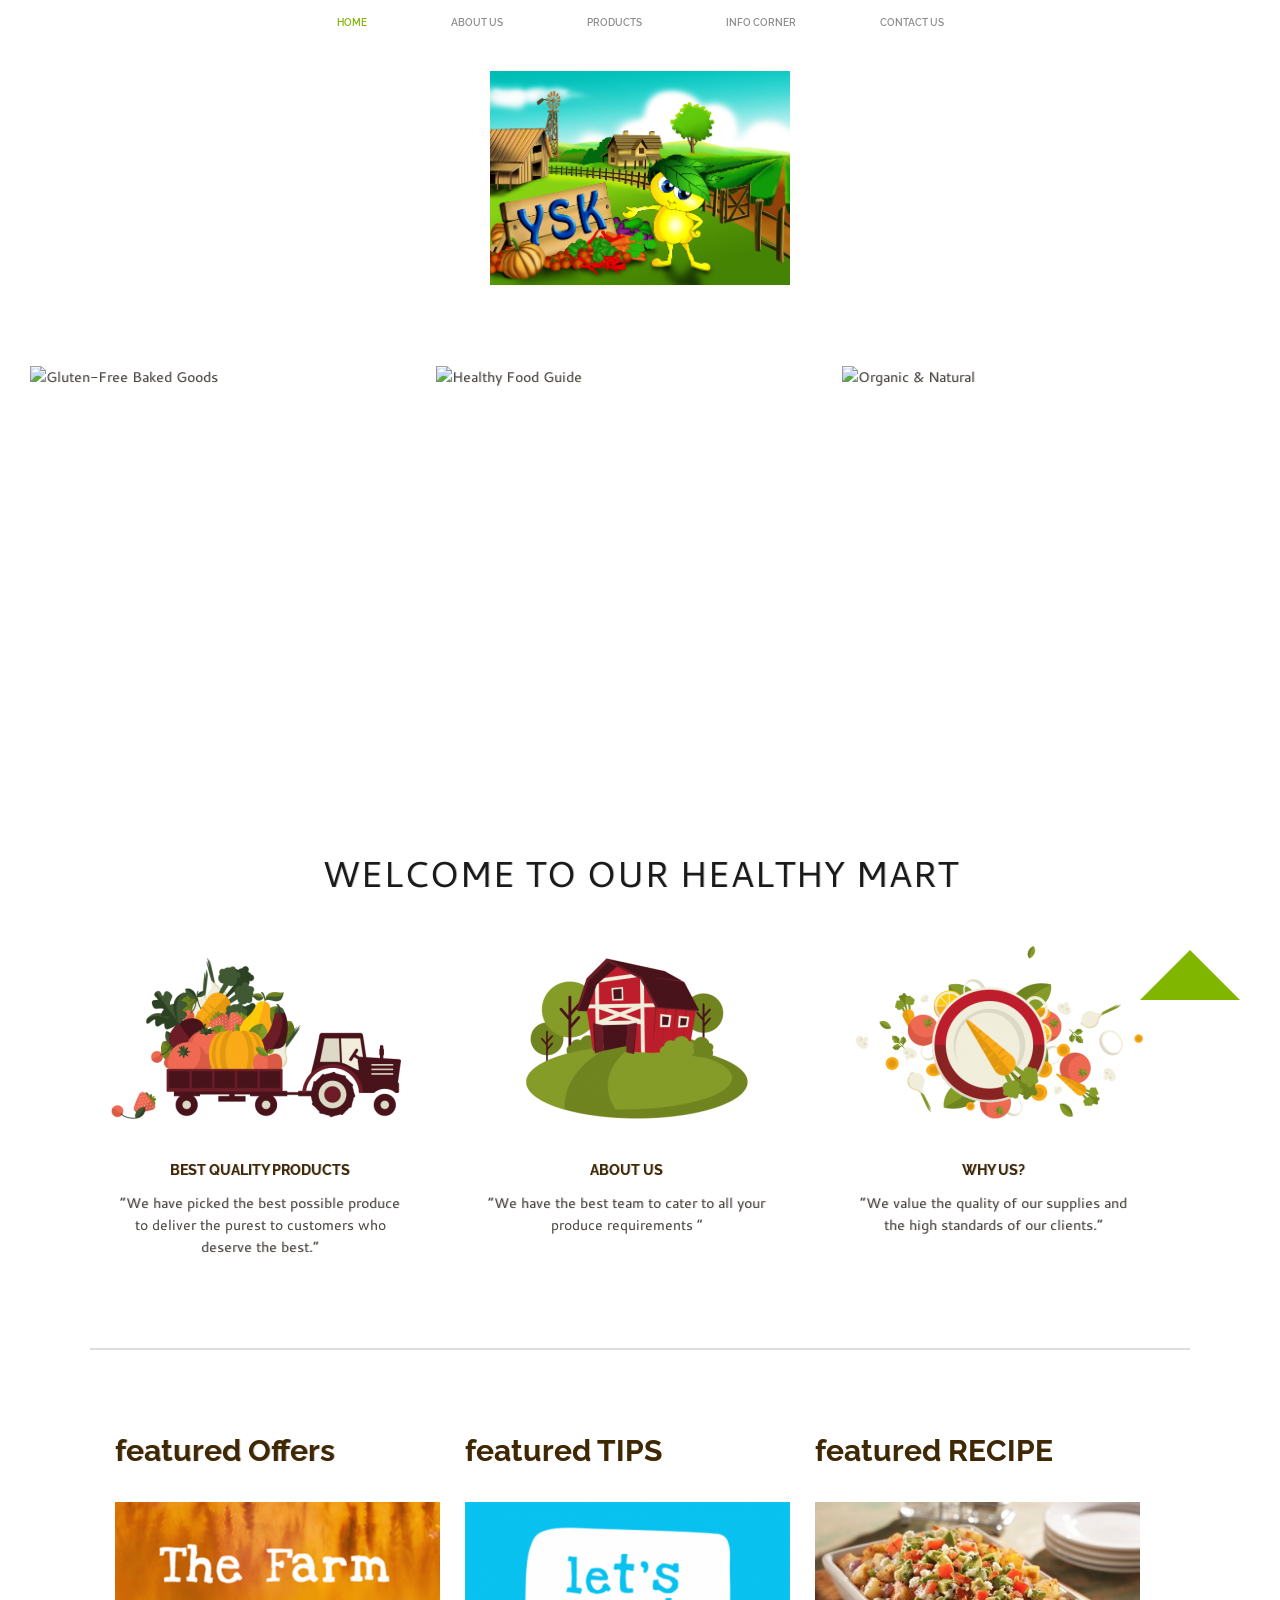
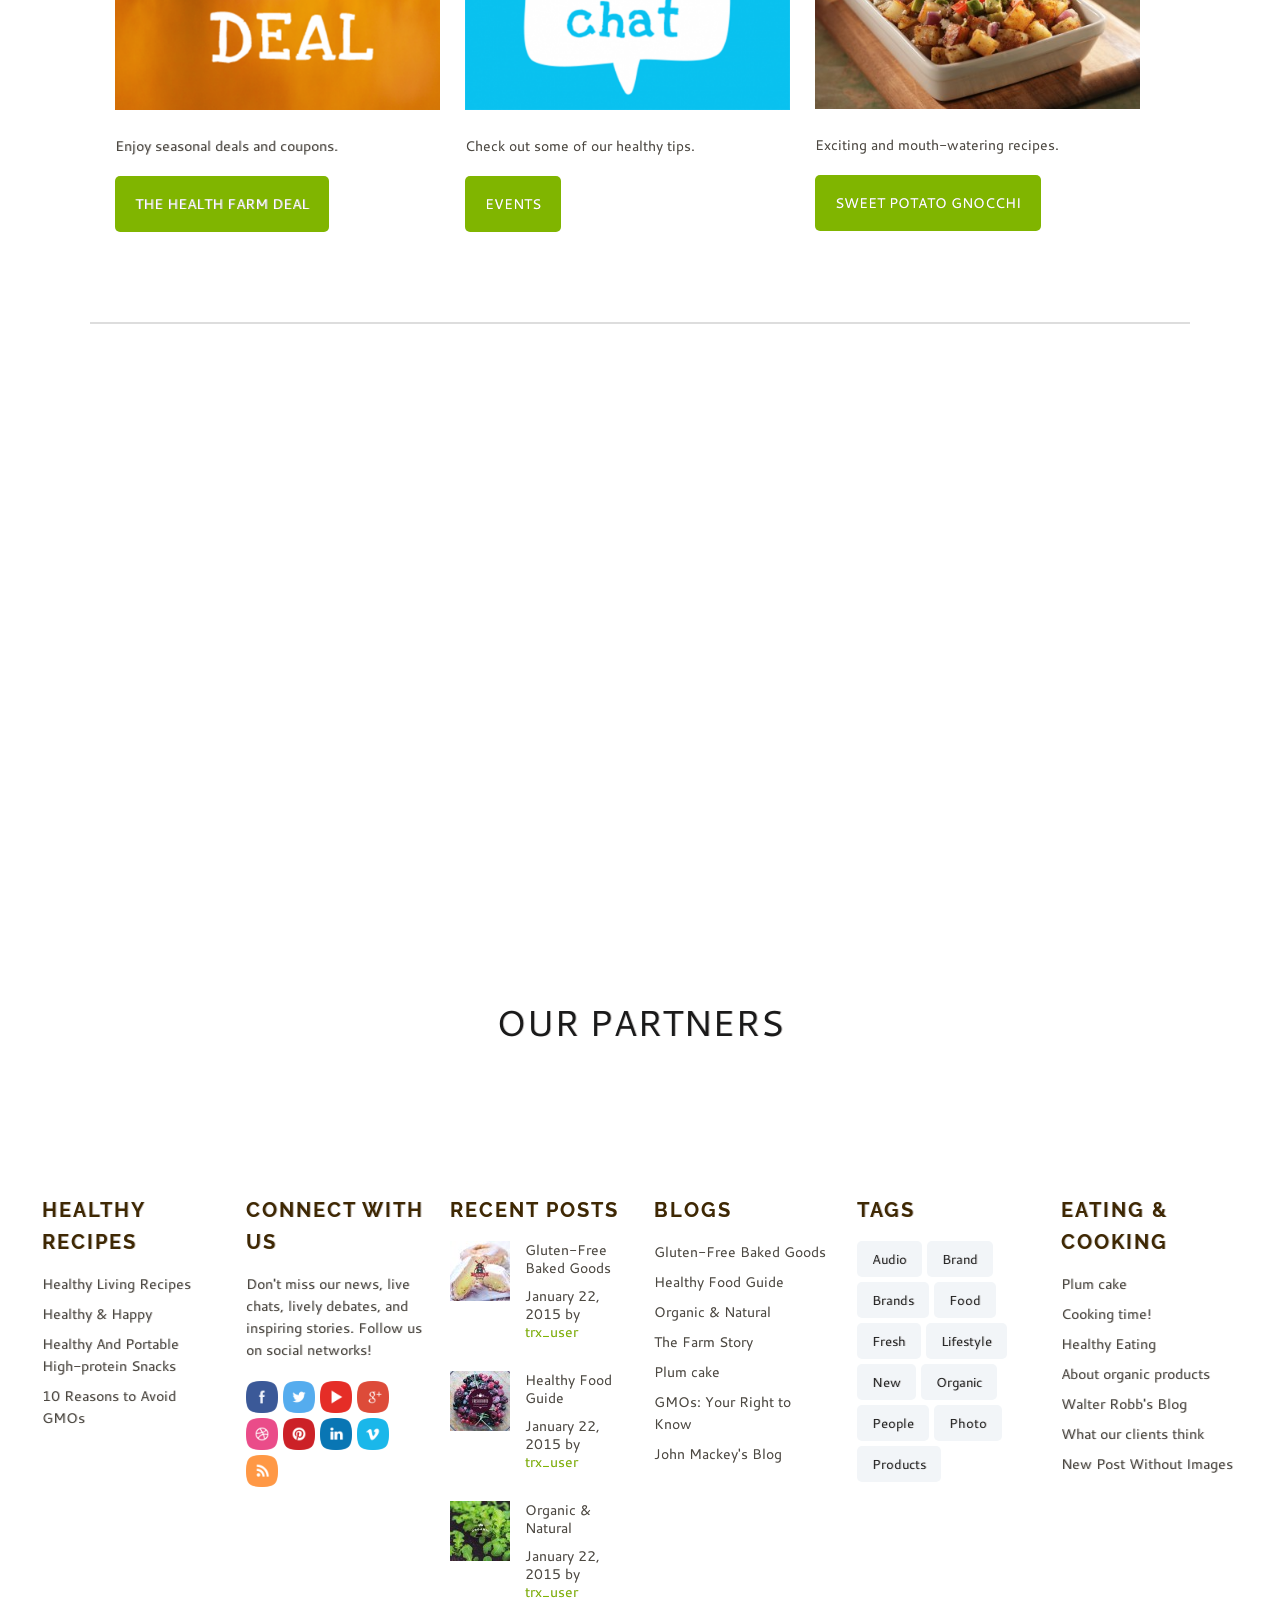
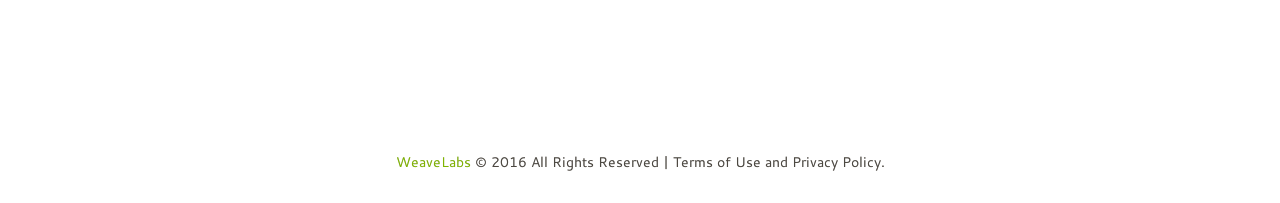
==== commit b2ecf550: "Latest additions" ====
--- a/index.html
+++ b/index.html
@@ -62,10 +62,10 @@
 									<a href="about-us.html">About us</a>
 								</li>
 								<li class="menu-item-has-children">
-									<a href="portfolio.html">Portfolio</a>
+									<a href="products.html">Products</a>
 								</li>
 								<li class="menu-item-has-children">
-									<a href="blog.html">Blog</a>
+									<a href="info_corner.html">Info Corner</a>
 								</li>
 								<li class="">
 									<a href="contact-us.html">Contact Us</a>
@@ -133,8 +133,8 @@
 																<div class="isotopeContentWrap">
 																	<div class="isotopeContent">
 																		<h4 class="isotopeTitle">
-																		Healthy Food Guide</h4>
-																		<div class="isotopeExcerpt">Sed ut perspiciatis, unde omnis iste natus error sit voluptatem...</div>
+																		Fresh Vegetables</h4>
+																		<div class="isotopeExcerpt">We offer fresh vegetables from around the globe</div>
 																	</div>
 																</div>
 															</div>
@@ -143,7 +143,7 @@
 															>
 															<div data-url="ajax/block3.html" class="isotopeItemWrap">
 																<div class="thumb">
-																	<img src="images/ysk/img20.jpg" alt="Organic &#038; Natural">
+																	<img src="images/ysk/img27.jpg" alt="Organic &#038; Natural">
 																</div>
 																<div class="isotopeRating" title="Rating: 3.6 from 5">
 																	<span class="rInfo">3.6</span>
@@ -156,8 +156,8 @@
 																<div class="isotopeContentWrap">
 																	<div class="isotopeContent">
 																		<h4 class="isotopeTitle">
-																		Organic &#038; Natural</h4>
-																		<div class="isotopeExcerpt">Sed ut perspiciatis, unde omnis iste natus error sit voluptatem...</div>
+																		 Fresh Meat</h4>
+																		<div class="isotopeExcerpt">We supply finest meat in the world</div>
 																	</div>
 																</div>
 															</div>
@@ -173,7 +173,7 @@
 										<section class="section_padding_top_80 section_padding_bottom_50 with_border_bottom">
 											<div class="container">
 												<h3 class="sc_title sc_title_center sc_title_style_1 margin_bottom_50">
-												Welcome to our healthy farm!</h3>
+												Welcome to our healthy mart</h3>
 												<div class=" sc_columns  sc_columns_3 sc_columns_indent">
 													<div class="sc_columns_item  sc_columns_item_coun_1 odd first">
 														<div class="sc_image sc_image_style_1 margin_bottom_40">
@@ -181,7 +181,7 @@
 														</div>
 														<h6 class="sc_title sc_title_style_2 sc_title_center">best quality products</h6>
 														<div class="sc_text sc_text_style_1">
-															<p>“We eliminated any possible pollution in our soils in order to deliver the purest organic produce to our customers&#8217; tables.“</p>
+															<p>“We have picked the best possible produce to deliver the purest to customers who deserve the best.“</p>
 														</div>
 													</div>
 													<div class=" sc_columns_item  sc_columns_item_coun_2 even">
@@ -190,7 +190,7 @@
 														</div>
 														<h6 class="sc_title sc_title_style_2 sc_title_center">about us</h6>
 														<div class="sc_text sc_text_style_1">
-														<p>“We have assembled the best team whose members will gladly share their healthy lifestyle and experiences with you.“</p>
+														<p>“We have the best team to cater to all your produce requirements “</p>
 														</div>
 													</div>
 													<div class=" sc_columns_item  sc_columns_item_coun_3 odd">
@@ -198,9 +198,9 @@
 															<img  src="images/Vector-Smart-Object3-300x174.png" alt="" />
 														</div>
 														<h6 class="sc_title sc_title_style_2 sc_title_center">
-														what is organic?</h6>
+														Why us?</h6>
 														<div class="sc_text sc_text_style_1">
-														<p>“Currently, the European Union and the US require producers to obtain special certification to market food as organic.“</p>
+														<p>“We value the quality of our supplies and the high standards of our clients.“</p>
 														</div>
 													</div>
 												</div>
@@ -212,22 +212,22 @@
 												<div class="sc_columns sc_columns_style_1 sc_columns_3 sc_columns_indent">
 													<div class=" sc_columns_item  sc_columns_item_coun_1 odd first" >
 														<h3 class="sc_title sc_title_style_3 margin_bottom_30">
-														featured SALE</h3>
+														featured Offers</h3>
 														<div class="sc_image sc_image_style_2 margin_bottom_25">
 															<img  src="images/11-405x260.png" alt="" />
 														</div>
 														<p>
-														Enjoy seasonal deals, coupons, recipes and tips from The Healthy Farm value guide.</p>
+														Enjoy seasonal deals and coupons.</p>
 														<a href="#" class="sc_button margin_top_5 sc_button_skin_dark sc_button_style_bg sc_button_size_medium" >the health farm deal</a>
 													</div>
 													<div class=" sc_columns_item  sc_columns_item_coun_2 even" >
 														<h3 class="sc_title sc_title_style_3 margin_bottom_30">
-														featured EVENT</h3>
+														featured TIPS</h3>
 														<div class="sc_image sc_image_style_2 margin_bottom_25">
 															<img  src="images/12-405x260.png" alt="" />
 														</div>
 														<p>
-														Join us most Thursdays at 6pm CST for #healthyfarm Twitter chats.</p>
+														Check out some of our healthy tips.</p>
 														<a href="#" class="sc_button margin_top_5 sc_button_skin_dark sc_button_style_bg sc_button_size_medium" >events</a>
 													</div>
 													<div class=" sc_columns_item  sc_columns_item_coun_3 odd" >
@@ -237,46 +237,13 @@
 															<img  src="images/1916-405x259.jpg" alt="" />
 														</div>
 														<p>
-														These lightly spiced pillowy potato dumplings made with sweet potatoes are great with pesto or roasted veggies.</p>
+														Exciting and mouth-watering recipes.</p>
 														<a href="#" class="sc_button margin_top_5 sc_button_skin_dark sc_button_style_bg sc_button_size_medium" >sweet potato gnocchi</a>
 													</div>
 												</div>
 											</div>
 										</section>
 
-										<section class="section_padding_top_80 section_padding_bottom_60">
-											<div class="container-fluid">
-												<div class="sc_columns sc_columns_style_1 sc_columns_3 sc_columns_indent">
-													<div class=" sc_columns_item  sc_columns_item_coun_1 odd first" >
-														<h3 class="sc_title sc_title_style_3 margin_bottom_30">organic FRUIT</h3>
-														<div class="sc_image sc_image_style_2 margin_bottom_25">
-															<img  src="images/221-405x260.jpg" alt="" />
-														</div>
-														<p>
-														Enjoy seasonal deals, coupons, recipes and tips from The Healthy Farm value guide.</p>
-														<a href="#" class="sc_button margin_top_5 sc_button_skin_dark sc_button_style_bg sc_button_size_medium" >the health farm deal</a>
-													</div>
-													<div class=" sc_columns_item  sc_columns_item_coun_2 even" >
-														<h3 class="sc_title sc_title_style_3 margin_bottom_30">organic WINES</h3>
-														<div class="sc_image sc_image_style_2 margin_bottom_25">
-															<img  src="images/211-405x260.jpg" alt="" />
-														</div>
-														<p>
-														Join us most Thursdays at 6pm CST for #healthyfarm Twitter chats.</p>
-														<a href="#" class="sc_button margin_top_5 sc_button_skin_dark sc_button_style_bg sc_button_size_medium" >events</a>
-													</div>
-													<div class=" sc_columns_item  sc_columns_item_coun_3 odd" >
-														<h3 class="sc_title sc_title_style_3 margin_bottom_30">gift CARDS</h3>
-														<div class="sc_image sc_image_style_2 margin_bottom_25">
-															<img  src="images/23-405x260.jpg" alt="" />
-														</div>
-														<p>
-														These lightly spiced pillowy potato dumplings made with sweet potatoes are great with pesto or roasted veggies.</p>
-														<a href="#" class="sc_button margin_top_5 sc_button_skin_dark sc_button_style_bg sc_button_size_medium" >sweet potato gnocchi</a>
-													</div>
-												</div>
-											</div>
-										</section>
 										
 										<section class="">
 											<div class="container-fluid">
--- a/css/style.css
+++ b/css/style.css
@@ -2718,4 +2718,8 @@
 
 .mejs-controls .mejs-time-rail .mejs-time-total, .mejs-controls .mejs-horizontal-volume-slider .mejs-horizontal-volume-total {
     background: rgba(255,255,255,0.3);
+}
+
+.mrg-left{
+  margin-left: 80px;
 }
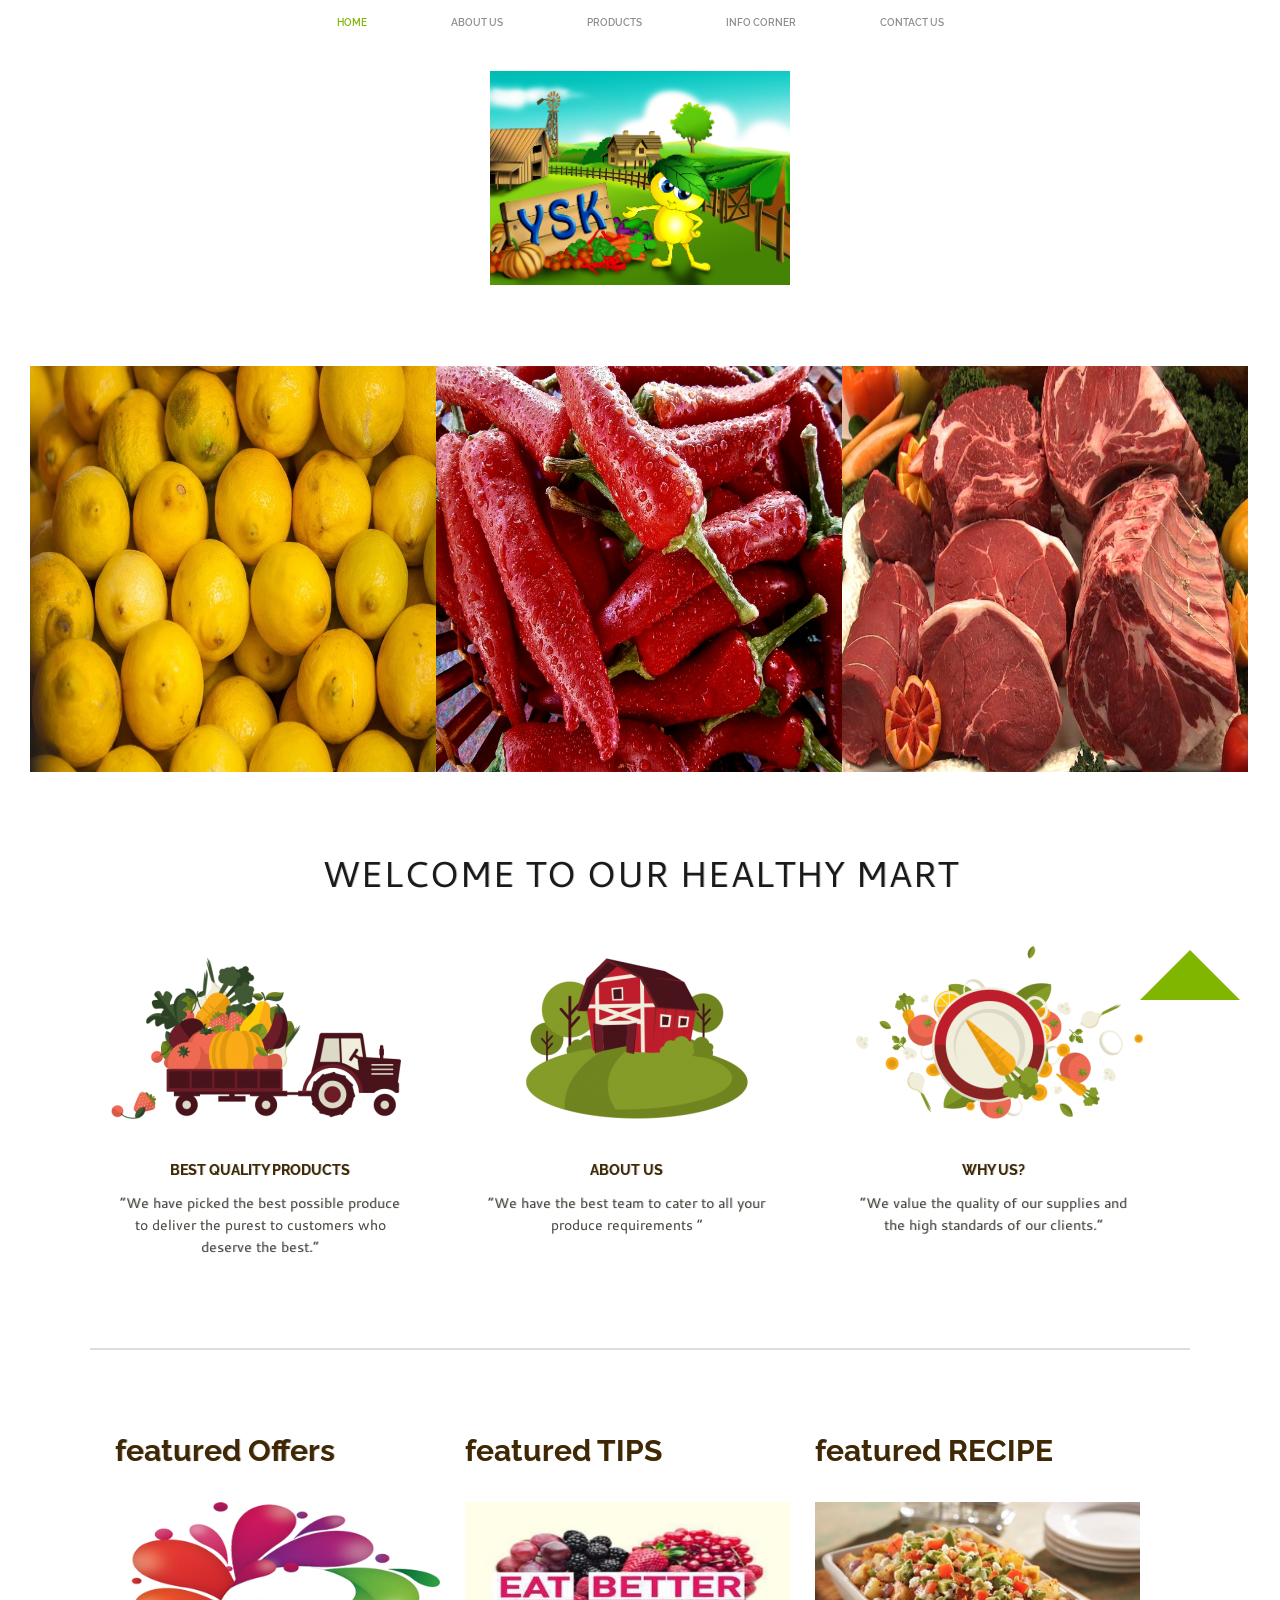
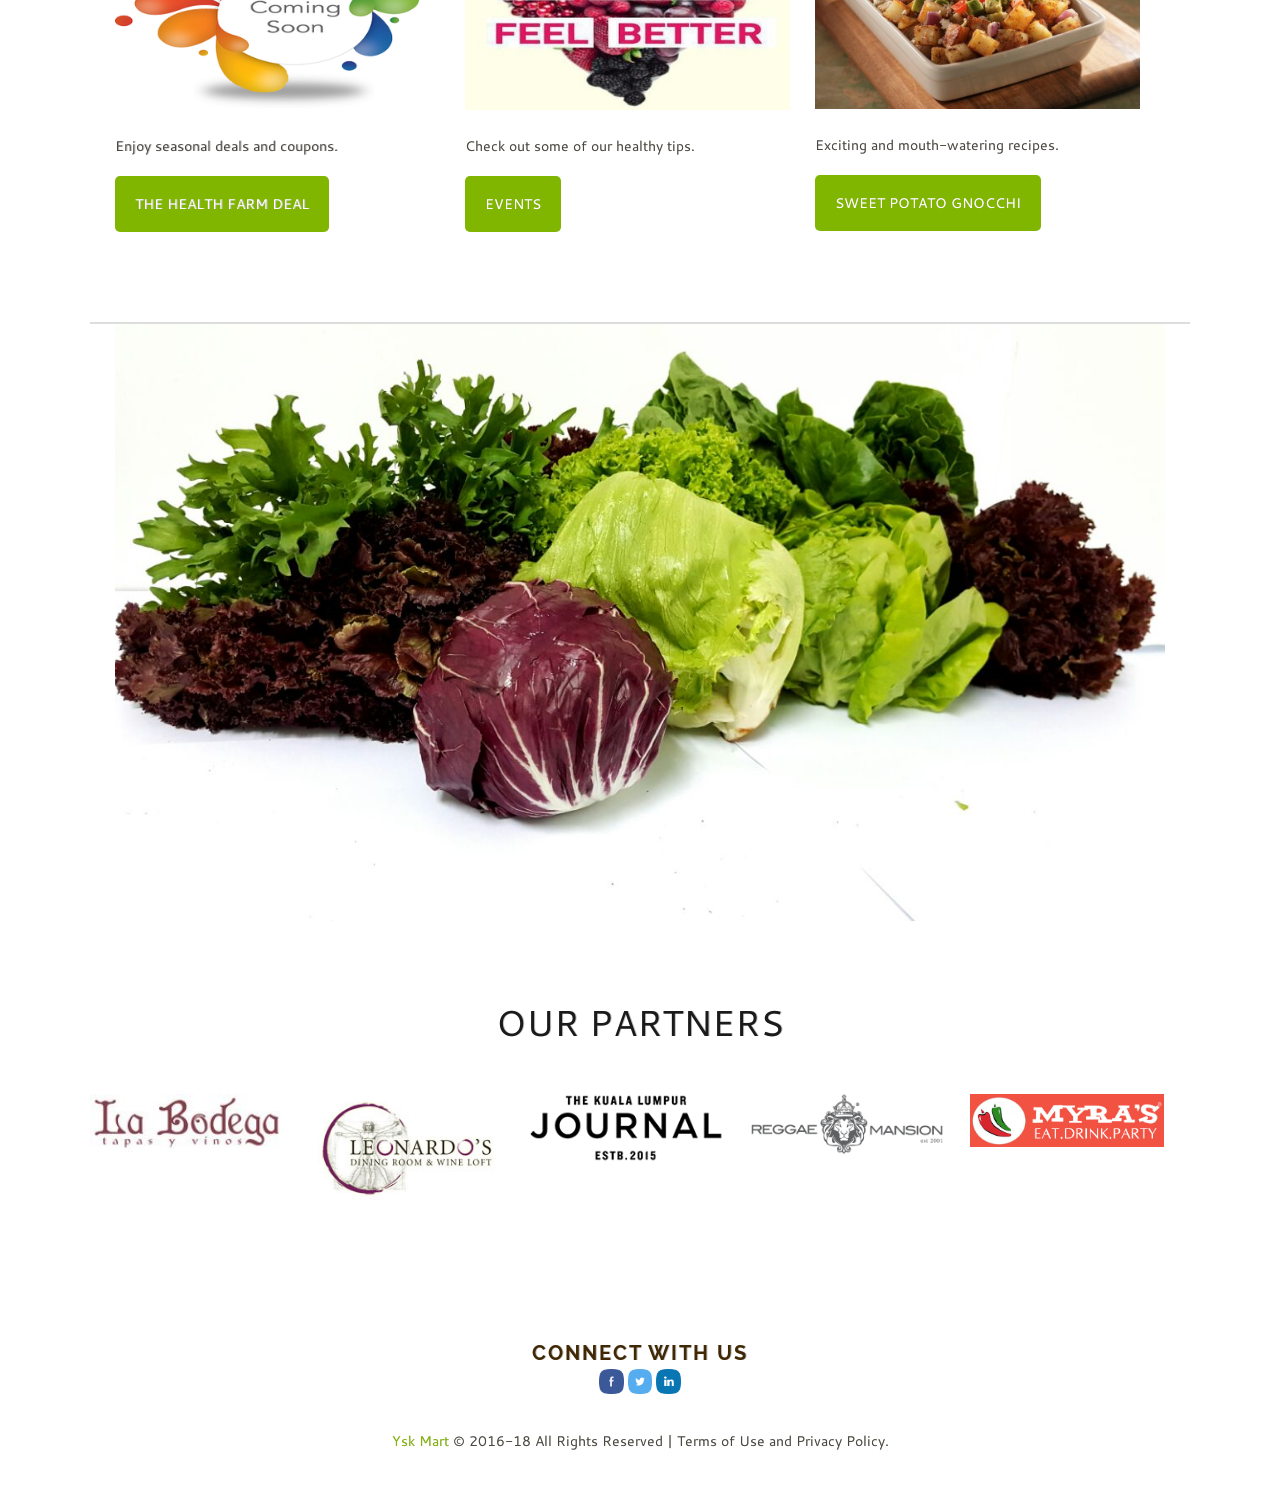
==== commit 0fec0b69: "Adding few more changes" ====
--- a/index.html
+++ b/index.html
@@ -28,34 +28,10 @@
 				<div class="menuFixedWrap">
 					<a href="#" class="openMobileMenu"></a>
 					<a href="#" class="openTopMenu"></a>
-					<div class="usermenuArea">
-						<ul class="usermenuList">
-							<li class="usermenuCurrency">
-								<a href="#">$</a>
-								<ul>
-									<li>
-										<a href="#">
-											<b>$</b> Dollar
-										</a>
-									</li>
-									<li>
-										<a href="#">
-											<b>€</b> Euro
-										</a>
-									</li>
-									<li>
-										<a href="#">
-											<b>£</b> Pounds
-										</a>
-									</li>
-								</ul>
-							</li>
-						</ul>
-					</div>
 					<div class="wrapTopMenu">
 						<div class="topMenu main">
 							<ul id="mainmenu" class="">
-								<li class="current-menu-ancestor menu-item-has-children">
+								<li class="current-menu-ancestor">
 									<a href="index.html">Home</a>
 								</li>
 								<li class="">
@@ -74,7 +50,7 @@
 						</div>
 					</div>
 				</div>
-				<div class="logoHeader">
+				<div class="logoHeader"
 					<a href="index.html">
 						<img src="images/logo1.png" alt="">
 					</a>
@@ -214,7 +190,7 @@
 														<h3 class="sc_title sc_title_style_3 margin_bottom_30">
 														featured Offers</h3>
 														<div class="sc_image sc_image_style_2 margin_bottom_25">
-															<img  src="images/11-405x260.png" alt="" />
+															<img  src="images/ysk/banner1.png" alt="" />
 														</div>
 														<p>
 														Enjoy seasonal deals and coupons.</p>
@@ -224,7 +200,7 @@
 														<h3 class="sc_title sc_title_style_3 margin_bottom_30">
 														featured TIPS</h3>
 														<div class="sc_image sc_image_style_2 margin_bottom_25">
-															<img  src="images/12-405x260.png" alt="" />
+															<img  src="images/ysk/banner2.jpg" alt="" />
 														</div>
 														<p>
 														Check out some of our healthy tips.</p>
@@ -319,197 +295,28 @@
 				</div>
 			</div>
 	
-			<footer class="footerWidget">
-				<div class="sc_columns_6 sc_columns_indent">
-					<div class="widget_area">
-						<aside class="sc_columns_item widgetWrap widget_recent_posts widget_trex_post">
-							<h4 class="title">Healthy Recipes</h4>
-							<ul>
-								<li>
-									<a href="#">Healthy Living Recipes</a>
-								</li>
-								<li>
-									<a href="#">Healthy & Happy</a>
-								</li>
-								<li>
-									<a href="#">Healthy And Portable High-protein Snacks</a>
-								</li>
-								<li>
-									<a href="#">10 Reasons to Avoid GMOs</a>
-								</li>
-							</ul>
-						</aside><aside class="sc_columns_item widgetWrap widget_socials">
-							<h4 class="title">Connect with us</h4>
-							<div class="widget_inner">
-								<div class="logo_descr">Don't miss our news, live chats, lively debates, and inspiring stories. Follow us on social networks!</div>
-								<ul class="social_style_images">
-									<li>
-										<a class="social_icons" href="https://www.facebook.com/weavelabs" target="_blank">
-											<img src="images/facebook.png" alt="" />
-										</a>
-									</li>
-									<li>
-										<a class="social_icons" href="https://twitter.com/weavelabs" target="_blank">
-											<img src="images/twitter.png" alt="" />
-										</a>
-									</li>
-									<li>
-										<a class="social_icons" href="#" target="_blank">
-											<img src="images/youtube.png" alt="" />
-										</a>
-									</li>
-									<li>
-										<a class="social_icons" href="#" target="_blank">
-											<img src="images/gplus.png" alt="" />
-										</a>
-									</li>
-									<li>
-										<a class="social_icons" href="#" target="_blank">
-											<img src="images/dribbble.png" alt="" />
-										</a>
-									</li>
-									<li>
-										<a class="social_icons" href="#" target="_blank">
-											<img src="images/pinterest.png" alt="" />
-										</a>
-									</li>
-									<li>
-										<a class="social_icons" href="#" target="_blank">
-											<img src="images/linkedin.png" alt="" />
-										</a>
-									</li>
-									<li>
-										<a class="social_icons" href="#" target="_blank">
-											<img src="images/vimeo.png" alt="" />
-										</a>
-									</li>
-									<li>
-										<a class="social_icons" href="#" target="_blank">
-											<img src="images/rss.png" alt="" />
-										</a>
-									</li>
-								</ul>
-							</div>
-						</aside><aside class="sc_columns_item widgetWrap widget_recent_posts widget_trex_post">
-							<h4 class="title">Recent posts</h4>
-							<div class="post_item first">
-								<div class="post_thumb image_wrapper">
-									<img alt="Gluten-Free Baked Goods" src="images/12-60x60.jpg">
-								</div>
-								<div class="post_wrapper">
-									<div class="post_title theme_title title_padding">
-										<a href="#">Gluten-Free Baked Goods</a>
-									</div>
-									<div class="post_info theme_info">
-										<span class="post_date theme_text">January 22, 2015</span>
-										<span class="post_author"> by <a href="#">trx_user</a>
-										</span>
-									</div>
-								</div>
-							</div>
-							<div class="post_item">
-								<div class="post_thumb image_wrapper">
-									<img alt="Healthy Food Guide" src="images/22-60x60.jpg">
-								</div>
-								<div class="post_wrapper">
-									<div class="post_title theme_title title_padding">
-										<a href="#">Healthy Food Guide</a>
-									</div>
-									<div class="post_info theme_info">
-										<span class="post_date theme_text">January 22, 2015</span>
-										<span class="post_author"> by <a href="#">trx_user</a>
-										</span>
-									</div>
-								</div>
-							</div>
-							<div class="post_item">
-								<div class="post_thumb image_wrapper">
-									<img alt="Organic &#038; Natural" src="images/32-60x60.jpg">
-								</div>
-								<div class="post_wrapper">
-									<div class="post_title theme_title title_padding">
-										<a href="#">Organic & Natural</a>
-									</div>
-									<div class="post_info theme_info">
-										<span class="post_date theme_text">January 22, 2015</span>
-										<span class="post_author"> by <a href="#">trx_user</a>
-										</span>
-									</div>
-								</div>
-							</div>
-						</aside><aside class="sc_columns_item widgetWrap widget_recent_posts widget_trex_post">
-							<h4 class="title">Blogs</h4>
-							<ul>
-								<li>
-									<a href="#">Gluten-Free Baked Goods</a>
-								</li>
-								<li>
-									<a href="#">Healthy Food Guide</a>
-								</li>
-								<li>
-									<a href="#">Organic & Natural</a>
-								</li>
-								<li>
-									<a href="#">The Farm Story</a>
-								</li>
-								<li>
-									<a href="#">Plum cake</a>
-								</li>
-								<li>
-									<a href="#">GMOs: Your Right to Know</a>
-								</li>
-								<li>
-									<a href="#">John Mackey's Blog</a>
-								</li>
-							</ul>
-						</aside><aside class="sc_columns_item widgetWrap widget_tag_cloud">
-							<h4 class="title">Tags</h4>
-							<div class="tagcloud">
-								<a href='#' title='1 topic'>Audio</a>
-								<a href='#' title='4 topics'>Brand</a>
-								<a href='#' title='1 topic'>Brands</a>
-								<a href='#' title='8 topics'>Food</a>
-								<a href='#' title='3 topics'>Fresh</a>
-								<a href='#' title='7 topics'>Lifestyle</a>
-								<a href='#' title='1 topic'>New</a>
-								<a href='#' title='12 topics'>Organic</a>
-								<a href='#' title='1 topic'>People</a>
-								<a href='#' title='1 topic'>Photo</a>
-								<a href='#' title='8 topics'>Products</a>
-							</div>
-						</aside><aside class="sc_columns_item widgetWrap widget_recent_posts widget_trex_post">
-							<h4 class="title">Eating &#038; Cooking</h4>
-							<ul>
-								<li>
-									<a href="#">Plum cake</a>
-								</li>
-								<li>
-									<a href="#">Cooking time!</a>
-								</li>
-								<li>
-									<a href="#">Healthy Eating</a>
-								</li>
-								<li>
-									<a href="#">About organic products</a>
-								</li>
-								<li>
-									<a href="#">Walter Robb's Blog</a>
-								</li>
-								<li>
-									<a href="#">What our clients think</a>
-								</li>
-								<li>
-									<a href="#">New Post Without Images</a>
-								</li>
-							</ul>
-						</aside>
-					</div>
-				</div>
-				<div class="copyright">
-					<a href='https://weavelabs.com'>WeaveLabs</a>
-					&copy; 2016 All Rights Reserved | Terms of Use and Privacy Policy.
-				</div>
-			</footer>
+      <footer class="footerWidget">
+        <div class="copyright">
+        <div>
+          <h4 class="title">Connect with us</h4>
+              <div class="widget_inner">
+                    <a class="social_icons" href="#" target="_blank">
+                      <img src="images/facebook.png" alt="" class= "img-width" />      
+                    </a>
+                    <a class="social_icons img-width" href="#" target="_blank">
+                      <img src="images/twitter.png" alt=""  class= "img-width"/>
+                    </a>
+                    <a class="social_icons img-width" href="#" target="_blank">
+                      <img src="images/linkedin.png" alt=""  class= "img-width"/>
+                    </a>
+        </div>
+        <div class="copyright">
+
+          <a href='#'>Ysk Mart</a>
+          &copy; 2016-18 All Rights Reserved | Terms of Use and Privacy Policy.
+        </div>
+      </footer>
+
 		</div>
 
 	</div>
@@ -524,6 +331,6 @@
 	<script type='text/javascript' src='js/custom/_front.min.js'></script>
 	<script type='text/javascript' src='js/custom/shortcodes_init.min.js'></script>
 	<script type='text/javascript' src='js/custom/__main.js'></script>
-
+  
 </body>
 </html>
--- a/css/style.css
+++ b/css/style.css
@@ -2722,4 +2722,8 @@
 
 .mrg-left{
   margin-left: 80px;
+}
+
+.img-width{
+  width: 2% !important;
 }
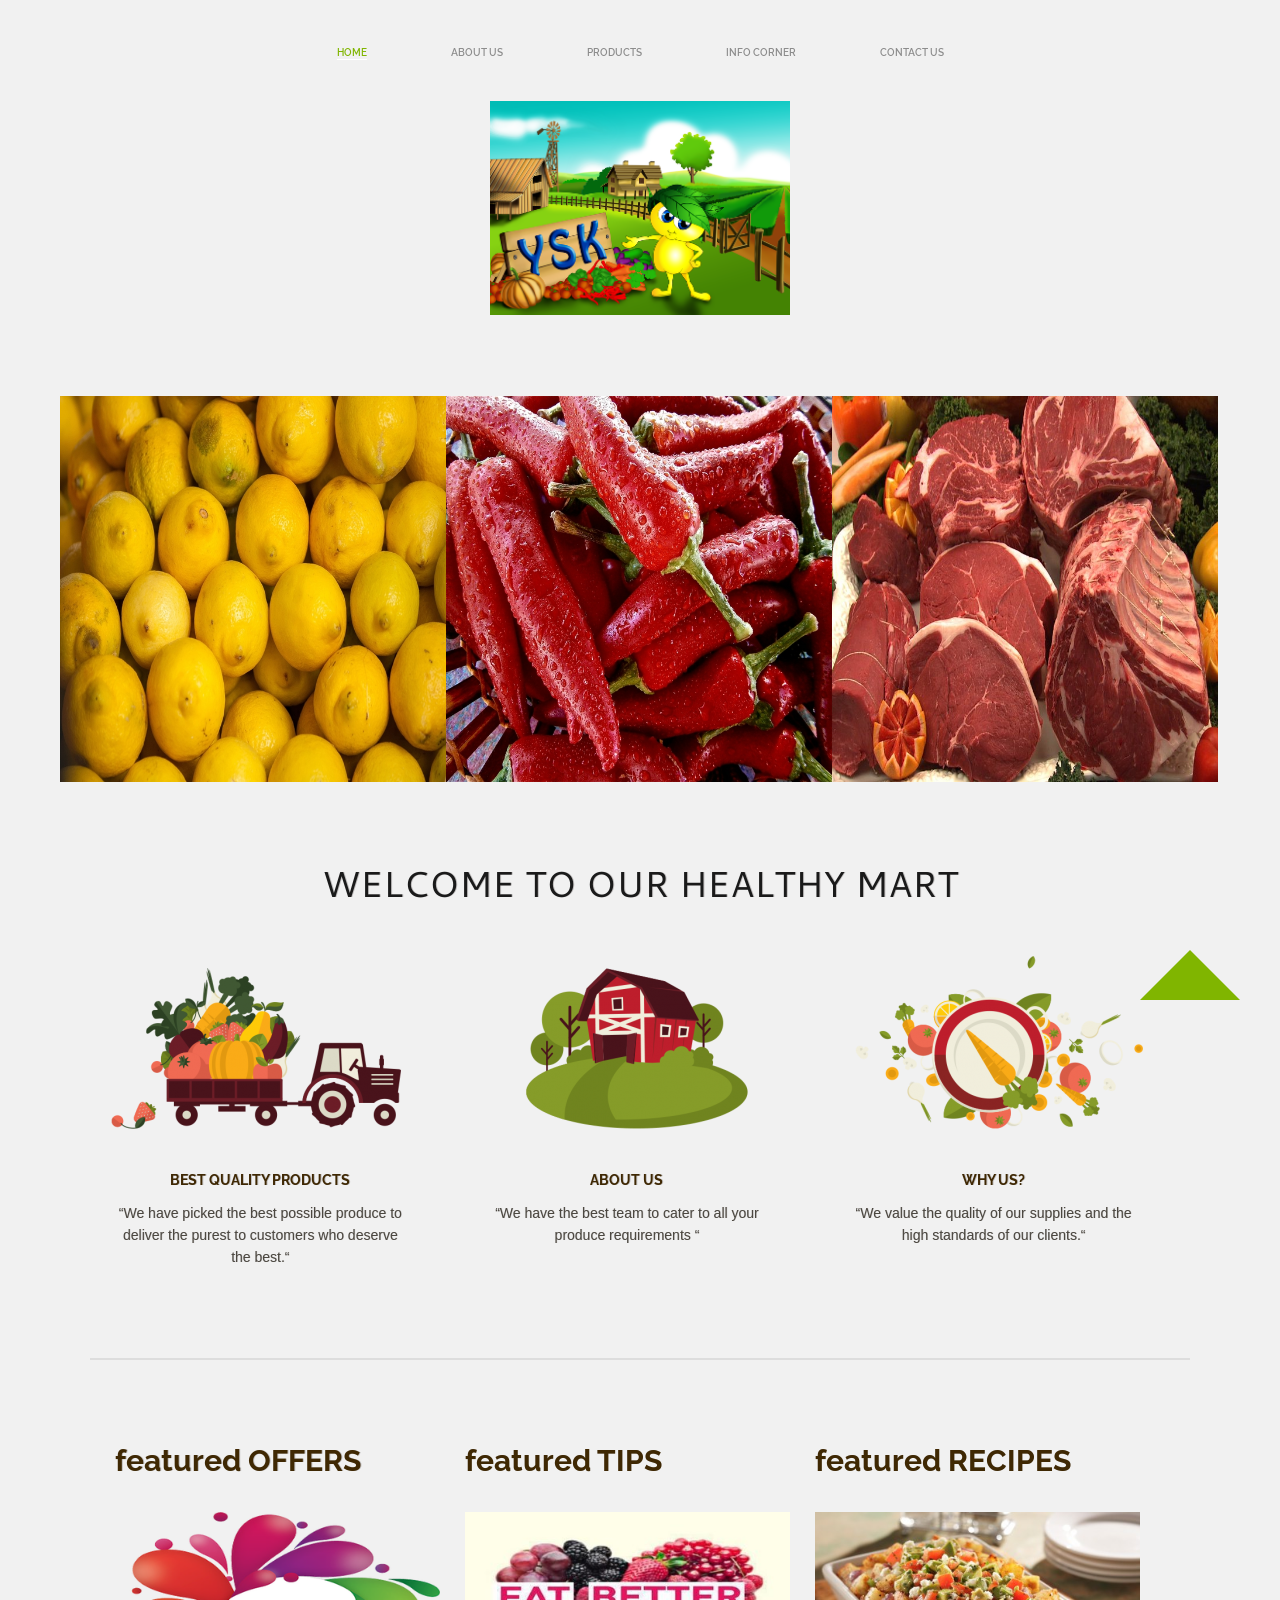
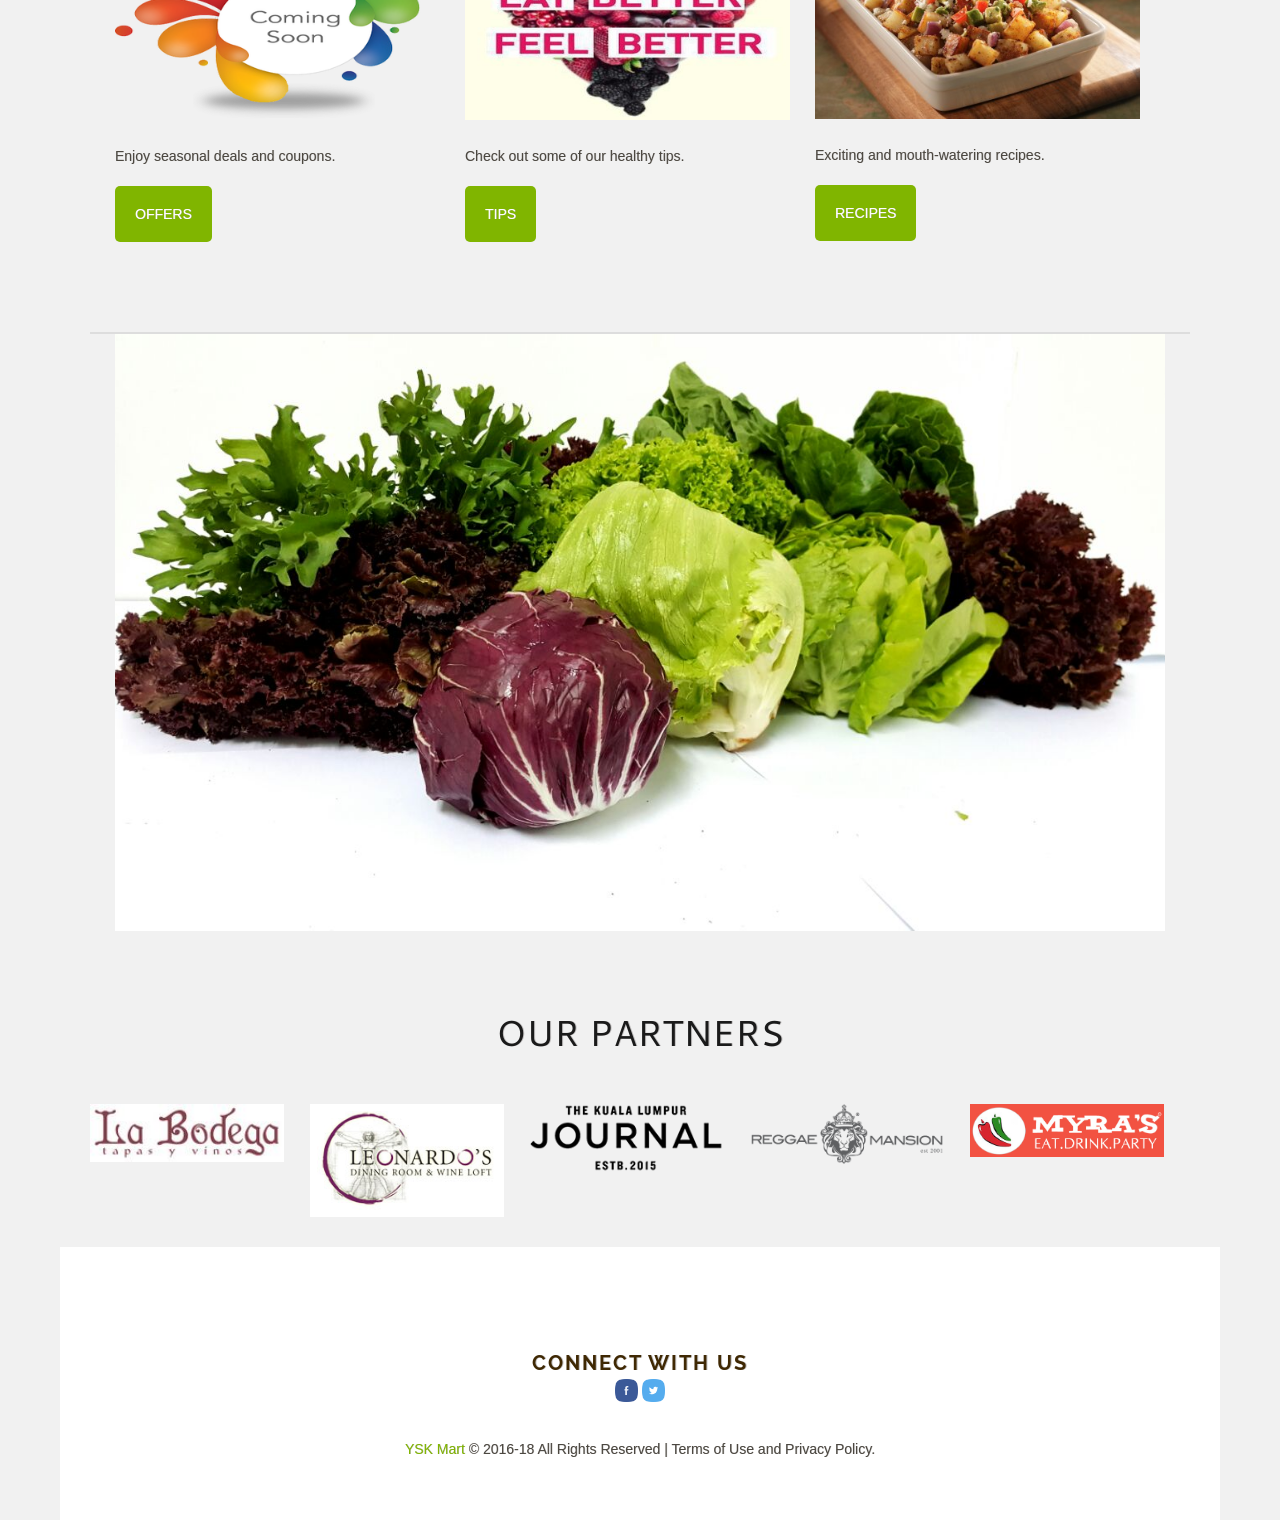
==== commit b380df63: "some changes" ====
--- a/index.html
+++ b/index.html
@@ -188,13 +188,13 @@
 												<div class="sc_columns sc_columns_style_1 sc_columns_3 sc_columns_indent">
 													<div class=" sc_columns_item  sc_columns_item_coun_1 odd first" >
 														<h3 class="sc_title sc_title_style_3 margin_bottom_30">
-														featured Offers</h3>
+														featured OFFERS</h3>
 														<div class="sc_image sc_image_style_2 margin_bottom_25">
 															<img  src="images/ysk/banner1.png" alt="" />
 														</div>
 														<p>
 														Enjoy seasonal deals and coupons.</p>
-														<a href="#" class="sc_button margin_top_5 sc_button_skin_dark sc_button_style_bg sc_button_size_medium" >the health farm deal</a>
+														<a href="#" class="sc_button margin_top_5 sc_button_skin_dark sc_button_style_bg sc_button_size_medium" >Offers</a>
 													</div>
 													<div class=" sc_columns_item  sc_columns_item_coun_2 even" >
 														<h3 class="sc_title sc_title_style_3 margin_bottom_30">
@@ -204,17 +204,17 @@
 														</div>
 														<p>
 														Check out some of our healthy tips.</p>
-														<a href="#" class="sc_button margin_top_5 sc_button_skin_dark sc_button_style_bg sc_button_size_medium" >events</a>
+														<a href="#" class="sc_button margin_top_5 sc_button_skin_dark sc_button_style_bg sc_button_size_medium" >TIPS</a>
 													</div>
 													<div class=" sc_columns_item  sc_columns_item_coun_3 odd" >
 														<h3 class="sc_title sc_title_style_3 margin_bottom_30">
-														featured RECIPE</h3>
+														featured RECIPES</h3>
 														<div class="sc_image sc_image_style_2 margin_bottom_25">
 															<img  src="images/1916-405x259.jpg" alt="" />
 														</div>
 														<p>
 														Exciting and mouth-watering recipes.</p>
-														<a href="#" class="sc_button margin_top_5 sc_button_skin_dark sc_button_style_bg sc_button_size_medium" >sweet potato gnocchi</a>
+														<a href="#" class="sc_button margin_top_5 sc_button_skin_dark sc_button_style_bg sc_button_size_medium" >Recipes</a>
 													</div>
 												</div>
 											</div>
@@ -306,13 +306,10 @@
                     <a class="social_icons img-width" href="#" target="_blank">
                       <img src="images/twitter.png" alt=""  class= "img-width"/>
                     </a>
-                    <a class="social_icons img-width" href="#" target="_blank">
-                      <img src="images/linkedin.png" alt=""  class= "img-width"/>
-                    </a>
         </div>
         <div class="copyright">
 
-          <a href='#'>Ysk Mart</a>
+          <a href='#'>YSK Mart</a>
           &copy; 2016-18 All Rights Reserved | Terms of Use and Privacy Policy.
         </div>
       </footer>
--- a/css/style.css
+++ b/css/style.css
@@ -162,11 +162,13 @@
 input[type="text"],
 input[type="password"],
 input[type="search"],
+input[type="email"],
 textarea{ font-size: 16px; display: block; outline:none; color:#888888; border-width: 1px; border-style: solid; border-color: #ddd;  background-color: #fff; margin: 0px; width: 100%; font-weight: 300;
 -moz-box-sizing: border-box;
 	 box-sizing: border-box; }
 
-input[type="text"],	
+input[type="text"],
+input[type="email"],
 input[type="password"] { padding: 7px 13px;}
 
 textarea{ resize:vertical; padding:15px; font-weight: 300;  }
@@ -174,6 +176,7 @@
 
 
 input[type="text"]:focus,
+input[type="email"]:focus,
 input[type="password"]:focus,
 textarea:focus{ border-color:#8c8c8c;	}
 
@@ -1424,7 +1427,8 @@
          user-select: none;
 }
 .reviewBlock .reviewTab .revWrap .revItem{  }
-.reviewBlock .reviewTab .revWrap .revName{ overflow: hidden; }
+.reviewBlock .reviewTab .revWrap .revNamefemail
+{ overflow: hidden; }
 
 
 .reviewBlock .reviewTab .revWrap .revInfo{ padding: 0 10px 0 0; vertical-align: middle; font-size: 14px; }
@@ -2726,4 +2730,99 @@
 
 .img-width{
   width: 2% !important;
+}
+
+@import url(http://fonts.googleapis.com/css?family=Merriweather);
+$red: #e74c3c;
+
+*, 
+*:before, 
+*:after {
+   @include box-sizing(border-box); 
+}
+
+html, body {
+  background: #f1f1f1;
+  font-family: 'Merriweather', sans-serif;
+  padding: 1em;
+}
+
+h1 {
+   text-align: center;
+   color: #a8a8a8;
+   @include text-shadow(1px 1px 0 rgba(white, 1));
+}
+
+form {
+   max-width: 600px;
+   text-align: center;
+   margin: 20px auto;
+  
+  input, textarea {
+     border:0; outline:0;
+     padding: 1em;
+     @include border-radius(8px);
+     display: block;
+     width: 100%;
+     margin-top: 1em;
+     font-family: 'Merriweather', sans-serif;
+     @include box-shadow(0 1px 1px rgba(black, 0.1));
+     resize: none;
+    
+    &:focus {
+       @include box-shadow(0 0px 2px rgba($red, 1)!important);
+    }
+  }
+  
+  #input-submit {
+     color: white; 
+     background: $red;
+     cursor: pointer;
+    
+    &:hover {
+       @include box-shadow(0 1px 1px 1px rgba(#aaa, 0.6)); 
+    }
+  }
+  
+  textarea {
+      height: 126px;
+  }
+}
+
+
+.half {
+  float: left;
+  width: 48%;
+  margin-bottom: 1em;
+}
+
+.right { width: 50%; }
+
+.left {
+     margin-right: 2%; 
+}
+
+
+@media (max-width: 480px) {
+  .half {
+     width: 100%; 
+     float: none;
+     margin-bottom: 0; 
+  }
+}
+
+
+/* Clearfix */
+.cf:before,
+.cf:after {
+    content: " "; /* 1 */
+    display: table; /* 2 */
+}
+
+.cf:after {
+    clear: both;
+}
+
+.flt-left{
+  float: left;
 }
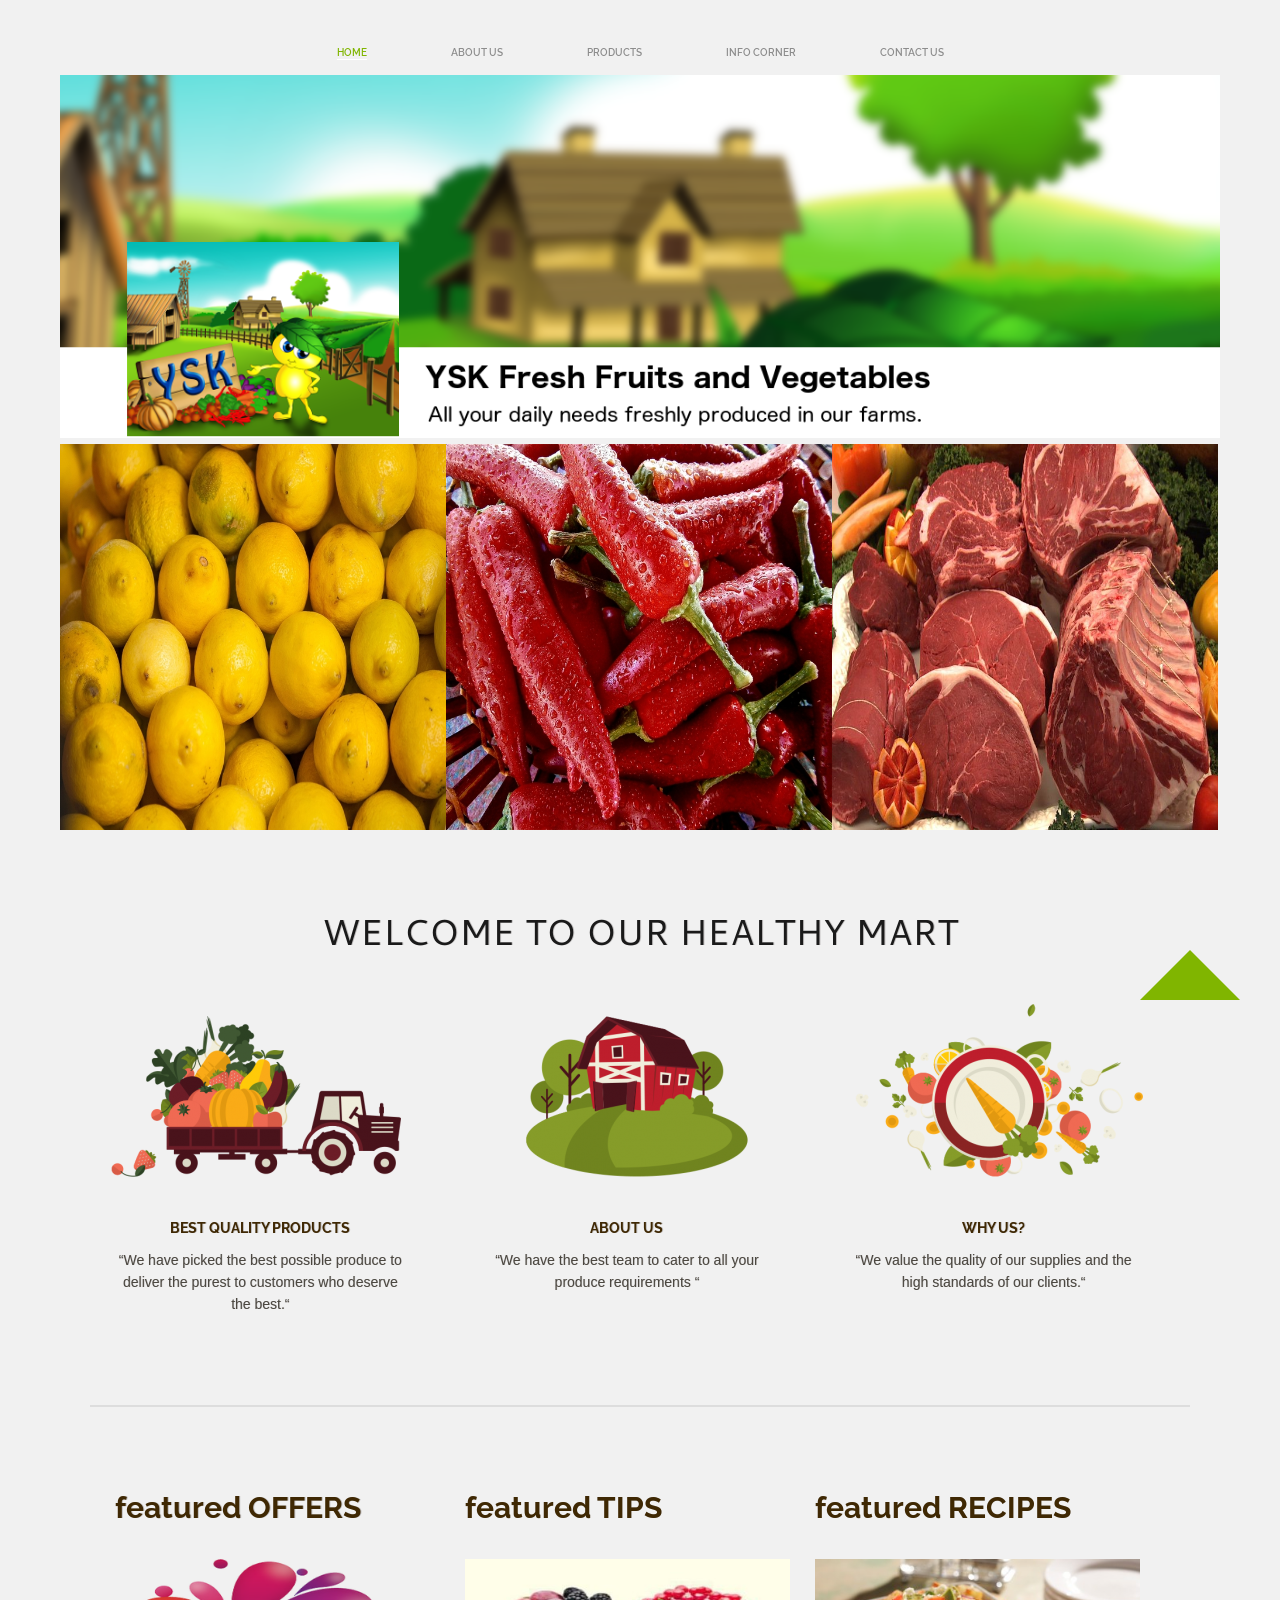
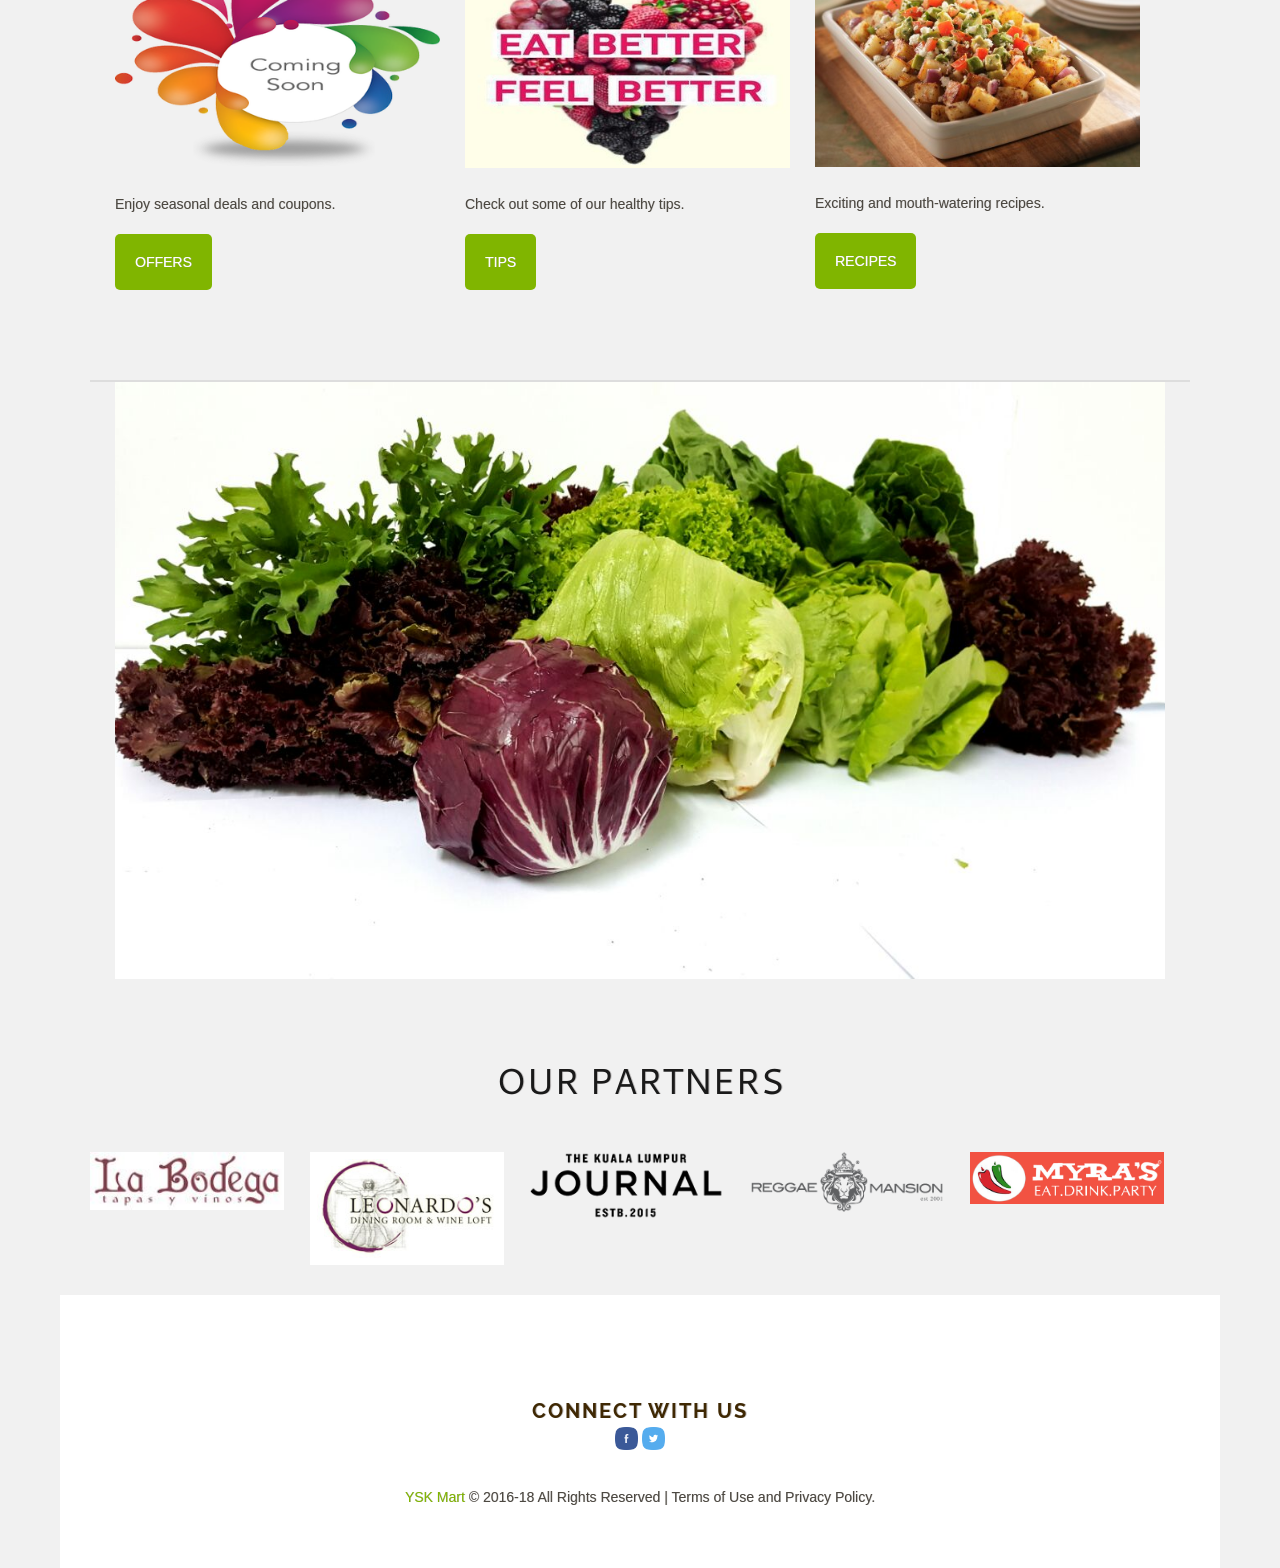
==== commit 9e340278: "logo changes" ====
--- a/index.html
+++ b/index.html
@@ -50,11 +50,9 @@
 						</div>
 					</div>
 				</div>
-				<div class="logoHeader"
 					<a href="index.html">
-						<img src="images/logo1.png" alt="">
+						<img src="images/banner.png" alt="">
 					</a>
-				</div>
 			</header>
 
 			<div class="wrapContent">
@@ -300,10 +298,10 @@
         <div>
           <h4 class="title">Connect with us</h4>
               <div class="widget_inner">
-                    <a class="social_icons" href="#" target="_blank">
+                    <a class="social_icons" href="https://www.facebook.com/yskmart" target="_blank">
                       <img src="images/facebook.png" alt="" class= "img-width" />      
                     </a>
-                    <a class="social_icons img-width" href="#" target="_blank">
+                    <a class="social_icons img-width" href="https://twitter.com/YSKMart" target="_blank">
                       <img src="images/twitter.png" alt=""  class= "img-width"/>
                     </a>
         </div>
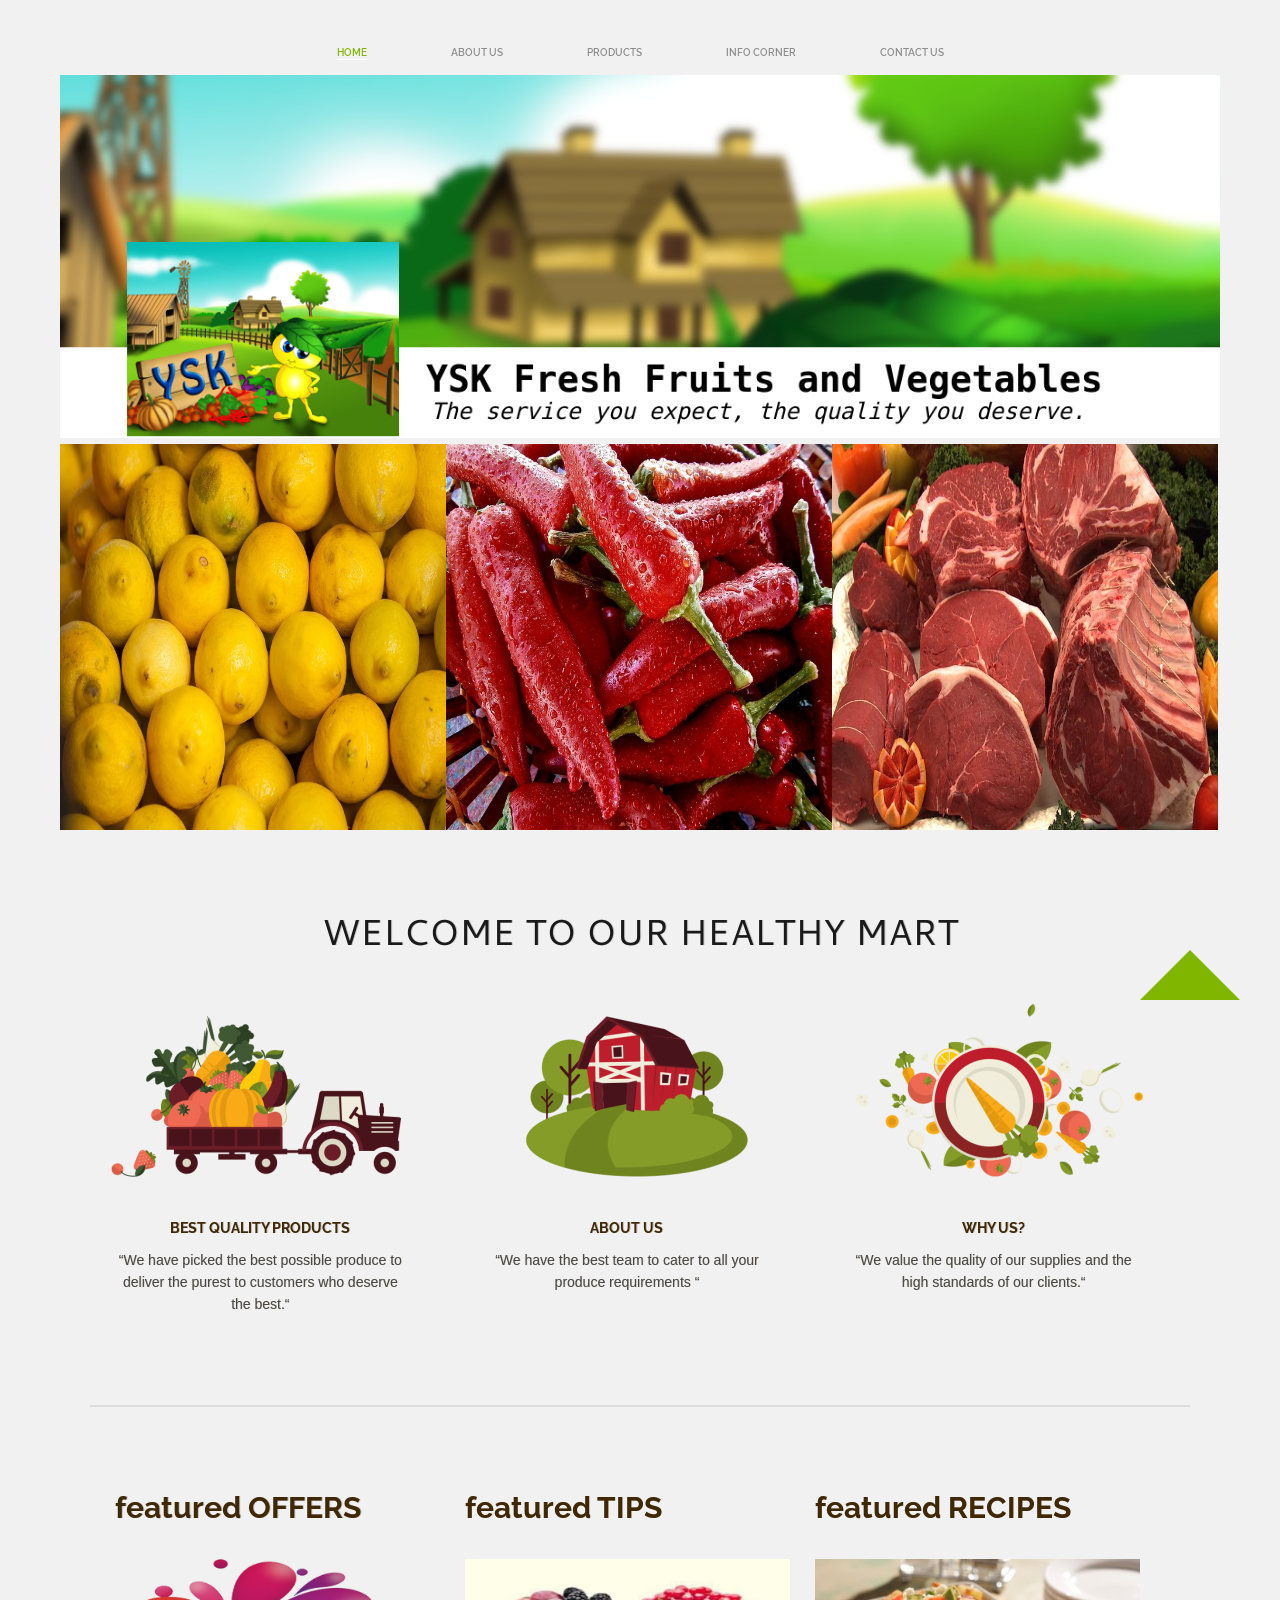
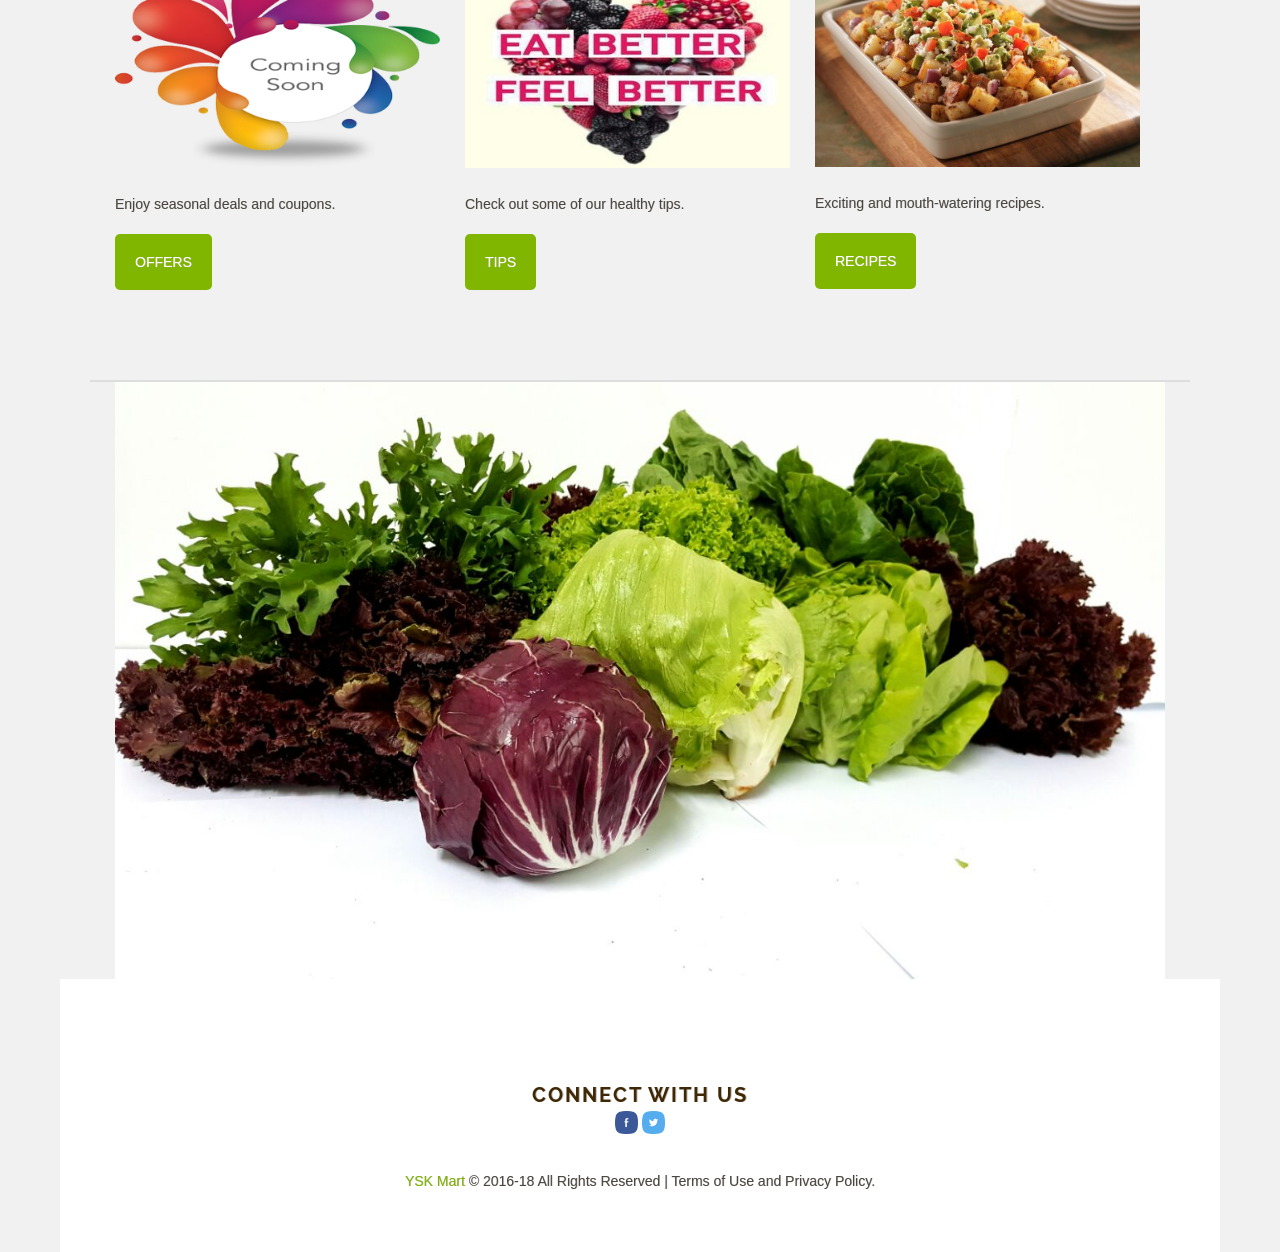
==== commit 329351b9: "Changes made for client requirements" ====
--- a/index.html
+++ b/index.html
@@ -5,7 +5,7 @@
 	<meta charset="UTF-8" >
 	<meta name="viewport" content="width=device-width, initial-scale=1, maximum-scale=1">
 	<meta name="format-detection" content="telephone=no">
-	<title>YSK | We serve best vegitables and fruits in the world</title>
+	<title>YSK | We serve best vegitables and fruits in the world | We supply Fresh Fruits in Malaysia </title>
 	<link rel="icon" type="image/x-icon" href="images/favicon.ico" />
 	<link rel='stylesheet' href='js/vendor/swiper/idangerous.swiper.css' type='text/css' media='all' />
 	<link rel='stylesheet' href='js/vendor/swiper/idangerous.swiper.scrollbar.css' type='text/css' media='all' />
@@ -51,7 +51,7 @@
 					</div>
 				</div>
 					<a href="index.html">
-						<img src="images/banner.png" alt="">
+						<img src="images/ysk/partner/banner.png" alt="">
 					</a>
 			</header>
 
@@ -74,7 +74,7 @@
 																	<img src="images/ysk/img13.jpg" alt="Gluten-Free Baked Goods">
 																</div>
 																<div class="isotopeRating" title="Rating: 4.5 from 5">
-																	<span class="rInfo">4.5</span>
+																	
 																	<span class="rDelta">
 																		<span class="icon-star"></span>
 																	</span>
@@ -97,7 +97,7 @@
 																	<img src="images/ysk/img16.jpg" alt="Healthy Food Guide">
 																</div>
 																<div class="isotopeRating" title="Rating: 4.1 from 5">
-																	<span class="rInfo">4.1</span>
+																	
 																	<span class="rDelta">
 																		<span class="icon-star"></span>
 																	</span>
@@ -120,7 +120,7 @@
 																	<img src="images/ysk/img27.jpg" alt="Organic &#038; Natural">
 																</div>
 																<div class="isotopeRating" title="Rating: 3.6 from 5">
-																	<span class="rInfo">3.6</span>
+																	
 																	<span class="rDelta">
 																		<span class="icon-star"></span>
 																	</span>
@@ -241,49 +241,7 @@
 											</div>
 										</section>
 										
-										<section class="section_padding_top_80">
-											<div class="container">
-												<h3 class="sc_title sc_title_center sc_title_style_1 margin_bottom_50">
-												Our partners</h3>
-												<div class=" sc_columns  sc_columns_5 sc_columns_indent">
-													<div class=" sc_columns_item  sc_columns_item_coun_1 odd first" >
-														<div  class="sc_image">
-															<a href="#">
-																<img  src="images/ysk/partner/partner1.jpg" alt="" />
-															</a>
-														</div>
-													</div>
-													<div class=" sc_columns_item  sc_columns_item_coun_2 even" >
-														<div  class="sc_image">
-															<a href="#">
-																<img  src="images/ysk/partner/partner2.jpg" alt="" />
-															</a>
-														</div>
-													</div>
-													<div class=" sc_columns_item  sc_columns_item_coun_3 odd" >
-														<div  class="sc_image">
-															<a href="#">
-																<img  src="images/ysk/partner/partner3.png" alt="" />
-															</a>
-														</div>
-													</div>
-													<div class=" sc_columns_item  sc_columns_item_coun_4 even" >
-														<div  class="sc_image">
-															<a href="#">
-																<img  src="images/ysk/partner/partner4.gif" alt="" />
-															</a>
-														</div>
-													</div>
-													<div class=" sc_columns_item  sc_columns_item_coun_5 odd" >
-														<div  class="sc_image">
-															<a href="#">
-																<img  src="images/ysk/partner/partner5.jpg" alt="" />
-															</a>
-														</div>
-													</div>
-												</div>												
-											</div>
-										</section>
+										
 
 									</div>
 								</div>
--- a/css/style.css
+++ b/css/style.css
@@ -2825,4 +2825,7 @@
 
 .flt-left{
   float: left;
+}
+.mrg-left{
+  margin-left: 40px;
 }
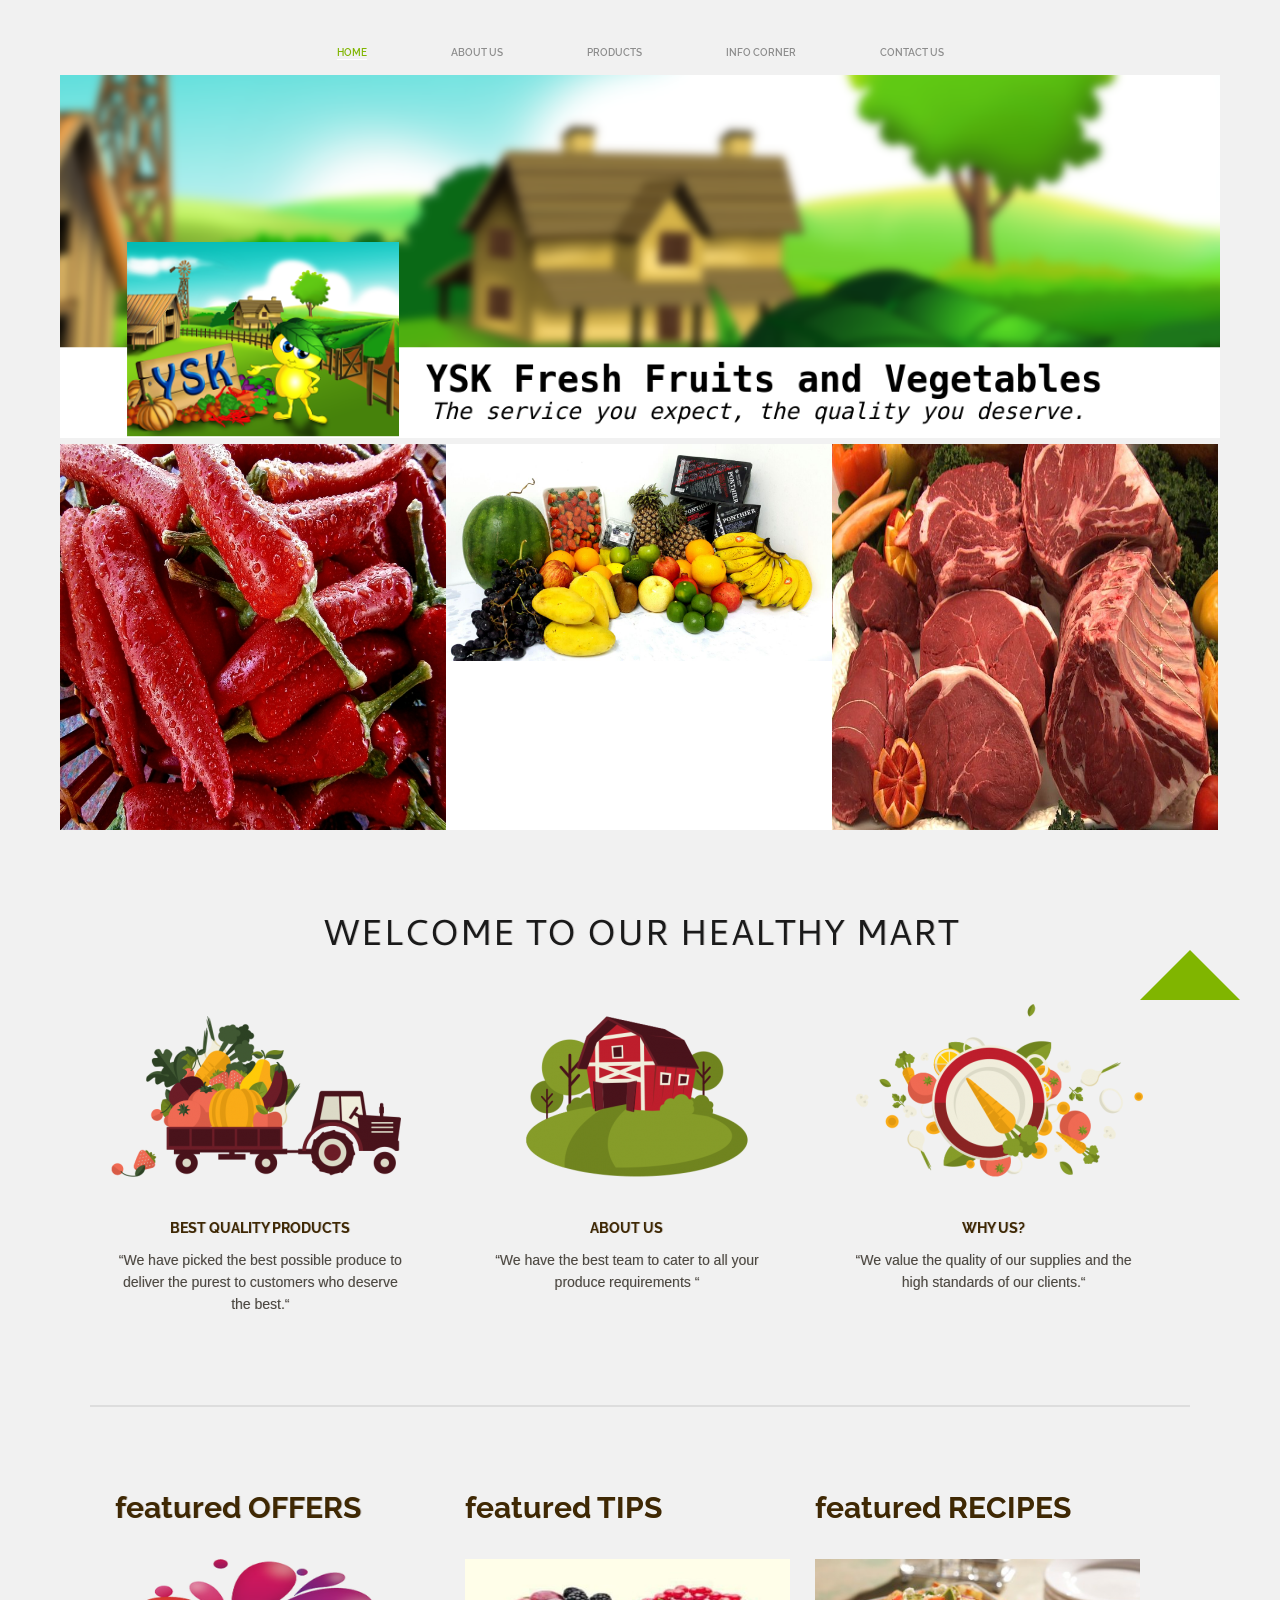
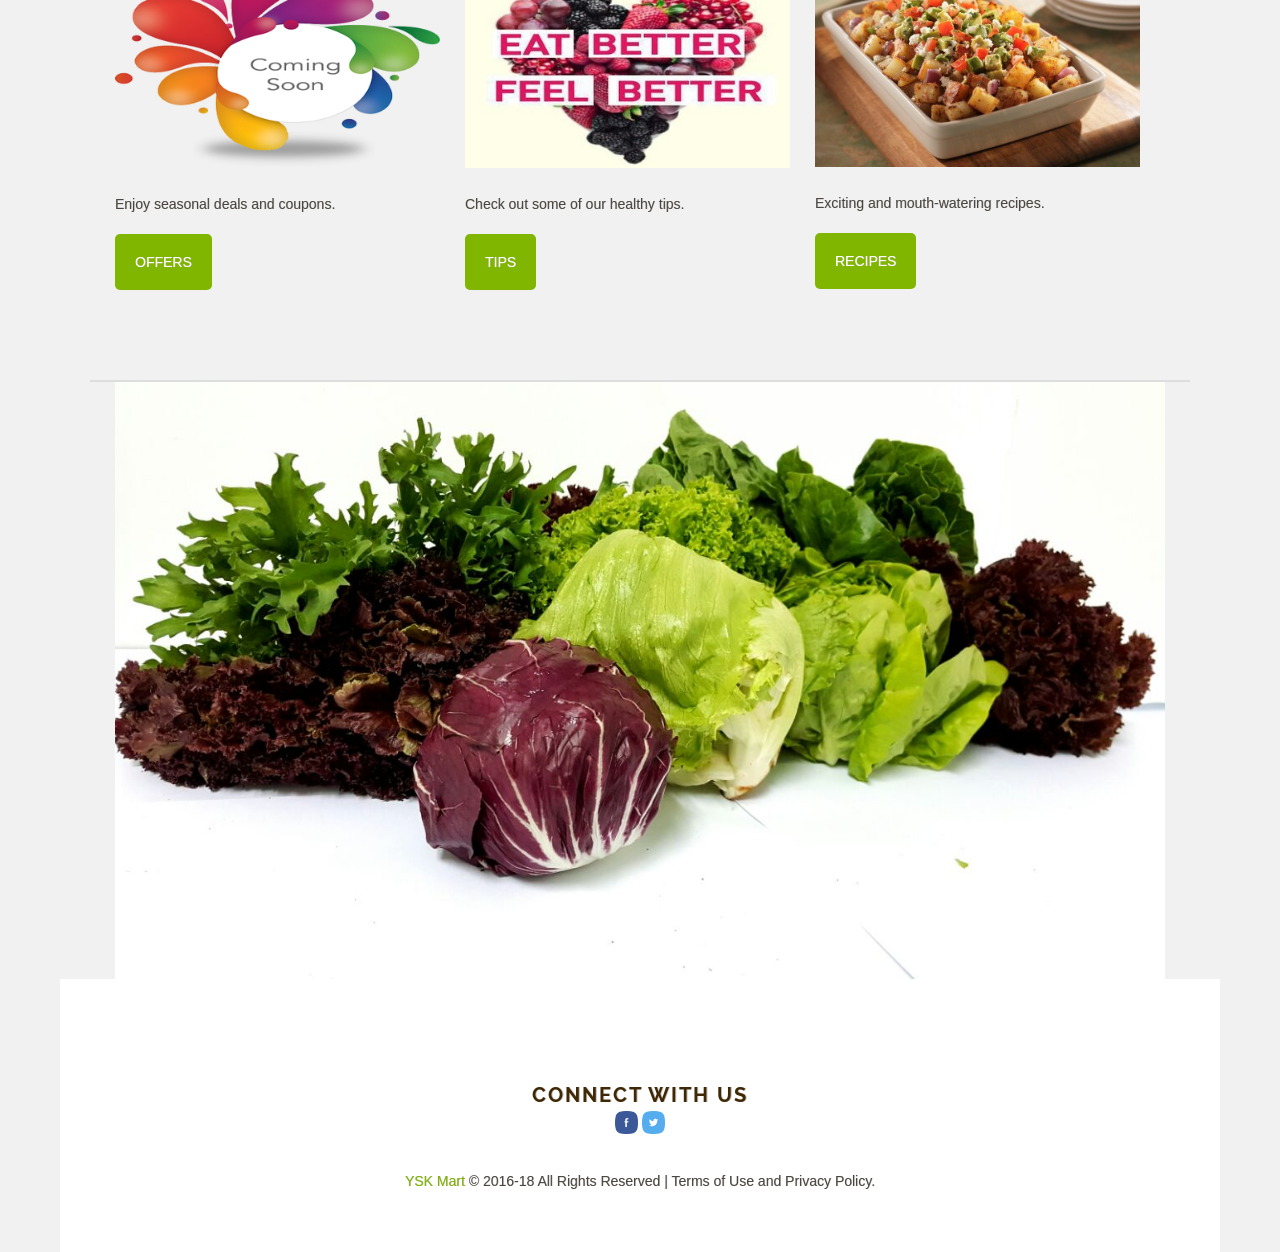
==== commit 66b755b7: "Image change in home page" ====
--- a/index.html
+++ b/index.html
@@ -71,7 +71,7 @@
 															>
 															<div data-url="ajax/block1.html" class="isotopeItemWrap">
 																<div class="thumb">
-																	<img src="images/ysk/img13.jpg" alt="Gluten-Free Baked Goods">
+																	<img src="images/ysk/img16.jpg" alt="Gluten-Free Baked Goods">
 																</div>
 																<div class="isotopeRating" title="Rating: 4.5 from 5">
 																	
@@ -84,8 +84,8 @@
 																<div class="isotopeContentWrap">
 																	<div class="isotopeContent">
 																		<h4 class="isotopeTitle">
-																		Fresh Fruits</h4>
-																		<div class="isotopeExcerpt">We provide best fruits in the world.</div>
+																		Fresh Vegetables</h4>
+																		<div class="isotopeExcerpt">We provide best vegetables in the world.</div>
 																	</div>
 																</div>
 															</div>
@@ -94,7 +94,7 @@
 															>
 															<div data-url="ajax/block2.html" class="isotopeItemWrap">
 																<div class="thumb">
-																	<img src="images/ysk/img16.jpg" alt="Healthy Food Guide">
+																	<img src="images/ysk/img11.jpg" alt="Healthy Food Guide">
 																</div>
 																<div class="isotopeRating" title="Rating: 4.1 from 5">
 																	
@@ -107,8 +107,8 @@
 																<div class="isotopeContentWrap">
 																	<div class="isotopeContent">
 																		<h4 class="isotopeTitle">
-																		Fresh Vegetables</h4>
-																		<div class="isotopeExcerpt">We offer fresh vegetables from around the globe</div>
+																		Fresh Fruits</h4>
+																		<div class="isotopeExcerpt">We offer fresh fruits from around the globe</div>
 																	</div>
 																</div>
 															</div>
--- a/css/style.css
+++ b/css/style.css
@@ -2671,7 +2671,7 @@
 /*=== Predefined classes for users ======================================================================================*/
 .slider_image_1 {background-image:url(../images/ysk/img1.jpg);}
 .slider_image_2 {background-image:url(../images/ysk/img8.jpg);}
-.slider_image_3 {background-image:url(../images/ysk/img3.jpg);}
+.slider_image_3 {background-image:url(../images/ysk/img19.jpg);}
 .slider_image_4 {background-image:url(../images/foodiesfeed.com_DSC_0002-4-1240x500.jpg);}
 .slider_image_5 {background-image:url(../images/SplitShire_IMG_0080-1240x500.jpg);}
 .slider_image_6 {background-image:url(../images/SplitShire_IMG_0073-1240x500.jpg);}
